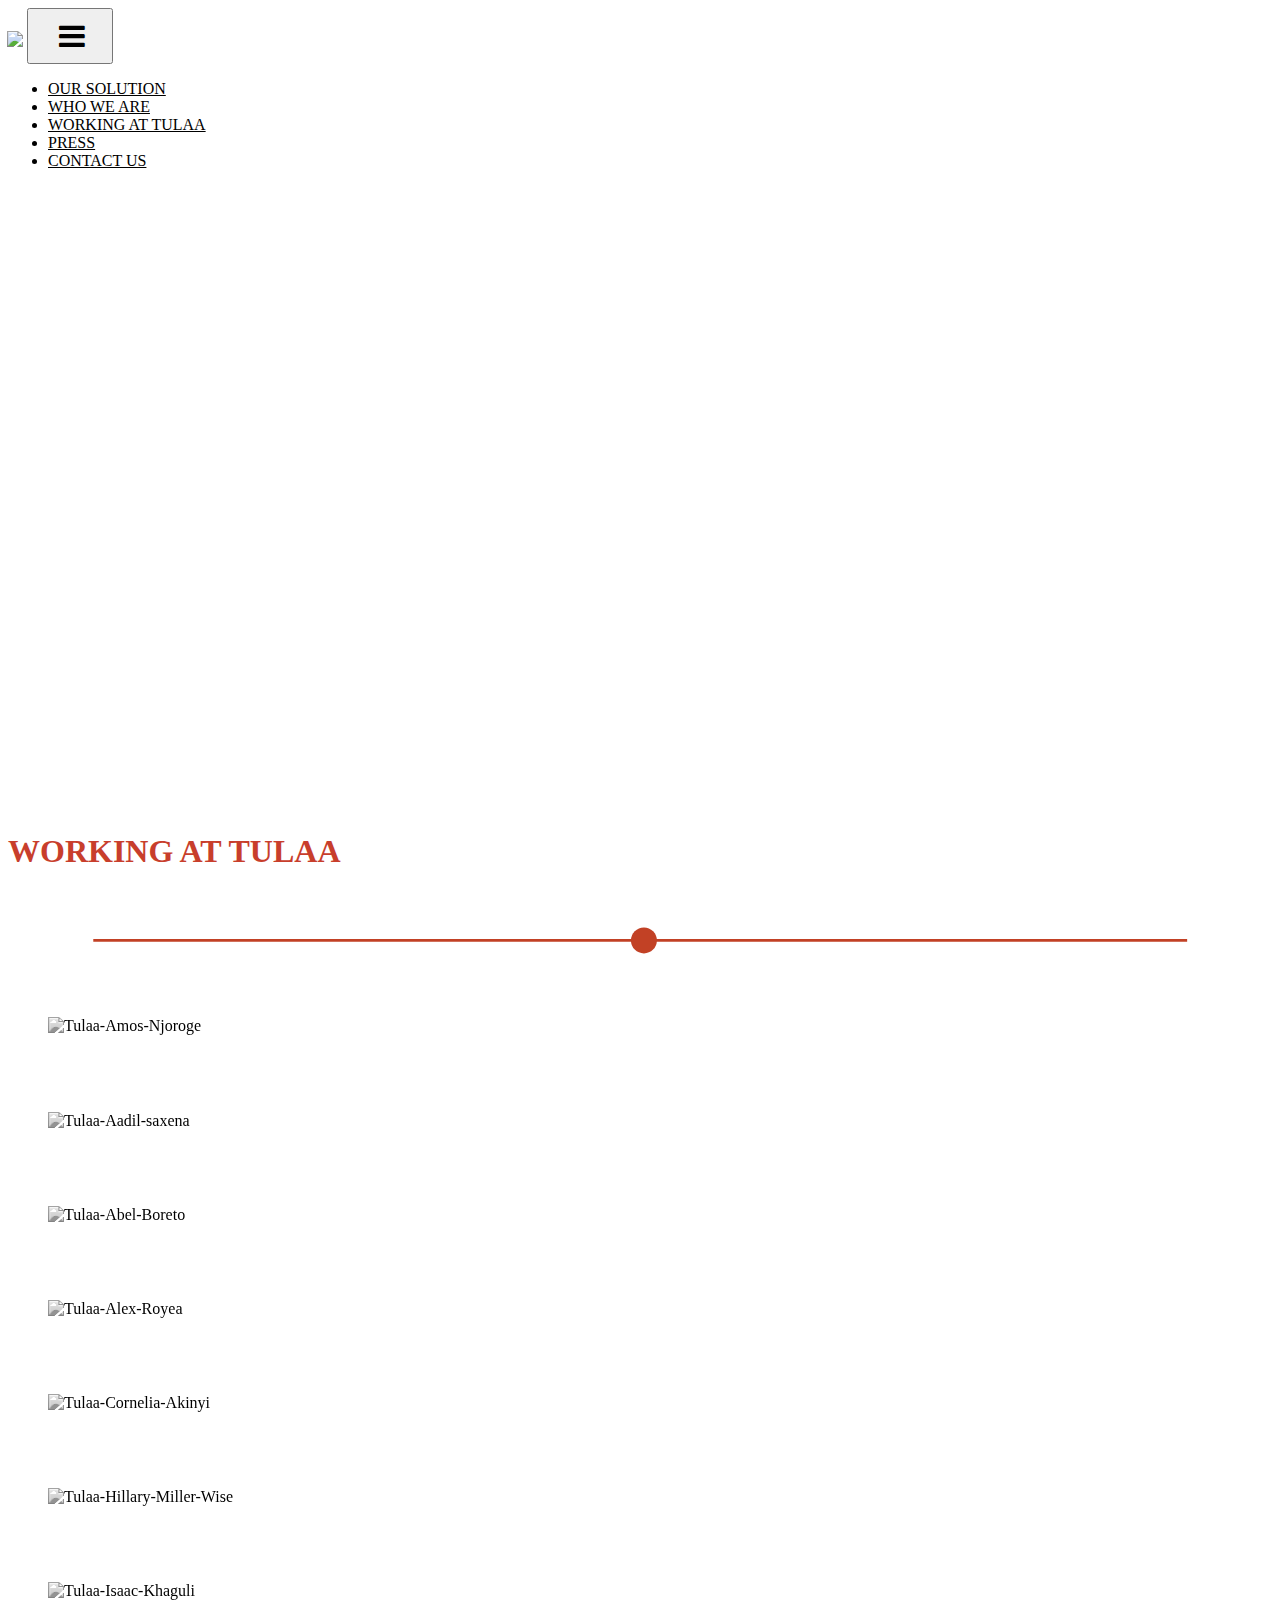
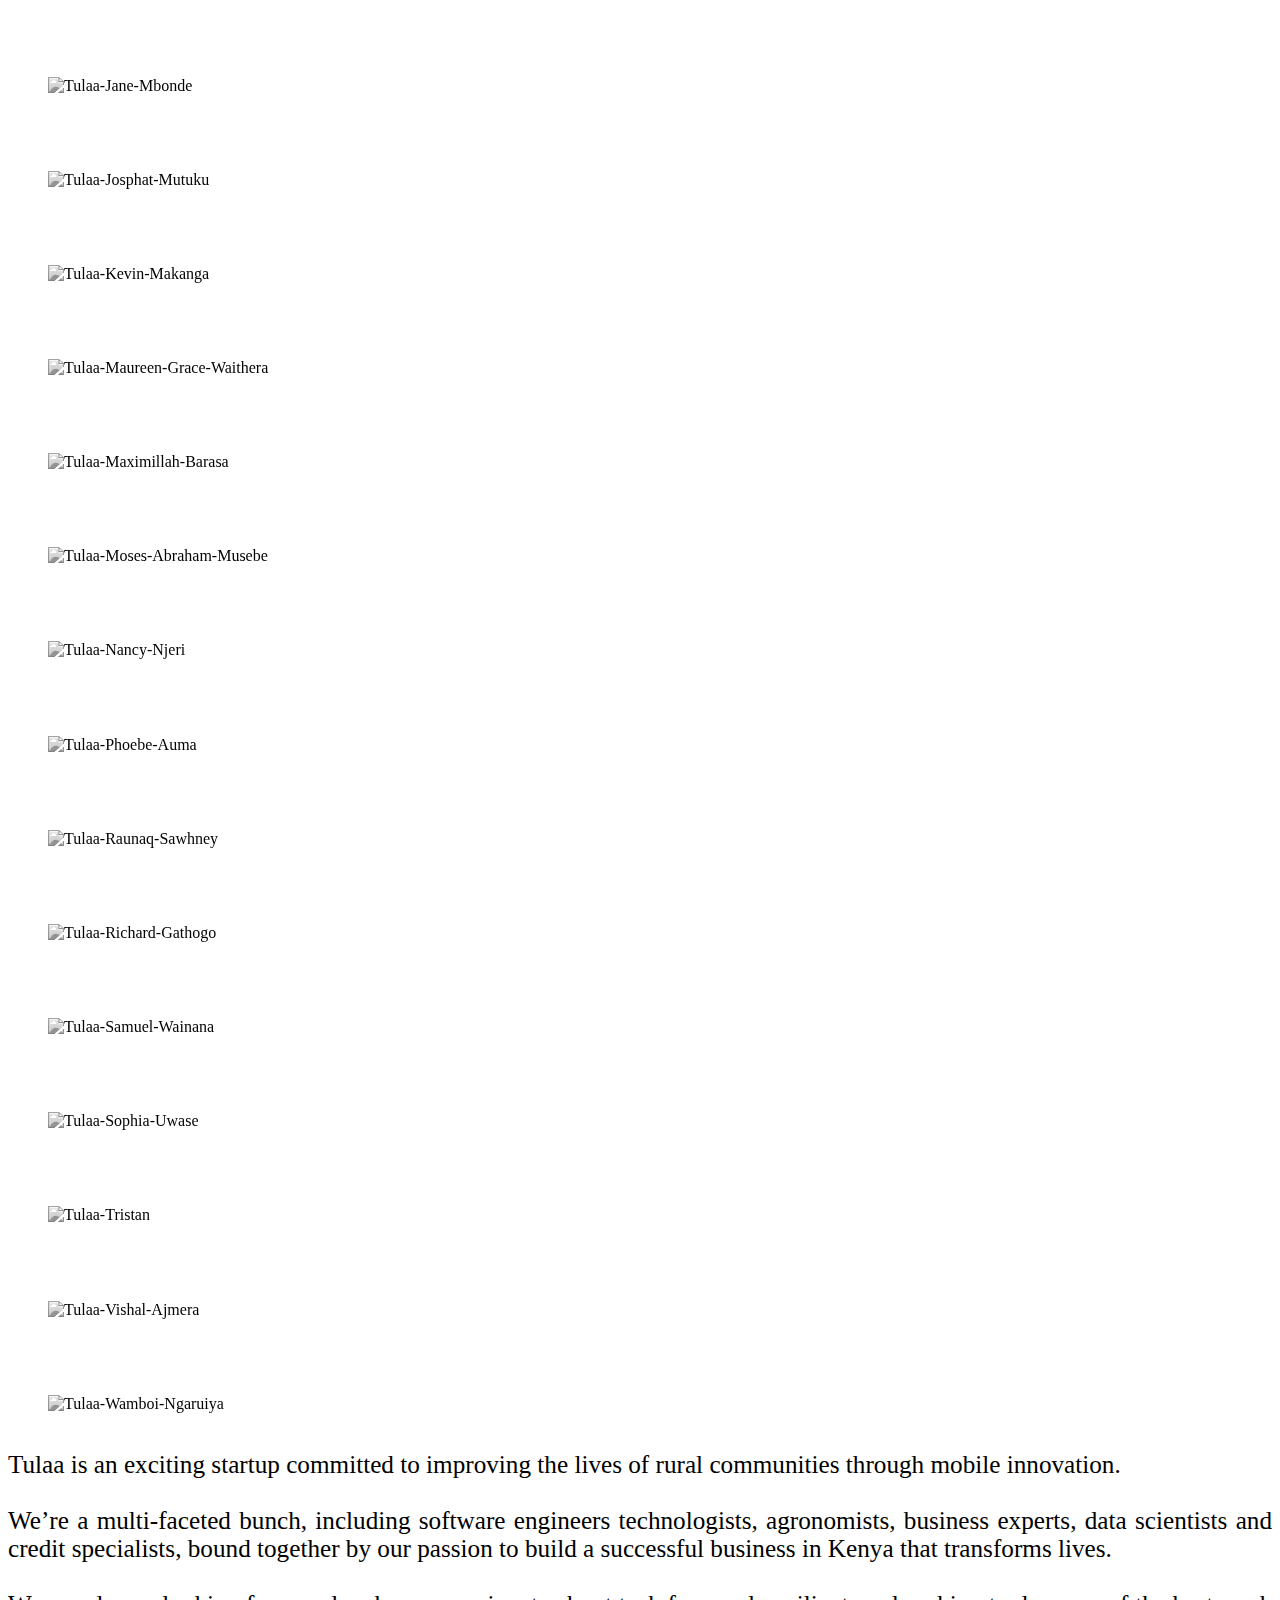
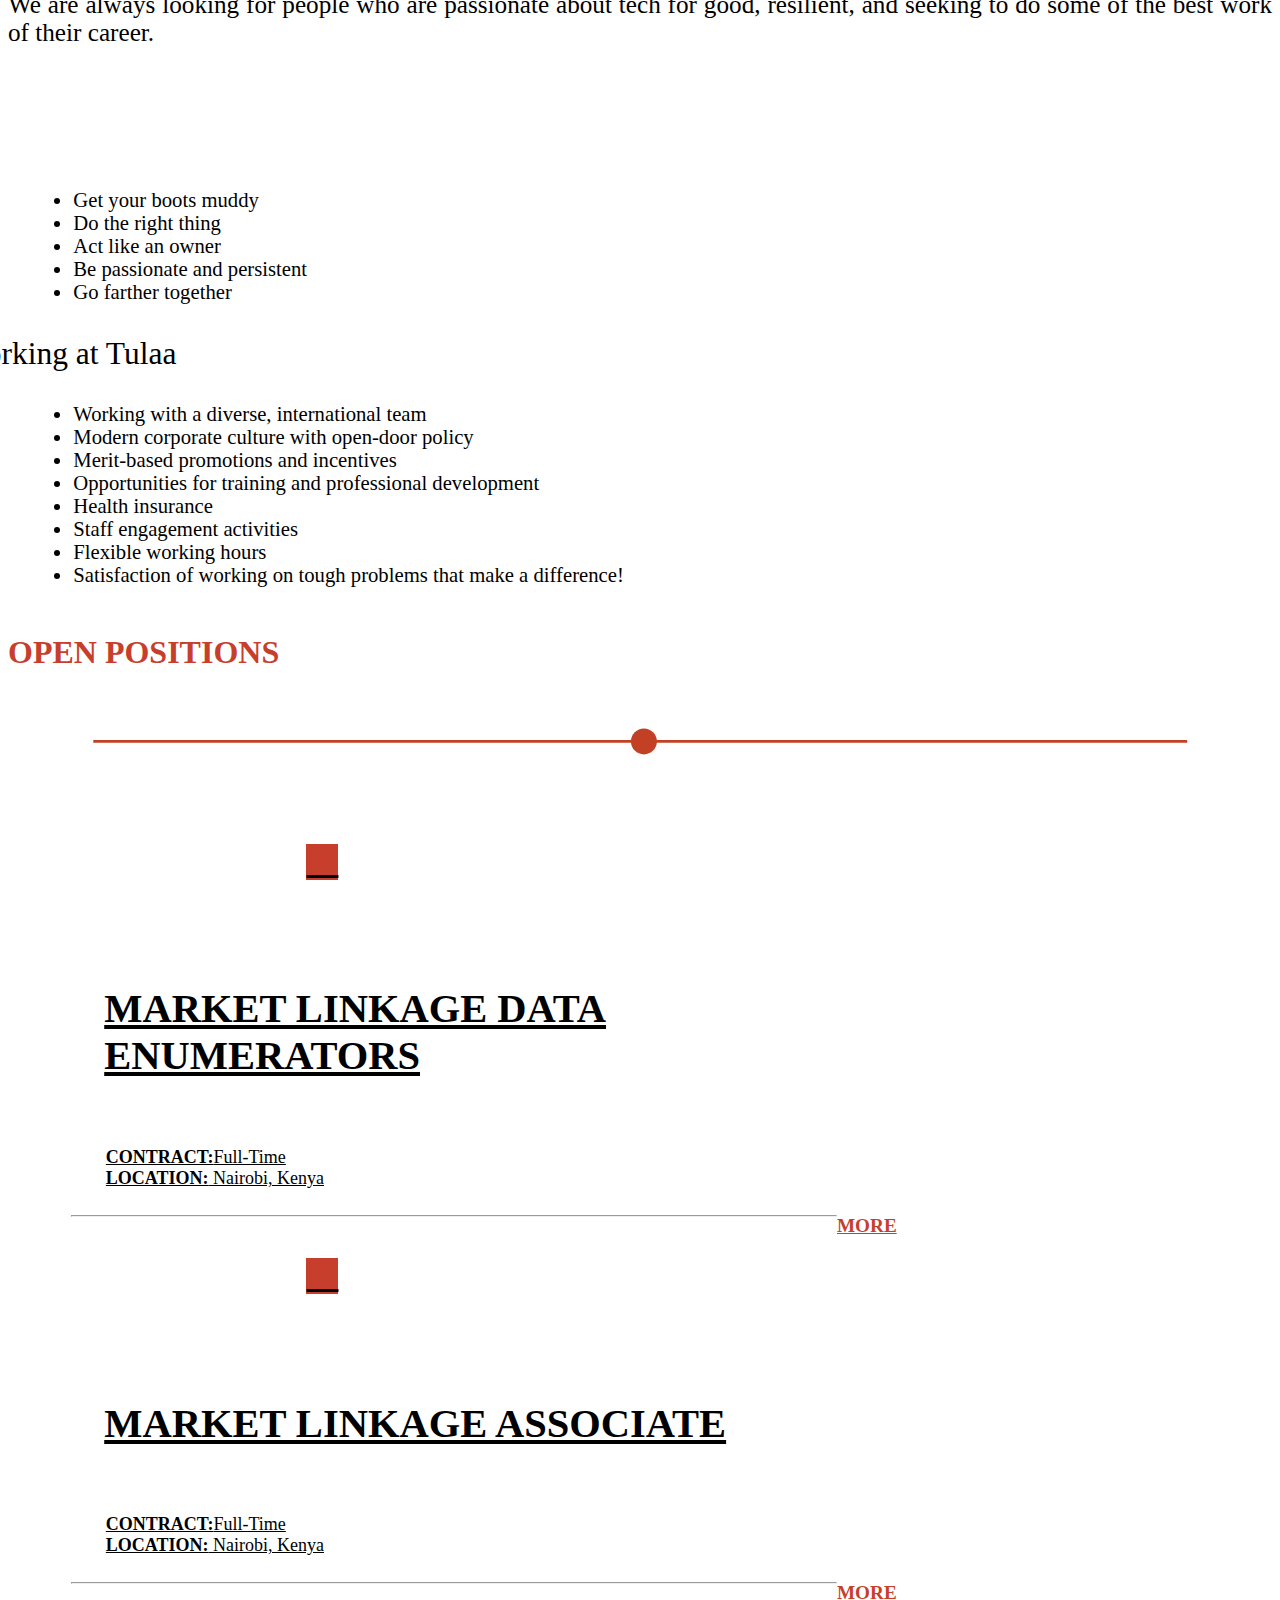
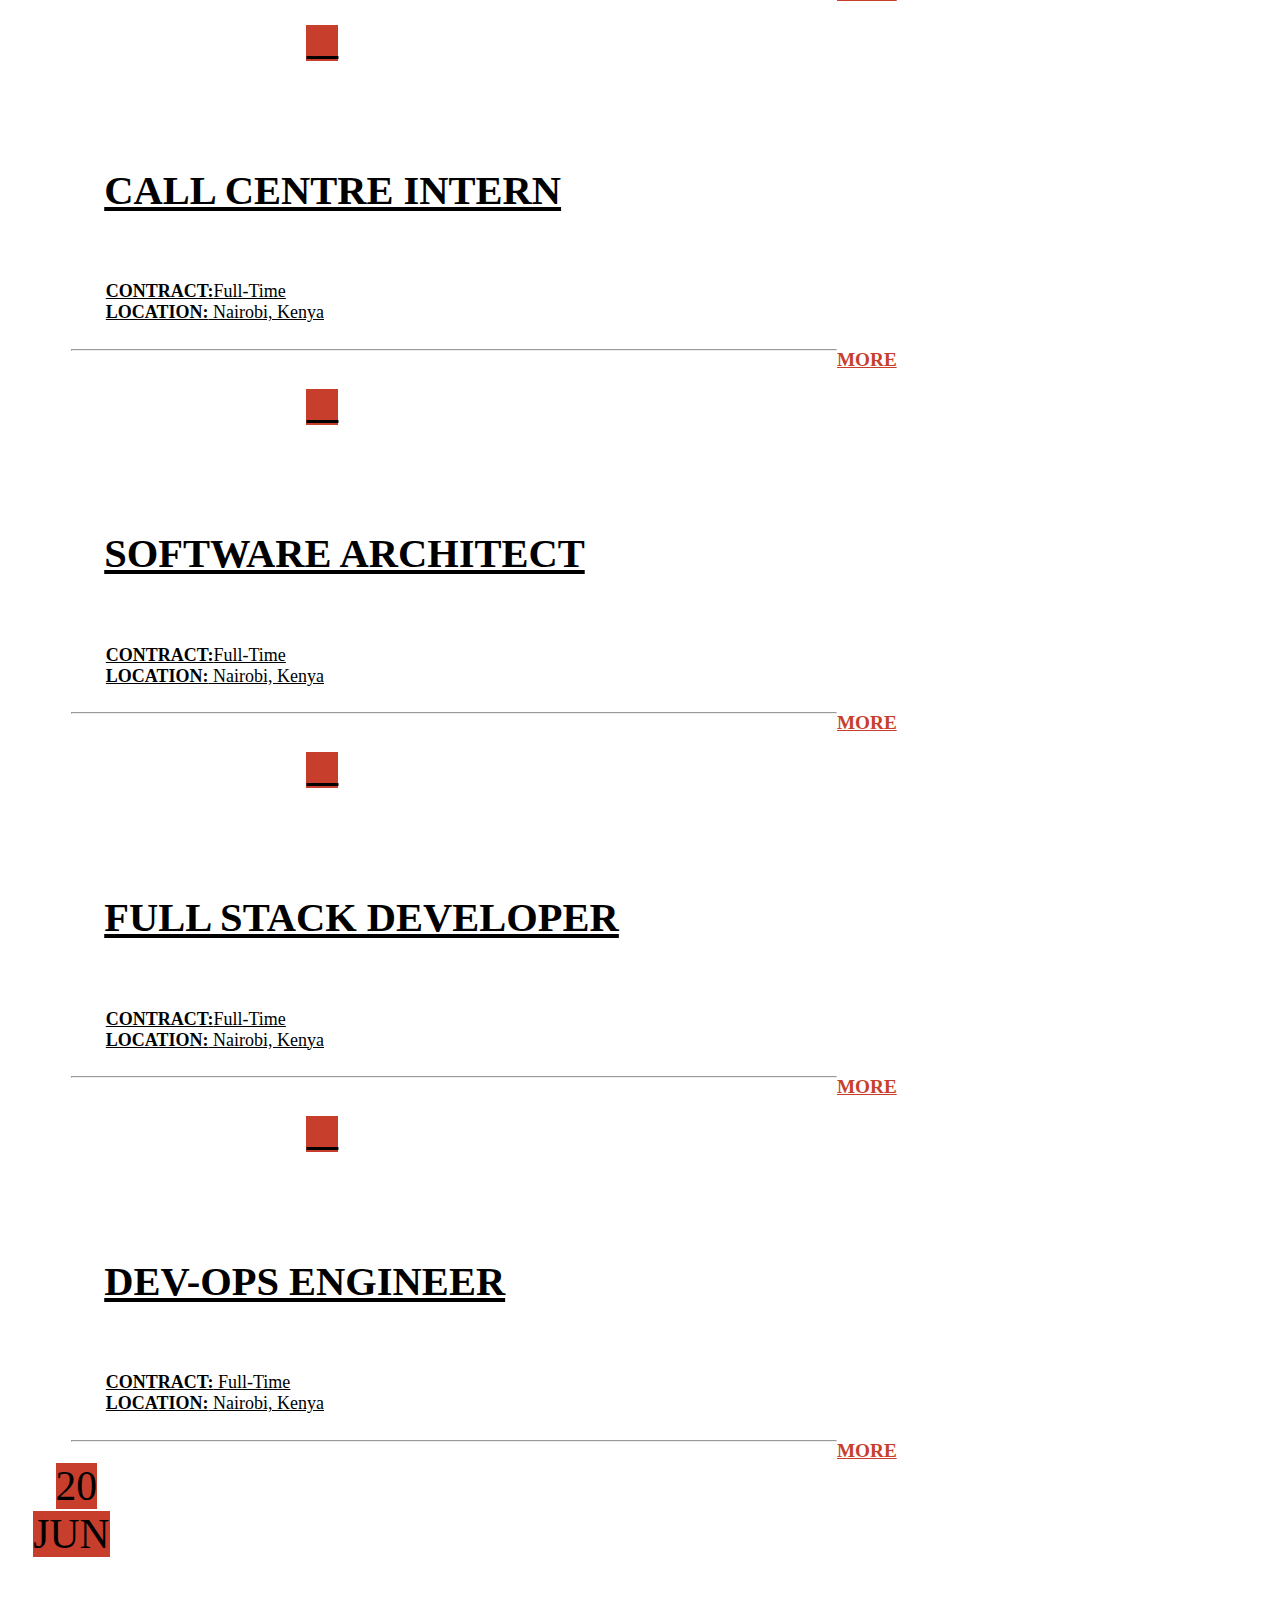
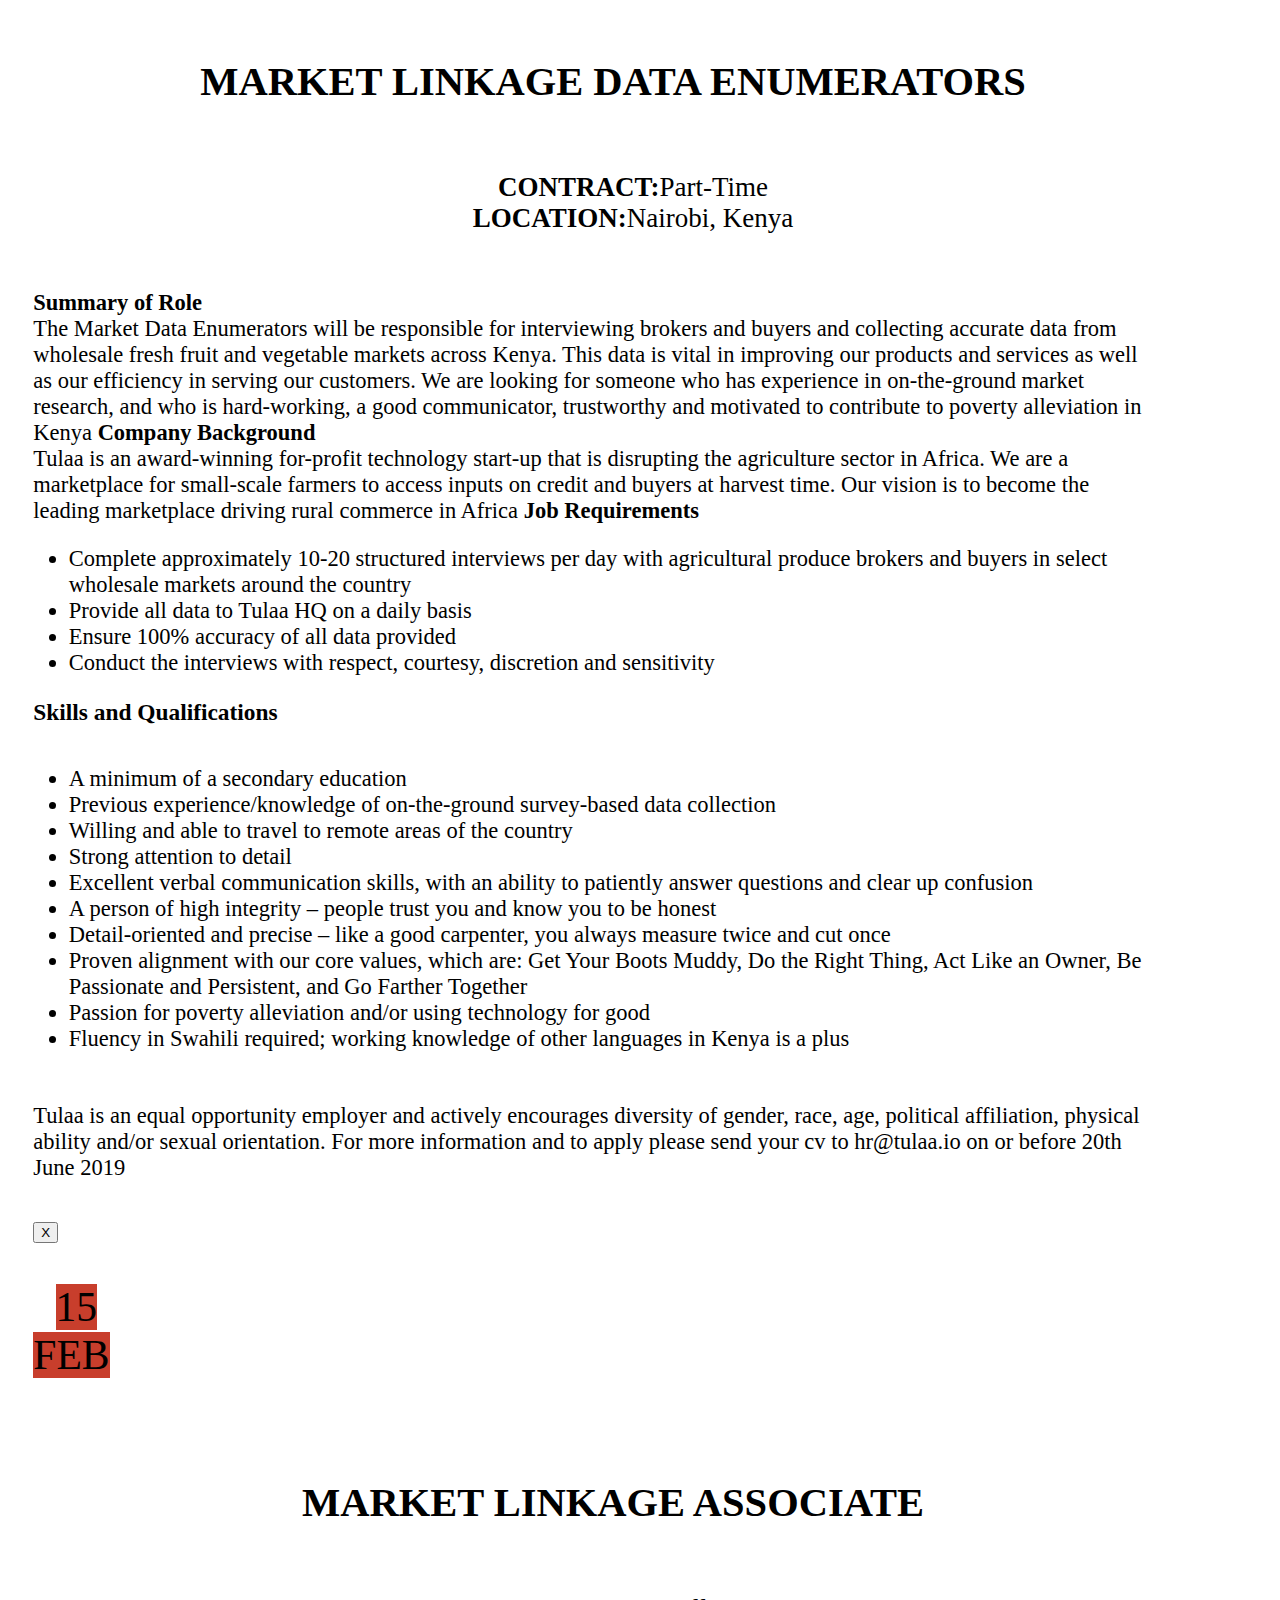
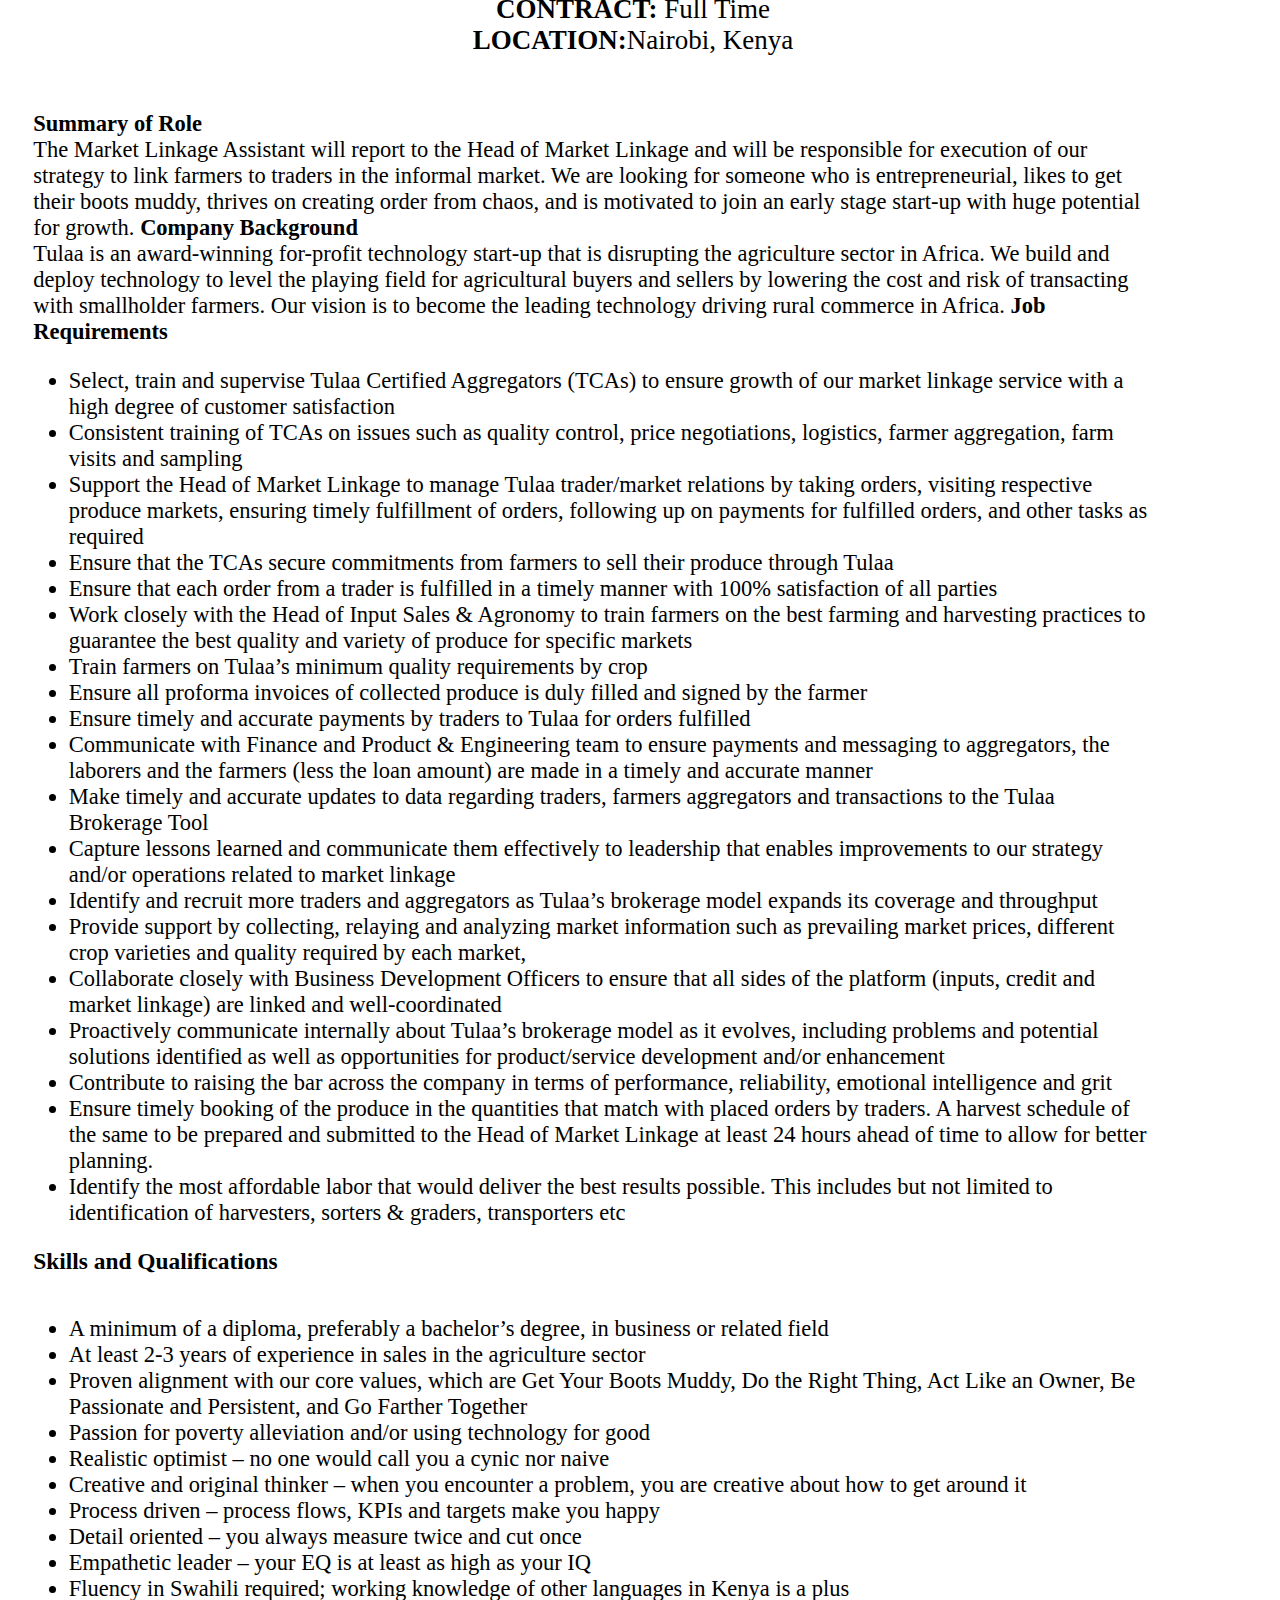
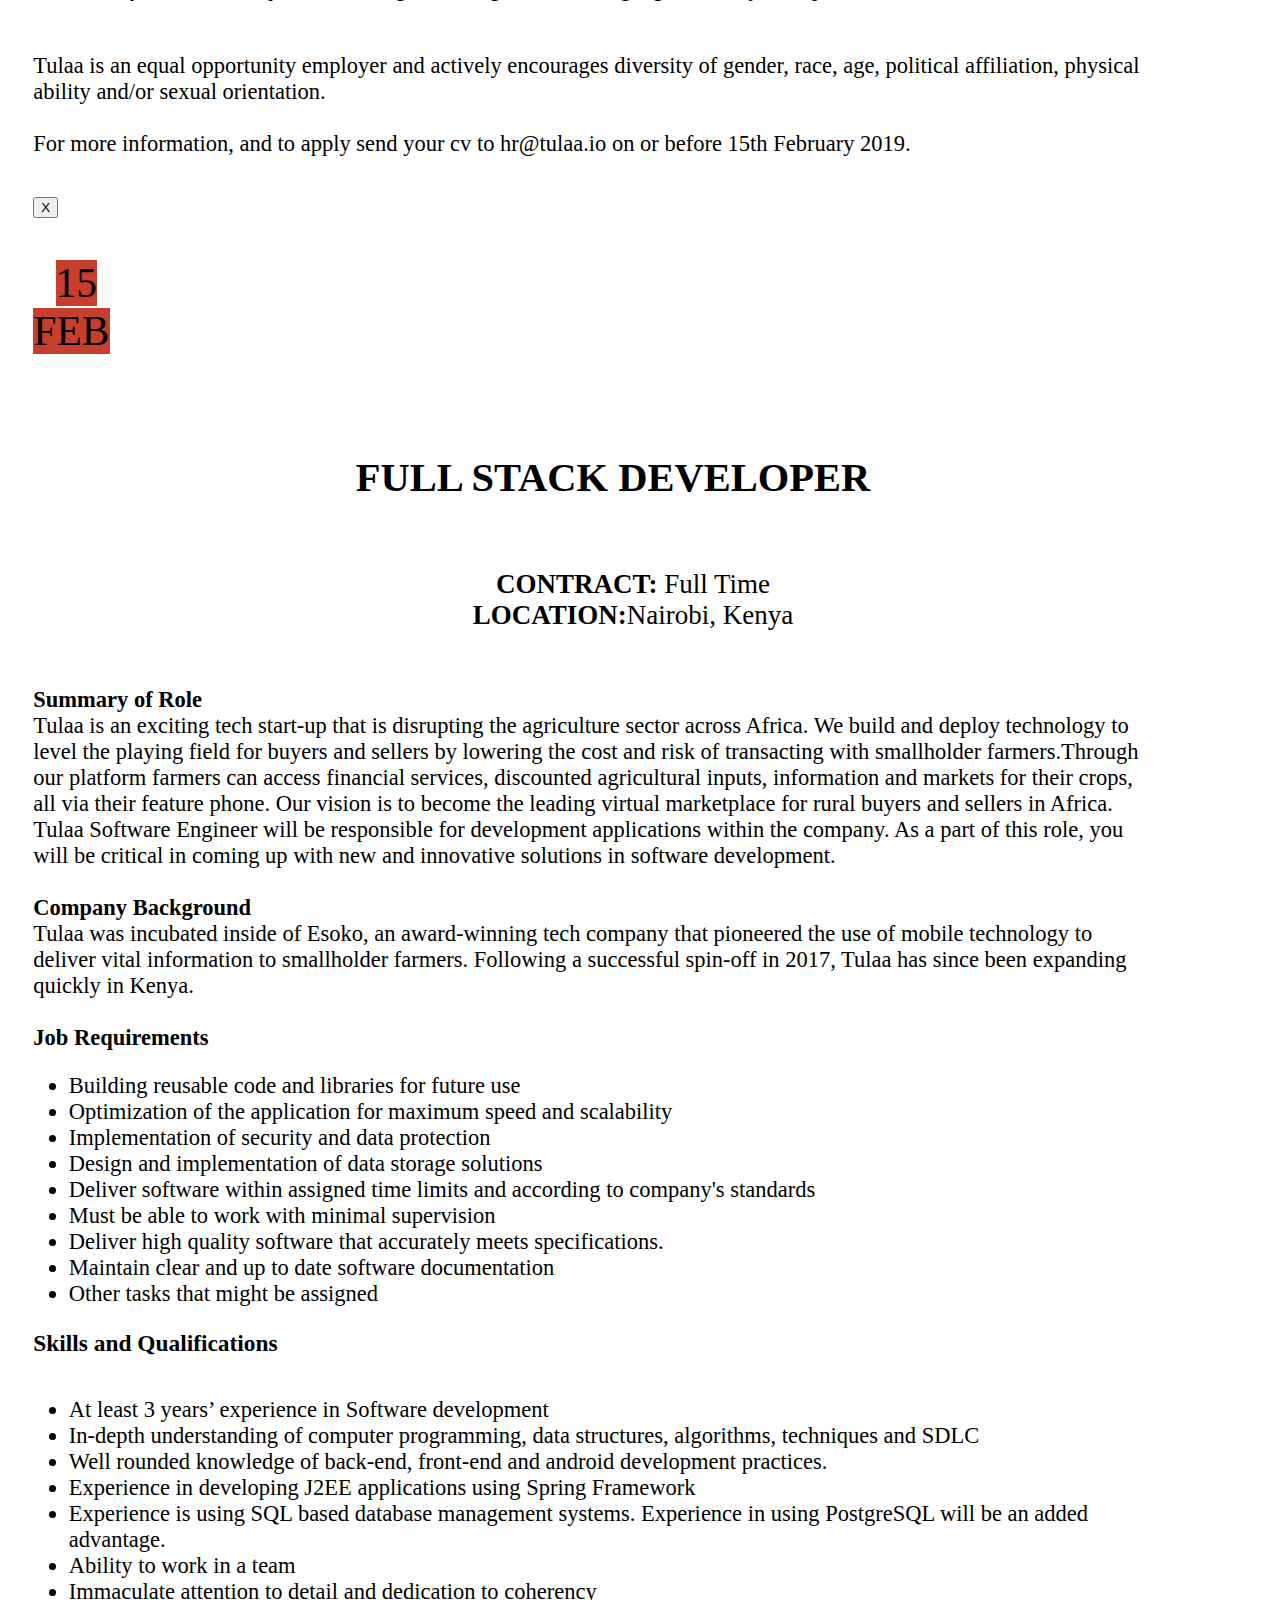
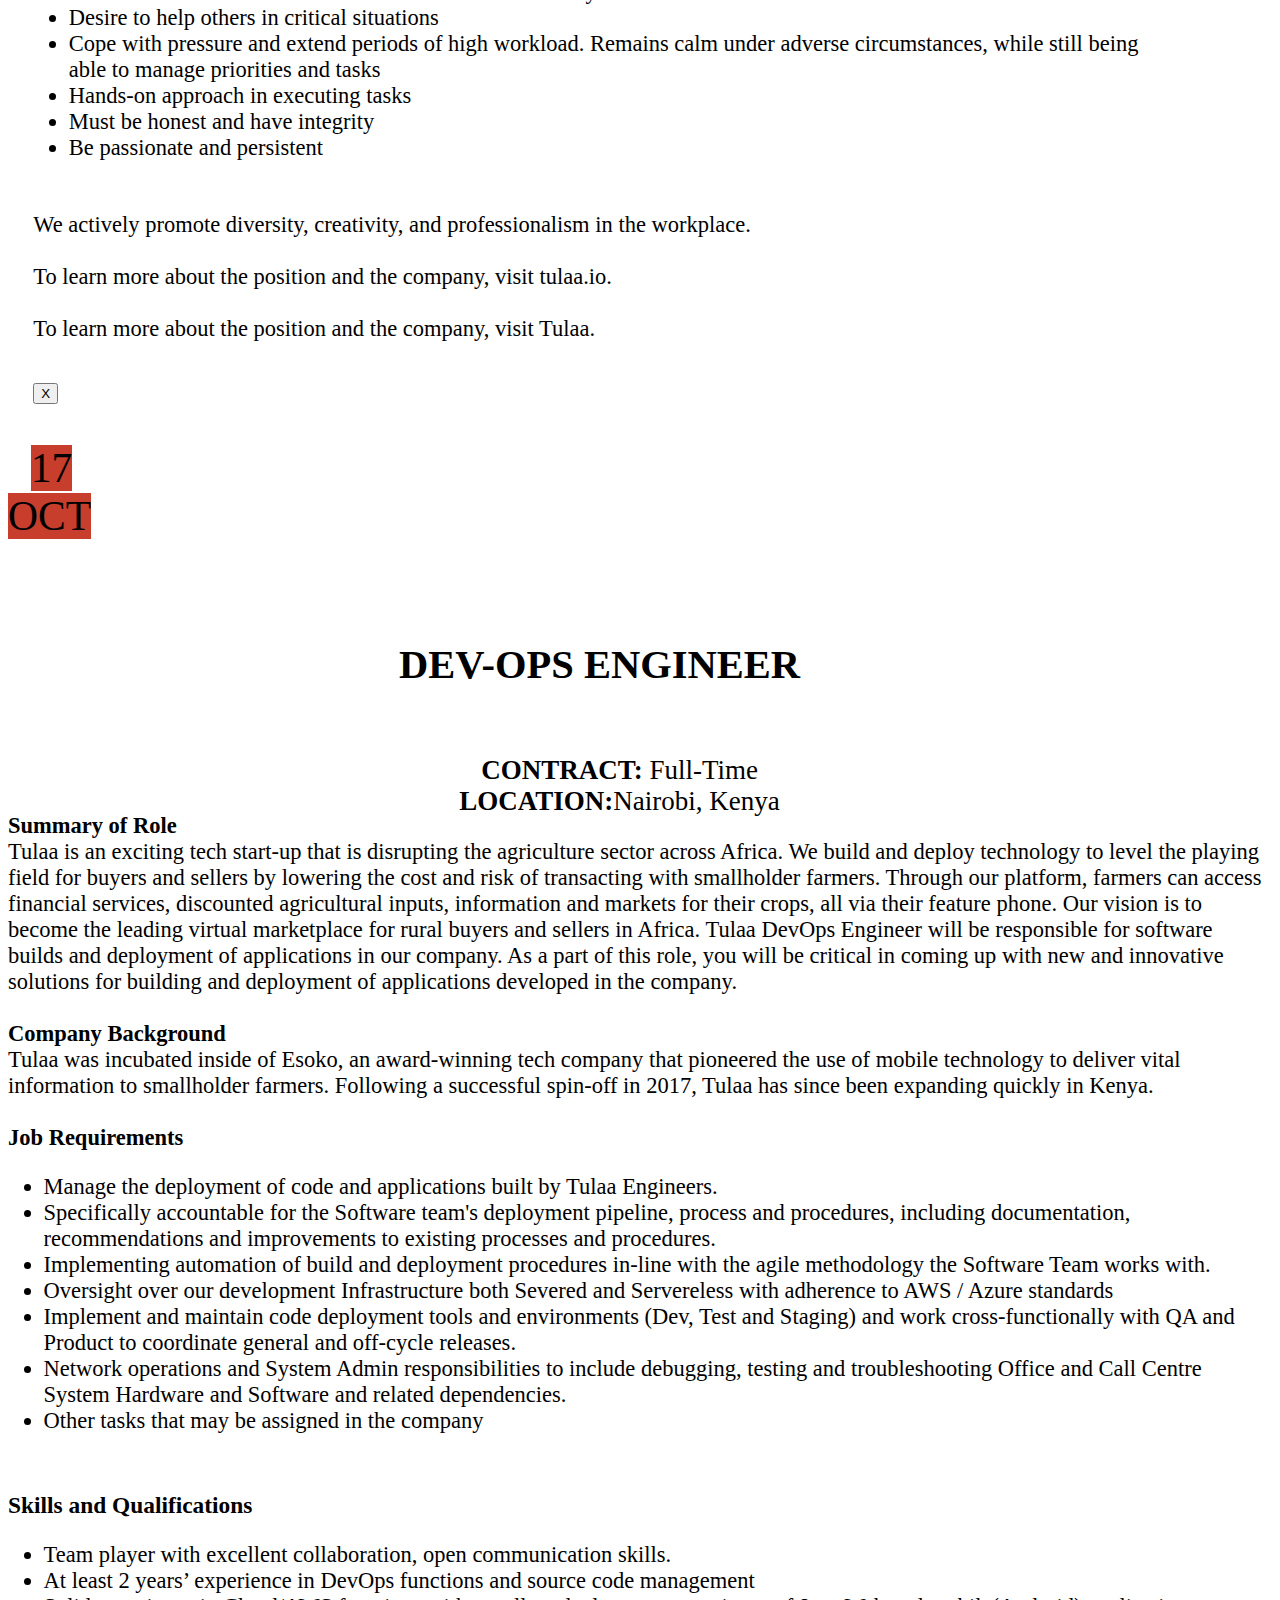
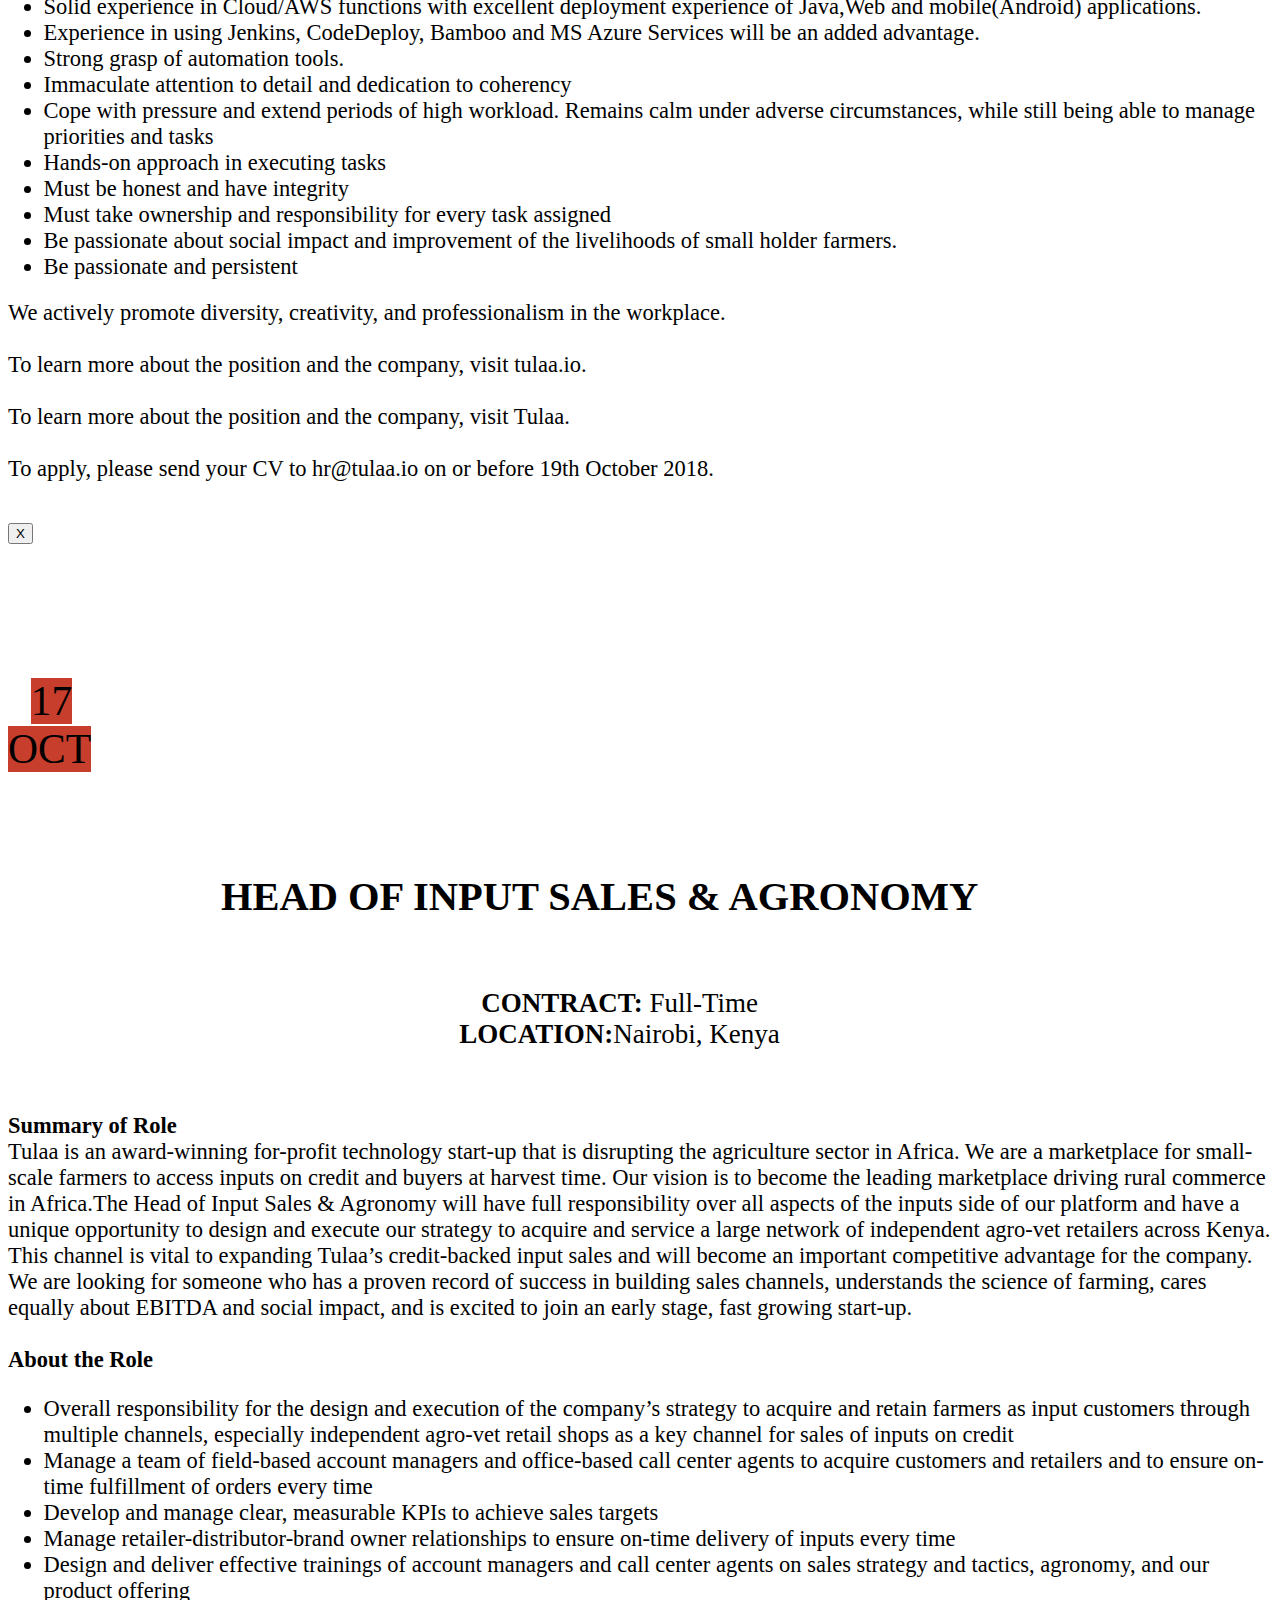
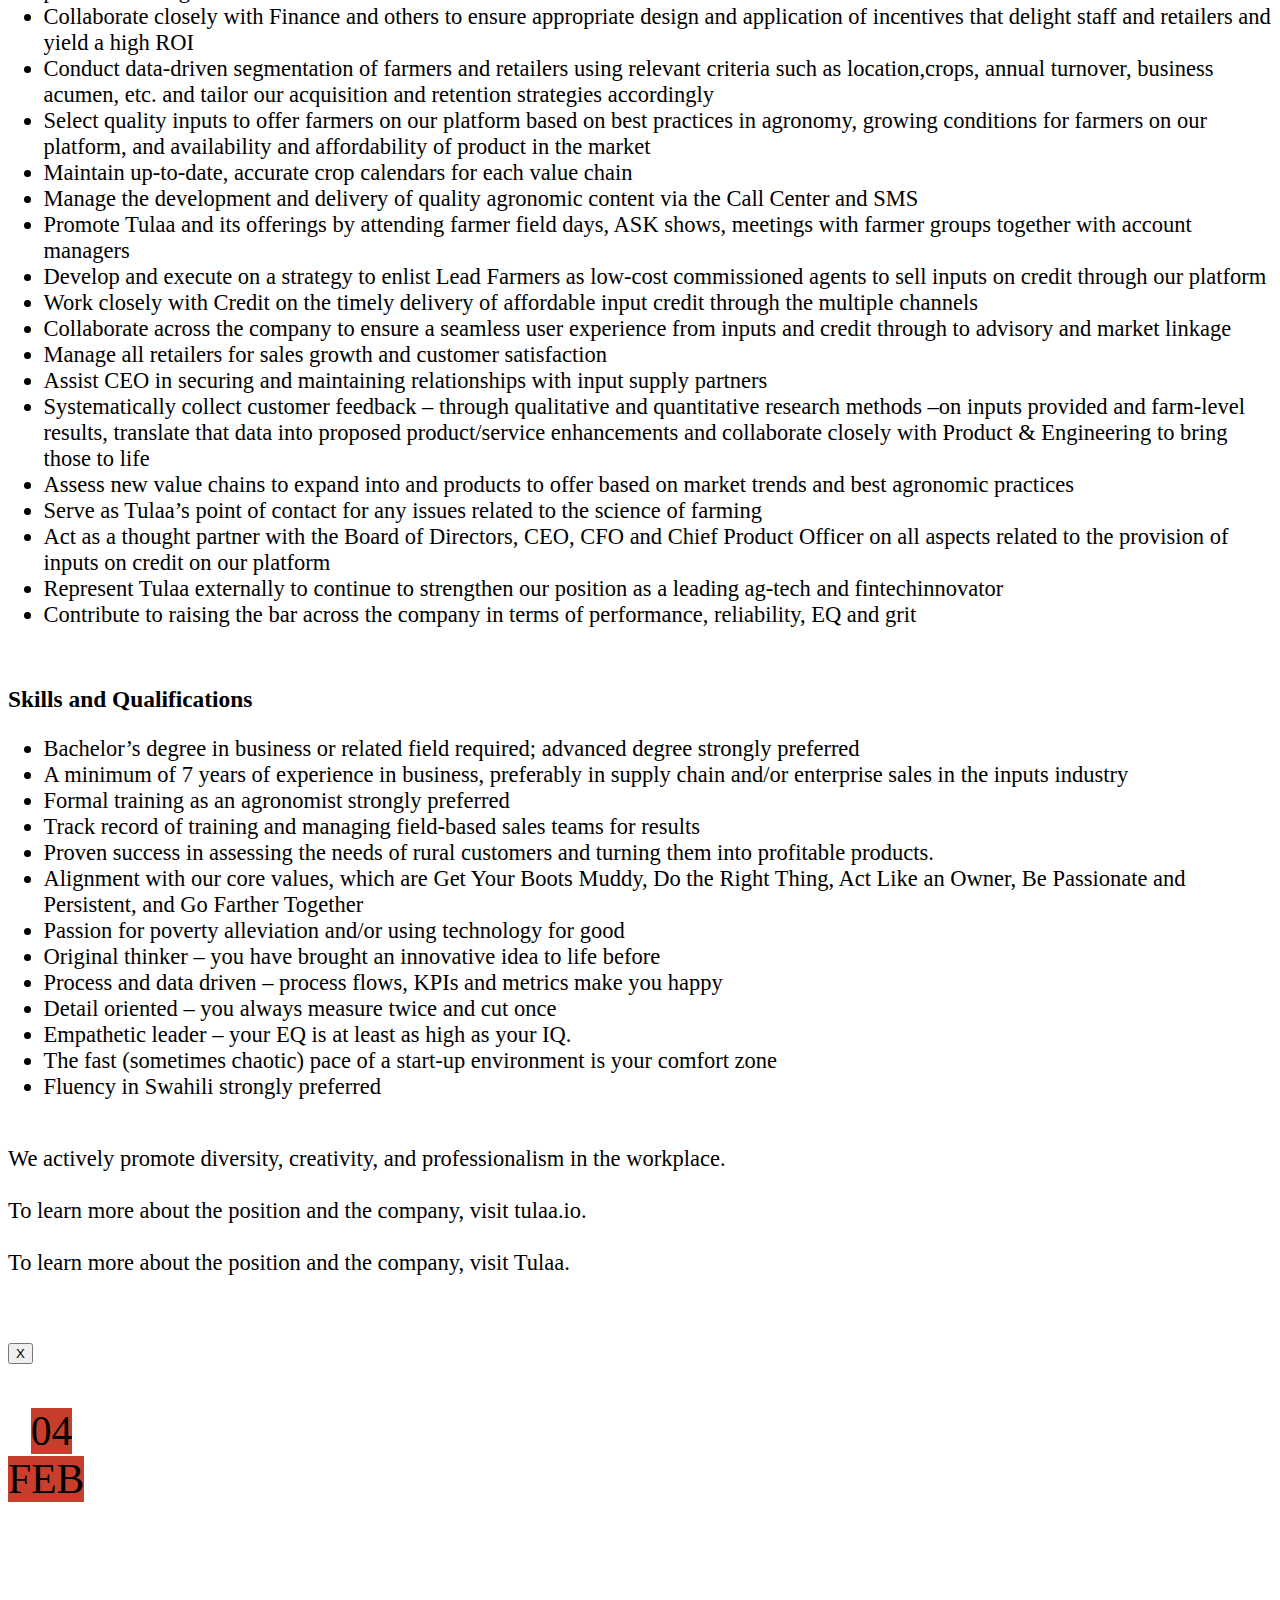
==== careers.html @ 45b43504 "Update careers.html" ====
<!DOCTYPE html>

<html lang="en">
<head>
  <meta charset="utf-8">
  <meta name="viewport" content="width=device-width, initial-scale=1">
  <meta name=”description” content="Tulaa: Market Access for Smallholder Farmers in Rural Africa.">
  <meta http-equiv="x-ua-compatible" content="ie=edge">
  <link rel="stylesheet" href="https://maxcdn.bootstrapcdn.com/font-awesome/4.7.0/css/font-awesome.min.css">
  <!-- Bootstrap core CSS -->
  <link href="css/bootstrap.min.css" rel="stylesheet">
  <link rel="shortcut icon" type="image/png" sizes="196x196" href="img/favicon-tulaa2.png"/>
  <!-- Material Design Bootstrap -->
  <link href="css/mdb.min.css" rel="stylesheet">

  <link rel="stylesheet" href="https://cdnjs.cloudflare.com/ajax/libs/font-awesome/4.7.0/css/font-awesome.min.css">
  <link rel="stylesheet" media="screen" href="https://fontlibrary.org/face/vegur" type="text/css"/>
  <link href="css/mdb.min.css" rel="stylesheet">
  <link href="https://fonts.googleapis.com/css?family=Raleway" rel="stylesheet">
  <link rel="stylesheet" href="css/careers.css">
  <link rel="stylesheet" href="css/styles.css">

  <title>Working at Tulaa | Tulaa</title>
  </head>

  <body data-spy="scroll" data-target=".navbar" data-offset="50">

    <div id="topheader">
      <nav class="navbar fixed-top navbar-expand-xl navbar-dark white">
          <a class="navbar-brand" href="index.html"><img src="img/tulaa-logo2.png" id="logo" style="margin-left:-0.1vw;"></a>
          <!-- button for collapse on mobile devices -->
          <button class="navbar-toggler" type="button" data-toggle="collapse" data-target="#navbarNavDropdown" aria-controls="navbarNavDropdown"
              aria-expanded="false" aria-label="Toggle navigation" id="hamburger">
              <span class="dark-red-text"><i class="fa fa-bars fa-1x"></i></span>
          </button>
          <div class="collapse navbar-collapse flex-grow-1 text-right classic-tabs mx-1" id="navbarNavDropdown">
              <ul class="nav nav-tabs ml-auto flex-wrap">
                <li class="nav-item">
                    <a href="index.html#solution" class="nav-link m-2 menu-item ">OUR SOLUTION</a>
                </li>
                <li class="nav-item">
                    <a href="index.html#who" class="nav-link m-2 menu-item">WHO WE ARE</a>
                </li>
                <li class="nav-item">
                    <a href="careers.html" class="nav-link m-2 menu-item active">WORKING AT TULAA</a>
                </li>
                <li class="nav-item">
                    <a href="press.html" class="nav-link m-2 menu-item">PRESS</a>
                </li>
                <li class="nav-item">
                    <a href="index.html#contact" class="nav-link m-2 menu-item">CONTACT US </a>
                </li>
              </ul>
          </div>
        </nav>
      </div>
      <div id="parallax">
      <div class="parallax-four" data-parallax="scroll" data-image-src="img/Tulaa-Image6.jpg" data-position-y="70px"  style="min-height:600px;background-repeat:no-repeat;"></div>
    </div>


         <h1>WORKING AT TULAA</h1>
         <svg version="1.1" id="Layer_1" xmlns="http://www.w3.org/2000/svg" xmlns:xlink="http://www.w3.org/1999/xlink" x="0px" y="0px"
         	 viewBox="0 0 204.5 17.2" enable-background="new 0 0 204.5 17.2" xml:space="preserve">
         <line fill="none" stroke="#C24125" stroke-width="0.45" stroke-miterlimit="10" x1="13.8" y1="8" x2="190.8" y2="8" style="width:80%;"/>
         <circle fill="#C24125" cx="102.9" cy="8" r="2.1"/>
         </svg>


     <br>

<div class="container-fluid" id="team-team">
  <div class="row d-flex justify-content-center">
    <div class="col-xs-12 col-sm-12 col-md-12 col-lg-12 col-xl-12">
      <div class="row ">
        <div class="col-xs-2 col-sm-4 col-md-4 col-lg-2 col-xl-2 ">
          <figure class="figure">
            <img src="Tulaa Website Staff/Tulaa-Amos.jpg" class="img-fluid rounded-circle" alt="Tulaa-Amos-Njoroge">
            <figcaption class="overlay">
              <br>
              <h2 style="color:#c83e2c;text-align:center;">AMOS NJOROGE</h2>
              <p style="color:grey;text-align:center;">PRODUCT LEAD</p>
            </figcaption>
          </figure>
        </div>
        <div class="col-xs-2 col-sm-4 col-md-4 col-lg-2 col-xl-2">
          <figure class="figure">
            <img src="Tulaa Website Staff/Tulaa-Aadil-two.jpg" class="img-fluid rounded-circle" alt="Tulaa-Aadil-saxena">
              <figcaption class="overlay">
                <br>
                <h2 style="color:#c83e2c;text-align:center;">AADIL SAXENA</h2>
                <p style="color:grey;text-align:center;">CFO</p>
              </figcaption>
          </figure>
        </div>
        <div class="col-xs-2 col-sm-4 col-md-4 col-lg-2 col-xl-2">
          <figure class="figure">
            <img src="Tulaa Website Staff/Tulaa-Abel.jpg" class="img-fluid rounded-circle" alt="Tulaa-Abel-Boreto">
              <figcaption class="overlay">
                <br>
                <h2 style="color:#c83e2c;text-align:center;">ABEL BORETO</h2>
                <p style="color:grey;text-align:center;">HEAD OF MARKET LINKAGE</p>
              </figcaption>
          </figure>
        </div>
        <div class="col-xs-2 col-sm-4 col-md-4 col-lg-2 col-xl-2">
          <figure class="figure">
            <img src="Tulaa Website Staff/Tulaa-Alex.jpg" class="img-fluid rounded-circle" alt="Tulaa-Alex-Royea">
              <figcaption class="overlay">
                <br>
                <h2 style="color:#c83e2c;text-align:center;">ALEX ROYEA</h2>
                <p style="color:grey;text-align:center;">PRODUCT MANAGER</p>
              </figcaption>
          </figure>
        </div>
        <div class="col-xs-2 col-sm-4 col-md-4 col-lg-2 col-xl-2">
          <figure class="figure">
            <img src="Tulaa Website Staff/Tulaa-Cornelia.jpg" class="img-fluid rounded-circle" alt="Tulaa-Cornelia-Akinyi">
              <figcaption class="overlay">
                <br>
                <h2 style="color:#c83e2c;text-align:center;">CORNELIA AKINYI</h2>
                <p style="color:grey;text-align:center;">CALL CENTRE ADVISOR</p>
              </figcaption>
          </figure>
        </div>
        <div class="col-xs-2 col-sm-4 col-md-4 col-lg-2 col-xl-2">
          <figure class="figure">
            <img src="Tulaa Website Staff/Tulaa-Hillary-two.jpg" class="img-fluid rounded-circle" alt="Tulaa-Hillary-Miller-Wise">
              <figcaption class="overlay">
                <br>
                <h2 style="color:#c83e2c;text-align:center;">HILLARY MILLER-WISE</h2>
                <p style="color:grey;text-align:center;">CHIEF EXECUTIVE OFFICER</p>
              </figcaption>
          </figure>
        </div>


        <div class="col-xs-2 col-sm-4 col-md-4 col-lg-2 col-xl-2">
          <figure class="figure">
            <img src="Tulaa Website Staff/Tulaa-Isaac.jpg" class="img-fluid rounded-circle" alt="Tulaa-Isaac-Khaguli">
              <figcaption class="overlay">
                <br>
                <h2 style="color:#c83e2c;text-align:center;">ISAAC KHAGULI</h2>
                <p style="color:grey;text-align:center;">ANDROID ENGINEER</p>
              </figcaption>
          </figure>
        </div>


        <div class="col-xs-2 col-sm-4 col-md-4 col-lg-2 col-xl-2">
          <figure class="figure">
            <img src="Tulaa Website Staff/Tulaa-Jane.jpg" class="img-fluid rounded-circle" alt="Tulaa-Jane-Mbonde">
              <figcaption class="overlay">
                <br>
                <h2 style="color:#c83e2c;text-align:center;">JANE MBONDE</h2>
                <p style="color:grey;text-align:center;">HR OFFICER</p>
              </figcaption>
          </figure>
        </div>

        <div class="col-xs-2 col-sm-4 col-md-4 col-lg-2 col-xl-2">
          <figure class="figure">
            <img src="Tulaa Website Staff/Tulaa-Josphat.jpg" class="img-fluid rounded-circle" alt="Tulaa-Josphat-Mutuku">
              <figcaption class="overlay">
                <br>
                <h2 style="color:#c83e2c;text-align:center;">JOSPHAT MUTUKU</h2>
                <p style="color:grey;text-align:center;">QA ENGINEER</p>
              </figcaption>
          </figure>
        </div>
        <div class="col-xs-2 col-sm-4 col-md-4 col-lg-2 col-xl-2">
          <figure class="figure">
            <img src="Tulaa Website Staff/Tulaa-Kevin.jpg" class="img-fluid rounded-circle" alt="Tulaa-Kevin-Makanga">
              <figcaption class="overlay">
                <br>
                <h2 style="color:#c83e2c;text-align:center;">KEVIN MAKANGA</h2>
                <p style="color:grey;text-align:center;">COMMUNICATIONS INTERN</p>
              </figcaption>
          </figure>
        </div>
        <div class="col-xs-2 col-sm-4 col-md-4 col-lg-2 col-xl-2">
          <figure class="figure">
            <img src="Tulaa Website Staff/Tulaa-Maureen.jpg" class="img-fluid rounded-circle" alt="Tulaa-Maureen-Grace-Waithera">
              <figcaption class="overlay">
                <br>
                <h2 style="color:#c83e2c;text-align:center;">WAMBUI NGARUIYA</h2>
                <p style="color:grey;text-align:center;">CALL CENTRE ADVISOR</p>
              </figcaption>
          </figure>
        </div>
        <div class="col-xs-2 col-sm-4 col-md-4 col-lg-2 col-xl-2">
          <figure class="figure">
            <img src="Tulaa Website Staff/Tulaa-Maximillah.jpg" class="img-fluid rounded-circle" alt="Tulaa-Maximillah-Barasa">
              <figcaption class="overlay">
                <br>
                <h2 style="color:#c83e2c;text-align:center;">MAXIMILLAH BARASA</h2>
                <p style="color:grey;text-align:center;">FINANCE & ADMIN OFFICER</p>
              </figcaption>
          </figure>
        </div>

        <div class="col-xs-2 col-sm-4 col-md-4 col-lg-2 col-xl-2">
          <figure class="figure">
            <img src="Tulaa Website Staff/Tulaa-Moses.jpg" class="img-fluid rounded-circle" alt="Tulaa-Moses-Abraham-Musebe">
              <figcaption class="overlay">
                <br>
                <h2 style="color:#c83e2c;text-align:center;">MOSES ABRAHAM MUSEBE</h2>
                <p style="color:grey;text-align:center;">FINANCIAL ACCOUNTANT</p>
              </figcaption>
          </figure>
        </div>
        <div class="col-xs-2 col-sm-4 col-md-4 col-lg-2 col-xl-2">
          <figure class="figure">
            <img src="Tulaa Website Staff/Tulaa-Nancy.jpg" class="img-fluid rounded-circle" alt="Tulaa-Nancy-Njeri">
              <figcaption class="overlay">
                <br>
                <h2 style="color:#c83e2c;text-align:center;">NANCY NJERI</h2>
                <p style="color:grey;text-align:center;">INPUT SALES & AGRONOMY ASSISTANT</p>
              </figcaption>
          </figure>
        </div>
        <div class="col-xs-2 col-sm-4 col-md-4 col-lg-2 col-xl-2">
          <figure class="figure">
            <img src="Tulaa Website Staff/Tulaa-Phoebe.jpg" class="img-fluid rounded-circle" alt="Tulaa-Phoebe-Auma">
              <figcaption class="overlay">
                <br>
                <h2 style="color:#c83e2c;text-align:center;">PHOEBE AUMA</h2>
                <p style="color:grey;text-align:center;">CREDIT OPERATIONS MANAGER</p>
              </figcaption>
          </figure>
        </div>

        <div class="col-xs-2 col-sm-4 col-md-4 col-lg-2 col-xl-2">
          <figure class="figure">
            <img src="Tulaa Website Staff/Tulaa-Raunaq.jpg" class="img-fluid rounded-circle" alt="Tulaa-Raunaq-Sawhney">
              <figcaption class="overlay">
                <br>
                <h2 style="color:#c83e2c;text-align:center;">RAUNAQ SAWHNEY</h2>
                <p style="color:grey;text-align:center;">BAIN CONSULTANT</p>
              </figcaption>
          </figure>
        </div>
        <div class="col-xs-2 col-sm-4 col-md-4 col-lg-2 col-xl-2">
          <figure class="figure">
            <img src="Tulaa Website Staff/Tulaa-Richard.jpg" class="img-fluid rounded-circle" alt="Tulaa-Richard-Gathogo">
              <figcaption class="overlay">
                <br>
                <h2 style="color:#c83e2c;text-align:center;">RICHARD GATHOGO</h2>
                <p style="color:grey;text-align:center;">API ENGINEER</p>
              </figcaption>
          </figure>
        </div>
        <div class="col-xs-2 col-sm-4 col-md-4 col-lg-2 col-xl-2">
          <figure class="figure">
            <img src="Tulaa Website Staff/Tulaa-Samuel.jpg" class="img-fluid rounded-circle" alt="Tulaa-Samuel-Wainana">
              <figcaption class="overlay">
                <br>
                <h2 style="color:#c83e2c;text-align:center;">SAMUEL WAINAINA</h2>
                <p style="color:grey;text-align:center;">SOFTWARE ENGINEER</p>
              </figcaption>
          </figure>
        </div>
        <div class="col-xs-2 col-sm-4 col-md-4 col-lg-2 col-xl-2">
          <figure class="figure">
            <img src="Tulaa Website Staff/Tulaa-Sophia.jpg" class="img-fluid rounded-circle" alt="Tulaa-Sophia-Uwase">
              <figcaption class="overlay">
                <br>
                <h2 style="color:#c83e2c;text-align:center;">SOPHIA UWASE</h2>
                <p style="color:grey;text-align:center;">COMMUNICATIONS INTERN</p>
              </figcaption>
          </figure>
        </div>

        <div class="col-xs-2 col-sm-4 col-md-4 col-lg-2 col-xl-2">
          <figure class="figure">
            <img src="Tulaa Website Staff/Tulaa-Tristan.jpg" class="img-fluid rounded-circle" alt="Tulaa-Tristan">
              <figcaption class="overlay">
                <br>
                <h2 style="color:#c83e2c;text-align:center;">TRISTAN</h2>
                <p style="color:grey;text-align:center;">DATA SCIENTIST </p>
              </figcaption>
          </figure>
        </div>

        <div class="col-xs-2 col-sm-4 col-md-4 col-lg-2 col-xl-2">
          <figure class="figure">
            <img src="Tulaa Website Staff/Tulaa-Vishal-two.jpg" class="img-fluid rounded-circle" alt="Tulaa-Vishal-Ajmera">
              <figcaption class="overlay">
                <br>
                <h2 style="color:#c83e2c;text-align:center;">VISHAL AJMERA</h2>
                <p style="color:grey;text-align:center;">CPO</p>
              </figcaption>
          </figure>
        </div>

        <div class="col-xs-2 col-sm-4 col-md-4 col-lg-2 col-xl-2">
          <figure class="figure">
            <img src="Tulaa Website Staff/Tulaa-Wamboi.jpg" class="img-fluid rounded-circle" alt="Tulaa-Wamboi-Ngaruiya">
              <figcaption class="overlay">
                <br>
                <h2 style="color:#c83e2c;text-align:center;">MAUREEN GRACE WAITHERA</h2>
                <p style="color:grey;text-align:center;">CALL CENTRE ADVISOR</p>
              </figcaption>
          </figure>
        </div>
      </div>
    </div>
  </div>
</div>


<div class="container-fluid d-flex justify-content-center benefits">
  <div class="row">
    <div class="col-md-5 d-flex justify-content-center ">


      <p style="text-align:justify;font-size:2.8vh;" class="align-self-center">Tulaa is an exciting startup committed to improving the lives of rural communities through mobile innovation. <br><br>We’re a multi-faceted bunch, including software engineers technologists, agronomists, business experts, data scientists and credit specialists, bound together by our passion to build a successful business in Kenya that transforms lives. <br><br>We are always looking for people who are passionate about tech for good, resilient, and seeking to do some of the best work of their career.</p>
    </div>
    <div class="col-md-7 " id="benefits-container">
      <div class="row d-flex justify-content-center">
        <br>
        <div class="col-md-12">
          <h3 style="margin-left:-37vw;font-size:3.5vh;">Our Core Values</h3>
          <div class="d-flex justify-content-start">
          <ul id="benefits">
            <li>Get your boots muddy</li>
            <li>Do the right thing</li>
            <li>Act like an owner</li>
            <li>Be passionate and persistent</li>
            <li>Go farther together</li>
          </ul>
        </div>

      </div>
        <div class="col-md-12">
          <h3 style="font-size:3.5vh;margin-right:5vh;">Benefits of working at Tulaa</h3>
          <ul id="benefits">
            <li>Working with a diverse, international team</li>
            <li>Modern corporate culture with open-door policy</li>
            <li>Merit-based promotions and incentives</li>
            <li>Opportunities for training and professional development</li>
            <li>Health insurance</li>
            <li>Staff engagement activities</li>
            <li>Flexible working hours</li>
            <li>Satisfaction of working on tough problems that make a difference!</li>
          </ul>
        </div>

    </div>
  </div>
</div>
</div>




<!-- Card section with on scroll and Summary of job title on Description. Each "CollapseExample" must match its CollapseExample Pair of the same ID below. Keep this consistent as you add more positions, the new position should read CollapseExample4, if it is the 4th position, and its dropdown needs the id="CollapseExample4" -->

<div class="container-fluid" id="card">
  <h1>OPEN POSITIONS</h1>
  <svg version="1.1" id="Layer_1" xmlns="http://www.w3.org/2000/svg" xmlns:xlink="http://www.w3.org/1999/xlink" x="0px" y="0px"
  	 viewBox="0 0 204.5 17.2" enable-background="new 0 0 204.5 17.2" xml:space="preserve">
  <line fill="none" stroke="#C24125" stroke-width="0.45" stroke-miterlimit="10" x1="13.8" y1="8" x2="190.8" y2="8" style="width:85%;"/>
  <circle fill="#C24125" cx="102.9" cy="8" r="2.1"/>
  </svg>

    <div class="row  d-flex justify-content-center" >
        <div class="col-md-12 mb-12" >
            <div class="card example-1 scrollbar-cyan bordered-cyan  d-flex justify-content-center"  style="height:90%;">
                <div class="card-body ">
                  <!-- This is the first job description for MARKET LINKAGE Data Enumerators, with a unique identifier of collapseExample8 -->
                     <a data-toggle="collapse" href="#collapseExample8" aria-expanded="false" aria-controls="collapseExample8" class="collapse-content">
                       <div class="row row-striped card-section" id="top-position" style="margin-top:3%;">
                         <div class="col-2 text-right" >
                           <h1 class="display-4"><span class="badge" style="color:#c83e2c;">20<br>JUN,2019</span></h1>
                         </div>
                         <div class="col-9 smooth-scroll">
                           <h5 class="text-uppercase"><strong>MARKET LINKAGE DATA ENUMERATORS</strong></h5>
                           <ul class="details">

                           <li><strong>CONTRACT:</strong>Full-Time</li>
                           <li><strong>LOCATION:</strong> Nairobi, Kenya</li>
                           </ul>
                           <h4><a data-toggle="collapse" href="#collapseExample8" aria-expanded="false" aria-controls="collapseExample8" style="color:#c83e2c;float:right;" >MORE</a></h4></a>

                         </div>
                       </div>
                       <hr>
                  <!-- This is the first job description for MARKET LINKAGE ASSOCIATE, with a unique identifier of collapseExample7 -->
                     <a data-toggle="collapse" href="#collapseExample7" aria-expanded="false" aria-controls="collapseExample7" class="collapse-content">
                       <div class="row row-striped card-section" id="top-position" style="margin-top:3%;">
                         <div class="col-2 text-right" >
                           <h1 class="display-4"><span class="badge" style="color:#c83e2c;">15<br>FEB,2019</span></h1>
                         </div>
                         <div class="col-9 smooth-scroll">
                           <h5 class="text-uppercase"><strong>MARKET LINKAGE ASSOCIATE</strong></h5>
                           <ul class="details">

                           <li><strong>CONTRACT:</strong>Full-Time</li>
                           <li><strong>LOCATION:</strong> Nairobi, Kenya</li>
                           </ul>
                           <h4><a data-toggle="collapse" href="#collapseExample7" aria-expanded="false" aria-controls="collapseExample7" style="color:#c83e2c;float:right;" >MORE</a></h4></a>

                         </div>
                       </div>
                       <hr>
               <!-- This is the first job description for CALL CENTRE INTERN, with a unique identifier of collapseExample6  -->
                  <a data-toggle="collapse" href="#collapseExample6" aria-expanded="false" aria-controls="collapseExample6" class="collapse-content">
                    <div class="row row-striped card-section" id="top-position" style="margin-top:3%;">
                      <div class="col-2 text-right" >
                        <h1 class="display-4"><span class="badge" style="color:#c83e2c;">15<br> FEB,2019</span></h1>
                      </div>
                      <div class="col-9 smooth-scroll">
                        <h5 class="text-uppercase"><strong>CALL CENTRE INTERN</strong></h5>
                        <ul class="details">

                        <li><strong>CONTRACT:</strong>Full-Time</li>
                        <li><strong>LOCATION:</strong> Nairobi, Kenya</li>
                        </ul>
                        <h4><a data-toggle="collapse" href="#collapseExample6" aria-expanded="false" aria-controls="collapseExample6" style="color:#c83e2c;float:right;" >MORE</a></h4></a>

                      </div>
                    </div>
                    <hr>
                  <!-- This is the first job description for SOFTWARE ARCHITECT, with a unique identifier of collapseExample5-->
                  <a data-toggle="collapse" href="#collapseExample5" aria-expanded="false" aria-controls="collapseExample5" class="collapse-content">
                    <div class="row row-striped card-section">
                      <div class="col-2 text-right">
                        <h1 class="display-4"><span class="badge" style="color:#c83e2c;">15<br>MAR,2019</span></h1>
                      </div>
                      <div class="col-9 smooth-scroll">
                        <h5 class="text-uppercase"><strong>SOFTWARE ARCHITECT</strong></h5>
                        <ul class="details">

                        <li><strong>CONTRACT:</strong>Full-Time</li>
                        <li><strong>LOCATION:</strong> Nairobi, Kenya</li>
                        </ul>
                        <h4><a data-toggle="collapse" href="#collapseExample5" aria-expanded="false" aria-controls="collapseExample5" style="color:#c83e2c;float:right;" >MORE</a></h4></a>

                      </div>
                    </div>
                    <hr>
                  <!-- This is the first job description for FULL STACK DEVELOPER, with a unique identifier of collapseExample  -->
                  <a data-toggle="collapse" href="#collapseExample" aria-expanded="false" aria-controls="collapseExample" data-target="#collapseExample" class="collapse-content">
                    <div class="row row-striped card-section">
                      <div class="col-2 text-right">
                        <h1 class="display-4"><span class="badge" style="color:#c83e2c;">18<br> OCT,2018</span></h1>
                      </div>
                      <div class="col-9 smooth-scroll">
                        <h5 class="text-uppercase"><strong>FULL STACK DEVELOPER</strong></h5>
                        <ul class="details">

                        <li><strong>CONTRACT:</strong>Full-Time</li>
                        <li><strong>LOCATION:</strong> Nairobi, Kenya</li>
                        </ul>
                        <h4><a data-toggle="collapse" href="#collapseExample" aria-expanded="false" aria-controls="collapseExample" style="color:#c83e2c;float:right;" >MORE</a></h4></a>

                      </div>
                    </div>
                    <hr>
                    <!-- This is the second job description for DEV-OPS ENGINEER with a unique identifier of collapseExample2  -->
                    <a data-toggle="collapse" href="#collapseExample2" aria-expanded="false" aria-controls="collapseExample2" class="collapse-content">
                    <div class="row row-striped card-section">
                      <div class="col-2 text-right">
                        <h1 class="display-4"><span class="badge" style="color:#c83e2c;">17<br>OCT,2018</span></h1>

                      </div>
                      <div class="col-9">
                        <h5 class="text-uppercase"><strong>DEV-OPS ENGINEER</strong></h5>
                        <ul class="details">

                        <li><strong>CONTRACT:</strong> Full-Time</li>
                        <li><strong>LOCATION:</strong> Nairobi, Kenya</li>
                        </ul>
                        <h4><a data-toggle="collapse" href="#collapseExample2" aria-expanded="false" aria-controls="collapseExample2" style="color:#c83e2c;float:right;">MORE</a></h4></a>

                      </div>
                    </div>
                    <hr>


                      </div>
                    </div>

                      </div>
                    </div>
                  </div>
                </div>
              </div>


    <!-- Job Content container with expanded details of position -->
    <!-- Keep format the same, if you can simply copy paste from div class="collapse collapse-content id="collapse Example" style="margin-left:2%"> to the end of the closing </div> tag (just before the next content) -->
    <div class="container-fluid job-content" >
      <!-- This is the content that will display below the careers card about the job details for collapseExample8 -->
      <div class="collapse collapse-content" id="collapseExample8" style="margin-left:2%;">
          <div class="mt-3">

            <div class="row row-striped">
              <span class="badge date">20<br>JUN</span>
              </div>
              <div class="col-9">
                <h5 class="text-uppercase"><strong>MARKET LINKAGE DATA ENUMERATORS</strong></h5>
                <ul class="details2">

                  <li><strong>CONTRACT:</strong>Part-Time</li>
                  <li><strong>LOCATION:</strong>Nairobi, Kenya</li>

                </ul>
              </div>
              <p style="margin-top:5%;text-align:left;font-size:2.5vh;">

                <strong>Summary of Role</strong><br>
                The Market Data Enumerators will be responsible for interviewing brokers and buyers and collecting accurate data from wholesale fresh fruit and vegetable markets across Kenya. This data is vital in improving our products and services as well as our efficiency in serving our customers. We are looking for someone who has experience in on-the-ground market research, and who is hard-working, a good communicator, trustworthy and motivated to contribute to poverty alleviation in Kenya
                <strong>Company Background</strong><br>
                Tulaa is an award-winning for-profit technology start-up that is disrupting the agriculture sector in Africa. We are a marketplace for small-scale farmers to access inputs on credit and buyers at harvest time. Our vision is to become the leading marketplace driving rural commerce in Africa
                <strong>Job Requirements</strong>
                <ul style="margin-left:-0.5vh;font-size:2.5vh;">

                <li>Complete approximately 10-20 structured interviews per day with agricultural produce brokers and buyers in select wholesale markets around the country</li>
                <li>Provide all data to Tulaa HQ on a daily basis</li>
                <li>Ensure 100% accuracy of all data provided</li>
                <li>Conduct the interviews with respect, courtesy, discretion and sensitivity</li>

              </ul>
              <strong style="font-size:2.6vh;">Skills and Qualifications</strong>
              <br>
              <br>
              <ul style="margin-left:-0.5vh;font-size:2.5vh;">

              <li>A minimum of a secondary education</li>
              <li>Previous experience/knowledge of on-the-ground survey-based data collection</li>
              <li>Willing and able to travel to remote areas of the country</li>
              <li>Strong attention to detail</li>
              <li>Excellent verbal communication skills, with an ability to patiently answer questions and clear up confusion</li>
              <li>A person of high integrity – people trust you and know you to be honest</li>
              <li>Detail-oriented and precise – like a good carpenter, you always measure twice and cut once</li>
              <li>Proven alignment with our core values, which are: Get Your Boots Muddy, Do the Right Thing, Act Like an Owner, Be Passionate and Persistent, and Go Farther Together</li>
              <li>Passion for poverty alleviation and/or using technology for good</li>
              <li>Fluency in Swahili required; working knowledge of other languages in Kenya is a plus</li>


              <br>
            </ul><br><br>
              <p style="text-align:left;font-size:2.5vh;">
                Tulaa is an equal opportunity employer and actively encourages diversity of gender, race, age, political affiliation, physical ability and/or sexual orientation. For more information and to apply please send your cv to  hr@tulaa.io on or before 20th June 2019


              </p><br>
              <div class="container" style="margin-bottom:2%;">
              <div class="form-row text-center">
                  <div class="col-md-12">
                      <a data-toggle="collapse" href="#collapseExample8" aria-expanded="false" aria-controls="collapseExample8" style="color:#c83e2c;"><button type="button" class="btn btn-outline-danger waves-effect">
                        X</button></a>
                  </div>
               </div>
              </div>
            </div>
            <br>

    </div>
    <!-- / Collapsible element -->
    <div class="container-fluid job-content" >
      <!-- This is the content that will display below the careers card about the job details for collapseExample7 -->
      <div class="collapse collapse-content" id="collapseExample7" style="margin-left:2%;">
          <div class="mt-3">

            <div class="row row-striped">
              <span class="badge date">15<br>FEB</span>
              </div>
              <div class="col-9">
                <h5 class="text-uppercase"><strong>MARKET LINKAGE ASSOCIATE</strong></h5>
                <ul class="details2">

                  <li><strong>CONTRACT:</strong> Full Time</li>
                  <li><strong>LOCATION:</strong>Nairobi, Kenya</li>

                </ul>
              </div>
              <p style="margin-top:5%;text-align:left;font-size:2.5vh;">

                <strong>Summary of Role</strong><br>
                The Market Linkage Assistant will report to the Head of Market Linkage and will be responsible for execution of our strategy to link farmers to traders in the informal market. We are looking for someone who is entrepreneurial, likes to get their boots muddy, thrives on creating order from chaos, and is motivated to join an early stage start-up with huge potential for growth.
                <strong>Company Background</strong><br>
                Tulaa is an award-winning for-profit technology start-up that is disrupting the agriculture sector in Africa. We build and deploy technology to level the playing field for agricultural buyers and sellers by lowering the cost and risk of transacting with smallholder farmers. Our vision is to become the leading technology driving rural commerce in Africa.
                <strong>Job Requirements</strong>
                <ul style="margin-left:-0.5vh;font-size:2.5vh;">

                <li> Select, train and supervise Tulaa Certified Aggregators (TCAs) to ensure growth of our market linkage service with a high degree of customer satisfaction</li>
  <li>Consistent training of TCAs on issues such as quality control, price negotiations, logistics, farmer aggregation, farm visits and sampling</li>
  <li>Support the Head of Market Linkage to manage Tulaa trader/market relations by taking orders, visiting respective produce markets, ensuring timely fulfillment of orders, following up on payments for fulfilled orders, and other tasks as required</li>
  <li>Ensure that the TCAs secure commitments from farmers to sell their produce through Tulaa</li>
  <li>Ensure that each order from a trader is fulfilled in a timely manner with 100% satisfaction of all parties</li>
  <li>Work closely with the Head of Input Sales & Agronomy to train farmers on the best farming and harvesting practices to guarantee the best quality and variety of produce for specific markets</li>
  <li>Train farmers on Tulaa’s minimum quality requirements by crop</li>
  <li>Ensure all proforma invoices of collected produce is duly filled and signed by the farmer</li>
  <li>Ensure timely and accurate payments by traders to Tulaa for orders fulfilled </li>
  <li>Communicate with Finance and Product & Engineering team to ensure payments and messaging to aggregators, the laborers and the farmers (less the loan amount) are made in a timely and accurate manner</li>
  <li>Make timely and accurate updates to data regarding traders, farmers aggregators and transactions to the Tulaa Brokerage Tool </li>
  <li>Capture lessons learned and communicate them effectively to leadership that enables improvements to our strategy and/or operations related to market linkage</li>
  <li>Identify and recruit more traders and aggregators as Tulaa’s brokerage model expands its coverage and throughput </li>
  <li>Provide support by collecting, relaying and analyzing market information such as prevailing market prices, different crop varieties and quality required by each market, </li>
  <li>Collaborate closely with Business Development Officers to ensure that all sides of the platform (inputs, credit and market linkage) are linked and well-coordinated</li>
  <li>Proactively communicate internally about Tulaa’s brokerage model as it evolves, including problems and potential solutions identified as well as opportunities for product/service development and/or enhancement</li>
  <li>Contribute to raising the bar across the company in terms of performance, reliability, emotional intelligence and grit</li>
  <li>Ensure timely booking of the produce in the quantities that match with placed orders by traders. A harvest schedule of the same to be prepared and submitted to the Head of Market Linkage at least 24 hours ahead of time to allow for better planning.</li>
  <li>Identify the most affordable labor that would deliver the best results possible. This includes but not limited to identification of harvesters, sorters & graders, transporters etc</li>

              </ul>
              <strong style="font-size:2.6vh;">Skills and Qualifications</strong>
              <br>
              <br>
              <ul style="margin-left:-0.5vh;font-size:2.5vh;">

              <li> A minimum of a diploma, preferably a bachelor’s degree, in business or related field</li>
<li>At least 2-3 years of experience in sales in the agriculture sector</li>
<li>Proven alignment with our core values, which are Get Your Boots Muddy, Do the Right Thing, Act Like an Owner, Be Passionate and Persistent, and Go Farther Together</li>
<li>Passion for poverty alleviation and/or using technology for good </li>
<li>Realistic optimist – no one would call you a cynic nor naive</li>
<li>Creative and original thinker – when you encounter a problem, you are creative about how to get around it</li>
<li>Process driven – process flows, KPIs and targets make you happy</li>
<li>Detail oriented – you always measure twice and cut once</li>
<li>Empathetic leader – your EQ is at least as high as your IQ</li>
<li>Fluency in Swahili required; working knowledge of other languages in Kenya is a plus</li>


              <br>
            </ul><br><br>
              <p style="text-align:left;font-size:2.5vh;">
                Tulaa is an equal opportunity employer and actively encourages diversity of gender, race, age, political affiliation, physical ability and/or sexual orientation. <br><br>
                For more information, and to apply send your cv to hr@tulaa.io on or before 15th February 2019.


              </p><br>
              <div class="container" style="margin-bottom:2%;">
              <div class="form-row text-center">
                  <div class="col-md-12">
                      <a data-toggle="collapse" href="#collapseExample7" aria-expanded="false" aria-controls="collapseExample7" style="color:#c83e2c;"><button type="button" class="btn btn-outline-danger waves-effect">
                        X</button></a>
                  </div>
               </div>
              </div>
            </div>
            <br>

    </div>
    <!-- / Collapsible element -->
      <div class="container-fluid job-content" >
        <!-- This is the content that will display below the careers card about the job details for collapseExample -->
        <div class="collapse collapse-content" id="collapseExample" style="margin-left:2%;">
            <div class="mt-3">

              <div class="row row-striped">
                <span class="badge date">15<br>FEB</span>
                </div>
                <div class="col-9">
                  <h5 class="text-uppercase"><strong>FULL STACK DEVELOPER</strong></h5>
                  <ul class="details2">

                    <li><strong>CONTRACT:</strong> Full Time</li>
                    <li><strong>LOCATION:</strong>Nairobi, Kenya</li>

                  </ul>
                </div>
                <p style="margin-top:5%;text-align:left;font-size:2.5vh;">

                  <strong>Summary of Role</strong><br>
                  Tulaa is an exciting tech start-up that is disrupting the agriculture sector across Africa. We build and deploy technology to level the playing field for buyers and sellers by lowering the cost and risk of transacting with smallholder farmers.Through our platform farmers can access financial services, discounted agricultural inputs, information and markets for their crops, all via their feature phone. Our vision is to become the leading virtual marketplace for rural buyers and sellers in Africa. Tulaa Software Engineer will be responsible for development applications within the company. As a part of this role, you will be critical in coming up with new and innovative solutions in software development.<br><br>


                  <strong>Company Background</strong><br>
                  Tulaa was incubated inside of Esoko, an award-winning tech company that pioneered the use of mobile technology to deliver vital information to smallholder farmers. Following a successful spin-off in 2017, Tulaa has since been expanding quickly in Kenya.<br><br>

                  <strong>Job Requirements</strong>
                  <ul style="margin-left:-0.5vh;font-size:2.5vh;">
                  <li>Building reusable code and libraries for future use</li>
                  <li>Optimization of the application for maximum speed and scalability</li>
                  <li>Implementation of security and data protection</li>
                  <li>Design and implementation of data storage solutions</li>
                  <li>Deliver software within assigned time limits and according to company&#39;s standards</li>
                  <li>Must be able to work with minimal supervision</li>
                  <li>Deliver high quality software that accurately meets specifications.</li>
                  <li>Maintain clear and up to date software documentation</li>
                  <li>Other tasks that might be assigned</li>

                </ul>
                <strong style="font-size:2.6vh;">Skills and Qualifications</strong>
                <br>
                <br>
                <ul style="margin-left:-0.5vh;font-size:2.5vh;">

                <li>At least 3 years’ experience in Software development</li>
                <li>In-depth understanding of computer programming, data structures, algorithms, techniques and SDLC</li>
                <li>Well rounded knowledge of back-end, front-end and android development practices.</li>
                <li>Experience in developing J2EE applications using Spring Framework</li>
                <li>Experience is using SQL based database management systems. Experience in using PostgreSQL will be an added advantage.</li>
                <li>Ability to work in a team</li>
                <li>Immaculate attention to detail and dedication to coherency</li>
                <li>Desire to help others in critical situations</li>
                <li>Cope with pressure and extend periods of high workload. Remains calm under adverse circumstances, while still being able to manage priorities and tasks</li>
                <li>Hands-on approach in executing tasks</li>
                <li>Must be honest and have integrity</li>
                <li>Be passionate and persistent</li>
                <br>
              </ul><br><br>
                <p style="text-align:left;font-size:2.5vh;">
                  We actively promote diversity, creativity, and professionalism in the workplace. <br><br>

                  To learn more about the position and the company, visit tulaa.io.<br><br>

                  To learn more about the position and the company, visit Tulaa.

                </p><br>
                <div class="container" style="margin-bottom:2%;">
                <div class="form-row text-center">
                    <div class="col-md-12">
                        <a data-toggle="collapse" href="#collapseExample" aria-expanded="false" aria-controls="collapseExample" style="color:#c83e2c;"><button type="button" class="btn btn-outline-danger waves-effect">
                          X</button></a>
                    </div>
                 </div>
                </div>
              </div>
              <br>

      </div>
    <!-- / Collapsible element -->
  <div class="container-fluid job-content">
    <!-- This is the content that will display below the careers card about the job details for collapseExample2 -->
    <div class="collapse collapse-content" id="collapseExample2">
        <div class="mt-3">
          <div class="row row-striped">

            <span class="badge date">17<br>OCT</span>
            </div>
            <div class="col-9">
          <h5 class="text-uppercase"><strong>DEV-OPS ENGINEER</strong></h5>
          <ul class="details2">

          <li><strong>CONTRACT:</strong> Full-Time</li>
          <li><strong>LOCATION:</strong>Nairobi, Kenya</li>

          </ul>
          <br>
        </div>
      </div>
        <p id="job-description" style="text-align:left;font-size:2.5vh;">

          <strong>Summary of Role</strong><br>
          Tulaa is an exciting tech start-up that is disrupting the agriculture sector across Africa. We build and deploy technology to level the playing field for buyers and sellers by lowering the cost and risk of transacting with smallholder farmers. Through our platform, farmers can access financial services, discounted agricultural inputs, information and markets for their crops, all via their feature phone. Our vision is to become the leading virtual marketplace for rural buyers and sellers in Africa.

          Tulaa DevOps Engineer will be responsible for software builds and deployment of applications in our company. As a part of this role, you will be critical in coming up with new and innovative solutions for building and deployment of applications developed in the company.<br><br>

          <strong>Company Background</strong><br>
          Tulaa was incubated inside of Esoko, an award-winning tech company that pioneered the use of mobile technology to deliver vital information to smallholder farmers. Following a successful spin-off in 2017, Tulaa has since been expanding quickly in Kenya.<br><br>

          <strong>Job Requirements</strong>
          <ul style="margin-left:-0.5vh;font-size:2.5vh;">
          <li>Manage the deployment of code and applications built by Tulaa Engineers.</li>
          <li>Specifically accountable for the Software team&#39;s deployment pipeline, process and procedures, including documentation, recommendations and improvements to existing processes and procedures.</li>

          <li>Implementing automation of build and deployment procedures in-line with the agile methodology the Software Team works with.</li>

          <li>Oversight over our development Infrastructure both Severed and Servereless with adherence to AWS / Azure standards</li>
          <li>Implement and maintain code deployment tools and environments (Dev, Test and Staging) and work cross-functionally with QA and Product to coordinate general and off-cycle releases.</li>
          <li>Network operations and System Admin responsibilities to include debugging, testing and troubleshooting Office and Call Centre System Hardware and Software and related dependencies.</li>
          <li>Other tasks that may be assigned in the company</li>

        </ul><br><br>
        <strong style="font-size:2.6vh;">Skills and Qualifications</strong>
        <ul style="margin-left:-0.5vh;font-size:2.5vh;">
        <li>Team player with excellent collaboration, open communication skills.</li>
        <li>At least 2 years’ experience in DevOps functions and source code management</li>
        <li>Solid experience in Cloud/AWS functions with excellent deployment experience of Java,Web and mobile(Android) applications.</li>
        <li>Experience in using Jenkins, CodeDeploy, Bamboo and MS Azure Services will be an added advantage.</li>
        <li>Strong grasp of automation tools.</li>
        <li>Immaculate attention to detail and dedication to coherency</li>
        <li>Cope with pressure and extend periods of high workload. Remains calm under adverse circumstances, while still being able to manage priorities and tasks</li>
        <li>Hands-on approach in executing tasks</li>
        <li>Must be honest and have integrity</li>
        <li>Must take ownership and responsibility for every task assigned</li>
        <li>Be passionate about social impact and improvement of the livelihoods of small holder farmers.</li>
        <li>Be passionate and persistent</li>


      </ul><br><br>
        <p style="text-align:left;font-size:2.5vh;">
          We actively promote diversity, creativity, and professionalism in the workplace. <br><br>

          To learn more about the position and the company, visit tulaa.io.<br><br>

          To learn more about the position and the company, visit Tulaa.<br><br>
          To apply, please send your CV to hr@tulaa.io on or before 19th October 2018.

        </p><br>
        <div class="container" style="margin-bottom:2%;">
          <div class="form-row text-center">
            <div class="col-md-12">
                <a data-toggle="collapse" href="#collapseExample2" aria-expanded="false" aria-controls="collapseExample2" style="color:#c83e2c;"><button type="button" class="btn btn-outline-danger waves-effect">
                  X</button></a>
              </div>
            </div>
          </div>
        <br>
        </div>
      </div>


        <!-- / Collapsible element -->
      <div class="container-fluid job-content-3">

        <!-- This is the content that will display below the careers card about the job details for collapseExample3 -->


        <div class="collapse collapse-content" id="collapseExample3">
            <div class="mt-3">
              <div class="row row-striped">

                <span class="badge date">17<br>OCT</span>
                </div>
                <div class="col-9">
              <h5 class="text-uppercase"><strong>HEAD OF INPUT SALES &amp; AGRONOMY</strong></h5>
              <ul class="details2">

              <li><strong>CONTRACT:</strong> Full-Time</li>
              <li><strong>LOCATION:</strong>Nairobi, Kenya</li>

              </ul>
            </div>
          </div>
            <p id="job-description" style="margin-top:5%;text-align:left;font-size:2.5vh;">

              <strong>Summary of Role</strong><br>
              Tulaa is an award-winning for-profit technology start-up that is disrupting the agriculture sector in Africa. We are a marketplace for small-scale farmers to access inputs on credit and buyers at harvest time. Our vision is to become the leading marketplace driving rural commerce in Africa.The Head of Input Sales &amp; Agronomy will have full responsibility over all aspects of the inputs side of our platform and have a unique opportunity to design and execute our strategy to acquire and service a large network of independent agro-vet retailers across Kenya. This channel is vital to expanding Tulaa’s credit-backed input sales and will become an important competitive advantage for the company. We are looking for someone who has a proven record of success in building sales channels, understands the science of farming, cares equally about EBITDA and social impact, and is excited to join an early stage, fast growing start-up.<br><br>

              <strong>About the Role</strong>
              <ul style="margin-left:-0.5vh;font-size:2.5vh;">
              <li>Overall responsibility for the design and execution of the company’s strategy to acquire and retain farmers as input customers through multiple channels, especially independent agro-vet retail shops as a key channel for sales of inputs on credit</li>
              <li>Manage a team of field-based account managers and office-based call center agents to acquire
                customers and retailers and to ensure on-time fulfillment of orders every time</li>

              <li>Develop and manage clear, measurable KPIs to achieve sales targets</li>

              <li>Manage retailer-distributor-brand owner relationships to ensure on-time delivery of inputs every time</li>
              <li>Design and deliver effective trainings of account managers and call center agents on sales strategy and tactics, agronomy, and our product offering</li>

              <li>Collaborate closely with Finance and others to ensure appropriate design and application of incentives that delight staff and retailers and yield a high ROI</li>
              <li>Conduct data-driven segmentation of farmers and retailers using relevant criteria such as location,crops, annual turnover, business acumen, etc. and tailor our acquisition and retention strategies accordingly</li>
              <li>Select quality inputs to offer farmers on our platform based on best practices in agronomy, growing conditions for farmers on our platform, and availability and affordability of product in the market</li>
              <li>Maintain up-to-date, accurate crop calendars for each value chain</li>
              <li>Manage the development and delivery of quality agronomic content via the Call Center and SMS</li>
              <li>Promote Tulaa and its offerings by attending farmer field days, ASK shows, meetings with farmer
                groups together with account managers</li>
              <li>Develop and execute on a strategy to enlist Lead Farmers as low-cost commissioned agents to sell
                  inputs on credit through our platform</li>
              <li>Work closely with Credit on the timely delivery of affordable input credit through the multiple
                  channels</li>
              <li>Collaborate across the company to ensure a seamless user experience from inputs and credit
                  through to advisory and market linkage</li>
              <li>Manage all retailers for sales growth and customer satisfaction</li>
              <li>Assist CEO in securing and maintaining relationships with input supply partners</li>
              <li>Systematically collect customer feedback – through qualitative and quantitative research methods –on inputs provided and farm-level results, translate that data into proposed product/service enhancements and collaborate closely with Product &amp; Engineering to bring those to life</li>
              <li>Assess new value chains to expand into and products to offer based on market trends and best
                  agronomic practices</li>
              <li>Serve as Tulaa’s point of contact for any issues related to the science of farming</li>
              <li>Act as a thought partner with the Board of Directors, CEO, CFO and Chief Product Officer on all
                  aspects related to the provision of inputs on credit on our platform</li>
              <li>Represent Tulaa externally to continue to strengthen our position as a leading ag-tech and                 fintechinnovator</li>
              <li>Contribute to raising the bar across the company in terms of performance, reliability, EQ and grit</li>


            </ul><br><br>
            <strong style="font-size:2.6vh;">Skills and Qualifications</strong>
            <ul style="margin-left:-0.5vh;font-size:2.5vh;">
            <li>Bachelor’s degree in business or related field required; advanced degree strongly preferred</li>
            <li>A minimum of 7 years of experience in business, preferably in supply chain and/or enterprise sales
              in the inputs industry</li>
            <li>Formal training as an agronomist strongly preferred</li>
            <li>Track record of training and managing field-based sales teams for results</li>
            <li>Proven success in assessing the needs of rural customers and turning them into profitable products.</li>
            <li>Alignment with our core values, which are Get Your Boots Muddy, Do the Right Thing, Act Like an
              Owner, Be Passionate and Persistent, and Go Farther Together</li>
            <li>Passion for poverty alleviation and/or using technology for good</li>
            <li>Original thinker – you have brought an innovative idea to life before</li>
            <li>Process and data driven – process flows, KPIs and metrics make you happy</li>
            <li>Detail oriented – you always measure twice and cut once</li>
            <li>Empathetic leader – your EQ is at least as high as your IQ.</li>
            <li>The fast (sometimes chaotic) pace of a start-up environment is your comfort zone</li>
            <li>Fluency in Swahili strongly preferred</li>
            <br>
          </ul><br><br>
            <p style="text-align:left;font-size:2.5vh;">
              We actively promote diversity, creativity, and professionalism in the workplace. <br><br>

              To learn more about the position and the company, visit tulaa.io.<br><br>

              To learn more about the position and the company, visit Tulaa.<br><br>


            </p><br>
            <div class="container" style="margin-bottom:2%;">
              <div class="form-row text-center">
                <div class="col-md-12">
                    <a data-toggle="collapse" href="#collapseExample3" aria-expanded="false" aria-controls="collapseExample3" style="color:#c83e2c;"><button type="button" class="btn btn-outline-danger waves-effect">
                      X</button></a>
                  </div>
                </div>
              </div>
            <br>
            </div>
      </div>



      <div class="container-fluid job-content-3">

        <!-- This is the content that will display below the careers card about the job details for collapseExample5 -->


        <div class="collapse collapse-content" id="collapseExample5">
            <div class="mt-3">
              <div class="row row-striped">

                <span class="badge date">04<br>FEB</span>
                </div>
                <div class="col-9">
              <h5 class="text-uppercase"><strong>SOFTWARE ARCHITECT</strong></h5>
              <ul class="details2">

              <li><strong>CONTRACT:</strong> Full-Time</li>
              <li><strong>LOCATION:</strong>Nairobi, Kenya</li>

              </ul>
            </div>
          </div>
            <p id="job-description" style="margin-top:5%;text-align:left;font-size:2.5vh;">

              <strong>Summary of Role</strong><br>
              Tulaa is an exciting tech start-up that is disrupting the agriculture sector across Africa. We build and deploy technology to level the playing field for buyers and sellers by lowering the cost and risk of transacting with smallholder farmers. Through our platform farmers can access financial services, discounted agricultural inputs, information and markets for their crops, all via their feature phone. Our vision is to become the leading virtual marketplace for rural buyers and sellers in Africa. Tulaa’s  Software Engineer will be responsible for developing applications within the company. As a part of this role, you will be critical in coming up with new and innovative solutions in software development. <br><br>
              <strong>Job Responsibilities</strong>
              <ul style="margin-left:-0.5vh;font-size:2.5vh;">
              <li>Design and maintain a continuous delivery platform infrastructure that allows for rapid automated application testing and deployments, and work with a team of engineers to build AWS infrastructure as code that is:</li>
              <dd style="margin-left:2vh;">-Highly available</dd>
              <dd style="margin-left:2vh;">-Self-healing</dd>
              <dd style="margin-left:2vh;">-Self-aware</dd>
              <dd style="margin-left:2vh;">-Fully-orchestrated and dockerized</dd>
              <dd style="margin-left:2vh;">-Elastic, low cost, low consumption, high performance</dd>
              <dd style="margin-left:2vh;">-Fully versioned through Bitbucket and CodeCommit</dd>
              <li>Coordinating with an Engineering team to automate the build, test and deployment of applications in an agile Software development life cycle</li>

              <li>Automate monitoring of servers  and applications and alerting when issues arises</li>

              <li>Participate in engineering hackathons and on-call rotations for first responder and escalation tiers.</li>
              <li>Building reusable code and libraries for future use</li>

              <li>Optimization of the application for maximum speed and scalability</li>
              <li>Implementation of security and data protection</li>
              <li>Design and implementation of data storage solutions</li>
              <li>Deliver software within assigned time limits and according to company's standards</li>
              <li>Deliver high quality software that accurately meets specifications.</li>
              <li>Maintain clear and up to date software documentation</li>
              <li>Other tasks that might be assigned</li>

            </ul><br><br>
            <strong style="font-size:2.6vh;">Skills and Qualifications</strong>
            <ul style="margin-left:-0.5vh;font-size:2.5vh;">
            <li>Foundational and working knowledge in Cloud Computing (AWS, AZURE, DIGITAL OCEAN) with knowledge and or experience in implementing cloud security best practices such as Identity and Access Management (IAM) features such as Roles, Users, Groups, Policies, Federated Access and Multi-Factor Authentication.</li>
            <li>At least 3 years’ experience in Software development</li>
            <li>In-depth understanding of computer programming, data structures, algorithms, techniques and SDLC</li>
            <li>Well rounded knowledge of back-end, front-end and android development practices.</li>
            <li>Experience in developing J2EE applications using Spring Framework</li>
            <li>Experience is using SQL based database management systems. Experience in using PostgreSQL will be an added advantage.</li>
            <li>Ability to work in a team</li>
            <li>Immaculate attention to detail and dedication to coherency</li>
            <li>Desire to help others in critical situations</li>
            <li>Cope with pressure and extensive periods of high workload. Remains calm under adverse circumstances, while still being able to manage priorities and tasks</li>
            <li>Hands-on approach in executing tasks</li>
            <li>Must be honest and have integrity</li>
            <li>Be passionate and persistent</li>
            <li>Passion for poverty alleviation and/or using technology for good </li>
            <li>Process and data-driven – process flows, KPIs and metrics make you happy</li>
            <li>Empathetic leader – your EQ is at least as high as your IQ</li>
            <li>The fast (sometimes chaotic) pace of a start-up environment is your comfort zone</li>
            <br>
          </ul><br><br>
            <p style="text-align:left;font-size:2.5vh;">
              We actively promote diversity, creativity, and professionalism in the workplace. <br><br> To learn more about the position and the company, visit tulaa.io. <br><br> To apply, please send your CV to <a href="hr@tulaa.io">hr@tulaa.io</a>  before 15th February 2019. <br><br>



            </p><br>
            <div class="container" style="margin-bottom:2%;">
              <div class="form-row text-center">
                <div class="col-md-12">
                    <a data-toggle="collapse" href="#collapseExample5" aria-expanded="false" aria-controls="collapseExample5" style="color:#c83e2c;"><button type="button" class="btn btn-outline-danger waves-effect">
                      X</button></a>
                  </div>
                </div>
              </div>
            <br>
            </div>
      </div>

      <div class="container-fluid job-content-3">

        <!-- This is the content that will display below the careers card about the job details for collapseExample6 -->


        <div class="collapse collapse-content" id="collapseExample6">
            <div class="mt-3">
              <div class="row row-striped">

                <span class="badge date">04<br>FEB</span>
                </div>
                <div class="col-9">
              <h5 class="text-uppercase"><strong>CALL CENTRE INTERN</strong></h5>
              <ul class="details2">

              <li><strong>CONTRACT:</strong>&nbsp;Full-Time</li>
              <li><strong>LOCATION:</strong>&nbsp;Nairobi, Kenya</li>
              <li><strong>START DATE:</strong>&nbsp;Immediately</li>

              </ul>
            </div>
          </div>
            <p id="job-description" style="margin-top:5%;text-align:left;font-size:2.5vh;">

              <strong>Summary of Role</strong><br>
              Tulaa is an exciting tech start-up that is disrupting the agriculture sector across Africa. We build and deploy technology to level the playing field for buyers and sellers by lowering the cost and risk of transacting with smallholder farmers. Through our platform, farmers can access financial services, discounted agricultural inputs, information and markets for their crops, all via their feature phone. Our vision is to become the leading virtual marketplace for rural buyers and sellers in Africa.<br><br>Tulaa Call Centre Advisors are a vital link to the farmers. They build trust in our brand, generating goodwill through the provision of reliable and accurate information, actively listening to the farmers, and putting customer euphoria at the centre of every interaction. . <br><br>
              <strong>About the Role</strong>
              <ul style="margin-left:-0.5vh;font-size:2.5vh;">
              <li>Provide expert advice to farmers on good agronomic practices in their local languages on phone</li>
              <li>Sell approved Tulaa products and services to farmers e.g. input layaways, input credit, etc.</li>

              <li>Translate and record crop production protocols to voice messages in the local language</li>

              <li>Create tickets of all inbounds and outbound calls</li>
              <li>Write weekly, monthly, quarterly, and annual call reports for the farmer helpline</li>

              <li>Answer inbound calls/or emails promptly and in accordance with established procedures</li>
              <li>Empathize with caller(s) and provide technical advice about the Tulaa program</li>
              <li>Respond courteously and solve problems to achieve customer euphoria with every interaction</li>
              <li>Recognize, apply, and explain product knowledge to customers</li>
              <li>Comprehend and interpret customer complaints/or suggestions accurately</li>
              <li>Build customer(s) interest in the services and products offered by Tulaa</li>
              <li>Communicate relevant market information as well as customer needs, demands and pain points to the business team effectively to drive product development</li>
              <li>Provide technical support for end users through effective troubleshooting and problem solving</li>
              <li>Identify the need to escalate specific issues and follow through where necessary</li>

            </ul><br><br>
            <strong style="font-size:2.6vh;">About You</strong>
            <ul style="margin-left:-0.5vh;font-size:2.5vh;">
            <li>Speaks Kalenjin, Maasai or kikuyu.</li>
            <li>A minimum of first degree in agriculture technology, general agriculture, agronomy, or agriculture extension </li>
            <li>At least two years of field experience as an agriculture extension officer or crop/animal production worker. He/She must have an experience of working with farmers, e.g. NGO that works in the Agricultural sector, Ministry of Food and Agriculture, crop research institute or their equivalent</li>
            <li>A sound knowledge in telephone etiquette</li>
            <li>Proficient data entry skills</li>
            <li>Process-driven.</li>
            <li>Able to inspire and influence, with and without authority</li>
            <li>Diligent attention to detail and strong technical intuition</li>
            <li>A team player with a positive attitude</li>
            <li>Kind and empathetic – your EQ is as high as your IQ</li>
            <li>Passionate about working in an innovative business with strong social impact </li>
            <li>Able to thrive in a startup culture</li>
            <li>Adept at managing through ambiguity and providing clarity</li>
            <li>Fun, energetic, and collaborative personality with a positive outlook</li>
            <li>Able to inspire and advocate internally and externally, with or without authority</li>
            <li>Outstanding written and verbal communications skills in English</li>
            <br>
          </ul><br><br>
            <p style="text-align:left;font-size:2.5vh;">
              We actively promote diversity, creativity, and professionalism in the workplace. <br><br> To learn more about the position and the company, visit tulaa.io. <br><br> To apply, please send your CV to <a href="hr@tulaa.io">hr@tulaa.io</a>  before 11th February 2019. <br><br>



            </p><br>
            <div class="container" style="margin-bottom:2%;">
              <div class="form-row text-center">
                <div class="col-md-12">
                    <a data-toggle="collapse" href="#collapseExample6" aria-expanded="false" aria-controls="collapseExample6" style="color:#c83e2c;"><button type="button" class="btn btn-outline-danger waves-effect">
                      X</button></a>
                  </div>
                </div>
              </div>
            <br>
            </div>
      </div>
    </div>


    <footer class="page-footer font-small teal lighten-2 align-self-end" style="background-color:#008f8a; width="100%">
            <div style="background-color:#008f8a;">
              <div class="container-fluid footer">
                <div class="row py-4 d-flex justify-content-between flex-wrap">
                  <!-- <div class="col-xs-12 col-sm-12 col-md-12 col-lg-12 col-xl-12"> -->


                  <div class="col-xs-4 col-sm-4 col-md-4 col-lg-4  col-xl-4 mt-md-0 mt-3 align-self-end" id="footer-text">
                    <div style="color:white;font-size:2vh;" class="mb-0">
                      <h6>BLOCK C, 1st FLOOR</h6>
                      <h6>EDEN SQUARE COMPLEX, CHIROMO ROAD, WESTLANDS</h6>
                      <h6>NAIROBI, KENYA</h6>
                      <h6>+254 743 710 252</h6>
                      <h6>info@tulaa.io</h6>
                    </div>
                  </div>

                  <div class="col-xs-4 col-sm-4 col-md-4  col-lg-4 col-xl-4 mt-md-0 mt-3 text-center text-white copy-right align-self-end" style="color:white;font-size:2vh;"><div id="copyright">© 2019 Tulaa. All Rights Reserved.</div>
                  </div>
                  <div class="col-xs-4 col-sm-4 col-md-4 col-lg-4 col-xl-4 mt-md-0 mt-3 text-center icons align-self-end" style="margin-top:2%;">
                    <div id="icons">
                    <!-- Facebook -->
                    <a class="fb-ic" href="https://web.facebook.com/tulaanews?_rdc=1&_rdr" target="_blank">
                      <i class="fa fa-facebook white-text mr-1"> </i>
                    </a>
                    <!-- Twitter -->
                    <a class="tw-ic" href="https://twitter.com/tulaanews" target="_blank">
                      <i class="fa fa-twitter white-text mr-1"> </i>
                    </a>
                    <!--Linkedin -->
                    <a class="li-ic" href="https://www.linkedin.com/company-beta/11164051" target="_blank">
                      <i class="fa fa-linkedin white-text mr-1"> </i>
                    </a>
                    <!--Youtube-->
                    <a class="yt-ic" href="https://www.youtube.com/user/esokonetworks" target="_blank">
                      <i class="fa fa-youtube white-text mr-1"> </i>
                    </a>
                  </div>
                </div>
              <!-- </div> -->
              </div>
            </div>
          </div>
      </footer>

 <script src='js/main.js'></script>

       <!-- JQuery -->
  <script type="text/javascript" src="js/jquery-3.3.1.min.js"></script>
  <!-- Bootstrap tooltips -->
  <script type="text/javascript" src="js/popper.min.js"></script>
  <!-- Bootstrap core JavaScript -->
  <script type="text/javascript" src="js/bootstrap.min.js"></script>
  <script src="js/parallax.js"></script>
  <!-- Initializations -->

  <script>


 $('.collapse').collapse({toggle: false})

  $(document).ready(function(){
      $("button").click(function(){
          $("#div1").load("careers.html");
      });

      $('#collapseExample').on("shown.bs.collapse", function(){
      $('html, body').animate({
          scrollTop: $(this).offset().top - 20
      }, 'slow');
  });
  $('#collapseExample2').on("shown.bs.collapse", function(){
  $('html, body').animate({
      scrollTop: $(this).offset().top - 20
  }, 'slow');
});
$('#collapseExample3').on("shown.bs.collapse", function(){
$('html, body').animate({
    scrollTop: $(this).offset().top - 20
}, 'slow');
});
$('#collapseExample5').on("shown.bs.collapse", function(){
$('html, body').animate({
    scrollTop: $(this).offset().top - 20
}, 'slow');
});
$('#collapseExample6').on("shown.bs.collapse", function(){
$('html, body').animate({
    scrollTop: $(this).offset().top - 20
}, 'slow');
});
  });


      </script>

      <script>
      $('.nav>li>a').on('click', function(){
      $('.navbar-collapse').collapse('hide');
  });
  $(".collapse-content").click(function(){
    $(".collapse").collapse('hide');
  });

  $('.parallax-four').parallax({imageSrc: 'img/Tulaa-Image6.jpg'});
    jQuery(window).trigger('resize').trigger('scroll');

      </script>

  </body>
</html>
---- css/careers.css ----
#team-team figure{
  filter: gray; /* IE6-9 */
  -webkit-filter: grayscale(1); /* Google Chrome, Safari 6+ & Opera 15+ */
  height:5%;
}
#team-team figure:hover {
  filter: none; /* IE6-9 */
  -webkit-filter: grayscale(0); /* Google Chrome, Safari 6+ & Opera 15+ */
}
#team-team figure  h2{
  font-size: 2vh;
}
#team-team figure  p{
  font-size: 2.2vh;
}



 #team-team figure  p, #team-team figure  h2 {
  color: grey;
  opacity: 0;
  filter: alpha(opacity=0);
  -webkit-transition: opacity 0.35s, -webkit-transform 0.35s;
  transition: opacity 0.35s, transform 0.35s;
  -webkit-transform: translate3d(0,10%,0);
  transform: translate3d(0,10%,0);
}
#team-team figure:hover p, #team-team figure:hover h2 {
  opacity: 1;
  filter: alpha(opacity=100);
  -webkit-transform: translate3d(0,0,0);
  transform: translate3d(0,0,0);
}

#Layer_2{
  height:10%;
}
.parallax-window{
  margin-top: -10em;
}

#navbarSupportedContent{
  margin-left: 13vw;
}
.center{
  display: block;
  margin-left: auto;
  margin-right: auto;
  width: 90%;
  margin-top: -3%;
  margin-bottom: -6%;
  mix-blend-mode: multiply;

}

h3{
   font-size:230%;
   margin-left:-20%;
}
.job-content h5{
  text-align: center;
}

  #jumbotron-text-two{
    margin-top: 45%;
    color:white;
    font-size:265%;
    text-align: center;
    border-bottom: 3px solid white;
    border-top: 3px solid white;
    width:30%;
    padding-bottom: 4%;
    padding-top: 3%;
    display: block;
    margin-left: auto;
    margin-right: auto;
    margin-bottom: -6%;

  }

.top-nav-collapse {
  background-color: white;
  color:black;
}

.fa {
  padding: 10px;
  font-size: 30px;
  width: 50px;
  text-align: center;
  text-decoration: none;

  border-radius: 50%;
  margin-left: 3.5%;

}
.fa:hover {
    opacity: 0.7;
    color: black;
}

.fa-facebook {
  background: #3B5998;
  color: white;
}

.fa-twitter {
  background: #55ACEE;
  color: white;
}



.fa-linkedin {
  background: #007bb5;
  color: white;
}

.fa-youtube {
  background: #bb0000;
  color: white;
}
#icon-container{
  margin-top: -6.2%;
}
#benefits-text{
  font-size: 130%;
  margin-top: 3%;
  text-align: left;
  margin-left: 10%;
}
#pagebreak{
  /* margin-bottom: -8vh; */
  mix-blend-mode: multiply;
}
.collapse h5{
  text-align: center;
}


.scrollbar-deep-purple::-webkit-scrollbar-track {
  -webkit-box-shadow: inset 0 0 6px rgba(0, 0, 0, 0.1);
  background-color: #c83e2c;
  border-radius: 10px; }

.scrollbar-deep-purple::-webkit-scrollbar {
  width: 12px;
  background-color: #c83e2c; }

.scrollbar-deep-purple::-webkit-scrollbar-thumb {
  border-radius: 10px;
  -webkit-box-shadow: inset 0 0 6px rgba(0, 0, 0, 0.1);
  background-color: red; }

.scrollbar-cyan::-webkit-scrollbar-track {
  -webkit-box-shadow: inset 0 0 6px rgba(0, 0, 0, 0.1);
  background-color: #F5F5F5;
  border-radius: 10px; }

.scrollbar-cyan::-webkit-scrollbar {
  width: 12px;
  background-color: #c83e2c; }

.scrollbar-cyan::-webkit-scrollbar-thumb {
  border-radius: 10px;
  -webkit-box-shadow: inset 0 0 60 rgba(0, 0, 0, 0.1);
  background-color: #c83e2c; }

.scrollbar-dusty-grass::-webkit-scrollbar-track {
  -webkit-box-shadow: inset 0 0 6px rgba(0, 0, 0, 0.1);
  background-color: #F5F5F5;
  border-radius: 10px; }

.scrollbar-dusty-grass::-webkit-scrollbar {
  width: 12px;
  background-color: red; }

.scrollbar-dusty-grass::-webkit-scrollbar-thumb {
  border-radius: 10px;
  -webkit-box-shadow: inset 0 0 6px rgba(0, 0, 0, 0.1);
  background-image: -webkit-linear-gradient(330deg, #d4fc79 0%, #96e6a1 100%);
  background-image: linear-gradient(120deg, #d4fc79 0%, #96e6a1 100%); }

.scrollbar-ripe-malinka::-webkit-scrollbar-track {
  -webkit-box-shadow: inset 0 0 6px rgba(0, 0, 0, 0.1);
  background-color: red;
  border-radius: 10px; }

.scrollbar-ripe-malinka::-webkit-scrollbar {
  width: 12px;
  background-color: red; }

.scrollbar-ripe-malinka::-webkit-scrollbar-thumb {
  border-radius: 10px;
  -webkit-box-shadow: inset 0 0 6px rgba(0, 0, 0, 0.1);
  background-image: -webkit-linear-gradient(330deg, #f093fb 0%, #f5576c 100%);
  background-image: linear-gradient(120deg, #f093fb 0%, #f5576c 100%); }

.bordered-deep-purple::-webkit-scrollbar-track {
  -webkit-box-shadow: none;
  border: 1px solid #512da8; }

.bordered-deep-purple::-webkit-scrollbar-thumb {
  -webkit-box-shadow: none; }

.bordered-cyan::-webkit-scrollbar-track {
  -webkit-box-shadow: none;
  border: 1px solid red; }

.bordered-cyan::-webkit-scrollbar-thumb {
  -webkit-box-shadow: none; }

.square::-webkit-scrollbar-track {
  border-radius: 0 !important; }

.square::-webkit-scrollbar-thumb {
  border-radius: 0 !important; }

.thin::-webkit-scrollbar {
  width: 6px; }

.example-1 {
  position: relative;
  overflow-y: scroll;
  height: 200px; }

a:link {
  color:black;
}
.list-group-item{
  color:black;
}

.display-4{
  margin-left: -30%;
}
.col-9{
  margin-left: 4%;
}
p{
  font-size: 70%;
  margin-top:-3%;
}
h3{

  font-family: 'VegurRegular';
  font-weight: normal;
  font-style: normal;
  font-size: 295%;

}
.details{
  list-style: none;
  margin-left: -3vw;
}

.job-content .details2{
  list-style: none;
  /* margin-left: 15.3vw; */
}

.job-content .text-uppercase{
  padding-top: 3%;
}

.badge{
  background-color:#c83e2c;
  margin-left: 45%;
  width:12vw;
  font-family: 'VegurRegular';
  font-weight: normal;
  font-style: normal;
}
h1{
  color:#c83e2c;
  padding-top:2%;
}

#benefits-container h3{
  color:black;
}

.card{
  border-color: #c83e2c;
  height:auto;
  margin: auto;
  display:flex;
  width:90%;
}

#benefits{
  font-size: 2.3vh;
  margin-left: 2%;
  text-align: left;

}
#benefits-text{
  margin-top: 1%;

}

#jumbo-title{
  margin-top: 70vh;
  color:white;
  font-size: 410%;
}
.date{
  background-color: #c83e2c;
  height:15vh;
  width:13%;
  font-size: 260%;
  font-family: 'VegurRegular';
  font-weight: normal;
  font-style: normal;
  margin-left: 2%;
}

#icon-container{
  margin-top: -6.2%;
}
#collapseExample1,#collapseExample2{
  margin-bottom: 10vh;
}


.favicon{
  width:4%;
  height:5%;
  margin-left: 1vw;
  background-blend-mode: multiply;
  margin-bottom: 2%;
}


h4{
  font-size: 120%;
}
h3{
  font-size: 3vh;
  color:black;
  margin-left: -15vw;
}

h5{
  font-size:4vh;
}


a{
  color:black;
}

.text-uppercase{
  font-size: 4.5vh;
}
.details{
  font-size: 2vh;
}
.col-9 .details2 li{
  font-size: 3vh;
  text-align: center;
}

@media only screen
and (min-device-width: 5120px)
and (max-device-width: 5120px)
and (orientation: landscape)
and (-webkit-min-device-pixel-ratio: 2){
#team-team img{
  display:flex;
  margin:auto;
}
#team-team{
  padding-left:5%;
}

.benefits {
  padding-left:4%;
}
#card h5{
  margin-left: -2.2vw;
}
#card h4{
  font-size: 2vh;
}
#card .badge{
  font-size: 4vh;
}
#card{
  padding-bottom: 3%;
}
.job-content .badge{
  font-size: 4vh;
}
.job-content button{
  font-size: 2vh;
  width:20%;
}
#collapseExample3 .form-row{
  padding-bottom: 10vh;
}
.parallax-four{
  min-height: 400px;
  height:2200px;
  background: transparent;
  background-attachment: fixed;
}

}

@media only screen and (min-width : 375px) and (max-width : 667px) {

  .card{

    width:96%;
  }
  .card span{
    font-size: 50%;
    margin-left: -3vw;
    margin-top: -30vh;
  }
  .card h3 {
    font-size: 102%;
    margin-left: 20%;
    margin-top: 10vh;
  }
  .card li {
    font-size: 80%;
  }
  .line{
    margin-top: 40vh;
  }

  #collapseExample span {
    width:30%;
    margin-bottom: 20%;
  }
  #collapseExample .mt-3{
    margin-bottom: 10vh;
  }

}

@media only screen and (min-width: 320px) and (max-width: 568px)
and (-webkit-device-pixel-ratio: 2) and (aspect-ratio: 40/71)
{
  .card{
    margin-top: 8vh;
    margin-left: -2%;
    width:99%;
  }
  .card span{
    font-size: 60%;
    margin-left: -8vw;
    margin-top: -20vh;
    width:580%;
  }
  .card h3 {
    font-size: 124%;
    margin-left: -40%;
    margin-top: 10vh;
  }
  .card li {
    font-size: 80%;

  }
  .line{
    margin-top: 20vh;
  }

  #collapseExample span {
    width:30%;
    margin-bottom: 20%;
  }
  #collapseExample .mt-3{
    margin-bottom: 10vh;
  }

}

/* iphone 6/7/8 and plus  */
@media only screen and (min-width : 375px) and (max-width : 667px) {

    .nav a{
      color:red;
    }

    #row-2,#row-3,#row-4{
      margin-top: -6vh;
    }
    h3{
      font-size: 180%;
      color:black;
      margin-left: 4vw;
      text-align: left;
    }
    .card{
      width:100%;
    }
    .card h5{
      font-size:130%;

    }
    .card .row{
      margin-top: -9vh;
    }
    .card ul {
      margin-left: -10vw;
    }
    .card .badge{
      background-color:#c83e2c;
      margin-left: 75%;
      width:20vw;
      margin-bottom: 3vh;
      margin-top: -50vh;
      font-family: 'VegurRegular';
      font-weight: normal;
      font-style: normal;
    }
    .card h4{
      margin-left: -30vw;
    }
    .layer1{
      margin-top: 10%;
      margin-bottom: -10vh;
    }
    .job-content .date{
      margin-top: 20vh;
      font-size: 200%;
      height:90%;
      margin-left: 5vw;
    }
    .job-content  h5{
      margin-left: -7vw;
      text-align: left;
      font-size: 200%;
    }
    .job-content ul{
      text-align: left;
      width:100%;
      margin-left: -17vw;
    }
    .collapse .badge{
      width:30%;
      margin-bottom: 10vh;
    }
    .collapse h5{
      text-align: left;
    }
    .navbar-collapse{
      background-color: white;
    }
    .card ul{
      margin-left: -30%;
    }


}


/* iphone 5 media query */
@media only screen and (min-width: 320px) and (max-width: 568px)
and (-webkit-device-pixel-ratio: 2) and (aspect-ratio: 40/71)
{

  #benefits-container h3{
    margin-left: 2vw;
    font-size: 160%;
  }

  .card{
    width:110%;
  }
  .card h5{
    font-size:120%;
    margin-top: -4%;

  }
  .card-body{
    width:100%;
    height:300%;
  }
  .card .badge{
    background-color:#c83e2c;
    margin-left: 75%;
    width:20vw;
    margin-top: 6em;
    margin-bottom: 1em;

    font-family: 'VegurRegular';
    font-weight: normal;
    font-style: normal;
    font-size: 35%;
  }
  .card .card-text{
    margin-left: 10vw;
  }
  .card ul{
  margin-left:-12vw;
  margin-bottom: 10vh;
  }
  .last-badge{
    margin-top: 10vh;
  }
  .card h4{
    margin-top: -10vh;
  }
  .job-content .date{
    margin-top: 20vh;
    font-size: 200%;
    height:90%;
    margin-left: 4vw;
  }
  .job-content  h5{
    margin-left: -8vw;
    text-align: left;
    font-size: 200%;
  }
  .job-content ul{
    text-align: left;
    width:100%;
    margin-left: -18vw;
  }
  .job-content button{
    margin-top: 20%;
    margin-bottom: -10vh;
  }


  .title{
    margin-top: 80vh;
  }

  .content{
    margin-top: -60vh;
  }

}

@media only screen
and (min-device-width: 1920px){
  #parallax{
    margin-top: -5vh;
  }

  #benefits-container h3{
    margin-left: -25vw;
  }

}
@media only screen
and (min-device-width: 1366px)
and (max-device-width: 1366px)
and (orientation: landscape)
and (-webkit-min-device-pixel-ratio: 2){
  #parallax{
    margin-top: -3em;
  }
  .job-content{
    padding-top: 1%;
  }
  .job-content .badge{
    height:50%;
  }
}

/* ipad */
@media only screen
and (min-width : 768px)
and (max-width : 1024px)  {


  #benefits-container h3{
    margin-left: 2vw;
    font-size: 160%;
  }
  .card{
    margin-bottom: 10em;
  }
  .card .badge{
    background-color:#c83e2c;
    margin-left: 75%;
    width:3em;
    margin-top: -1.5em;
    margin-bottom: 1em;

    font-family: 'VegurRegular';
    font-weight: normal;
    font-style: normal;
    font-size: 45%;
  }
  .card ul{
  margin-left:-6vw;
  margin-bottom: 10vh;
  font-size: 90%;
  }
  .card-body{
    width:100%;
    height:100%;
  }
  .card .row{
    height:50%;
  }
  .card h5{
    margin-top: 1vh;
    font-size: 140%;
    margin-left: -1em;
  }
  .card h4{
    margin-top: -6em;
  }
  .job-content .date{
    /* margin-top: 20vh; */
    font-size: 200%;
    height:110%;
    width:15%;
    margin-left: 4vw;
    margin-bottom: 0.5em;
  }
  .job-content  h5{
    margin-left: -4vw;
    text-align: left;
    font-size: 200%;
  }
  .job-content ul{
    text-align: left;
    width:100%;
    margin-left: -8vw;
  }




}

@media screen and (min-width: 1440px) {

  .job-content .badge{
    height:10%;
  }
  .job-content {
    padding-top: 1%;
    width:90%;
  }
  }
@media only screen
and (min-device-width: 1024px)
and (max-device-width: 1024px)
and (orientation: portrait)
and (-webkit-min-device-pixel-ratio: 2) {



#benefits-container{
  margin-top: -2.5em;
}

.card .badge{
  font-size: 80%;
  margin-top: 0.5em;
}
.card h5{
  font-size: 200%;
}

.card ul{
  font-size: 180%;
}
.card .row{
  margin-bottom: -10vh;
}

.card h4{
  font-size: 140%;
}
.job-content-3{
  margin-top: -8em;
  margin-left: -2vw;
  width:82%;
  padding-bottom: 2%;
}
.job-content2 {
  padding-bottom: 2%;
  margin-left: -0.5vw;
}
.job-content{
  padding-top: 5%;
  width:70%;
  padding-bottom: 2%;

}
#parallax{
  margin-top: -8em;
}

#card{
  padding-bottom: -50em;
}


}



@media only screen and (max-width:1024px){
  .card .row{
    margin-bottom: -3%;
  }

  #benefits-container{
    margin-top: -0.5%;
  }
  #benefits-container h3{
    margin-left: -10vw;
  }
  #parallax{
    margin-top: -3em;
  }


}

@media only screen and (max-width:812px){
  .card h5{
    font-size: 140%;
  }
  .card ul{
    font-size: 90%;
  }
  .card .badge{
    background-color:#c83e2c;
    margin-left: 75%;
    width:8vw;
    margin-top: 1.5em;
    margin-bottom: 1em;

    font-family: 'VegurRegular';
    font-weight: normal;
    font-style: normal;
    font-size: 40%;
  }
}

@media only screen and (max-width:768px){

  #parallax{
    margin-top: -5em;
  }

  .card h5{
    font-size: 210%;
    margin-top: 7%;
  }
  .card ul{
    font-size: 130%;
    margin-left: -10%;
  }


}
@media only screen
and (min-device-width: 768px)
and (max-device-width: 768px)
and (orientation: portrait)
and (-webkit-min-device-pixel-ratio: 2) {

 .job-content .badge{

   padding-bottom: -20em;
 }
 .job-content-3{
   margin-top: -14vh;
 }

}
@media only screen and (max-width:767px){
  .job-content .date{
    margin-top: 20vh;
    font-size: 200%;
    height:110%;
    width:15%;
    margin-left: 4vw;
    margin-bottom: 1em;
  }


}

@media only screen and (max-width:667px){

  #benefits-container h3{
    margin-left:-6em;
  }
  .card .badge{
    background-color:#c83e2c;
    margin-left: 75%;
    width:3em;
    font-family: 'VegurRegular';
    font-weight: normal;
    font-style: normal;
    font-size: 40%;
  }
  .card h5{
    margin-top : -3em;
    margin-left: -4vw;
    font-size: 140%;
  }



  .subheader{
    margin-top:-3em;
  }



}


@media only screen and (max-width:575px){

  .card .badge{
    font-size: 40%;
    margin-bottom: -12em;

  }
  .card ul{
    font-size: 100%;
  }
  .card h5{
    margin-top : -3em;
    margin-left: -4vw;
    font-size: 140%;
  }




}
@media only screen and (max-width:568px){

    #benefits-container #benefits-text{
      margin-left: 2%;
      font-size: 98%;
    }
    #benefits-container #benefits{
      font-size: 98%;
    }
    #benefits-container h3{
      margin-bottom: 5%;
    }
    .card .col-9{
      margin-top: 5em;
    }
    .layer1{
      margin-top: 1em;
    }


  }


@media only screen and (max-width:414px){

  #benefits-container h3{
    margin-left: 8%;
    margin-bottom: 8%;
  }
  #benefits-container{
    margin-left: -2%;
    padding-top: 20%;
  }

  #parallax{
    margin-top: -5em;
  }
  .job-content .badge{
    width:30%;
  }
  .job-content-3{
    margin-top: -14vh;
  }

  #card{
    padding-bottom: 8%;
  }

  .mt-3 ul{
    text-align: center;
  }


  }
@media only screen and (max-width: 411px){
  .job-content .badge{
    width:30%;
  }
  .job-content-3{
    margin-top: -14vh;
  }

  #card{
    padding-bottom: 8%;
  }
}

@media only screen and (max-width: 375px){

  #logo{
    width:70%;
  }
  .card ul{
    margin-left: -3.4em;
  }
  #main-title{
    font-size: 90%;
  }
  #benefits-container h3{
    margin-left: -2%;
  }
  #benefits-container #benefits-text{
    margin-left: 5%;
  }

  #parallax{
    margin-top: -5em;
  }


  .job-content .badge{
    width:30%;
  }
  .job-content-3{
    margin-top: -14vh;
  }
  #card{
    padding-bottom: 8%;
  }
  .mt-3 ul{
    text-align: center;
  }




  }

@media only screen and (max-width:360px){
  .job-content-3 .badge, .job-content .badge {
    width:40%;
  }
  .job-content-3{

    margin-top: -2em;
    padding-bottom: 10%;
  }
  .job-content-3 .text-uppercase{
    text-align: left;
    margin-left: -8vw;
  }

  .mt-3 ul{
    text-align: center;
  }
  #card .card-body{
    padding-top:36em;
  }

}
@media only screen and (max-width:320px){
  .job-content .mt-3 {
    width:90%;

  }

  .job-content .badge{
    width:30%;
  }
  .job-content .row{
    padding-top: 2em;
  }

  #card{
    width:75%;

  }
  .job-content-3{
    padding-top: 1em;
    margin-top: -2em;
    padding-bottom: 10%;
  }
  .job-content-3 .badge{
    margin-top: 2vh;
  }
  .job-content-3 h5{

    padding-bottom: 10%;
    width:100%;
    margin-left: -2vw;
  }

  .card h4{
    margin-left: 2vw;
  }

  #card{
    width:85%;
  }
  #card .badge{
    padding-top: -13em;
  }
  .mt-3 ul{
    text-align: center;
  }
  #card .card-body{
    padding-top:17em;
  }
}
.job-content .mt-3 {
  width:90%;
}
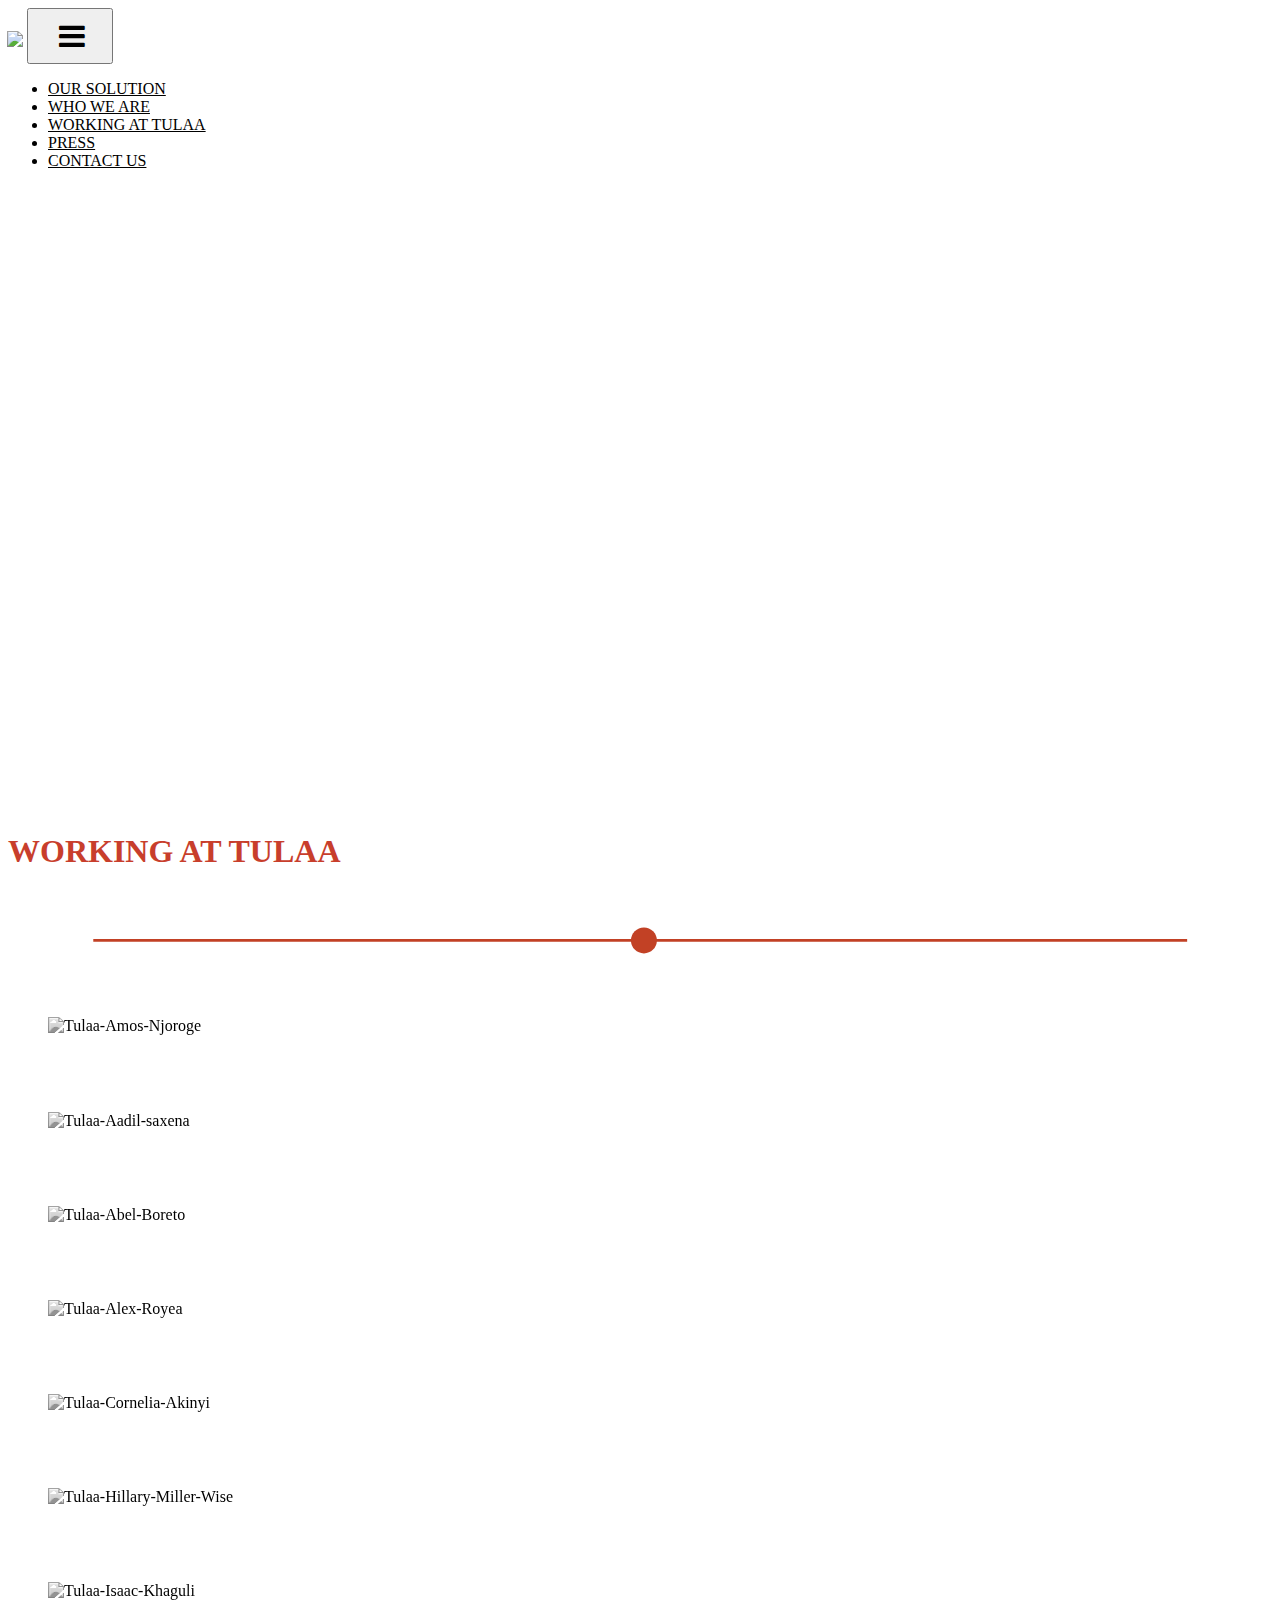
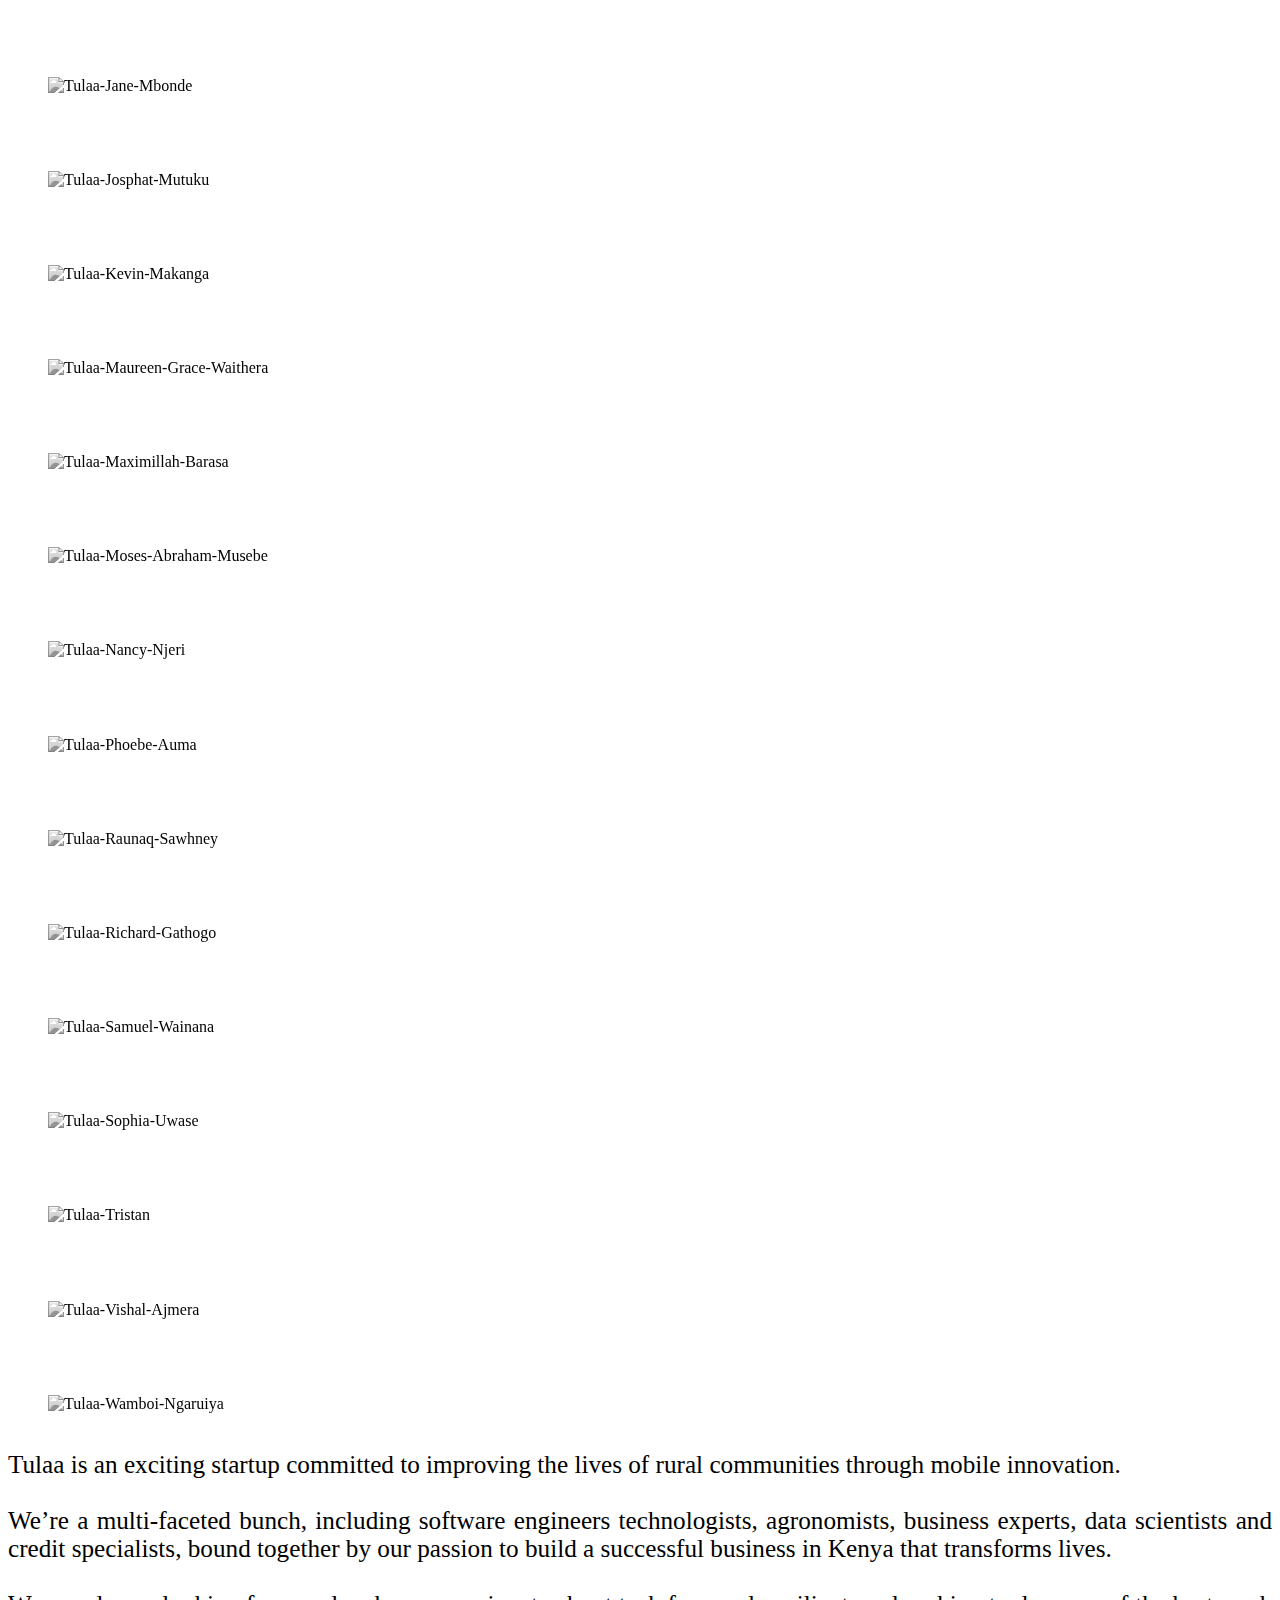
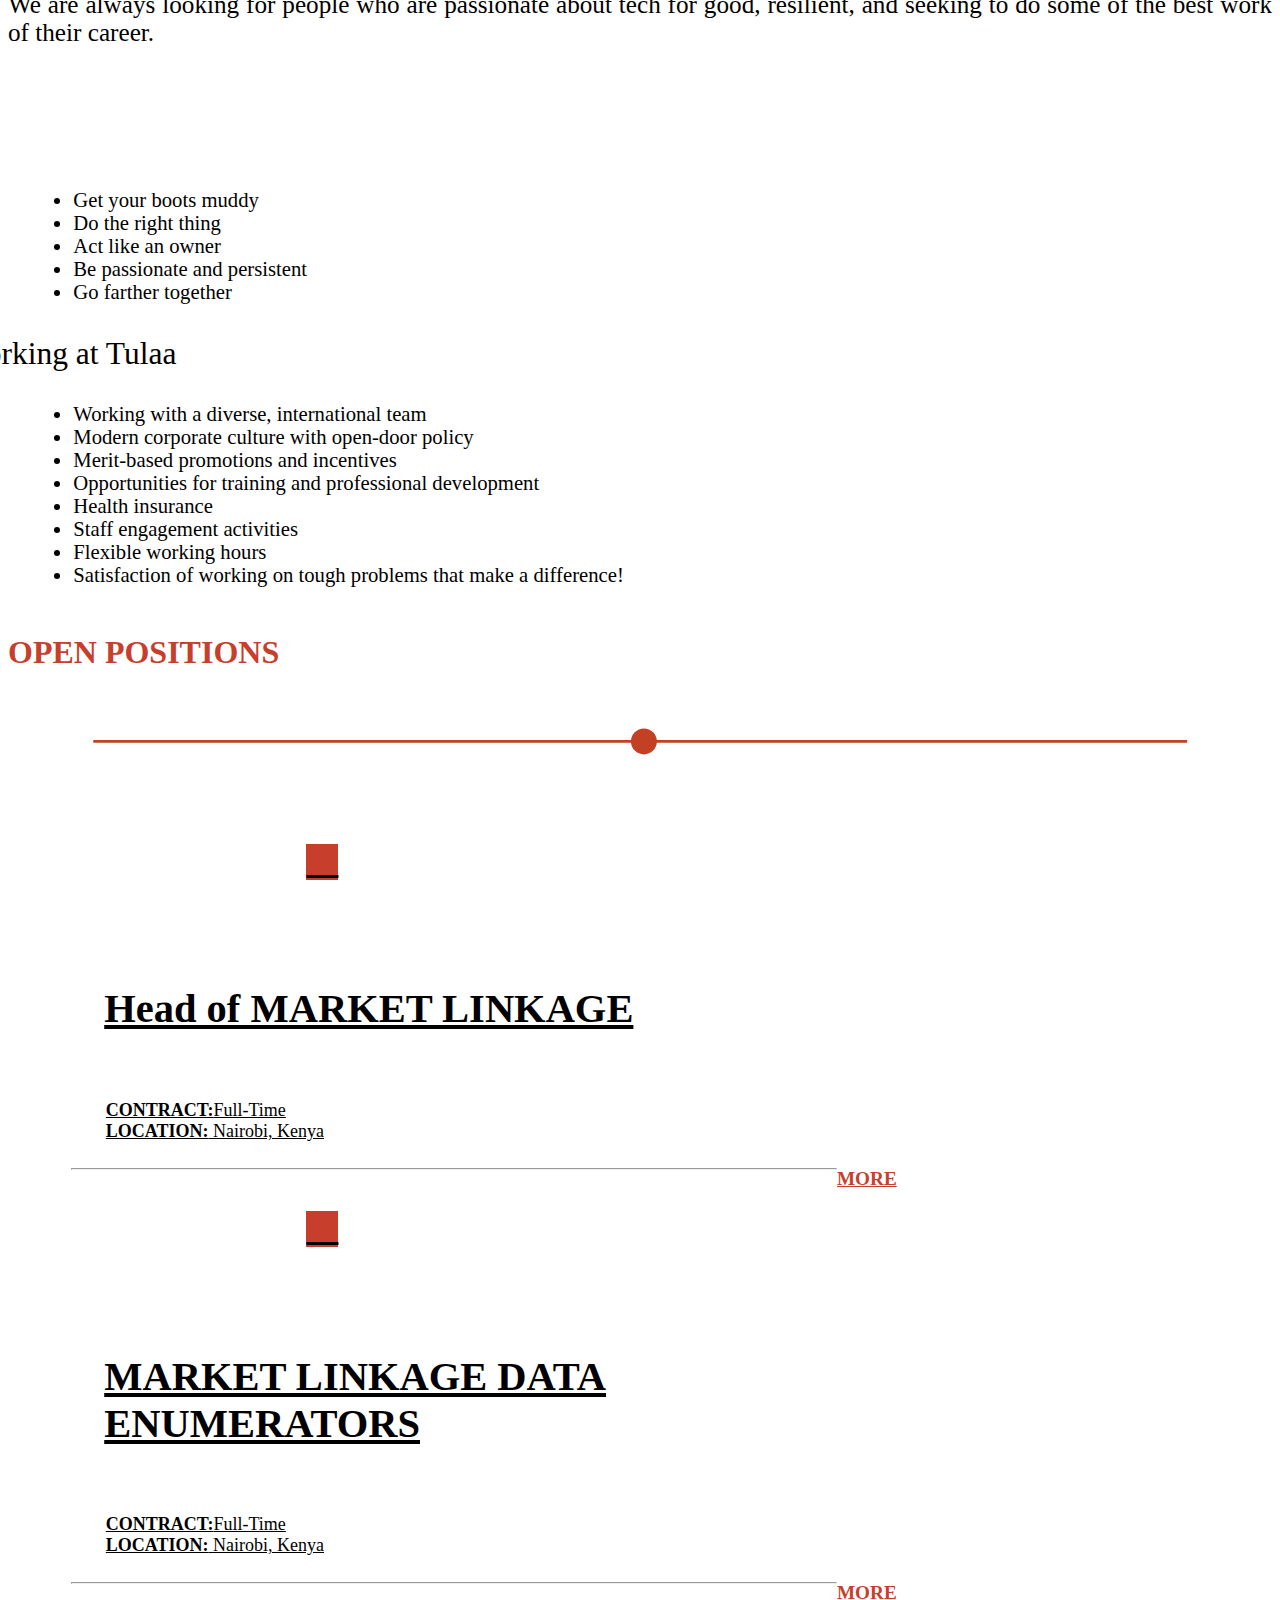
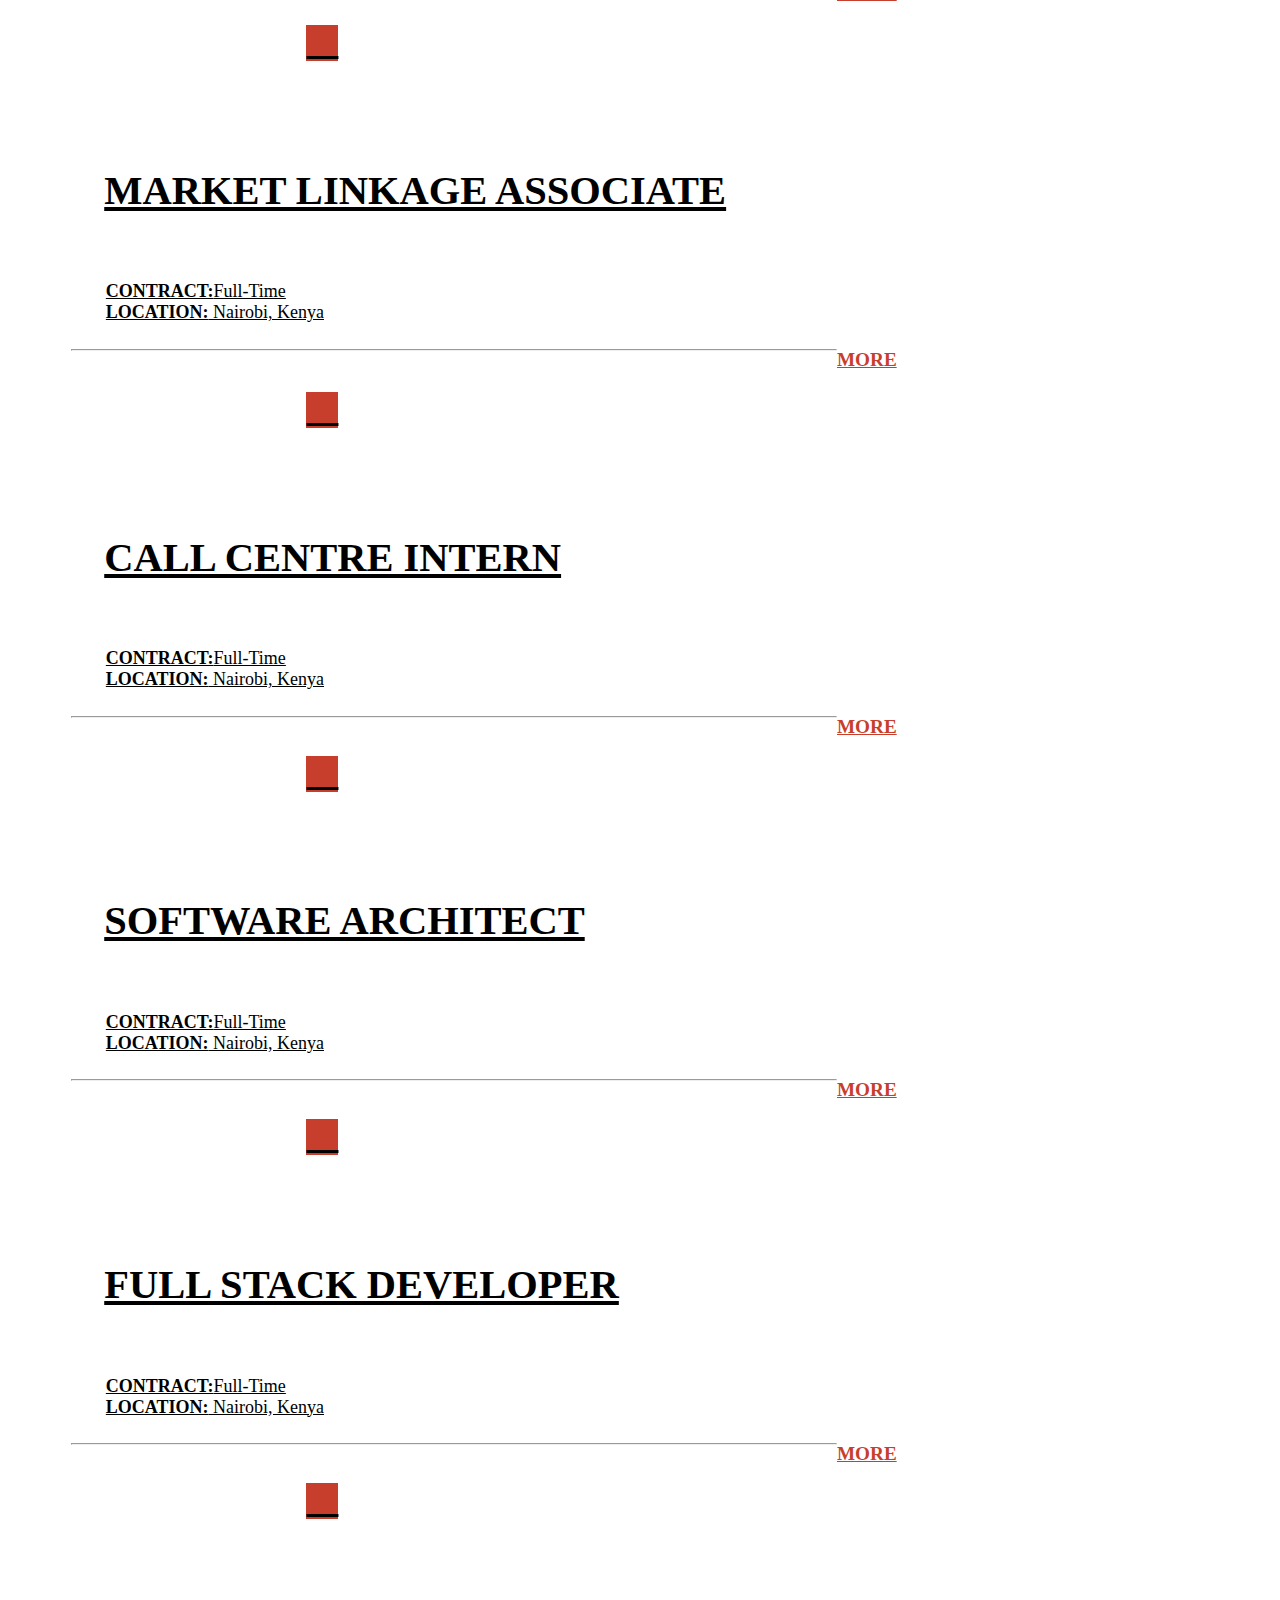
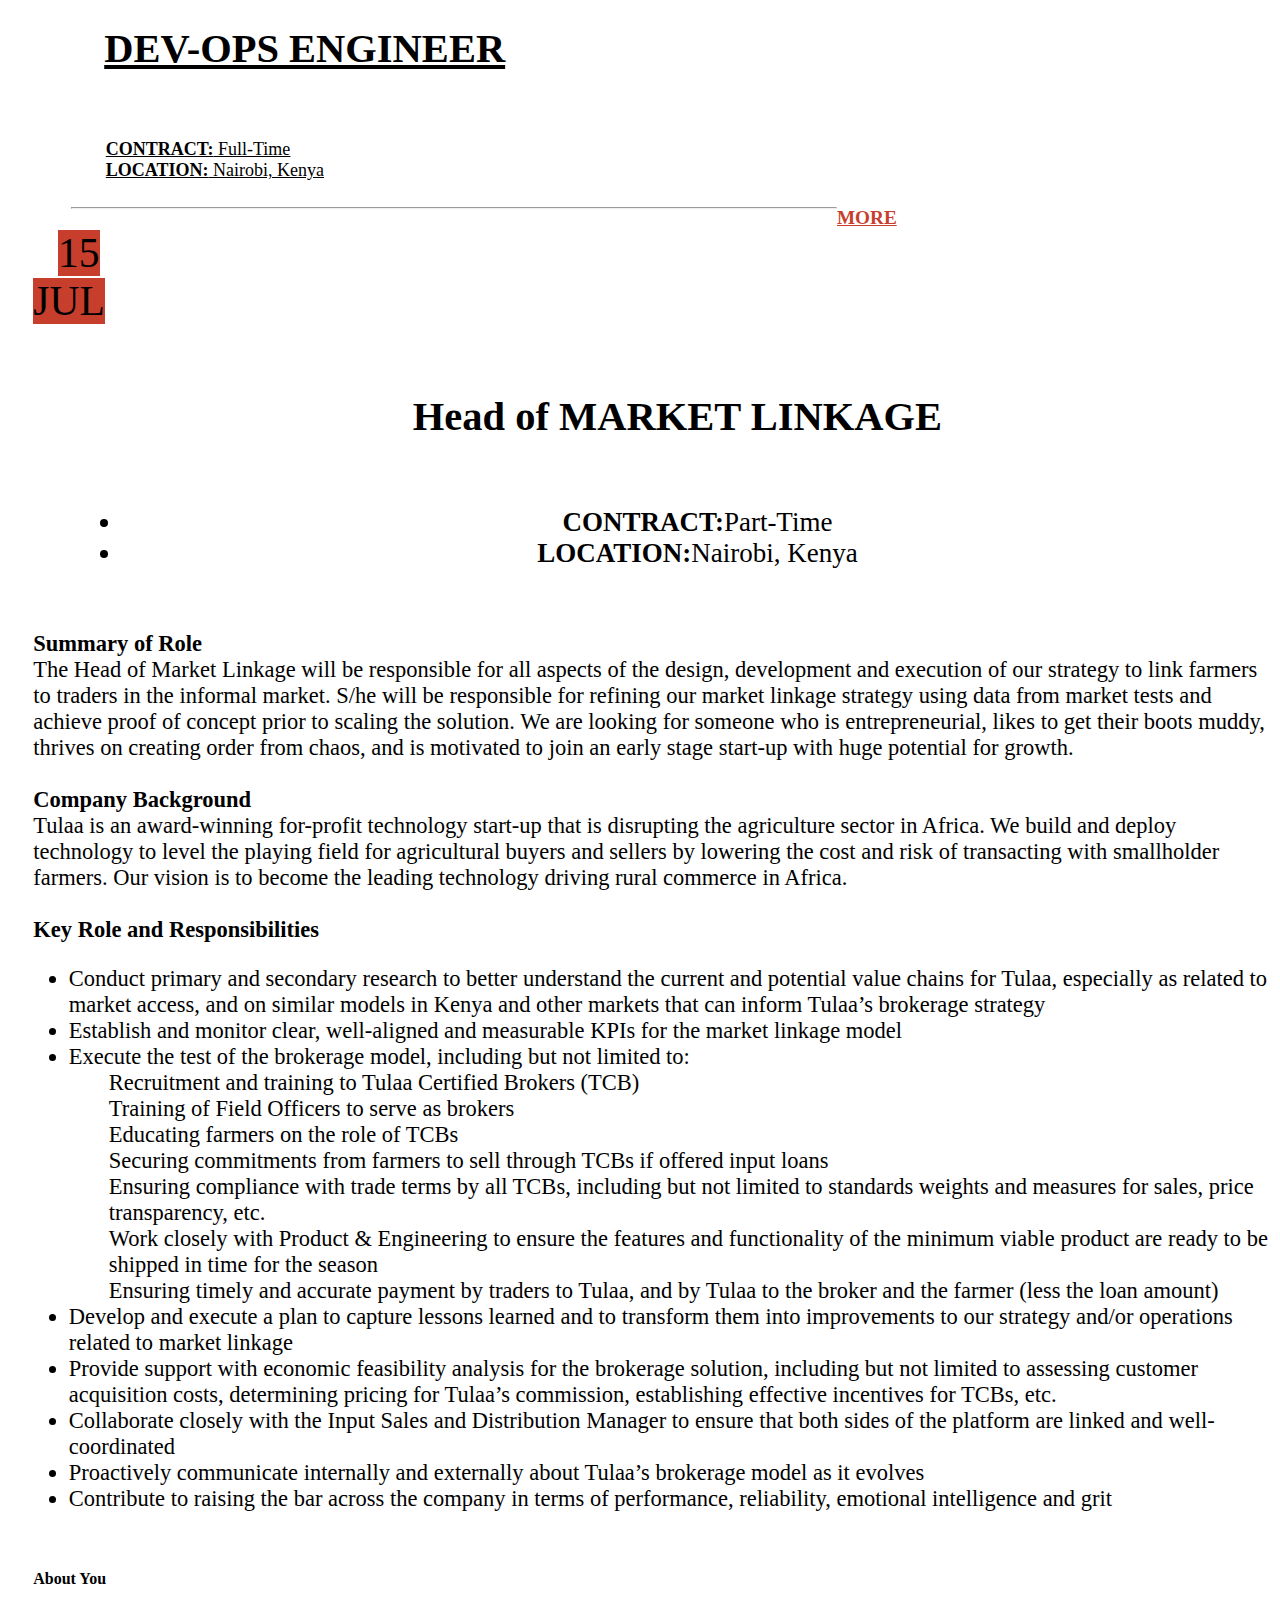
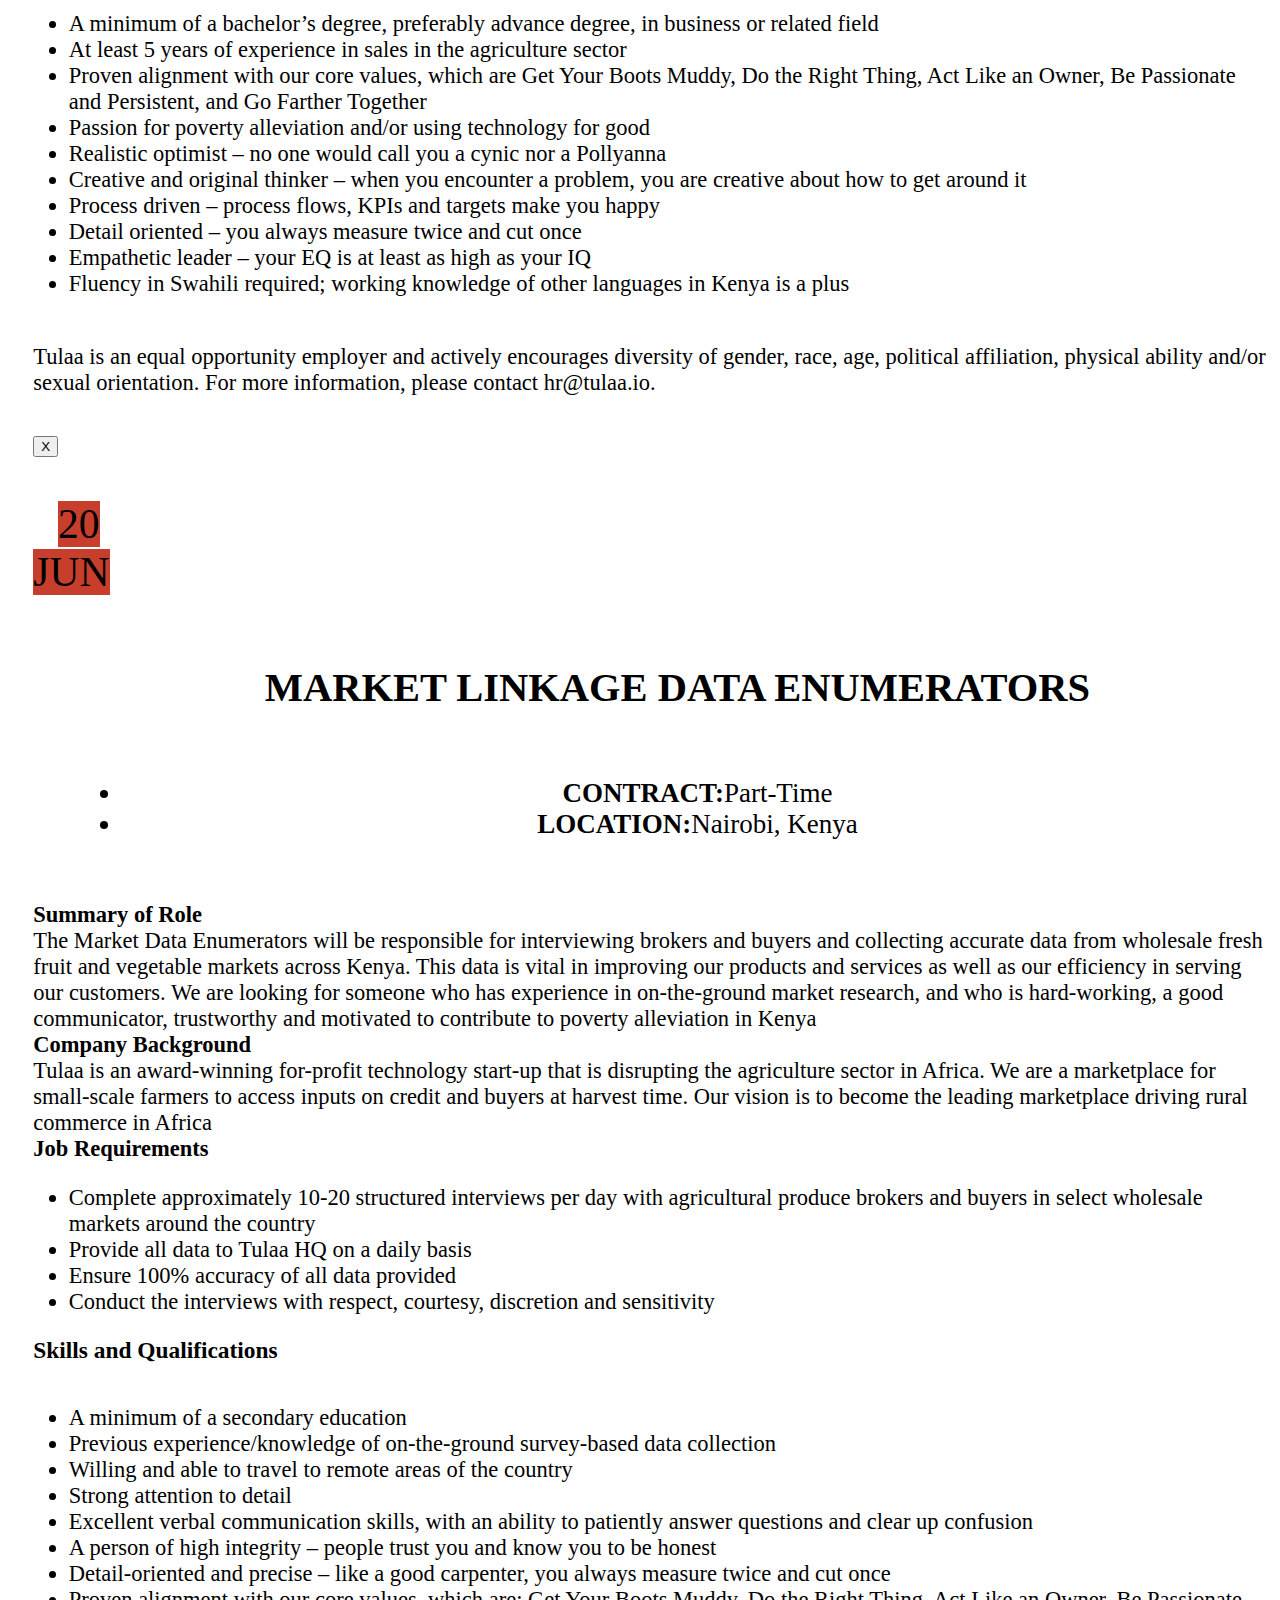
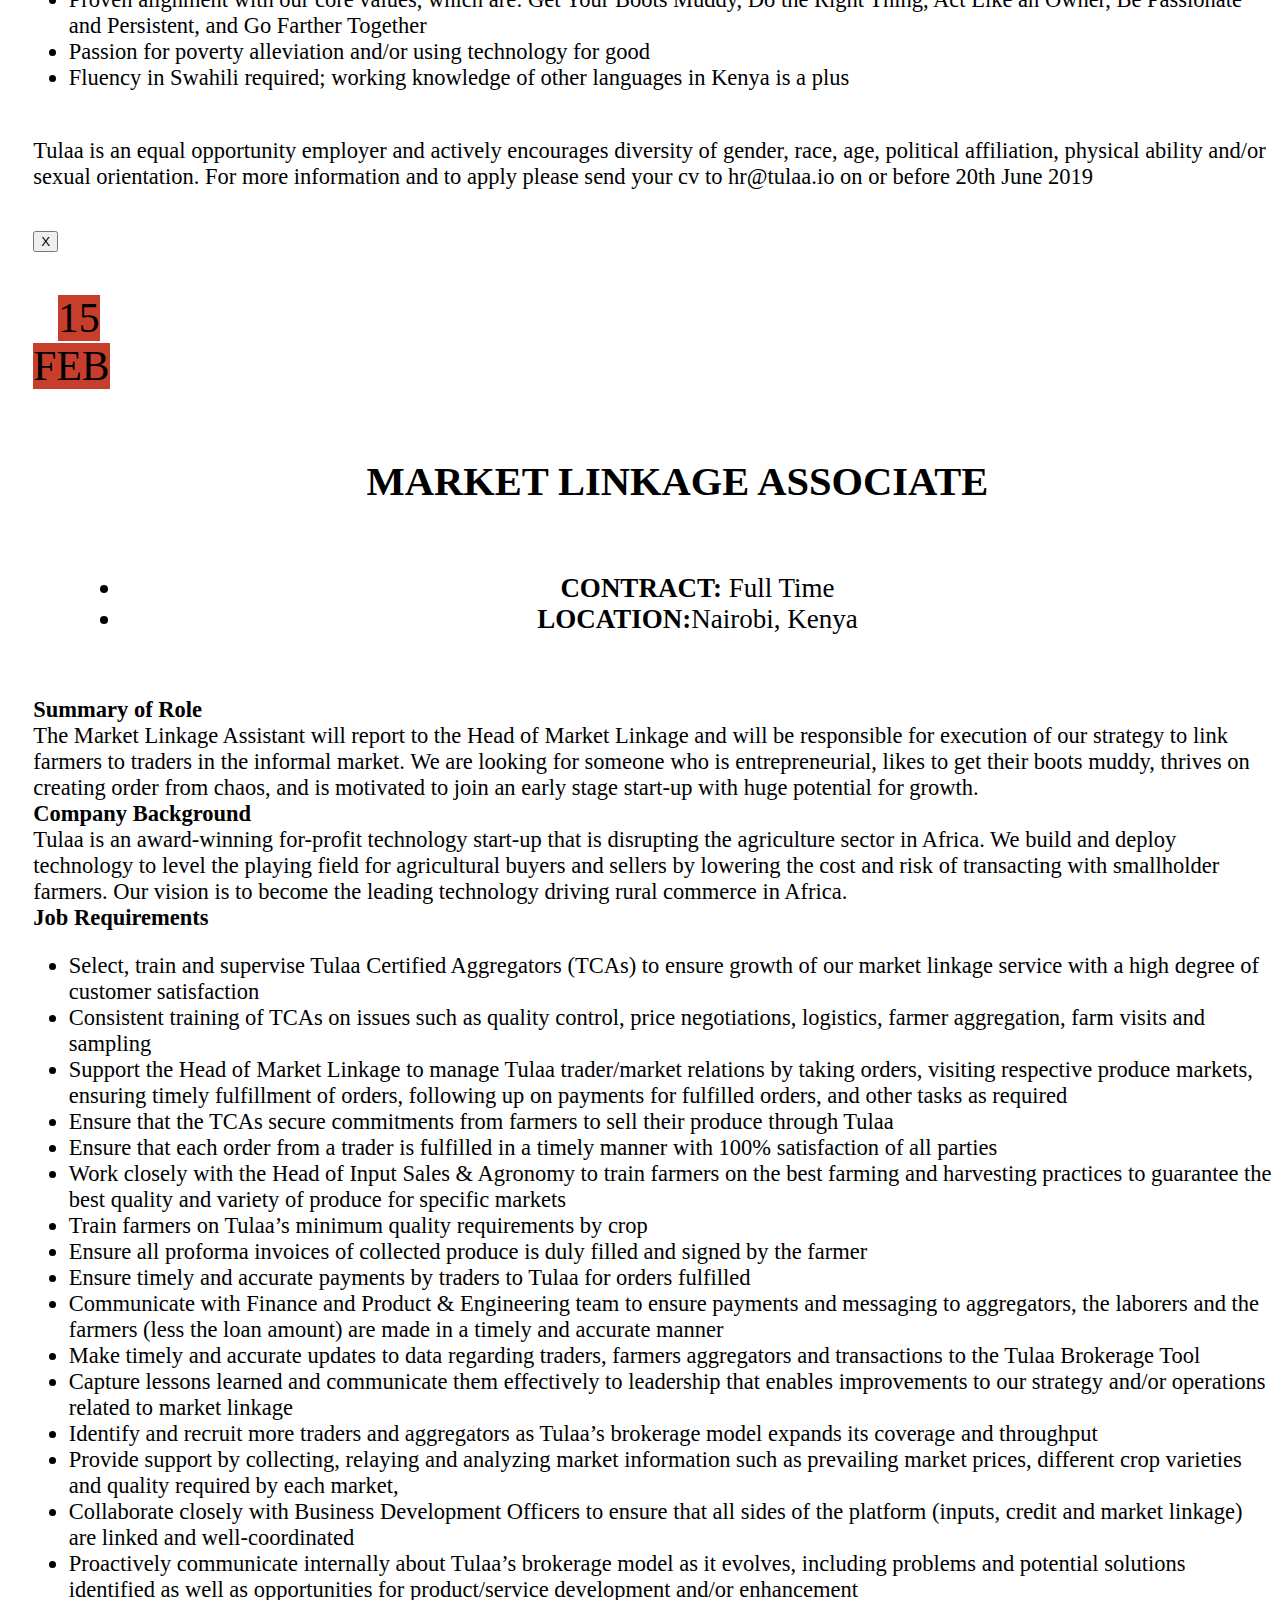
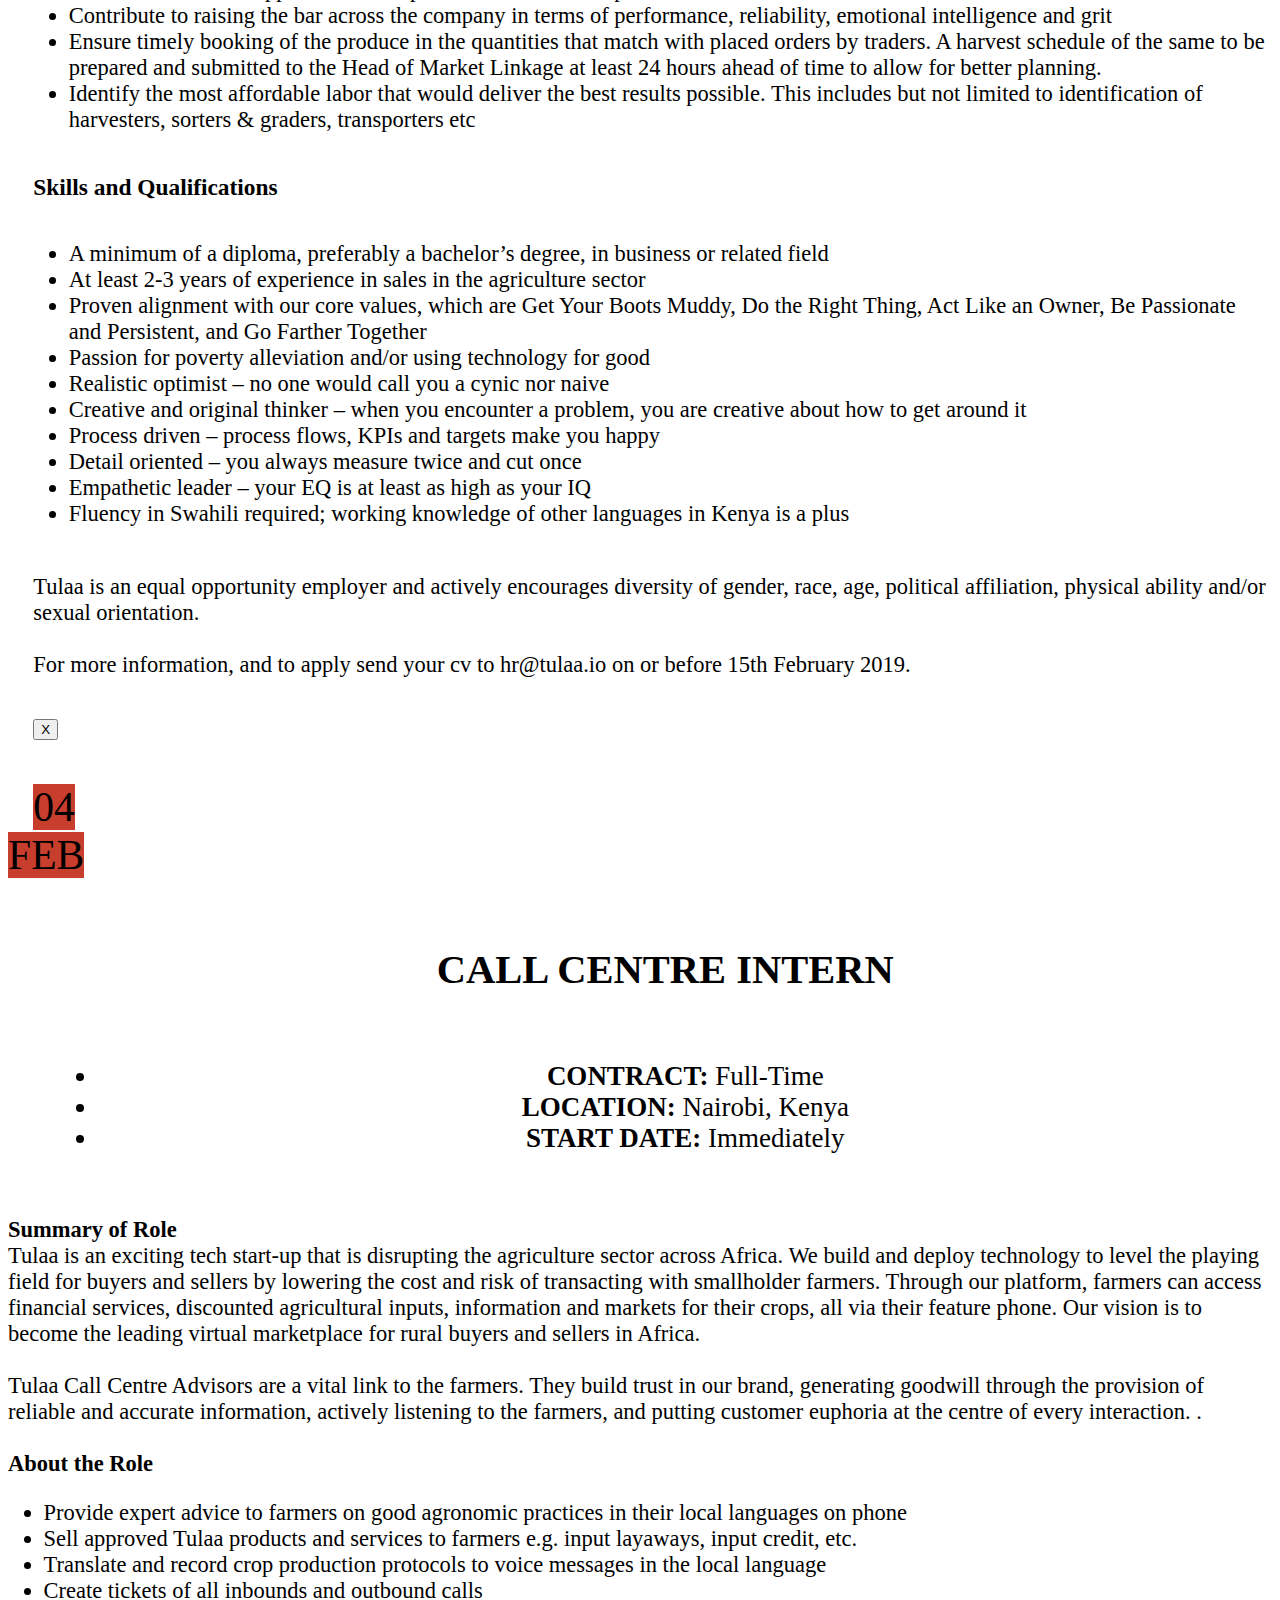
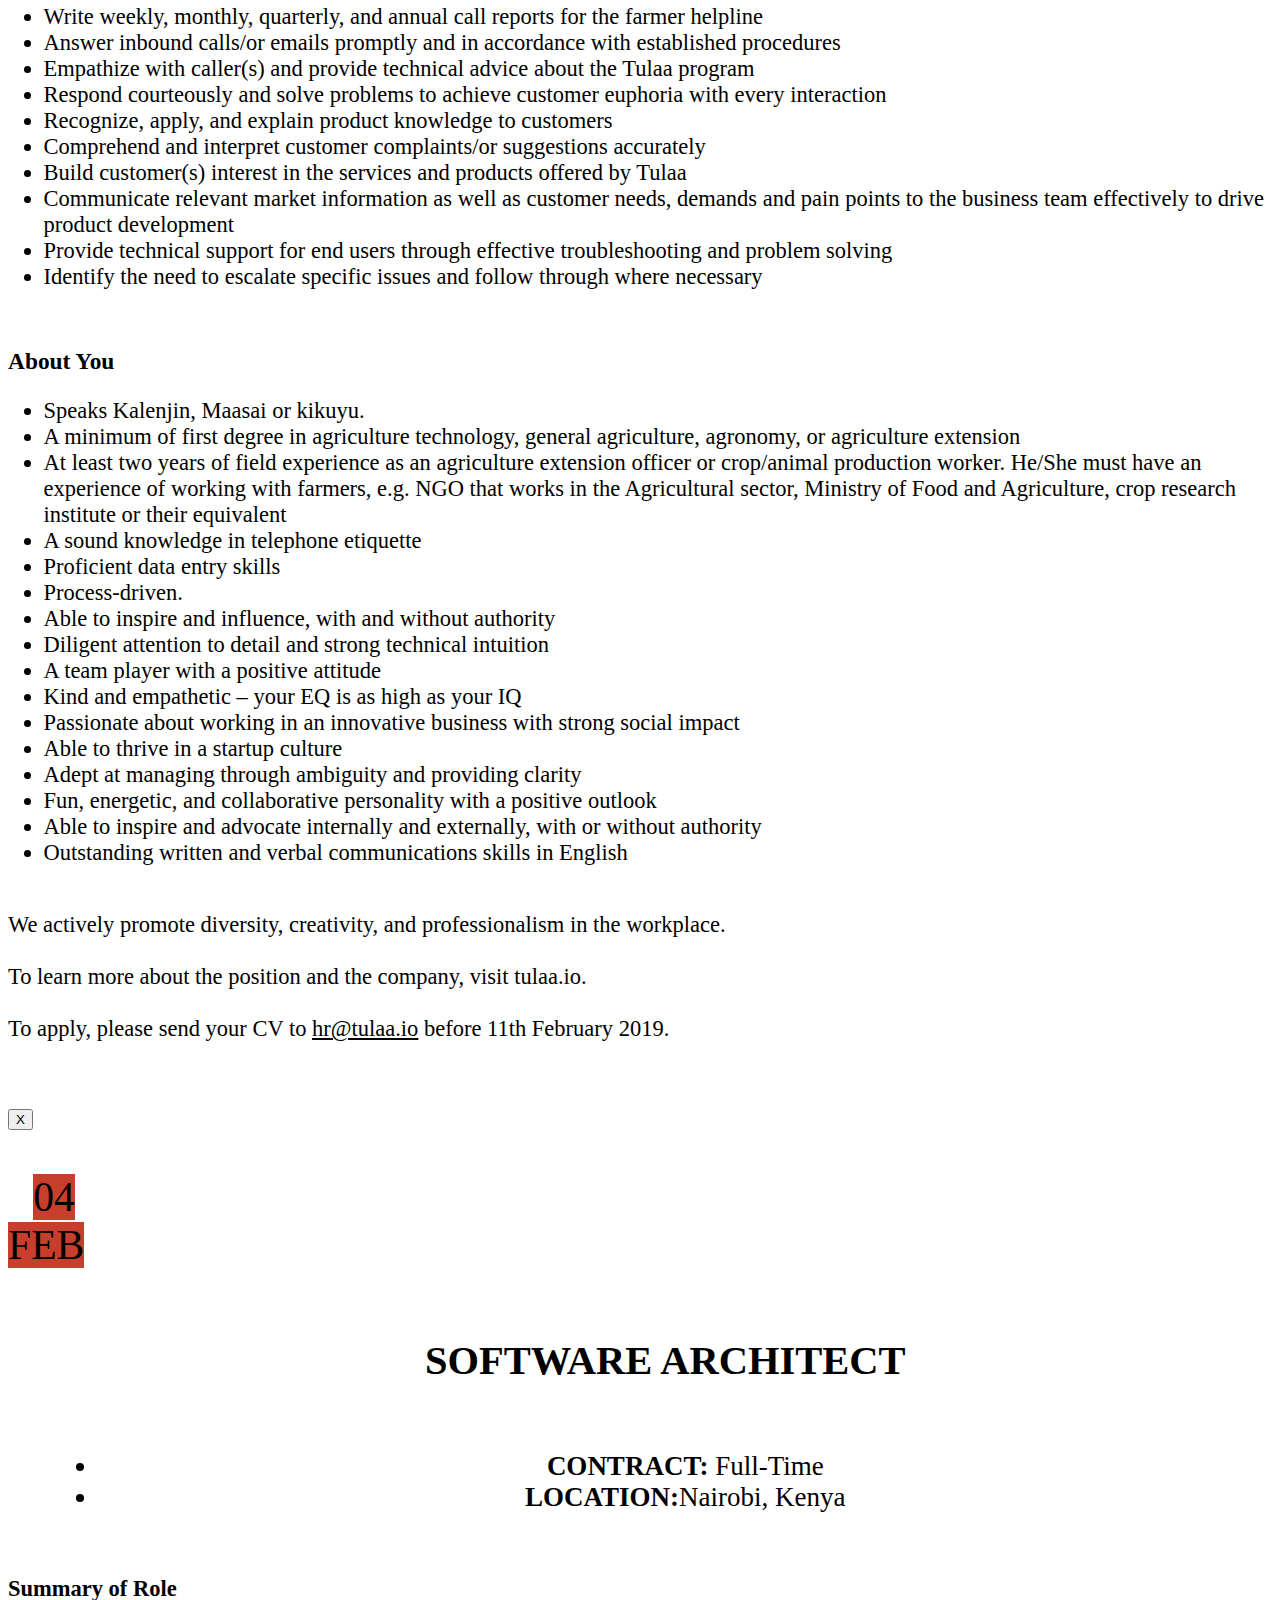
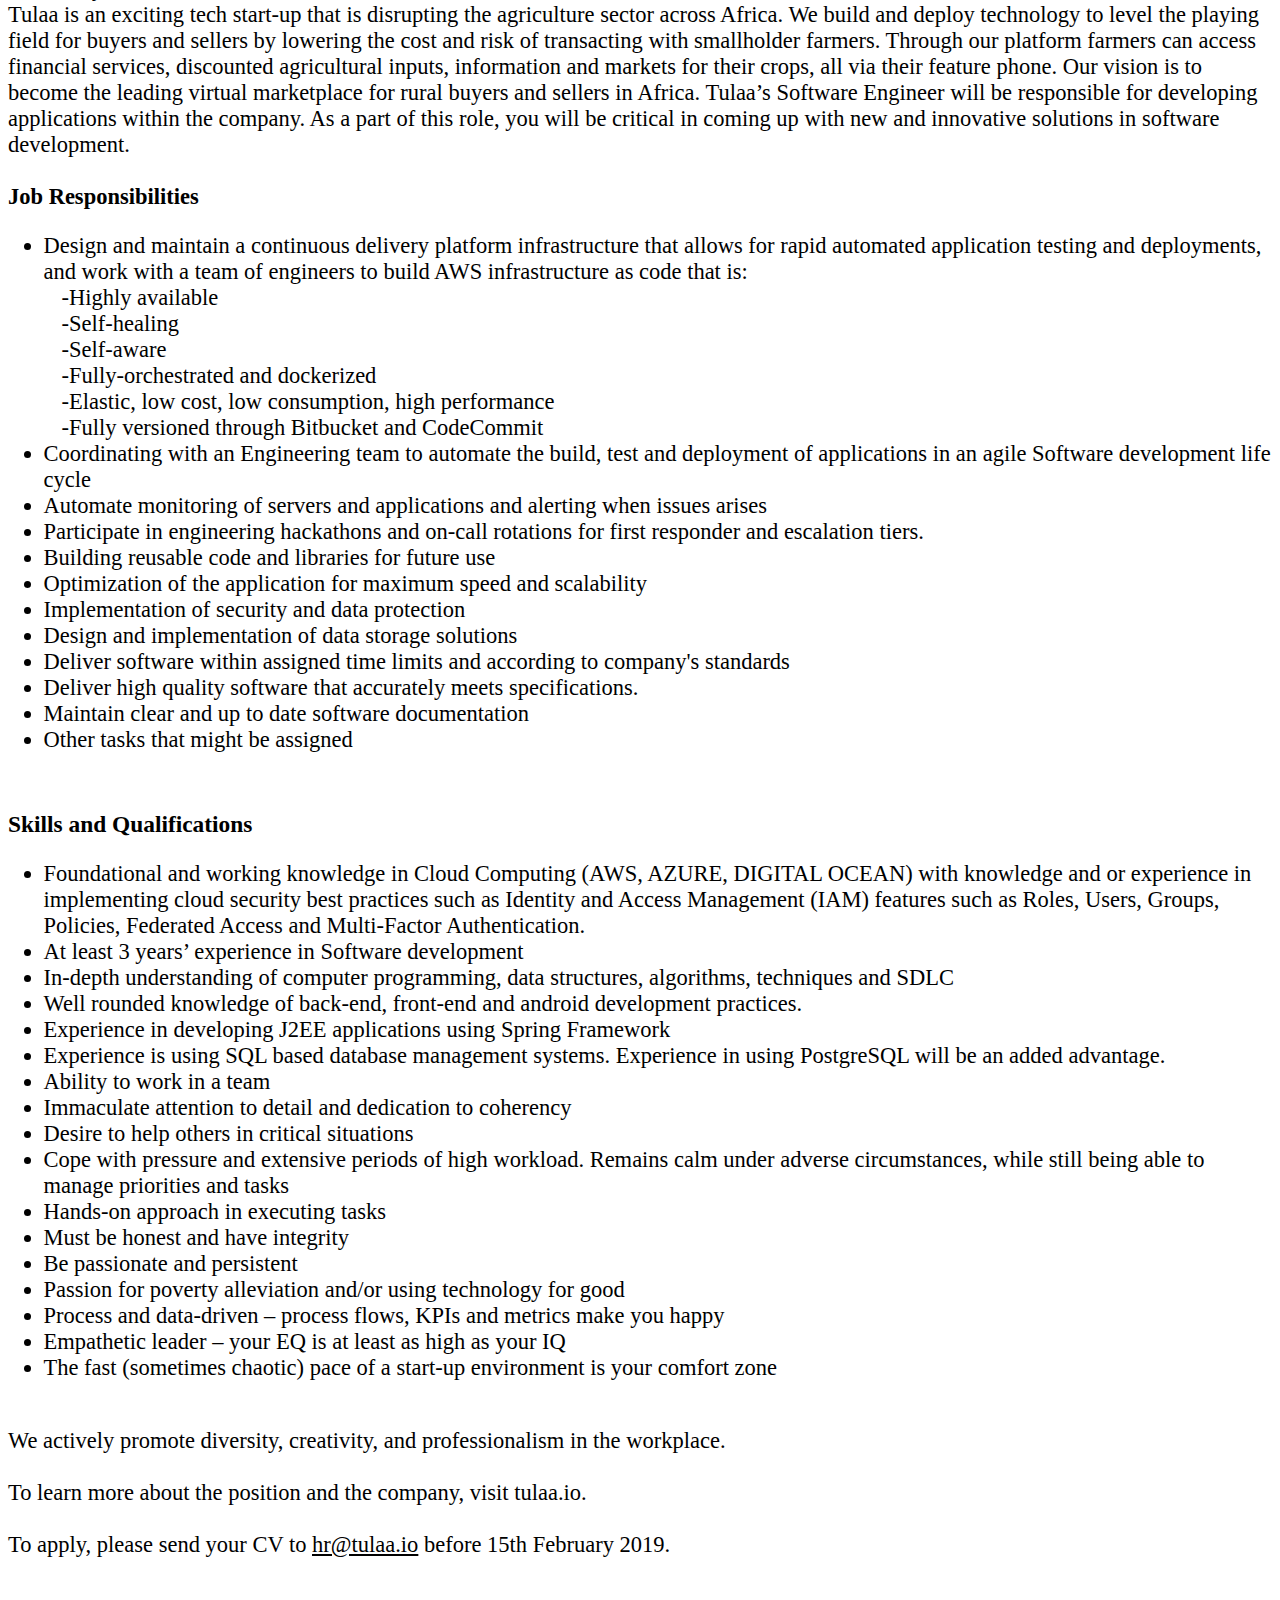
==== commit 2a0a819a: "Update careers.html" ====
--- a/careers.html
+++ b/careers.html
@@ -368,6 +368,24 @@
         <div class="col-md-12 mb-12" >
             <div class="card example-1 scrollbar-cyan bordered-cyan  d-flex justify-content-center"  style="height:90%;">
                 <div class="card-body ">
+                  <!-- This is the first job description for MARKET LINKAGE Data Enumerators, with a unique identifier of collapseExample9 -->
+                     <a data-toggle="collapse" href="#collapseExample9" aria-expanded="false" aria-controls="collapseExample9" class="collapse-content">
+                       <div class="row row-striped card-section" id="top-position" style="margin-top:3%;">
+                         <div class="col-2 text-right" >
+                           <h1 class="display-4"><span class="badge" style="color:#c83e2c;">15<br>JUL,2019</span></h1>
+                         </div>
+                         <div class="col-9 smooth-scroll">
+                           <h5 class="text-uppercase"><strong>Head of MARKET LINKAGE</strong></h5>
+                           <ul class="details">
+
+                           <li><strong>CONTRACT:</strong>Full-Time</li>
+                           <li><strong>LOCATION:</strong> Nairobi, Kenya</li>
+                           </ul>
+                           <h4><a data-toggle="collapse" href="#collapseExample9" aria-expanded="false" aria-controls="collapseExample9" style="color:#c83e2c;float:right;" >MORE</a></h4></a>
+
+                         </div>
+                       </div>
+                       <hr>
                   <!-- This is the first job description for MARKET LINKAGE Data Enumerators, with a unique identifier of collapseExample8 -->
                      <a data-toggle="collapse" href="#collapseExample8" aria-expanded="false" aria-controls="collapseExample8" class="collapse-content">
                        <div class="row row-striped card-section" id="top-position" style="margin-top:3%;">
@@ -444,7 +462,7 @@
                   <a data-toggle="collapse" href="#collapseExample" aria-expanded="false" aria-controls="collapseExample" data-target="#collapseExample" class="collapse-content">
                     <div class="row row-striped card-section">
                       <div class="col-2 text-right">
-                        <h1 class="display-4"><span class="badge" style="color:#c83e2c;">18<br> OCT,2018</span></h1>
+                        <h1 class="display-4"><span class="badge" style="color:#c83e2c;">18<br>OCT,2018</span></h1>
                       </div>
                       <div class="col-9 smooth-scroll">
                         <h5 class="text-uppercase"><strong>FULL STACK DEVELOPER</strong></h5>
@@ -487,165 +505,416 @@
                   </div>
                 </div>
               </div>
-
-
-    <!-- Job Content container with expanded details of position -->
-    <!-- Keep format the same, if you can simply copy paste from div class="collapse collapse-content id="collapse Example" style="margin-left:2%"> to the end of the closing </div> tag (just before the next content) -->
-    <div class="container-fluid job-content" >
-      <!-- This is the content that will display below the careers card about the job details for collapseExample8 -->
-      <div class="collapse collapse-content" id="collapseExample8" style="margin-left:2%;">
-          <div class="mt-3">
-
-            <div class="row row-striped">
-              <span class="badge date">20<br>JUN</span>
+              <!-- Job Content container with expanded details of position -->
+              <!-- Keep format the same, if you can simply copy paste from div class="collapse collapse-content id="collapse Example" style="margin-left:2%"> to the end of the closing </div> tag (just before the next content) -->
+              <div class="container-fluid job-content-3">
+                <!-- This is the content that will display below the careers card about the job details for collapseExample9 -->
+                <div class="collapse collapse-content" id="collapseExample9" style="margin-left:2%;">
+                    <div class="mt-3">
+
+                      <div class="row row-striped">
+                        <span class="badge date">15<br>JUL</span>
+                        </div>
+                        <div class="col-9">
+                          <h5 class="text-uppercase"><strong>Head of MARKET LINKAGE</strong></h5>
+                          <ul class="details2">
+
+                            <li><strong>CONTRACT:</strong>Part-Time</li>
+                            <li><strong>LOCATION:</strong>Nairobi, Kenya</li>
+
+                          </ul>
+                        </div>
+                        <p style="margin-top:5%;text-align:left;font-size:2.5vh;">
+
+                          <strong>Summary of Role</strong><br>
+                          The Head of Market Linkage will be responsible for all aspects of the design, development and execution of our strategy to link farmers to traders in the informal market. S/he will be responsible for refining our market linkage strategy using data from market tests and achieve proof of concept prior to scaling the solution. We are looking for someone who is entrepreneurial, likes to get their boots muddy, thrives on creating order from chaos, and is motivated to join an early stage start-up with huge potential for growth.<br><br>
+
+                          <strong>Company Background</strong><br>
+                          Tulaa is an award-winning for-profit technology start-up that is disrupting the agriculture sector in Africa. We build and deploy technology to level the playing field for agricultural buyers and sellers by lowering the cost and risk of transacting with smallholder farmers. Our vision is to become the leading technology driving rural commerce in Africa.<br><br>
+
+                          <strong>Key Role and Responsibilities</strong><br>
+                          <ul style="margin-left:-0.5vh;font-size:2.5vh;">
+                                <li>Conduct primary and secondary research to better understand the current and potential value chains for Tulaa, especially as related to market access, and on similar models in Kenya and other markets that can inform Tulaa’s brokerage strategy</li>
+                                <li>Establish and monitor clear, well-aligned and measurable KPIs for the market linkage model</li>
+                                <li>Execute the test of the brokerage model, including but not limited to:
+                                  <ul>Recruitment and training to Tulaa Certified Brokers (TCB)</ul>
+                                  <ul>Training of Field Officers to serve as brokers</ul>
+                                  <ul>Educating farmers on the role of TCBs</ul>
+                                  <ul>Securing commitments from farmers to sell through TCBs if offered input loans</ul>
+                                  <ul>Ensuring compliance with trade terms by all TCBs, including but not limited to standards weights and measures for sales, price transparency, etc.</ul>
+                                  <ul>Work closely with Product & Engineering to ensure the features and functionality of the minimum viable product are ready to be shipped in time for the season</ul>
+                                  <ul>Ensuring timely and accurate payment by traders to Tulaa, and by Tulaa to the broker and the farmer (less the loan amount)</ul>
+                                </li>
+                                <li>Develop and execute a plan to capture lessons learned and to transform them into improvements to our strategy and/or operations related to market linkage</li>
+                                <li>Provide support with economic feasibility analysis for the brokerage solution, including but not limited to assessing customer acquisition costs, determining pricing for Tulaa’s commission, establishing effective incentives for TCBs, etc.</li>
+                                <li>Collaborate closely with the Input Sales and Distribution Manager to ensure that both sides of the platform are linked and well-coordinated</li>
+                                <li>Proactively communicate internally and externally about Tulaa’s brokerage model as it evolves</li>
+                                <li>Contribute to raising the bar across the company in terms of performance, reliability, emotional intelligence and grit</li>
+                        </ul><br><br>
+
+                          <strong>About You</strong><br>
+                          <ul style="margin-left:-0.5vh;font-size:2.5vh;">
+                                  <li>A minimum of a bachelor’s degree, preferably advance degree, in business or related field</li>
+                                  <li>At least 5 years of experience in sales in the agriculture sector </li>
+                                  <li>Proven alignment with our core values, which are Get Your Boots Muddy, Do the Right Thing, Act Like an Owner, Be Passionate and Persistent, and Go Farther Together</li>
+                                  <li>Passion for poverty alleviation and/or using technology for good </li>
+                                  <li>Realistic optimist – no one would call you a cynic nor a Pollyanna</li>
+                                  <li>Creative and original thinker – when you encounter a problem, you are creative about how to get around it</li>
+                                  <li>Process driven – process flows, KPIs and targets make you happy</li>
+                                  <li>Detail oriented – you always measure twice and cut once</li>
+                                  <li>Empathetic leader – your EQ is at least as high as your IQ</li>
+                                  <li>Fluency in Swahili required; working knowledge of other languages in Kenya is a plus</li><br>
+                           </ul>
+                        <br><br>
+                        <p style="text-align:left;font-size:2.5vh;">
+                        Tulaa is an equal opportunity employer and actively encourages diversity of gender, race, age, political affiliation, physical ability and/or sexual orientation. For more information, please contact hr@tulaa.io.
+                        </p><br>
+                        <div class="container" style="margin-bottom:2%;">
+                        <div class="form-row text-center">
+                            <div class="col-md-12">
+                                <a data-toggle="collapse" href="#collapseExample9" aria-expanded="false" aria-controls="collapseExample9" style="color:#c83e2c;"><button type="button" class="btn btn-outline-danger waves-effect">
+                                  X</button></a>
+                            </div>
+                         </div>
+                        </div>
+                      </div>
+                      <br>
+
               </div>
-              <div class="col-9">
-                <h5 class="text-uppercase"><strong>MARKET LINKAGE DATA ENUMERATORS</strong></h5>
-                <ul class="details2">
-
-                  <li><strong>CONTRACT:</strong>Part-Time</li>
-                  <li><strong>LOCATION:</strong>Nairobi, Kenya</li>
-
-                </ul>
+              <!-- / Collapsible element -->
+              <div class="container-fluid job-content-3">
+                <!-- Keep format the same, if you can simply copy paste from div class="collapse collapse-content id="collapse Example" style="margin-left:2%"> to the end of the closing </div> tag (just before the next content) -->
+              <div class="collapse collapse-content" id="collapseExample8" style="margin-left:2%;">
+                  <div class="mt-3">
+
+                    <div class="row row-striped">
+                      <span class="badge date">20<br>JUN</span>
+                      </div>
+                      <div class="col-9">
+                        <h5 class="text-uppercase"><strong>MARKET LINKAGE DATA ENUMERATORS</strong></h5>
+                        <ul class="details2">
+
+                          <li><strong>CONTRACT:</strong>Part-Time</li>
+                          <li><strong>LOCATION:</strong>Nairobi, Kenya</li>
+
+                        </ul>
+                      </div>
+                      <p style="margin-top:5%;text-align:left;font-size:2.5vh;">
+
+                        <strong>Summary of Role</strong><br>
+                        The Market Data Enumerators will be responsible for interviewing brokers and buyers and collecting accurate data from wholesale fresh fruit and vegetable markets across Kenya. This data is vital in improving our products and services as well as our efficiency in serving our customers. We are looking for someone who has experience in on-the-ground market research, and who is hard-working, a good communicator, trustworthy and motivated to contribute to poverty alleviation in Kenya<br>
+                        <strong>Company Background</strong><br>
+                        Tulaa is an award-winning for-profit technology start-up that is disrupting the agriculture sector in Africa. We are a marketplace for small-scale farmers to access inputs on credit and buyers at harvest time. Our vision is to become the leading marketplace driving rural commerce in Africa<br>
+                        <strong>Job Requirements</strong><br>
+                        <ul style="margin-left:-0.5vh;font-size:2.5vh;">
+
+                        <li>Complete approximately 10-20 structured interviews per day with agricultural produce brokers and buyers in select wholesale markets around the country</li>
+                        <li>Provide all data to Tulaa HQ on a daily basis</li>
+                        <li>Ensure 100% accuracy of all data provided</li>
+                        <li>Conduct the interviews with respect, courtesy, discretion and sensitivity</li>
+
+                      </ul>
+                      <strong style="font-size:2.6vh;">Skills and Qualifications</strong>
+                      <br>
+                      <br>
+                      <ul style="margin-left:-0.5vh;font-size:2.5vh;">
+
+                      <li>A minimum of a secondary education</li>
+                      <li>Previous experience/knowledge of on-the-ground survey-based data collection</li>
+                      <li>Willing and able to travel to remote areas of the country</li>
+                      <li>Strong attention to detail</li>
+                      <li>Excellent verbal communication skills, with an ability to patiently answer questions and clear up confusion</li>
+                      <li>A person of high integrity – people trust you and know you to be honest</li>
+                      <li>Detail-oriented and precise – like a good carpenter, you always measure twice and cut once</li>
+                      <li>Proven alignment with our core values, which are: Get Your Boots Muddy, Do the Right Thing, Act Like an Owner, Be Passionate and Persistent, and Go Farther Together</li>
+                      <li>Passion for poverty alleviation and/or using technology for good</li>
+                      <li>Fluency in Swahili required; working knowledge of other languages in Kenya is a plus</li>
+
+
+                      <br>
+                    </ul><br><br>
+                      <p style="text-align:left;font-size:2.5vh;">
+                        Tulaa is an equal opportunity employer and actively encourages diversity of gender, race, age, political affiliation, physical ability and/or sexual orientation. For more information and to apply please send your cv to  hr@tulaa.io on or before 20th June 2019
+
+
+                      </p><br>
+                      <div class="container" style="margin-bottom:2%;">
+                      <div class="form-row text-center">
+                          <div class="col-md-12">
+                              <a data-toggle="collapse" href="#collapseExample8" aria-expanded="false" aria-controls="collapseExample8" style="color:#c83e2c;"><button type="button" class="btn btn-outline-danger waves-effect">
+                                X</button></a>
+                          </div>
+                       </div>
+                      </div>
+                    </div>
+                    <br>
+
               </div>
-              <p style="margin-top:5%;text-align:left;font-size:2.5vh;">
-
-                <strong>Summary of Role</strong><br>
-                The Market Data Enumerators will be responsible for interviewing brokers and buyers and collecting accurate data from wholesale fresh fruit and vegetable markets across Kenya. This data is vital in improving our products and services as well as our efficiency in serving our customers. We are looking for someone who has experience in on-the-ground market research, and who is hard-working, a good communicator, trustworthy and motivated to contribute to poverty alleviation in Kenya
-                <strong>Company Background</strong><br>
-                Tulaa is an award-winning for-profit technology start-up that is disrupting the agriculture sector in Africa. We are a marketplace for small-scale farmers to access inputs on credit and buyers at harvest time. Our vision is to become the leading marketplace driving rural commerce in Africa
-                <strong>Job Requirements</strong>
-                <ul style="margin-left:-0.5vh;font-size:2.5vh;">
-
-                <li>Complete approximately 10-20 structured interviews per day with agricultural produce brokers and buyers in select wholesale markets around the country</li>
-                <li>Provide all data to Tulaa HQ on a daily basis</li>
-                <li>Ensure 100% accuracy of all data provided</li>
-                <li>Conduct the interviews with respect, courtesy, discretion and sensitivity</li>
-
-              </ul>
-              <strong style="font-size:2.6vh;">Skills and Qualifications</strong>
-              <br>
-              <br>
-              <ul style="margin-left:-0.5vh;font-size:2.5vh;">
-
-              <li>A minimum of a secondary education</li>
-              <li>Previous experience/knowledge of on-the-ground survey-based data collection</li>
-              <li>Willing and able to travel to remote areas of the country</li>
-              <li>Strong attention to detail</li>
-              <li>Excellent verbal communication skills, with an ability to patiently answer questions and clear up confusion</li>
-              <li>A person of high integrity – people trust you and know you to be honest</li>
-              <li>Detail-oriented and precise – like a good carpenter, you always measure twice and cut once</li>
-              <li>Proven alignment with our core values, which are: Get Your Boots Muddy, Do the Right Thing, Act Like an Owner, Be Passionate and Persistent, and Go Farther Together</li>
-              <li>Passion for poverty alleviation and/or using technology for good</li>
+              <!-- / Collapsible element -->
+              <div class="container-fluid job-content-3">
+              <!-- This is the content that will display below the careers card about the job details for collapseExample7 -->
+              <div class="collapse collapse-content" id="collapseExample7" style="margin-left:2%;">
+                  <div class="mt-3">
+
+                    <div class="row row-striped">
+                      <span class="badge date">15<br>FEB</span>
+                      </div>
+                      <div class="col-9">
+                        <h5 class="text-uppercase"><strong>MARKET LINKAGE ASSOCIATE</strong></h5>
+                        <ul class="details2">
+
+                          <li><strong>CONTRACT:</strong> Full Time</li>
+                          <li><strong>LOCATION:</strong>Nairobi, Kenya</li>
+
+                        </ul>
+                      </div>
+                      <p style="margin-top:5%;text-align:left;font-size:2.5vh;">
+
+                        <strong>Summary of Role</strong><br>
+                        The Market Linkage Assistant will report to the Head of Market Linkage and will be responsible for execution of our strategy to link farmers to traders in the informal market. We are looking for someone who is entrepreneurial, likes to get their boots muddy, thrives on creating order from chaos, and is motivated to join an early stage start-up with huge potential for growth.<br>
+                        <strong>Company Background</strong><br>
+                        Tulaa is an award-winning for-profit technology start-up that is disrupting the agriculture sector in Africa. We build and deploy technology to level the playing field for agricultural buyers and sellers by lowering the cost and risk of transacting with smallholder farmers. Our vision is to become the leading technology driving rural commerce in Africa.<br>
+                        <strong>Job Requirements</strong>
+                        <ul style="margin-left:-0.5vh;font-size:2.5vh;">
+
+                        <li> Select, train and supervise Tulaa Certified Aggregators (TCAs) to ensure growth of our market linkage service with a high degree of customer satisfaction</li>
+              <li>Consistent training of TCAs on issues such as quality control, price negotiations, logistics, farmer aggregation, farm visits and sampling</li>
+              <li>Support the Head of Market Linkage to manage Tulaa trader/market relations by taking orders, visiting respective produce markets, ensuring timely fulfillment of orders, following up on payments for fulfilled orders, and other tasks as required</li>
+              <li>Ensure that the TCAs secure commitments from farmers to sell their produce through Tulaa</li>
+              <li>Ensure that each order from a trader is fulfilled in a timely manner with 100% satisfaction of all parties</li>
+              <li>Work closely with the Head of Input Sales & Agronomy to train farmers on the best farming and harvesting practices to guarantee the best quality and variety of produce for specific markets</li>
+              <li>Train farmers on Tulaa’s minimum quality requirements by crop</li>
+              <li>Ensure all proforma invoices of collected produce is duly filled and signed by the farmer</li>
+              <li>Ensure timely and accurate payments by traders to Tulaa for orders fulfilled </li>
+              <li>Communicate with Finance and Product & Engineering team to ensure payments and messaging to aggregators, the laborers and the farmers (less the loan amount) are made in a timely and accurate manner</li>
+              <li>Make timely and accurate updates to data regarding traders, farmers aggregators and transactions to the Tulaa Brokerage Tool </li>
+              <li>Capture lessons learned and communicate them effectively to leadership that enables improvements to our strategy and/or operations related to market linkage</li>
+              <li>Identify and recruit more traders and aggregators as Tulaa’s brokerage model expands its coverage and throughput </li>
+              <li>Provide support by collecting, relaying and analyzing market information such as prevailing market prices, different crop varieties and quality required by each market, </li>
+              <li>Collaborate closely with Business Development Officers to ensure that all sides of the platform (inputs, credit and market linkage) are linked and well-coordinated</li>
+              <li>Proactively communicate internally about Tulaa’s brokerage model as it evolves, including problems and potential solutions identified as well as opportunities for product/service development and/or enhancement</li>
+              <li>Contribute to raising the bar across the company in terms of performance, reliability, emotional intelligence and grit</li>
+              <li>Ensure timely booking of the produce in the quantities that match with placed orders by traders. A harvest schedule of the same to be prepared and submitted to the Head of Market Linkage at least 24 hours ahead of time to allow for better planning.</li>
+              <li>Identify the most affordable labor that would deliver the best results possible. This includes but not limited to identification of harvesters, sorters & graders, transporters etc</li>
+
+                      </ul><br>
+                      <strong style="font-size:2.6vh;">Skills and Qualifications</strong>
+                      <br>
+                      <br>
+                      <ul style="margin-left:-0.5vh;font-size:2.5vh;">
+
+                      <li> A minimum of a diploma, preferably a bachelor’s degree, in business or related field</li>
+              <li>At least 2-3 years of experience in sales in the agriculture sector</li>
+              <li>Proven alignment with our core values, which are Get Your Boots Muddy, Do the Right Thing, Act Like an Owner, Be Passionate and Persistent, and Go Farther Together</li>
+              <li>Passion for poverty alleviation and/or using technology for good </li>
+              <li>Realistic optimist – no one would call you a cynic nor naive</li>
+              <li>Creative and original thinker – when you encounter a problem, you are creative about how to get around it</li>
+              <li>Process driven – process flows, KPIs and targets make you happy</li>
+              <li>Detail oriented – you always measure twice and cut once</li>
+              <li>Empathetic leader – your EQ is at least as high as your IQ</li>
               <li>Fluency in Swahili required; working knowledge of other languages in Kenya is a plus</li>
 
 
-              <br>
-            </ul><br><br>
-              <p style="text-align:left;font-size:2.5vh;">
-                Tulaa is an equal opportunity employer and actively encourages diversity of gender, race, age, political affiliation, physical ability and/or sexual orientation. For more information and to apply please send your cv to  hr@tulaa.io on or before 20th June 2019
-
-
-              </p><br>
-              <div class="container" style="margin-bottom:2%;">
-              <div class="form-row text-center">
-                  <div class="col-md-12">
-                      <a data-toggle="collapse" href="#collapseExample8" aria-expanded="false" aria-controls="collapseExample8" style="color:#c83e2c;"><button type="button" class="btn btn-outline-danger waves-effect">
-                        X</button></a>
+                      <br>
+                    </ul><br><br>
+                      <p style="text-align:left;font-size:2.5vh;">
+                        Tulaa is an equal opportunity employer and actively encourages diversity of gender, race, age, political affiliation, physical ability and/or sexual orientation. <br><br>
+                        For more information, and to apply send your cv to hr@tulaa.io on or before 15th February 2019.
+
+
+                      </p><br>
+                      <div class="container" style="margin-bottom:2%;">
+                      <div class="form-row text-center">
+                          <div class="col-md-12">
+                              <a data-toggle="collapse" href="#collapseExample7" aria-expanded="false" aria-controls="collapseExample7" style="color:#c83e2c;"><button type="button" class="btn btn-outline-danger waves-effect">
+                                X</button></a>
+                          </div>
+                       </div>
+                      </div>
+                    </div>
+                    <br>
+
+              </div>
+              <!-- / Collapsible element -->
+              <div class="container-fluid job-content-3">
+
+                <!-- This is the content that will display below the careers card about the job details for collapseExample6 -->
+
+
+                <div class="collapse collapse-content" id="collapseExample6">
+                    <div class="mt-3">
+                      <div class="row row-striped">
+
+                        <span class="badge date">04<br>FEB</span>
+                        </div>
+                        <div class="col-9">
+                      <h5 class="text-uppercase"><strong>CALL CENTRE INTERN</strong></h5>
+                      <ul class="details2">
+
+                      <li><strong>CONTRACT:</strong>&nbsp;Full-Time</li>
+                      <li><strong>LOCATION:</strong>&nbsp;Nairobi, Kenya</li>
+                      <li><strong>START DATE:</strong>&nbsp;Immediately</li>
+
+                      </ul>
+                    </div>
                   </div>
-               </div>
+                    <p id="job-description" style="margin-top:5%;text-align:left;font-size:2.5vh;">
+
+                      <strong>Summary of Role</strong><br>
+                      Tulaa is an exciting tech start-up that is disrupting the agriculture sector across Africa. We build and deploy technology to level the playing field for buyers and sellers by lowering the cost and risk of transacting with smallholder farmers. Through our platform, farmers can access financial services, discounted agricultural inputs, information and markets for their crops, all via their feature phone. Our vision is to become the leading virtual marketplace for rural buyers and sellers in Africa.<br><br>Tulaa Call Centre Advisors are a vital link to the farmers. They build trust in our brand, generating goodwill through the provision of reliable and accurate information, actively listening to the farmers, and putting customer euphoria at the centre of every interaction. . +<br><br>
+                      <strong>About the Role</strong>
+                      <ul style="margin-left:-0.5vh;font-size:2.5vh;">
+                      <li>Provide expert advice to farmers on good agronomic practices in their local languages on phone</li>
+                      <li>Sell approved Tulaa products and services to farmers e.g. input layaways, input credit, etc.</li>
+
+                      <li>Translate and record crop production protocols to voice messages in the local language</li>
+
+                      <li>Create tickets of all inbounds and outbound calls</li>
+                      <li>Write weekly, monthly, quarterly, and annual call reports for the farmer helpline</li>
+
+                      <li>Answer inbound calls/or emails promptly and in accordance with established procedures</li>
+                      <li>Empathize with caller(s) and provide technical advice about the Tulaa program</li>
+                      <li>Respond courteously and solve problems to achieve customer euphoria with every interaction</li>
+                      <li>Recognize, apply, and explain product knowledge to customers</li>
+                      <li>Comprehend and interpret customer complaints/or suggestions accurately</li>
+                      <li>Build customer(s) interest in the services and products offered by Tulaa</li>
+                      <li>Communicate relevant market information as well as customer needs, demands and pain points to the business team effectively to drive product development</li>
+                      <li>Provide technical support for end users through effective troubleshooting and problem solving</li>
+                      <li>Identify the need to escalate specific issues and follow through where necessary</li>
+
+                    </ul><br><br>
+                    <strong style="font-size:2.6vh;">About You</strong>
+                    <ul style="margin-left:-0.5vh;font-size:2.5vh;">
+                    <li>Speaks Kalenjin, Maasai or kikuyu.</li>
+                    <li>A minimum of first degree in agriculture technology, general agriculture, agronomy, or agriculture extension </li>
+                    <li>At least two years of field experience as an agriculture extension officer or crop/animal production worker. He/She must have an experience of working with farmers, e.g. NGO that works in the Agricultural sector, Ministry of Food and Agriculture, crop research institute or their equivalent</li>
+                    <li>A sound knowledge in telephone etiquette</li>
+                    <li>Proficient data entry skills</li>
+                    <li>Process-driven.</li>
+                    <li>Able to inspire and influence, with and without authority</li>
+                    <li>Diligent attention to detail and strong technical intuition</li>
+                    <li>A team player with a positive attitude</li>
+                    <li>Kind and empathetic – your EQ is as high as your IQ</li>
+                    <li>Passionate about working in an innovative business with strong social impact </li>
+                    <li>Able to thrive in a startup culture</li>
+                    <li>Adept at managing through ambiguity and providing clarity</li>
+                    <li>Fun, energetic, and collaborative personality with a positive outlook</li>
+                    <li>Able to inspire and advocate internally and externally, with or without authority</li>
+                    <li>Outstanding written and verbal communications skills in English</li>
+                    <br>
+                  </ul><br><br>
+                    <p style="text-align:left;font-size:2.5vh;">
+                      We actively promote diversity, creativity, and professionalism in the workplace. <br><br> To learn more about the position and the company, visit tulaa.io. <br><br> To apply, please send your CV to <a href="hr@tulaa.io">hr@tulaa.io</a>  before 11th February 2019. <br><br>
+
+
+
+                    </p><br>
+                    <div class="container" style="margin-bottom:2%;">
+                      <div class="form-row text-center">
+                        <div class="col-md-12">
+                            <a data-toggle="collapse" href="#collapseExample6" aria-expanded="false" aria-controls="collapseExample6" style="color:#c83e2c;"><button type="button" class="btn btn-outline-danger waves-effect">
+                              X</button></a>
+                          </div>
+                        </div>
+                      </div>
+                    <br>
+                    </div>
               </div>
-            </div>
-            <br>
-
-    </div>
-    <!-- / Collapsible element -->
-    <div class="container-fluid job-content" >
-      <!-- This is the content that will display below the careers card about the job details for collapseExample7 -->
-      <div class="collapse collapse-content" id="collapseExample7" style="margin-left:2%;">
-          <div class="mt-3">
-
-            <div class="row row-striped">
-              <span class="badge date">15<br>FEB</span>
               </div>
-              <div class="col-9">
-                <h5 class="text-uppercase"><strong>MARKET LINKAGE ASSOCIATE</strong></h5>
-                <ul class="details2">
-
-                  <li><strong>CONTRACT:</strong> Full Time</li>
-                  <li><strong>LOCATION:</strong>Nairobi, Kenya</li>
-
-                </ul>
+<!-- / Collapsible element -->
+              <div class="container-fluid job-content-3">
+
+                <!-- This is the content that will display below the careers card about the job details for collapseExample5 -->
+
+                <div class="collapse collapse-content" id="collapseExample5">
+                    <div class="mt-3">
+                      <div class="row row-striped">
+
+                        <span class="badge date">04<br>FEB</span>
+                        </div>
+                        <div class="col-9">
+                      <h5 class="text-uppercase"><strong>SOFTWARE ARCHITECT</strong></h5>
+                      <ul class="details2">
+
+                      <li><strong>CONTRACT:</strong> Full-Time</li>
+                      <li><strong>LOCATION:</strong>Nairobi, Kenya</li>
+
+                      </ul>
+                    </div>
+                  </div>
+                    <p id="job-description" style="margin-top:5%;text-align:left;font-size:2.5vh;">
+
+                      <strong>Summary of Role</strong><br>
+                      Tulaa is an exciting tech start-up that is disrupting the agriculture sector across Africa. We build and deploy technology to level the playing field for buyers and sellers by lowering the cost and risk of transacting with smallholder farmers. Through our platform farmers can access financial services, discounted agricultural inputs, information and markets for their crops, all via their feature phone. Our vision is to become the leading virtual marketplace for rural buyers and sellers in Africa. Tulaa’s  Software Engineer will be responsible for developing applications within the company. As a part of this role, you will be critical in coming up with new and innovative solutions in software development. +<br><br>
+                      <strong>Job Responsibilities</strong>
+                      <ul style="margin-left:-0.5vh;font-size:2.5vh;">
+                      <li>Design and maintain a continuous delivery platform infrastructure that allows for rapid automated application testing and deployments, and work with a team of engineers to build AWS infrastructure as code that is:</li>
+                      <dd style="margin-left:2vh;">-Highly available</dd>
+                      <dd style="margin-left:2vh;">-Self-healing</dd>
+                      <dd style="margin-left:2vh;">-Self-aware</dd>
+                      <dd style="margin-left:2vh;">-Fully-orchestrated and dockerized</dd>
+                      <dd style="margin-left:2vh;">-Elastic, low cost, low consumption, high performance</dd>
+                      <dd style="margin-left:2vh;">-Fully versioned through Bitbucket and CodeCommit</dd>
+                      <li>Coordinating with an Engineering team to automate the build, test and deployment of applications in an agile Software development life cycle</li>
+
+                      <li>Automate monitoring of servers  and applications and alerting when issues arises</li>
+
+                      <li>Participate in engineering hackathons and on-call rotations for first responder and escalation tiers.</li>
+                      <li>Building reusable code and libraries for future use</li>
+
+                      <li>Optimization of the application for maximum speed and scalability</li>
+                      <li>Implementation of security and data protection</li>
+                      <li>Design and implementation of data storage solutions</li>
+                      <li>Deliver software within assigned time limits and according to company's standards</li>
+                      <li>Deliver high quality software that accurately meets specifications.</li>
+                      <li>Maintain clear and up to date software documentation</li>
+                      <li>Other tasks that might be assigned</li>
+
+                    </ul><br><br>
+                    <strong style="font-size:2.6vh;">Skills and Qualifications</strong>
+                    <ul style="margin-left:-0.5vh;font-size:2.5vh;">
+                    <li>Foundational and working knowledge in Cloud Computing (AWS, AZURE, DIGITAL OCEAN) with knowledge and or experience in implementing cloud security best practices such as Identity and Access Management (IAM) features such as Roles, Users, Groups, Policies, Federated Access and Multi-Factor Authentication.</li>
+                    <li>At least 3 years’ experience in Software development</li>
+                    <li>In-depth understanding of computer programming, data structures, algorithms, techniques and SDLC</li>
+                    <li>Well rounded knowledge of back-end, front-end and android development practices.</li>
+                    <li>Experience in developing J2EE applications using Spring Framework</li>
+                    <li>Experience is using SQL based database management systems. Experience in using PostgreSQL will be an added advantage.</li>
+                    <li>Ability to work in a team</li>
+                    <li>Immaculate attention to detail and dedication to coherency</li>
+                    <li>Desire to help others in critical situations</li>
+                    <li>Cope with pressure and extensive periods of high workload. Remains calm under adverse circumstances, while still being able to manage priorities and tasks</li>
+                    <li>Hands-on approach in executing tasks</li>
+                    <li>Must be honest and have integrity</li>
+                    <li>Be passionate and persistent</li>
+                    <li>Passion for poverty alleviation and/or using technology for good </li>
+                    <li>Process and data-driven – process flows, KPIs and metrics make you happy</li>
+                    <li>Empathetic leader – your EQ is at least as high as your IQ</li>
+                    <li>The fast (sometimes chaotic) pace of a start-up environment is your comfort zone</li>
+                    <br>
+                  </ul><br><br>
+                    <p style="text-align:left;font-size:2.5vh;">
+                      We actively promote diversity, creativity, and professionalism in the workplace. <br><br> To learn more about the position and the company, visit tulaa.io. <br><br> To apply, please send your CV to <a href="hr@tulaa.io">hr@tulaa.io</a>  before 15th February 2019. <br><br>
+
+
+
+                    </p><br>
+                    <div class="container" style="margin-bottom:2%;">
+                      <div class="form-row text-center">
+                        <div class="col-md-12">
+                            <a data-toggle="collapse" href="#collapseExample5" aria-expanded="false" aria-controls="collapseExample5" style="color:#c83e2c;"><button type="button" class="btn btn-outline-danger waves-effect">
+                              X</button></a>
+                          </div>
+                        </div>
+                      </div>
+                    <br>
+                    </div>
               </div>
-              <p style="margin-top:5%;text-align:left;font-size:2.5vh;">
-
-                <strong>Summary of Role</strong><br>
-                The Market Linkage Assistant will report to the Head of Market Linkage and will be responsible for execution of our strategy to link farmers to traders in the informal market. We are looking for someone who is entrepreneurial, likes to get their boots muddy, thrives on creating order from chaos, and is motivated to join an early stage start-up with huge potential for growth.
-                <strong>Company Background</strong><br>
-                Tulaa is an award-winning for-profit technology start-up that is disrupting the agriculture sector in Africa. We build and deploy technology to level the playing field for agricultural buyers and sellers by lowering the cost and risk of transacting with smallholder farmers. Our vision is to become the leading technology driving rural commerce in Africa.
-                <strong>Job Requirements</strong>
-                <ul style="margin-left:-0.5vh;font-size:2.5vh;">
-
-                <li> Select, train and supervise Tulaa Certified Aggregators (TCAs) to ensure growth of our market linkage service with a high degree of customer satisfaction</li>
-  <li>Consistent training of TCAs on issues such as quality control, price negotiations, logistics, farmer aggregation, farm visits and sampling</li>
-  <li>Support the Head of Market Linkage to manage Tulaa trader/market relations by taking orders, visiting respective produce markets, ensuring timely fulfillment of orders, following up on payments for fulfilled orders, and other tasks as required</li>
-  <li>Ensure that the TCAs secure commitments from farmers to sell their produce through Tulaa</li>
-  <li>Ensure that each order from a trader is fulfilled in a timely manner with 100% satisfaction of all parties</li>
-  <li>Work closely with the Head of Input Sales & Agronomy to train farmers on the best farming and harvesting practices to guarantee the best quality and variety of produce for specific markets</li>
-  <li>Train farmers on Tulaa’s minimum quality requirements by crop</li>
-  <li>Ensure all proforma invoices of collected produce is duly filled and signed by the farmer</li>
-  <li>Ensure timely and accurate payments by traders to Tulaa for orders fulfilled </li>
-  <li>Communicate with Finance and Product & Engineering team to ensure payments and messaging to aggregators, the laborers and the farmers (less the loan amount) are made in a timely and accurate manner</li>
-  <li>Make timely and accurate updates to data regarding traders, farmers aggregators and transactions to the Tulaa Brokerage Tool </li>
-  <li>Capture lessons learned and communicate them effectively to leadership that enables improvements to our strategy and/or operations related to market linkage</li>
-  <li>Identify and recruit more traders and aggregators as Tulaa’s brokerage model expands its coverage and throughput </li>
-  <li>Provide support by collecting, relaying and analyzing market information such as prevailing market prices, different crop varieties and quality required by each market, </li>
-  <li>Collaborate closely with Business Development Officers to ensure that all sides of the platform (inputs, credit and market linkage) are linked and well-coordinated</li>
-  <li>Proactively communicate internally about Tulaa’s brokerage model as it evolves, including problems and potential solutions identified as well as opportunities for product/service development and/or enhancement</li>
-  <li>Contribute to raising the bar across the company in terms of performance, reliability, emotional intelligence and grit</li>
-  <li>Ensure timely booking of the produce in the quantities that match with placed orders by traders. A harvest schedule of the same to be prepared and submitted to the Head of Market Linkage at least 24 hours ahead of time to allow for better planning.</li>
-  <li>Identify the most affordable labor that would deliver the best results possible. This includes but not limited to identification of harvesters, sorters & graders, transporters etc</li>
-
-              </ul>
-              <strong style="font-size:2.6vh;">Skills and Qualifications</strong>
-              <br>
-              <br>
-              <ul style="margin-left:-0.5vh;font-size:2.5vh;">
-
-              <li> A minimum of a diploma, preferably a bachelor’s degree, in business or related field</li>
-<li>At least 2-3 years of experience in sales in the agriculture sector</li>
-<li>Proven alignment with our core values, which are Get Your Boots Muddy, Do the Right Thing, Act Like an Owner, Be Passionate and Persistent, and Go Farther Together</li>
-<li>Passion for poverty alleviation and/or using technology for good </li>
-<li>Realistic optimist – no one would call you a cynic nor naive</li>
-<li>Creative and original thinker – when you encounter a problem, you are creative about how to get around it</li>
-<li>Process driven – process flows, KPIs and targets make you happy</li>
-<li>Detail oriented – you always measure twice and cut once</li>
-<li>Empathetic leader – your EQ is at least as high as your IQ</li>
-<li>Fluency in Swahili required; working knowledge of other languages in Kenya is a plus</li>
-
-
-              <br>
-            </ul><br><br>
-              <p style="text-align:left;font-size:2.5vh;">
-                Tulaa is an equal opportunity employer and actively encourages diversity of gender, race, age, political affiliation, physical ability and/or sexual orientation. <br><br>
-                For more information, and to apply send your cv to hr@tulaa.io on or before 15th February 2019.
-
-
-              </p><br>
-              <div class="container" style="margin-bottom:2%;">
-              <div class="form-row text-center">
-                  <div class="col-md-12">
-                      <a data-toggle="collapse" href="#collapseExample7" aria-expanded="false" aria-controls="collapseExample7" style="color:#c83e2c;"><button type="button" class="btn btn-outline-danger waves-effect">
-                        X</button></a>
-                  </div>
-               </div>
-              </div>
-            </div>
-            <br>
-
-    </div>
-    <!-- / Collapsible element -->
-      <div class="container-fluid job-content" >
+
+
+  <!-- / Collapsible element -->
+      <div class="container-fluid job-content-3">
         <!-- This is the content that will display below the careers card about the job details for collapseExample -->
         <div class="collapse collapse-content" id="collapseExample" style="margin-left:2%;">
             <div class="mt-3">
@@ -724,7 +993,7 @@
 
       </div>
     <!-- / Collapsible element -->
-  <div class="container-fluid job-content">
+  <div class="container-fluid job-content-3">
     <!-- This is the content that will display below the careers card about the job details for collapseExample2 -->
     <div class="collapse collapse-content" id="collapseExample2">
         <div class="mt-3">
@@ -911,185 +1180,9 @@
 
 
 
-      <div class="container-fluid job-content-3">
-
-        <!-- This is the content that will display below the careers card about the job details for collapseExample5 -->
-
-
-        <div class="collapse collapse-content" id="collapseExample5">
-            <div class="mt-3">
-              <div class="row row-striped">
-
-                <span class="badge date">04<br>FEB</span>
-                </div>
-                <div class="col-9">
-              <h5 class="text-uppercase"><strong>SOFTWARE ARCHITECT</strong></h5>
-              <ul class="details2">
-
-              <li><strong>CONTRACT:</strong> Full-Time</li>
-              <li><strong>LOCATION:</strong>Nairobi, Kenya</li>
-
-              </ul>
-            </div>
-          </div>
-            <p id="job-description" style="margin-top:5%;text-align:left;font-size:2.5vh;">
-
-              <strong>Summary of Role</strong><br>
-              Tulaa is an exciting tech start-up that is disrupting the agriculture sector across Africa. We build and deploy technology to level the playing field for buyers and sellers by lowering the cost and risk of transacting with smallholder farmers. Through our platform farmers can access financial services, discounted agricultural inputs, information and markets for their crops, all via their feature phone. Our vision is to become the leading virtual marketplace for rural buyers and sellers in Africa. Tulaa’s  Software Engineer will be responsible for developing applications within the company. As a part of this role, you will be critical in coming up with new and innovative solutions in software development. -<br><br>
-              <strong>Job Responsibilities</strong>
-              <ul style="margin-left:-0.5vh;font-size:2.5vh;">
-              <li>Design and maintain a continuous delivery platform infrastructure that allows for rapid automated application testing and deployments, and work with a team of engineers to build AWS infrastructure as code that is:</li>
-              <dd style="margin-left:2vh;">-Highly available</dd>
-              <dd style="margin-left:2vh;">-Self-healing</dd>
-              <dd style="margin-left:2vh;">-Self-aware</dd>
-              <dd style="margin-left:2vh;">-Fully-orchestrated and dockerized</dd>
-              <dd style="margin-left:2vh;">-Elastic, low cost, low consumption, high performance</dd>
-              <dd style="margin-left:2vh;">-Fully versioned through Bitbucket and CodeCommit</dd>
-              <li>Coordinating with an Engineering team to automate the build, test and deployment of applications in an agile Software development life cycle</li>
-
-              <li>Automate monitoring of servers  and applications and alerting when issues arises</li>
-
-              <li>Participate in engineering hackathons and on-call rotations for first responder and escalation tiers.</li>
-              <li>Building reusable code and libraries for future use</li>
-
-              <li>Optimization of the application for maximum speed and scalability</li>
-              <li>Implementation of security and data protection</li>
-              <li>Design and implementation of data storage solutions</li>
-              <li>Deliver software within assigned time limits and according to company's standards</li>
-              <li>Deliver high quality software that accurately meets specifications.</li>
-              <li>Maintain clear and up to date software documentation</li>
-              <li>Other tasks that might be assigned</li>
-
-            </ul><br><br>
-            <strong style="font-size:2.6vh;">Skills and Qualifications</strong>
-            <ul style="margin-left:-0.5vh;font-size:2.5vh;">
-            <li>Foundational and working knowledge in Cloud Computing (AWS, AZURE, DIGITAL OCEAN) with knowledge and or experience in implementing cloud security best practices such as Identity and Access Management (IAM) features such as Roles, Users, Groups, Policies, Federated Access and Multi-Factor Authentication.</li>
-            <li>At least 3 years’ experience in Software development</li>
-            <li>In-depth understanding of computer programming, data structures, algorithms, techniques and SDLC</li>
-            <li>Well rounded knowledge of back-end, front-end and android development practices.</li>
-            <li>Experience in developing J2EE applications using Spring Framework</li>
-            <li>Experience is using SQL based database management systems. Experience in using PostgreSQL will be an added advantage.</li>
-            <li>Ability to work in a team</li>
-            <li>Immaculate attention to detail and dedication to coherency</li>
-            <li>Desire to help others in critical situations</li>
-            <li>Cope with pressure and extensive periods of high workload. Remains calm under adverse circumstances, while still being able to manage priorities and tasks</li>
-            <li>Hands-on approach in executing tasks</li>
-            <li>Must be honest and have integrity</li>
-            <li>Be passionate and persistent</li>
-            <li>Passion for poverty alleviation and/or using technology for good </li>
-            <li>Process and data-driven – process flows, KPIs and metrics make you happy</li>
-            <li>Empathetic leader – your EQ is at least as high as your IQ</li>
-            <li>The fast (sometimes chaotic) pace of a start-up environment is your comfort zone</li>
-            <br>
-          </ul><br><br>
-            <p style="text-align:left;font-size:2.5vh;">
-              We actively promote diversity, creativity, and professionalism in the workplace. <br><br> To learn more about the position and the company, visit tulaa.io. <br><br> To apply, please send your CV to <a href="hr@tulaa.io">hr@tulaa.io</a>  before 15th February 2019. <br><br>
-
-
-
-            </p><br>
-            <div class="container" style="margin-bottom:2%;">
-              <div class="form-row text-center">
-                <div class="col-md-12">
-                    <a data-toggle="collapse" href="#collapseExample5" aria-expanded="false" aria-controls="collapseExample5" style="color:#c83e2c;"><button type="button" class="btn btn-outline-danger waves-effect">
-                      X</button></a>
-                  </div>
-                </div>
-              </div>
-            <br>
-            </div>
-      </div>
-
-      <div class="container-fluid job-content-3">
-
-        <!-- This is the content that will display below the careers card about the job details for collapseExample6 -->
-
-
-        <div class="collapse collapse-content" id="collapseExample6">
-            <div class="mt-3">
-              <div class="row row-striped">
-
-                <span class="badge date">04<br>FEB</span>
-                </div>
-                <div class="col-9">
-              <h5 class="text-uppercase"><strong>CALL CENTRE INTERN</strong></h5>
-              <ul class="details2">
-
-              <li><strong>CONTRACT:</strong>&nbsp;Full-Time</li>
-              <li><strong>LOCATION:</strong>&nbsp;Nairobi, Kenya</li>
-              <li><strong>START DATE:</strong>&nbsp;Immediately</li>
-
-              </ul>
-            </div>
-          </div>
-            <p id="job-description" style="margin-top:5%;text-align:left;font-size:2.5vh;">
-
-              <strong>Summary of Role</strong><br>
-              Tulaa is an exciting tech start-up that is disrupting the agriculture sector across Africa. We build and deploy technology to level the playing field for buyers and sellers by lowering the cost and risk of transacting with smallholder farmers. Through our platform, farmers can access financial services, discounted agricultural inputs, information and markets for their crops, all via their feature phone. Our vision is to become the leading virtual marketplace for rural buyers and sellers in Africa.<br><br>Tulaa Call Centre Advisors are a vital link to the farmers. They build trust in our brand, generating goodwill through the provision of reliable and accurate information, actively listening to the farmers, and putting customer euphoria at the centre of every interaction. . -<br><br>
-              <strong>About the Role</strong>
-              <ul style="margin-left:-0.5vh;font-size:2.5vh;">
-              <li>Provide expert advice to farmers on good agronomic practices in their local languages on phone</li>
-              <li>Sell approved Tulaa products and services to farmers e.g. input layaways, input credit, etc.</li>
-
-              <li>Translate and record crop production protocols to voice messages in the local language</li>
-
-              <li>Create tickets of all inbounds and outbound calls</li>
-              <li>Write weekly, monthly, quarterly, and annual call reports for the farmer helpline</li>
-
-              <li>Answer inbound calls/or emails promptly and in accordance with established procedures</li>
-              <li>Empathize with caller(s) and provide technical advice about the Tulaa program</li>
-              <li>Respond courteously and solve problems to achieve customer euphoria with every interaction</li>
-              <li>Recognize, apply, and explain product knowledge to customers</li>
-              <li>Comprehend and interpret customer complaints/or suggestions accurately</li>
-              <li>Build customer(s) interest in the services and products offered by Tulaa</li>
-              <li>Communicate relevant market information as well as customer needs, demands and pain points to the business team effectively to drive product development</li>
-              <li>Provide technical support for end users through effective troubleshooting and problem solving</li>
-              <li>Identify the need to escalate specific issues and follow through where necessary</li>
-
-            </ul><br><br>
-            <strong style="font-size:2.6vh;">About You</strong>
-            <ul style="margin-left:-0.5vh;font-size:2.5vh;">
-            <li>Speaks Kalenjin, Maasai or kikuyu.</li>
-            <li>A minimum of first degree in agriculture technology, general agriculture, agronomy, or agriculture extension </li>
-            <li>At least two years of field experience as an agriculture extension officer or crop/animal production worker. He/She must have an experience of working with farmers, e.g. NGO that works in the Agricultural sector, Ministry of Food and Agriculture, crop research institute or their equivalent</li>
-            <li>A sound knowledge in telephone etiquette</li>
-            <li>Proficient data entry skills</li>
-            <li>Process-driven.</li>
-            <li>Able to inspire and influence, with and without authority</li>
-            <li>Diligent attention to detail and strong technical intuition</li>
-            <li>A team player with a positive attitude</li>
-            <li>Kind and empathetic – your EQ is as high as your IQ</li>
-            <li>Passionate about working in an innovative business with strong social impact </li>
-            <li>Able to thrive in a startup culture</li>
-            <li>Adept at managing through ambiguity and providing clarity</li>
-            <li>Fun, energetic, and collaborative personality with a positive outlook</li>
-            <li>Able to inspire and advocate internally and externally, with or without authority</li>
-            <li>Outstanding written and verbal communications skills in English</li>
-            <br>
-          </ul><br><br>
-            <p style="text-align:left;font-size:2.5vh;">
-              We actively promote diversity, creativity, and professionalism in the workplace. <br><br> To learn more about the position and the company, visit tulaa.io. <br><br> To apply, please send your CV to <a href="hr@tulaa.io">hr@tulaa.io</a>  before 11th February 2019. <br><br>
-
-
-
-            </p><br>
-            <div class="container" style="margin-bottom:2%;">
-              <div class="form-row text-center">
-                <div class="col-md-12">
-                    <a data-toggle="collapse" href="#collapseExample6" aria-expanded="false" aria-controls="collapseExample6" style="color:#c83e2c;"><button type="button" class="btn btn-outline-danger waves-effect">
-                      X</button></a>
-                  </div>
-                </div>
-              </div>
-            <br>
-            </div>
-      </div>
-    </div>
-
-
-    <footer class="page-footer font-small teal lighten-2 align-self-end" style="background-color:#008f8a; width="100%">
+
+
+    <footer class="page-footer font-small teal lighten-2 align-self-end" style="background-color:#008f8a;>
             <div style="background-color:#008f8a;">
               <div class="container-fluid footer">
                 <div class="row py-4 d-flex justify-content-between flex-wrap">
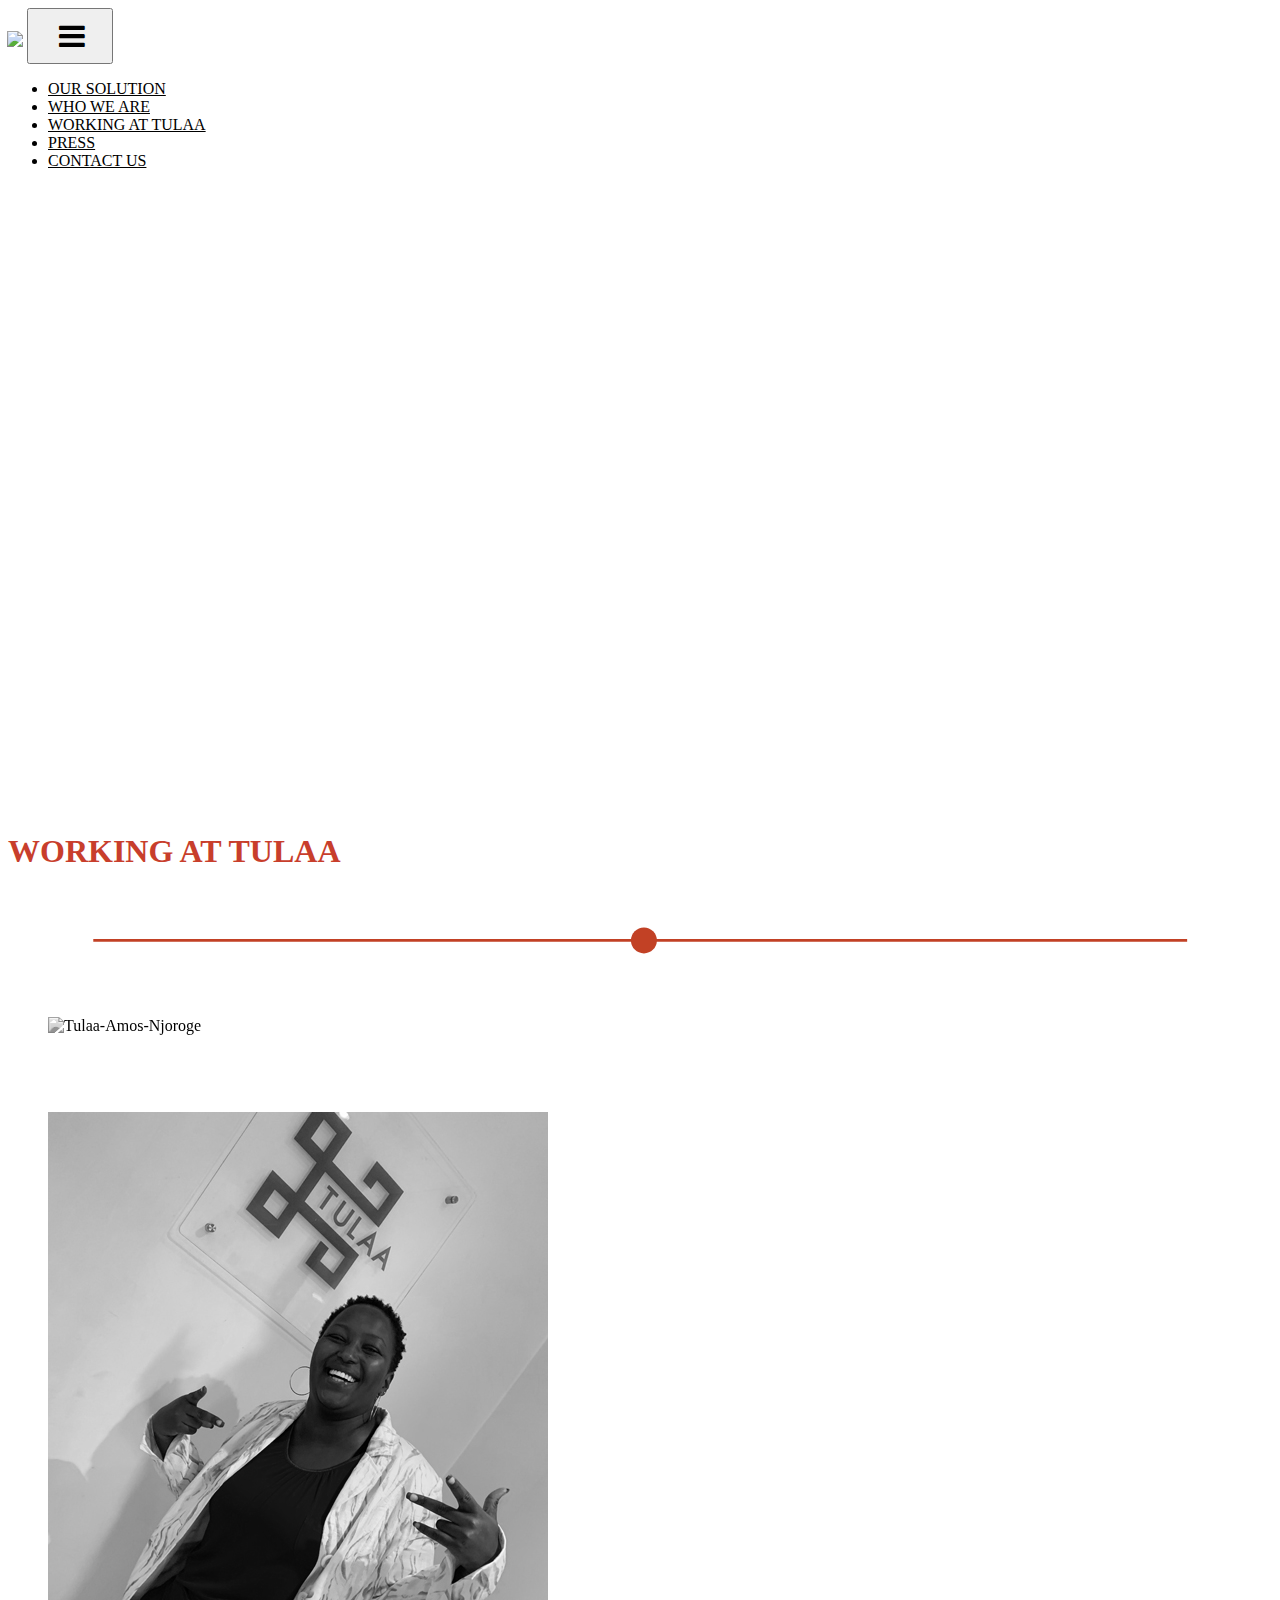
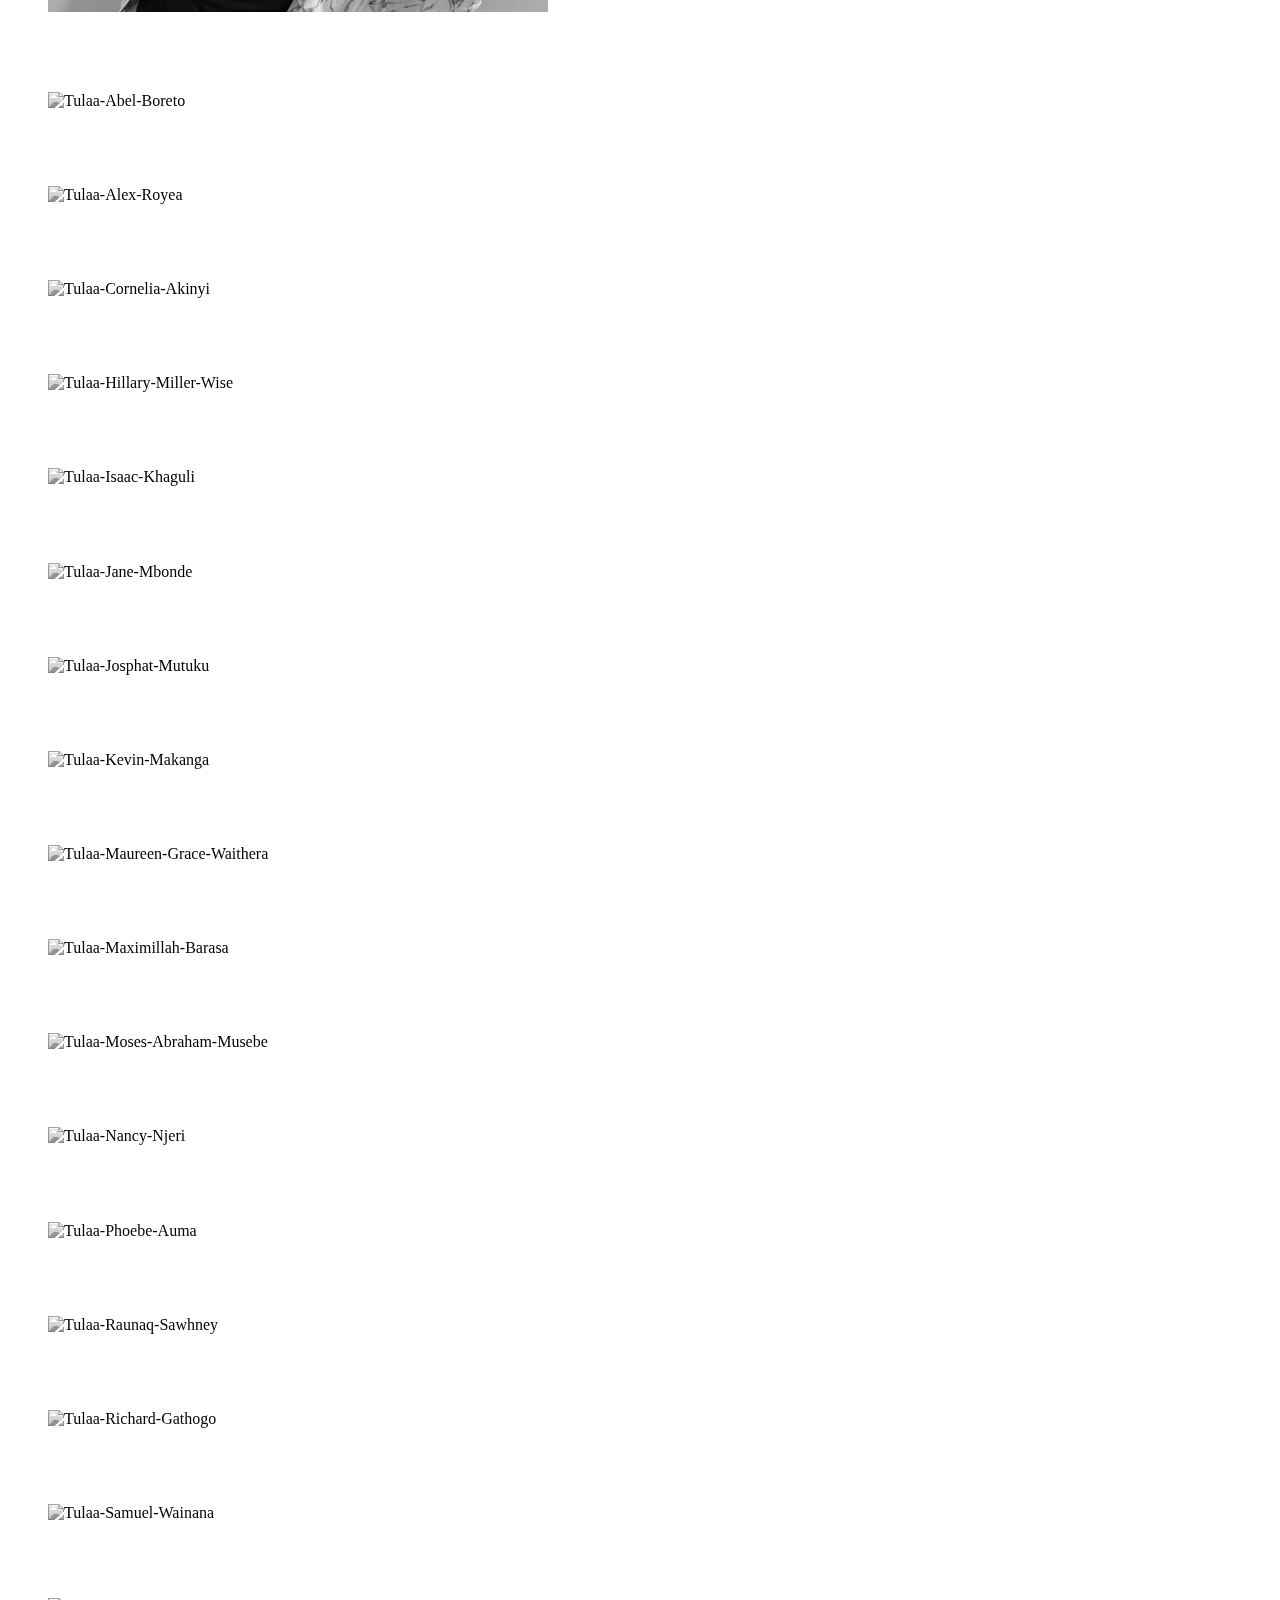
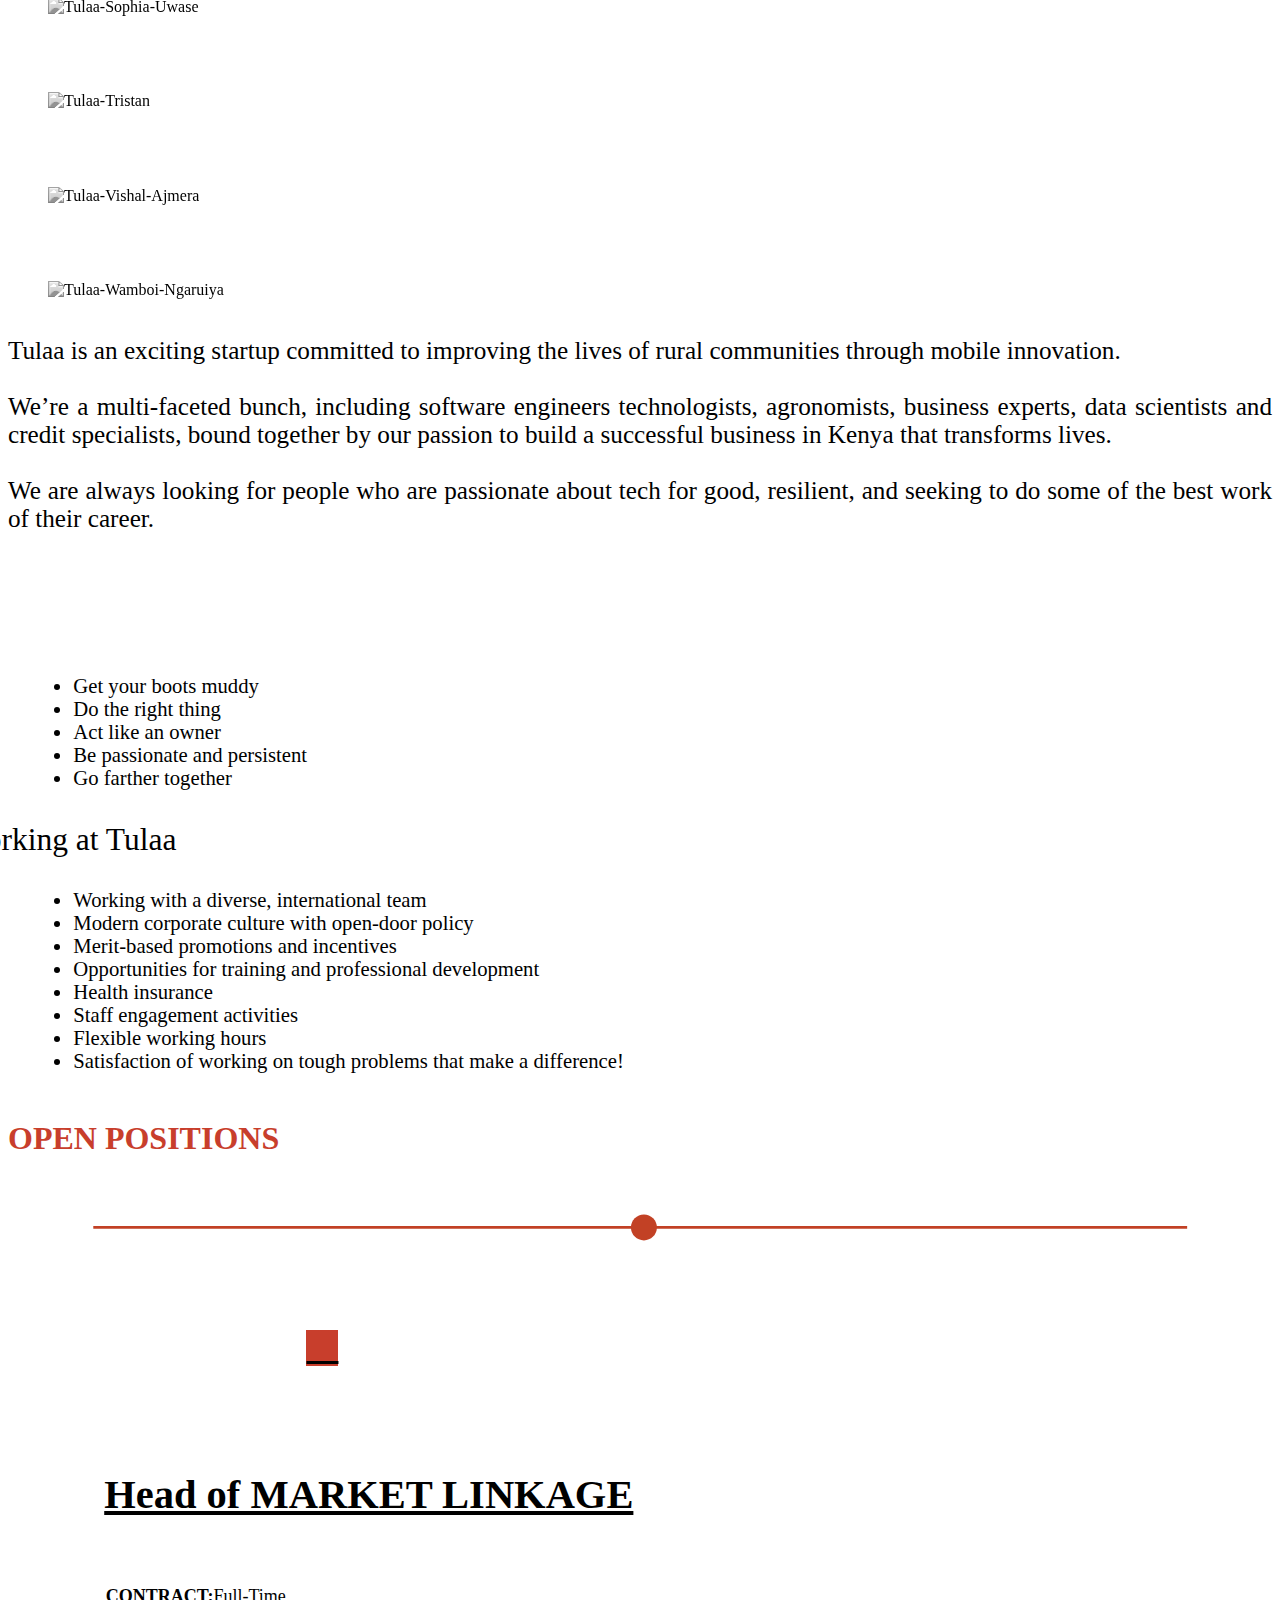
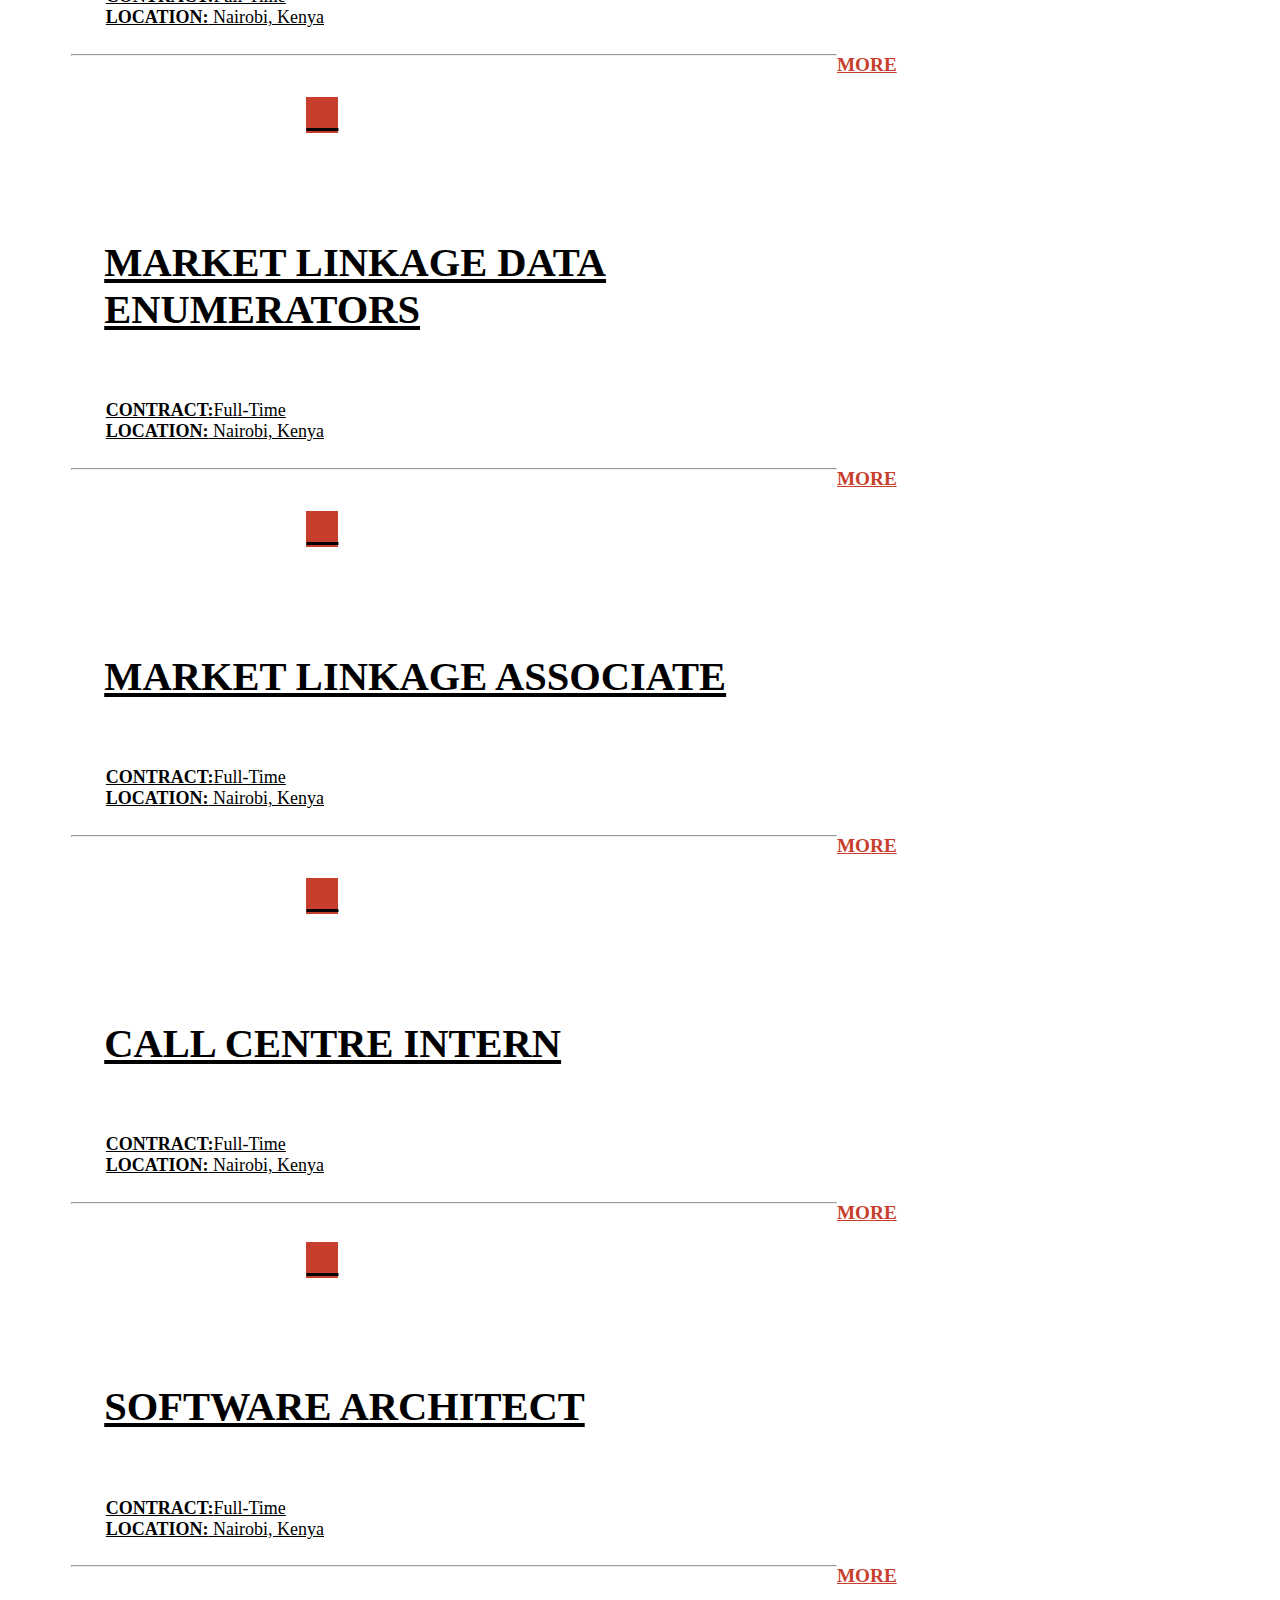
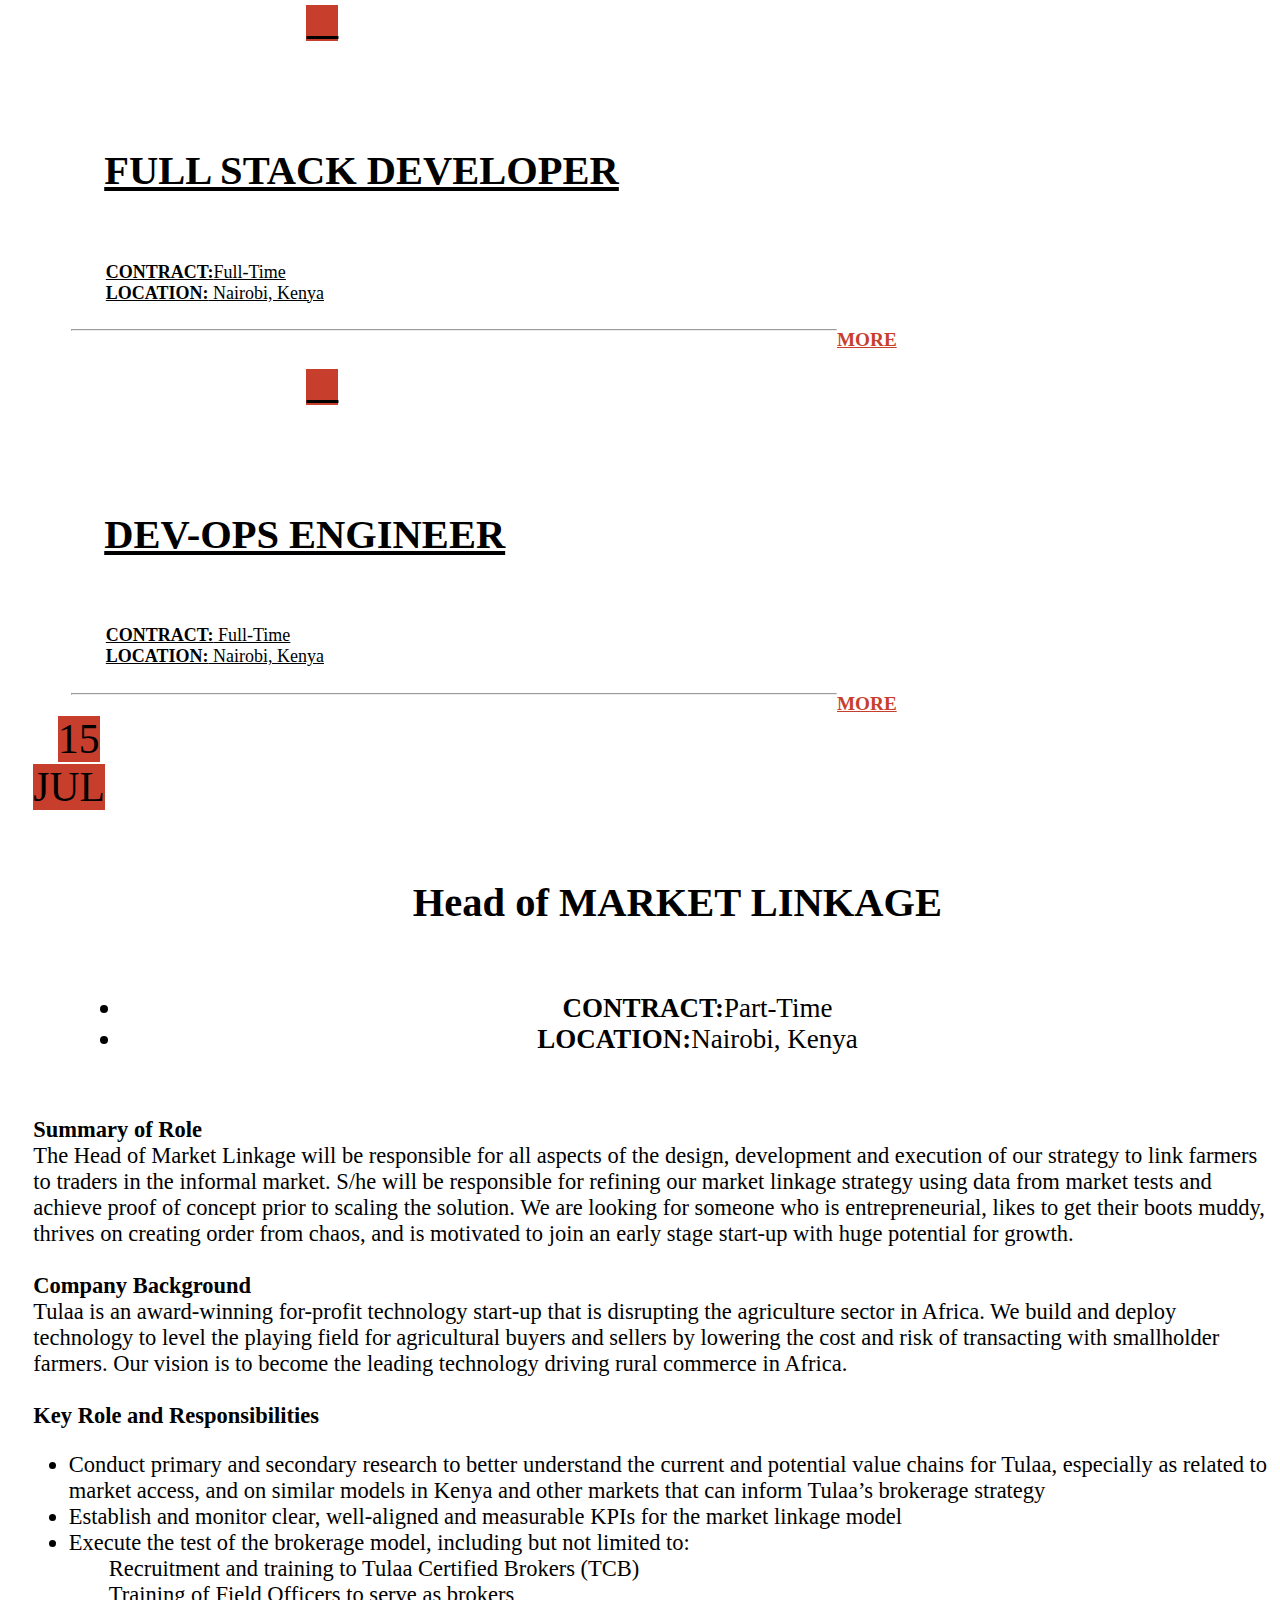
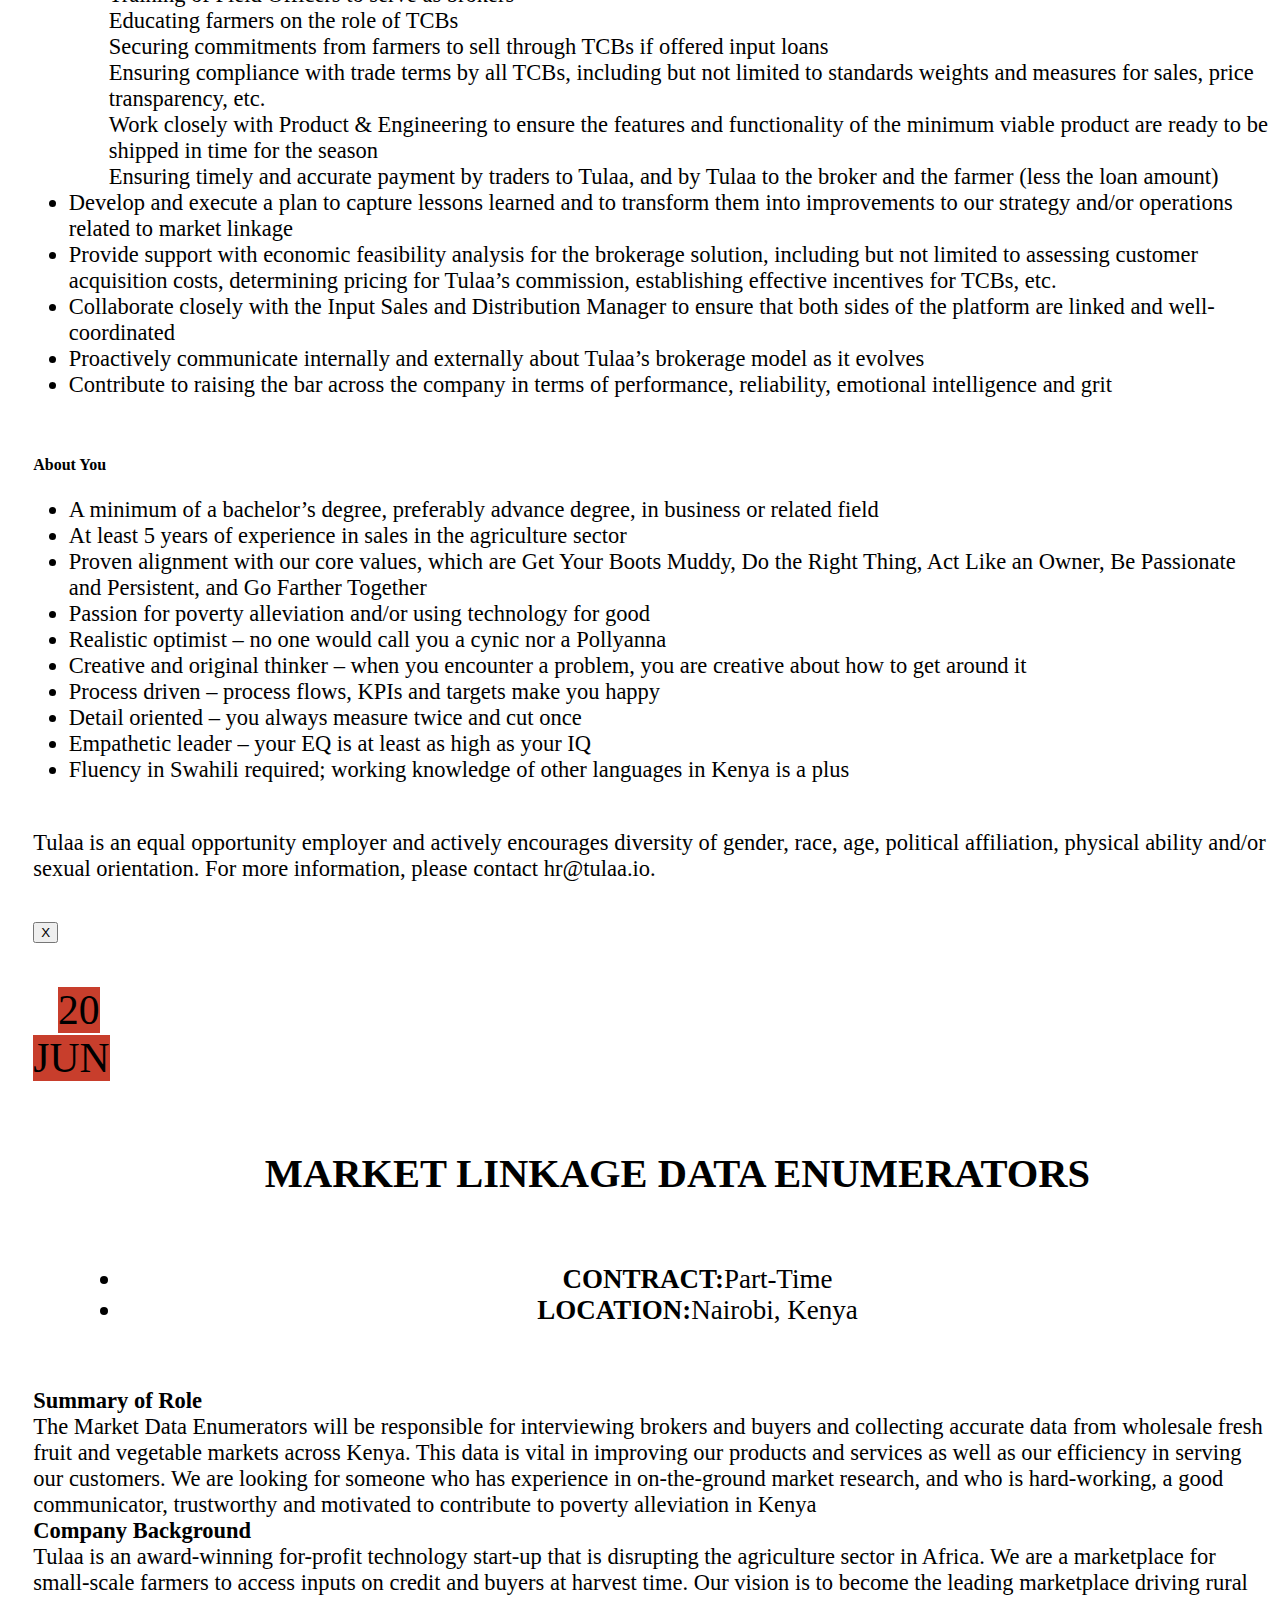
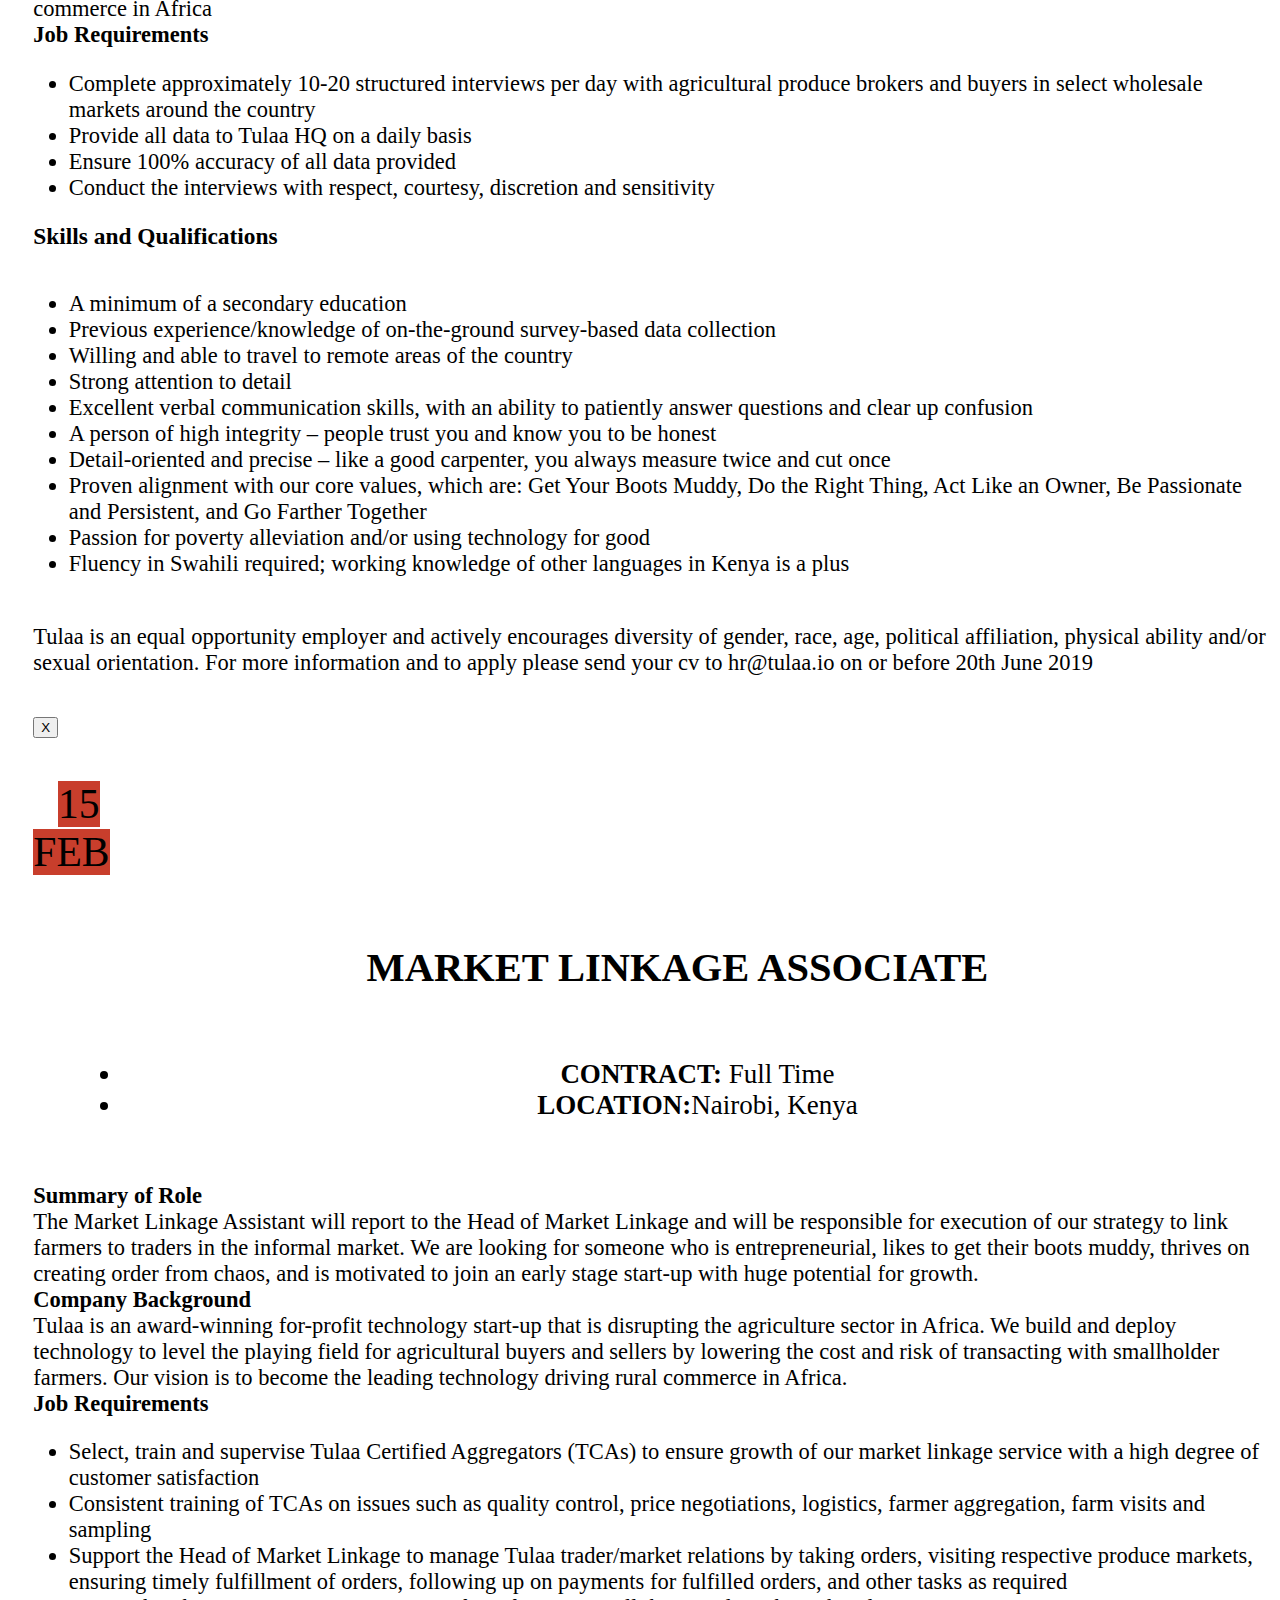
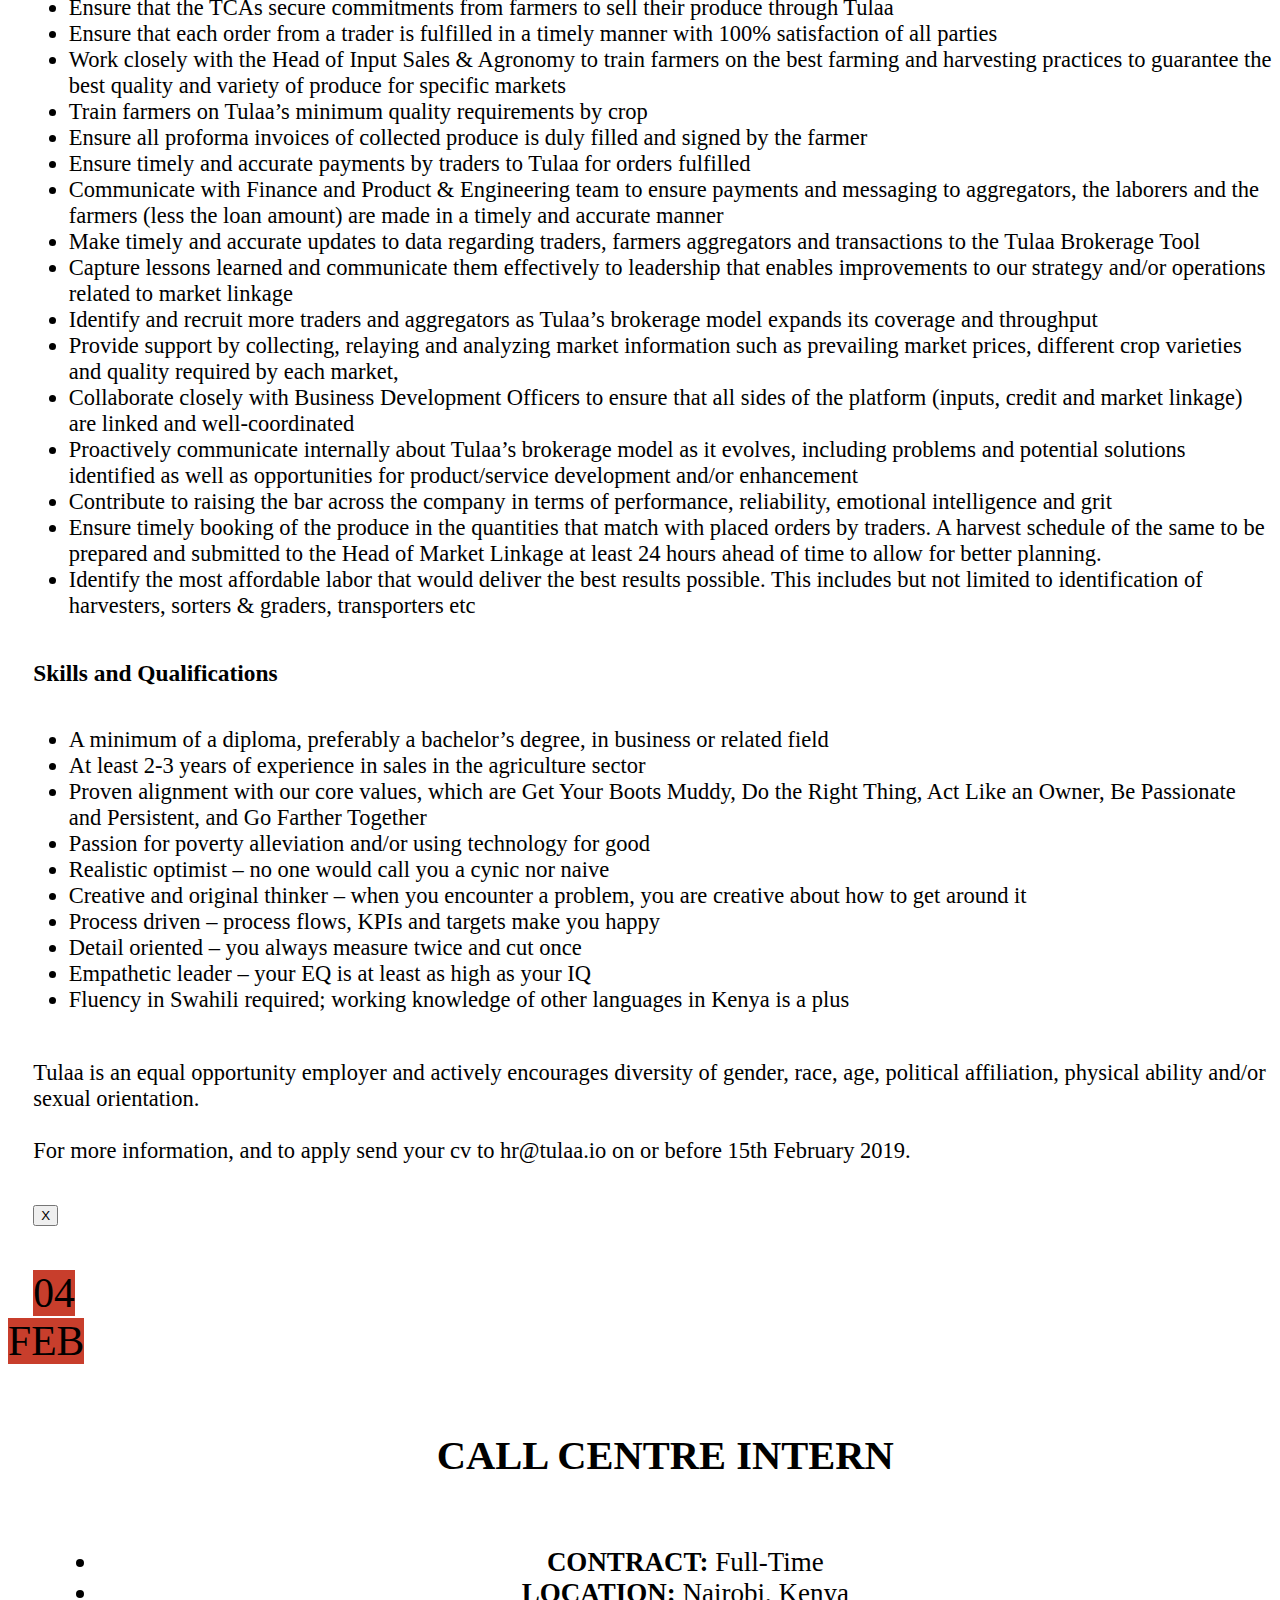
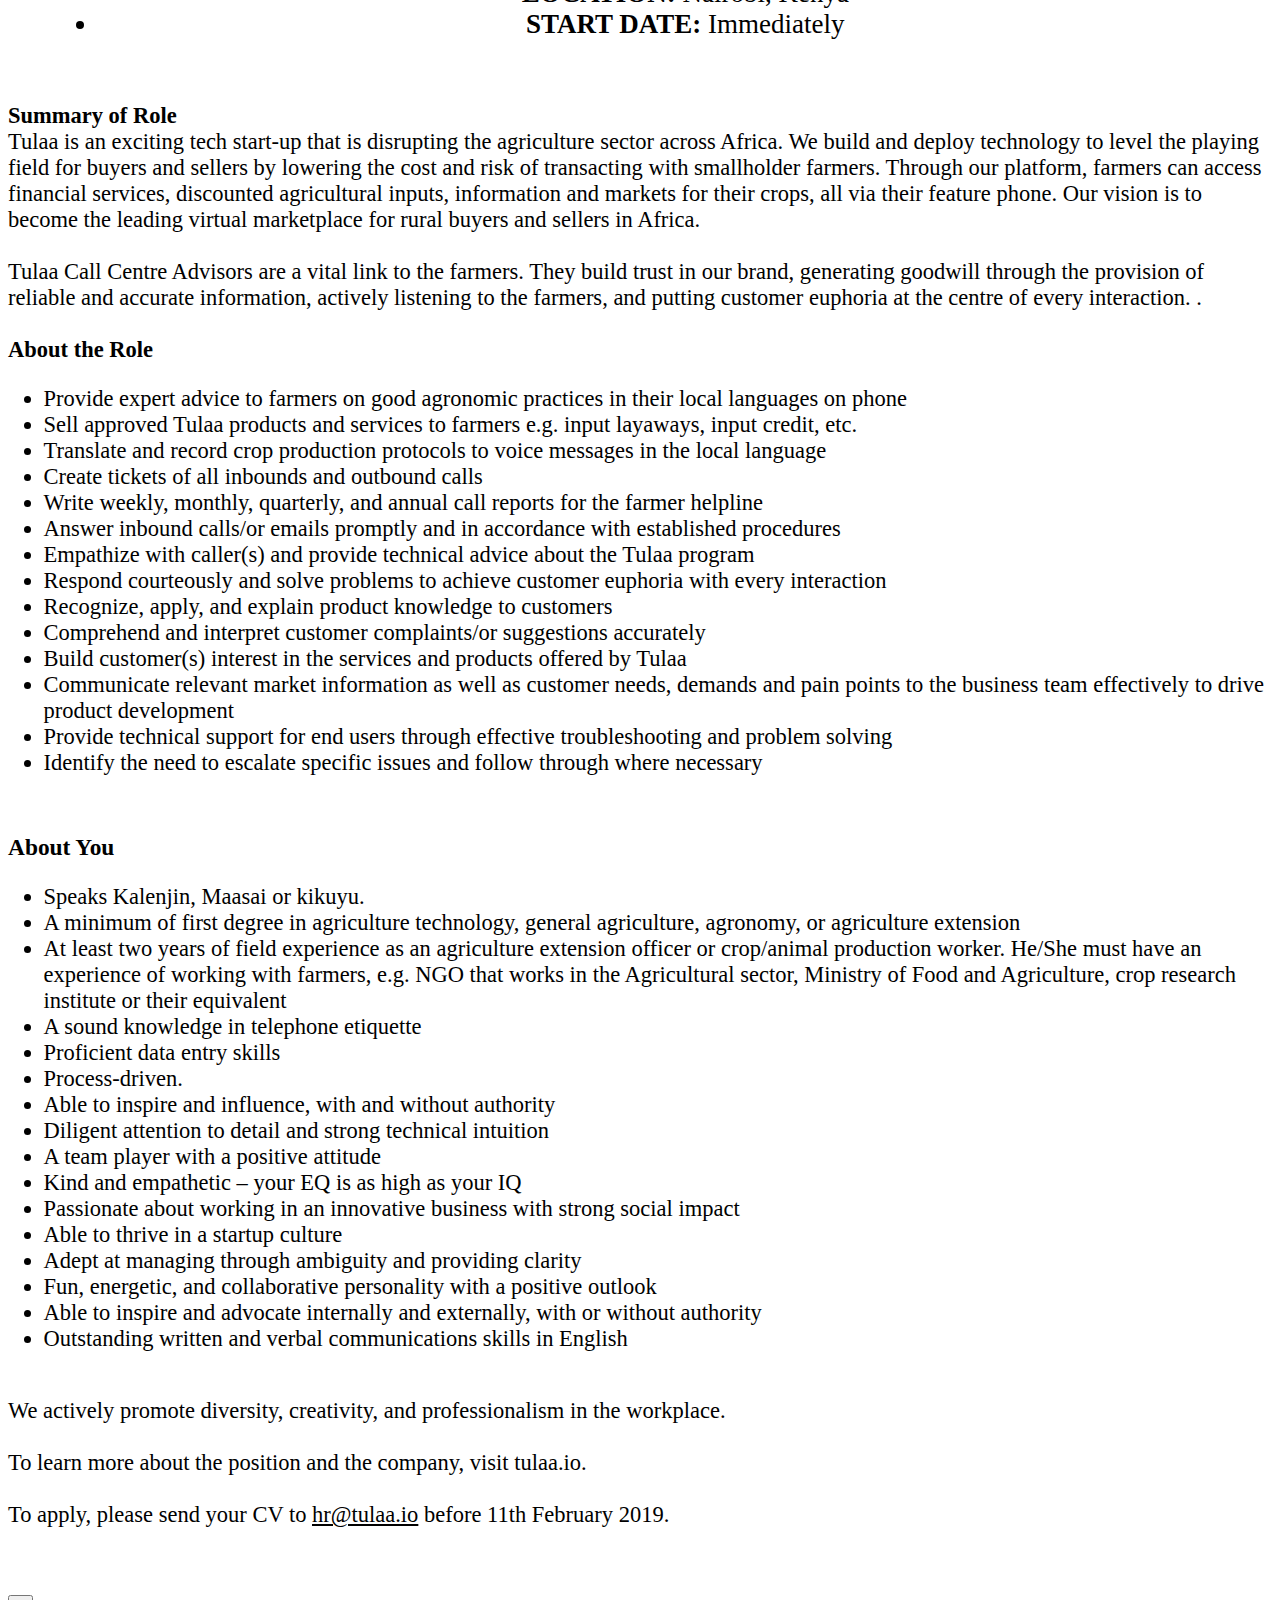
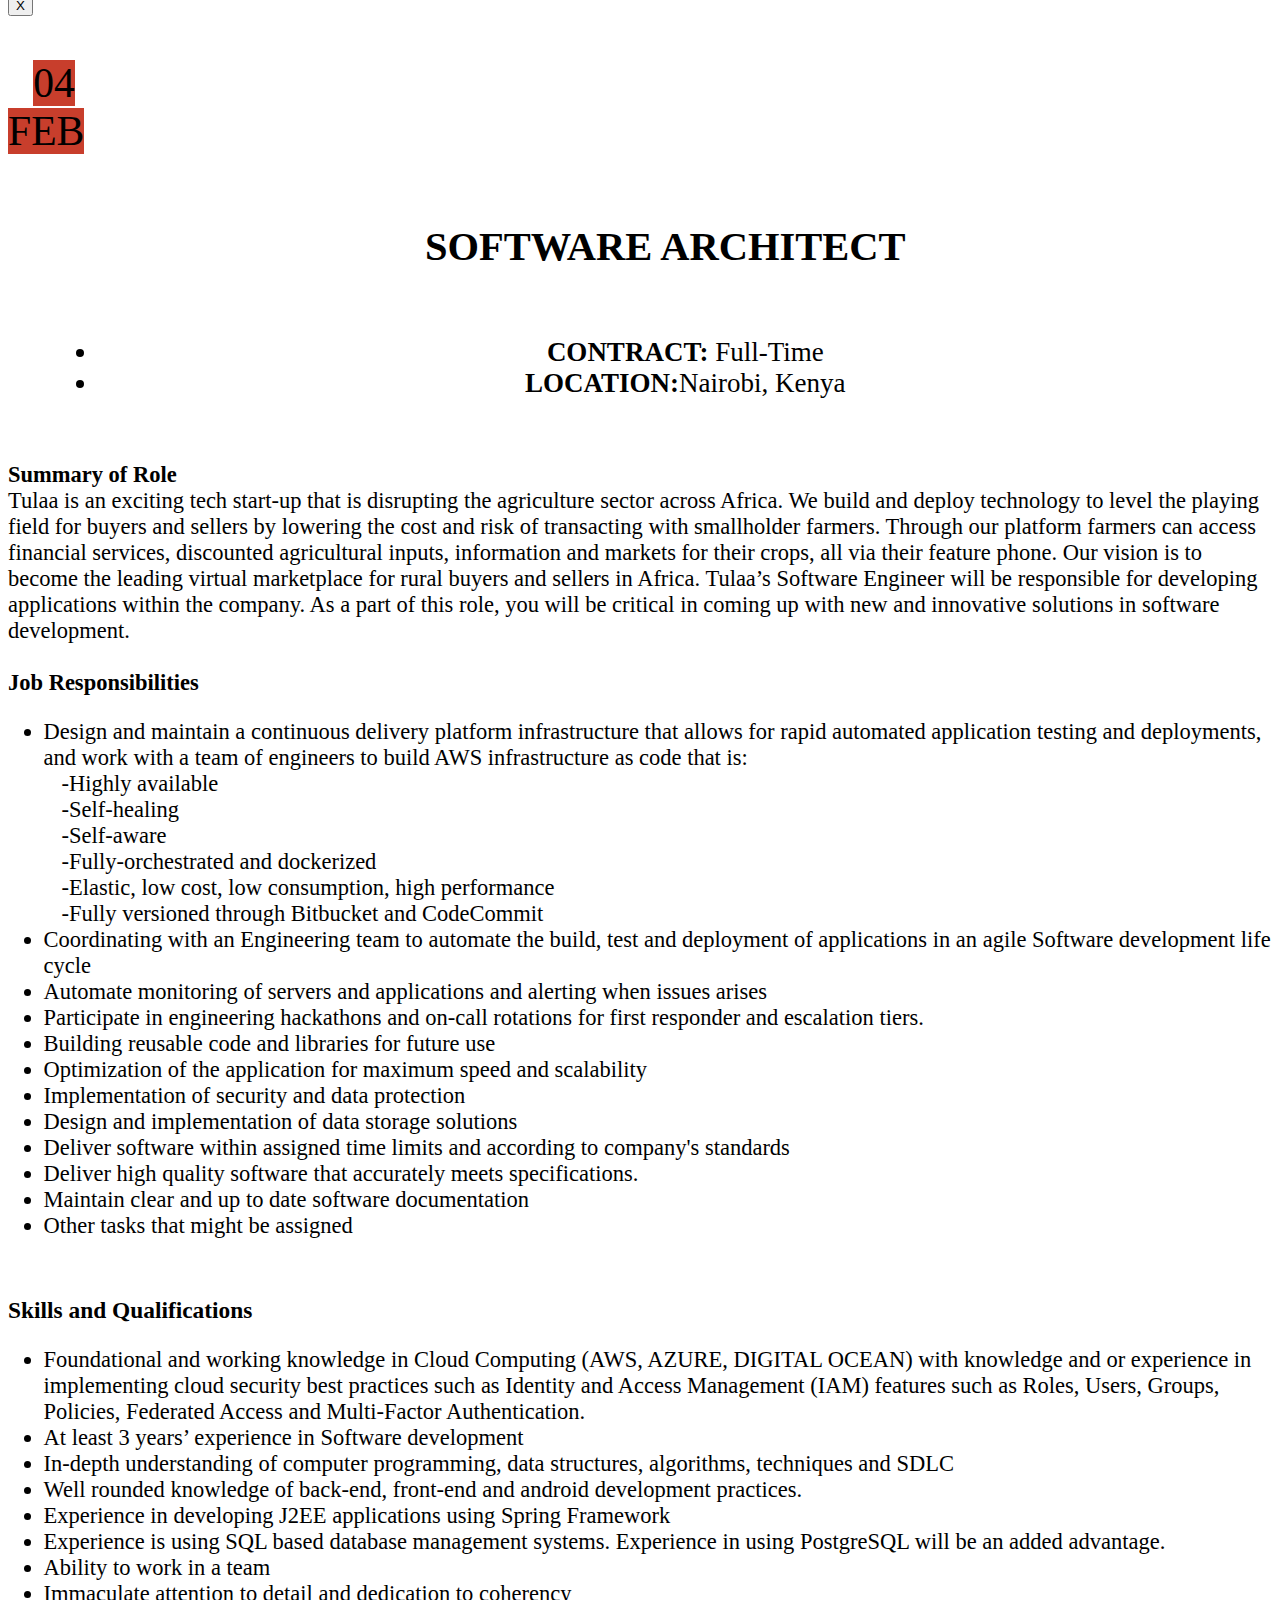
==== commit 4009b60a: "Updated Careers page" ====
--- a/careers.html
+++ b/careers.html
@@ -85,11 +85,11 @@
         </div>
         <div class="col-xs-2 col-sm-4 col-md-4 col-lg-2 col-xl-2">
           <figure class="figure">
-            <img src="Tulaa Website Staff/Tulaa-Aadil-two.jpg" class="img-fluid rounded-circle" alt="Tulaa-Aadil-saxena">
-              <figcaption class="overlay">
-                <br>
-                <h2 style="color:#c83e2c;text-align:center;">AADIL SAXENA</h2>
-                <p style="color:grey;text-align:center;">CFO</p>
+            <img src="Tulaa Website Staff/Tulaa-AJ_Murugi.jpg" class="img-fluid rounded-circle" alt="Tulaa-AJ_Murugi">
+              <figcaption class="overlay">
+                <br>
+                <h2 style="color:#c83e2c;text-align:center;">AJ MURUGI</h2>
+                <p style="color:grey;text-align:center;">CALL CENTRE MANAGER</p>
               </figcaption>
           </figure>
         </div>
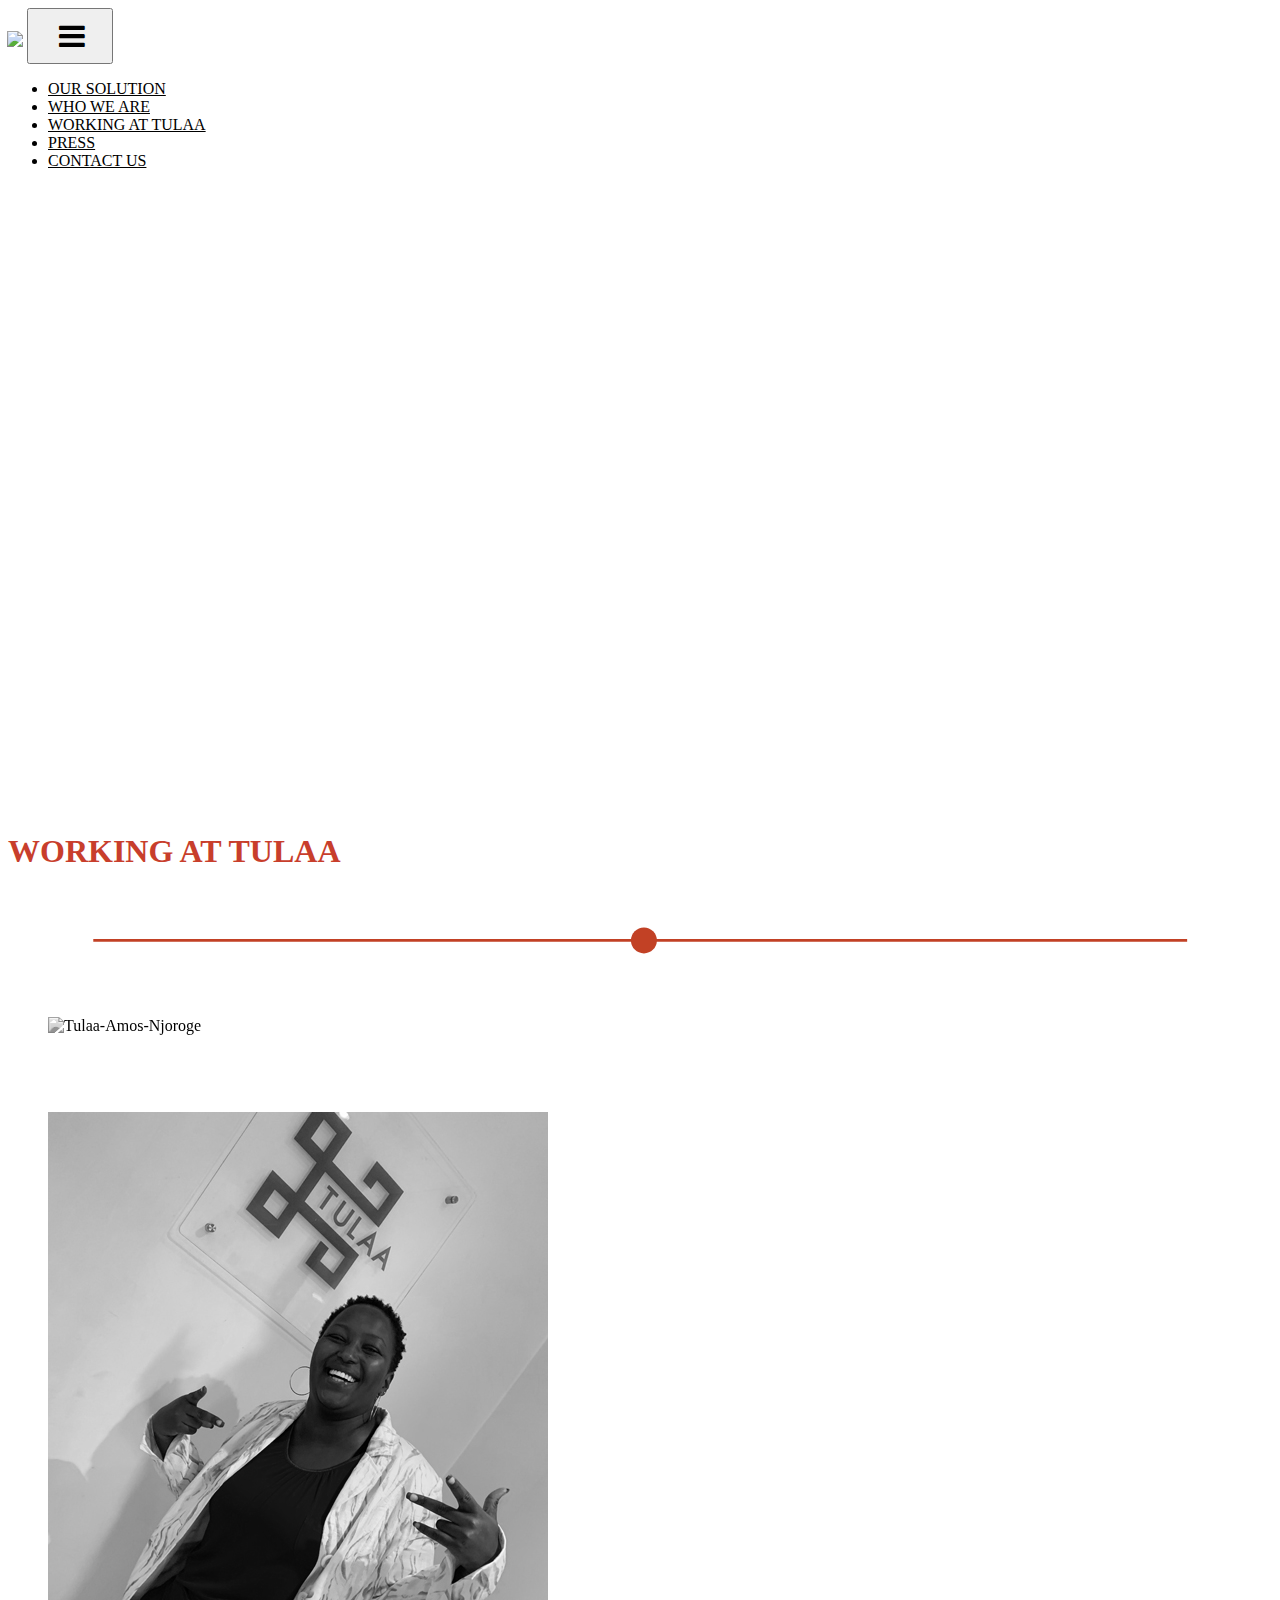
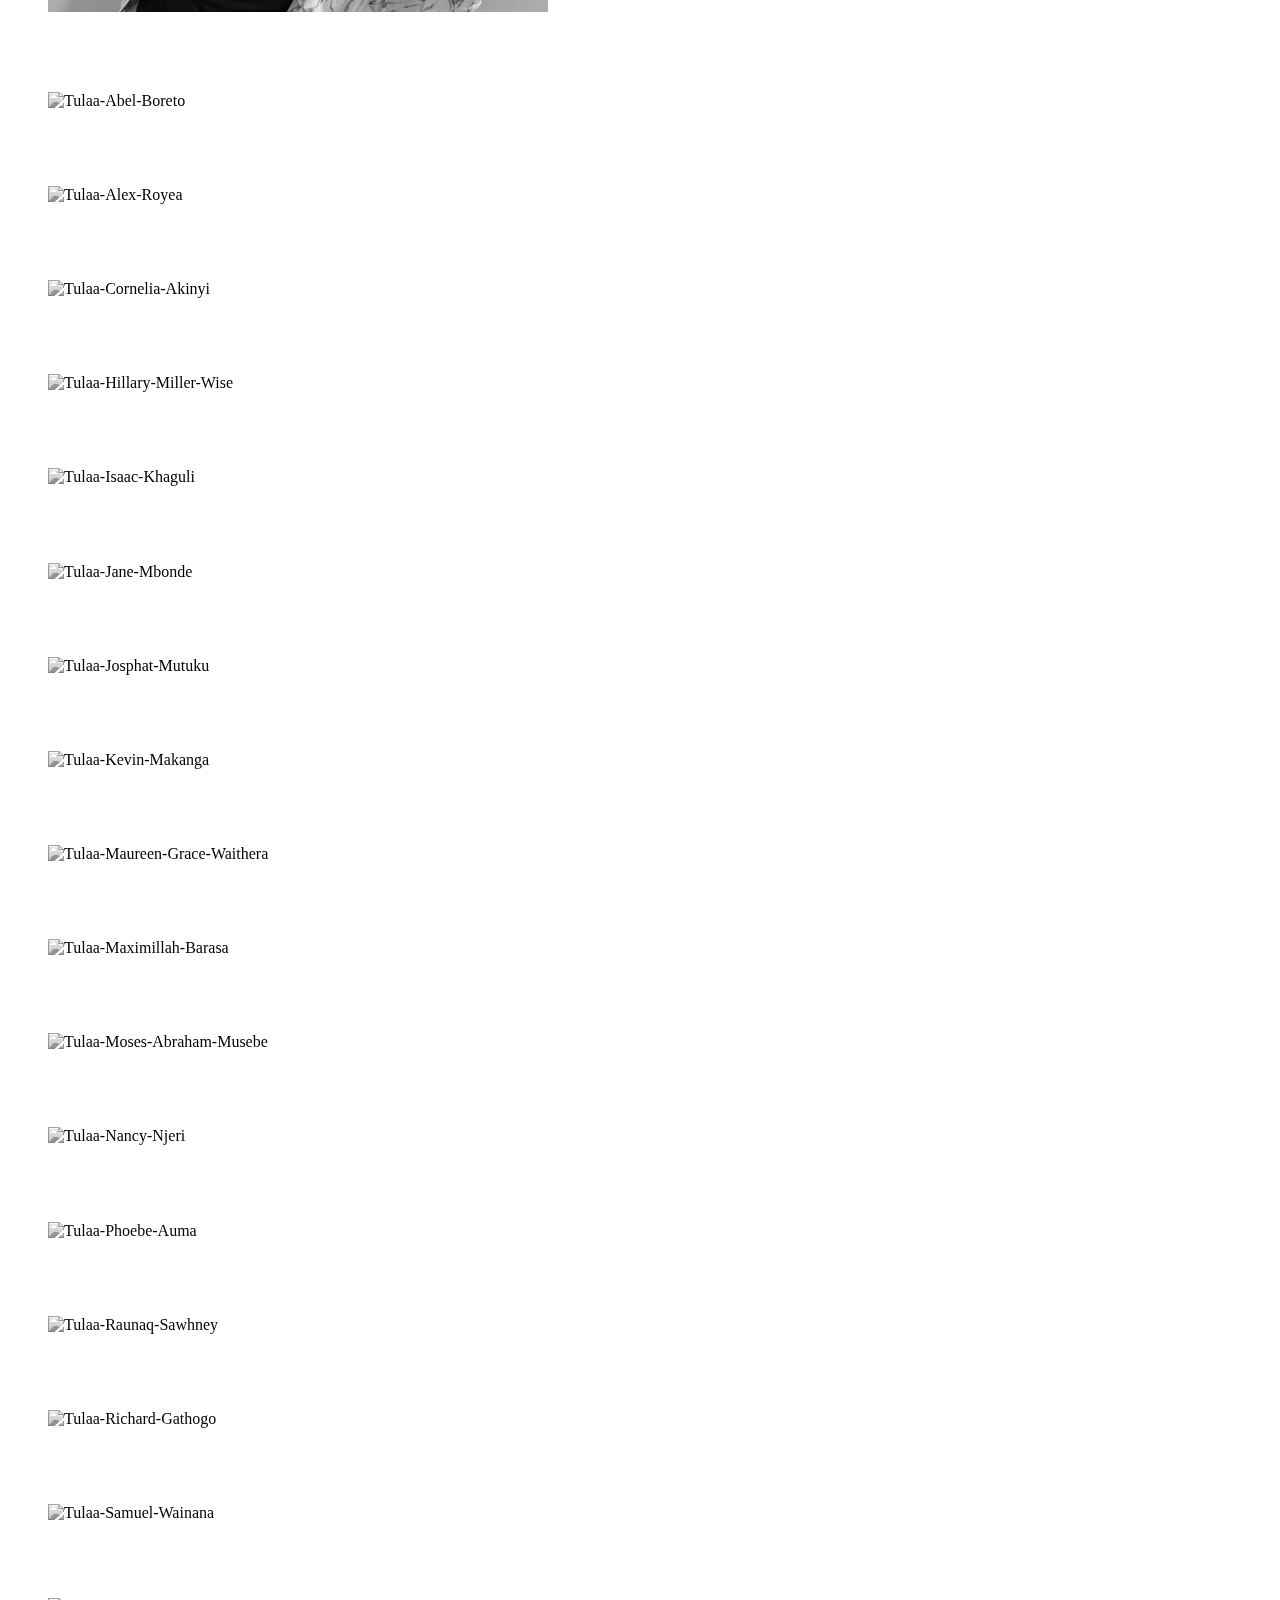
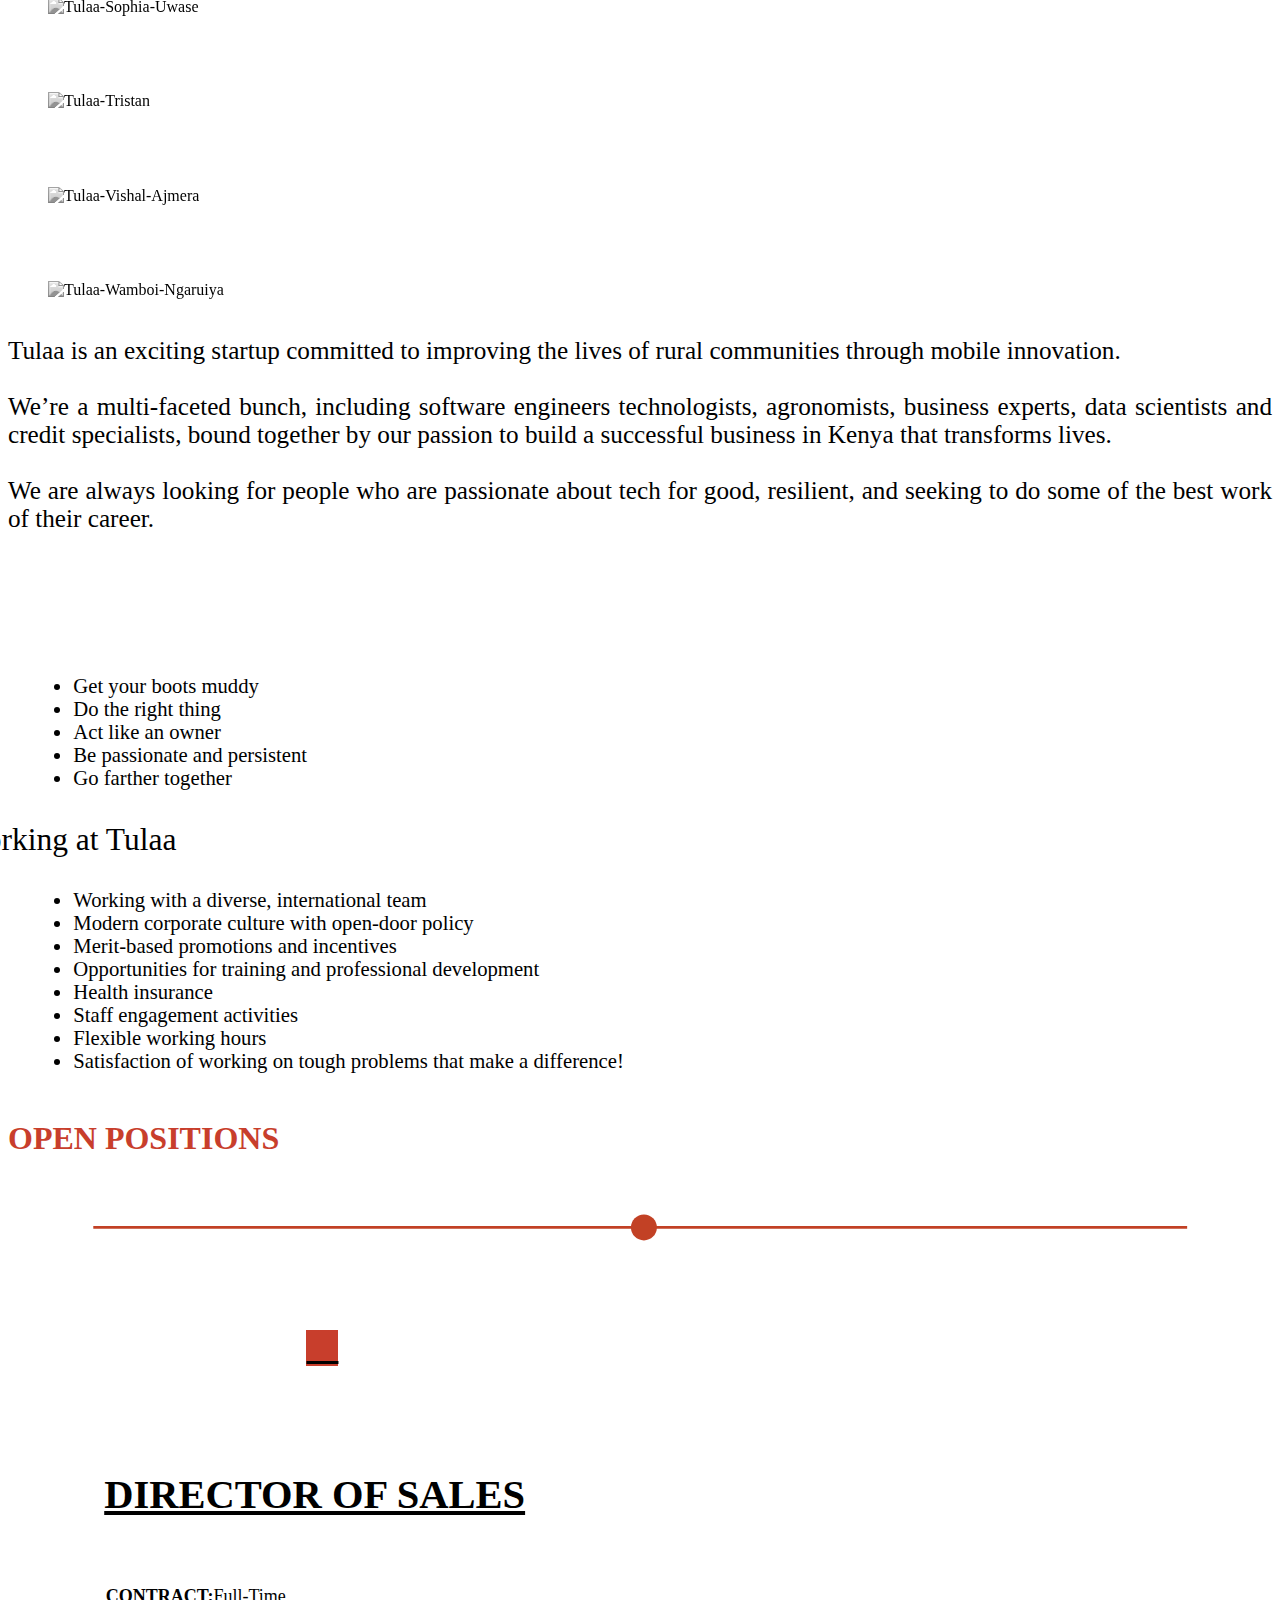
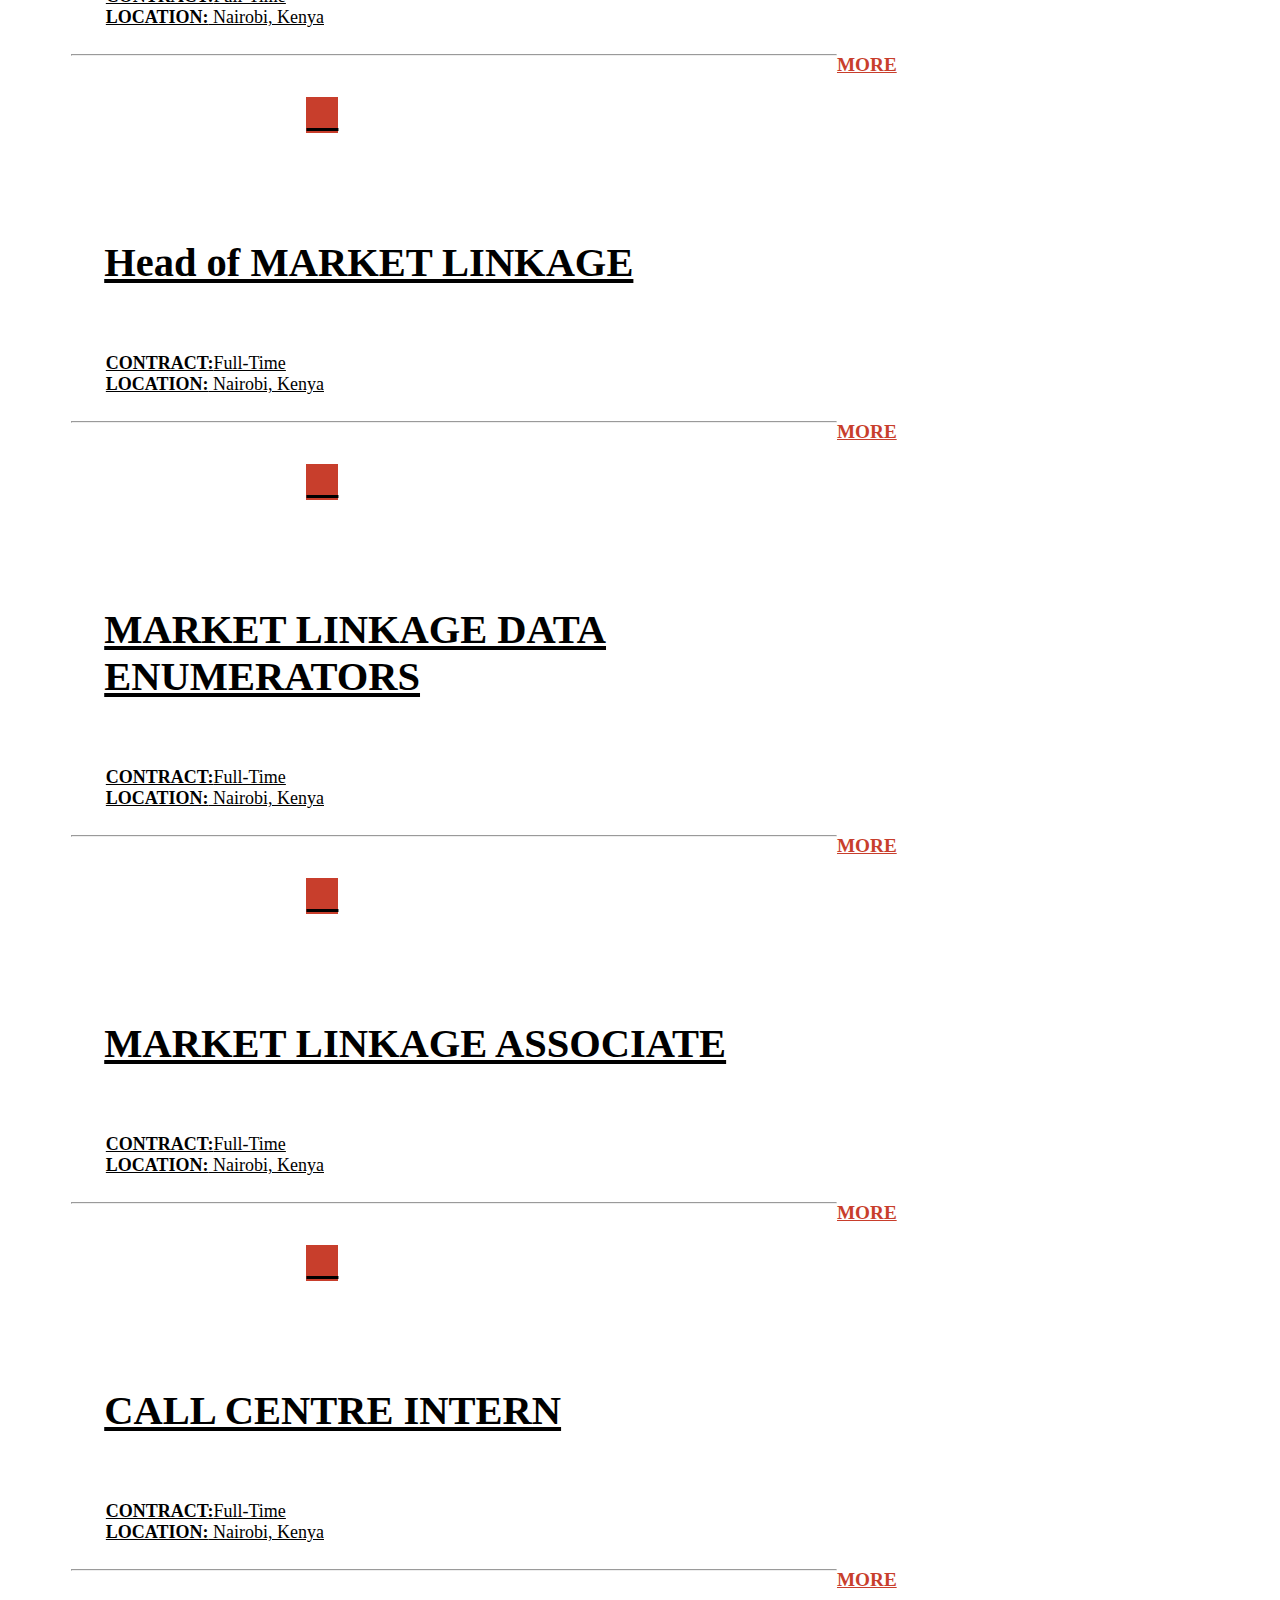
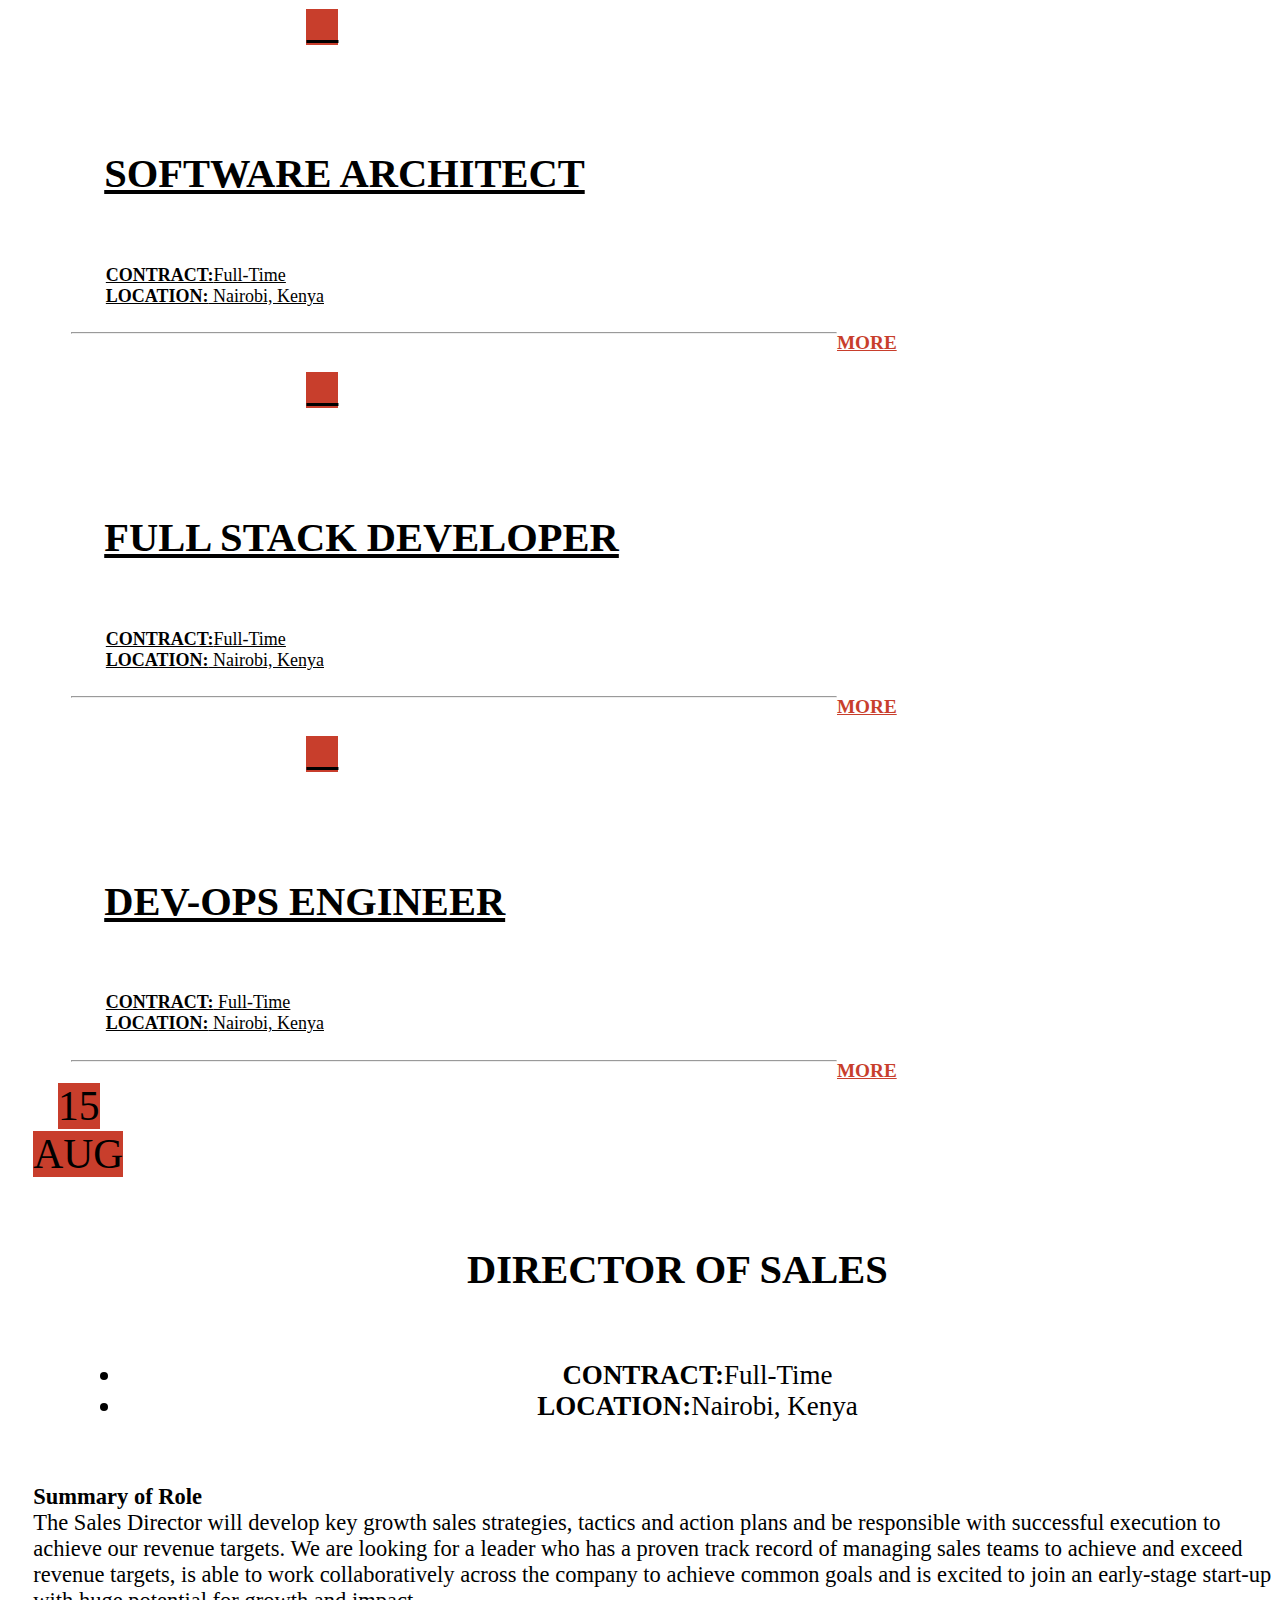
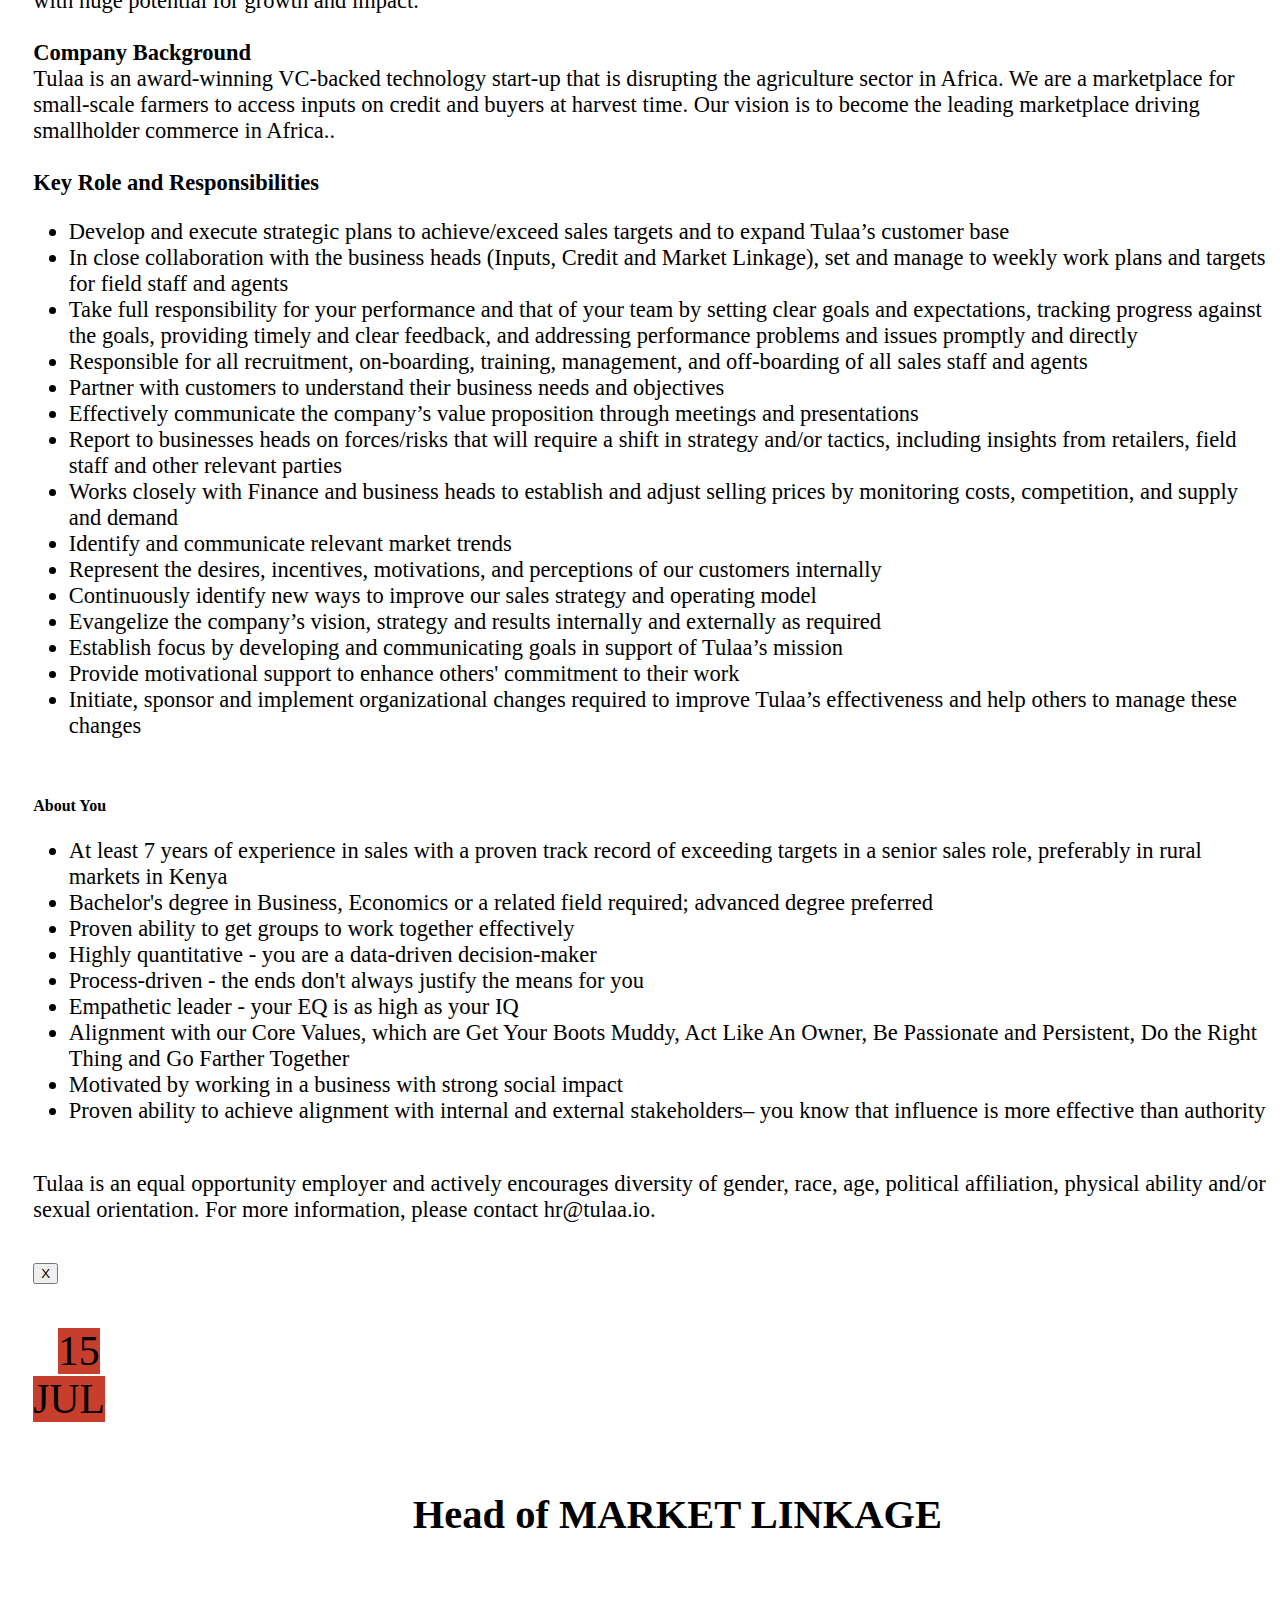
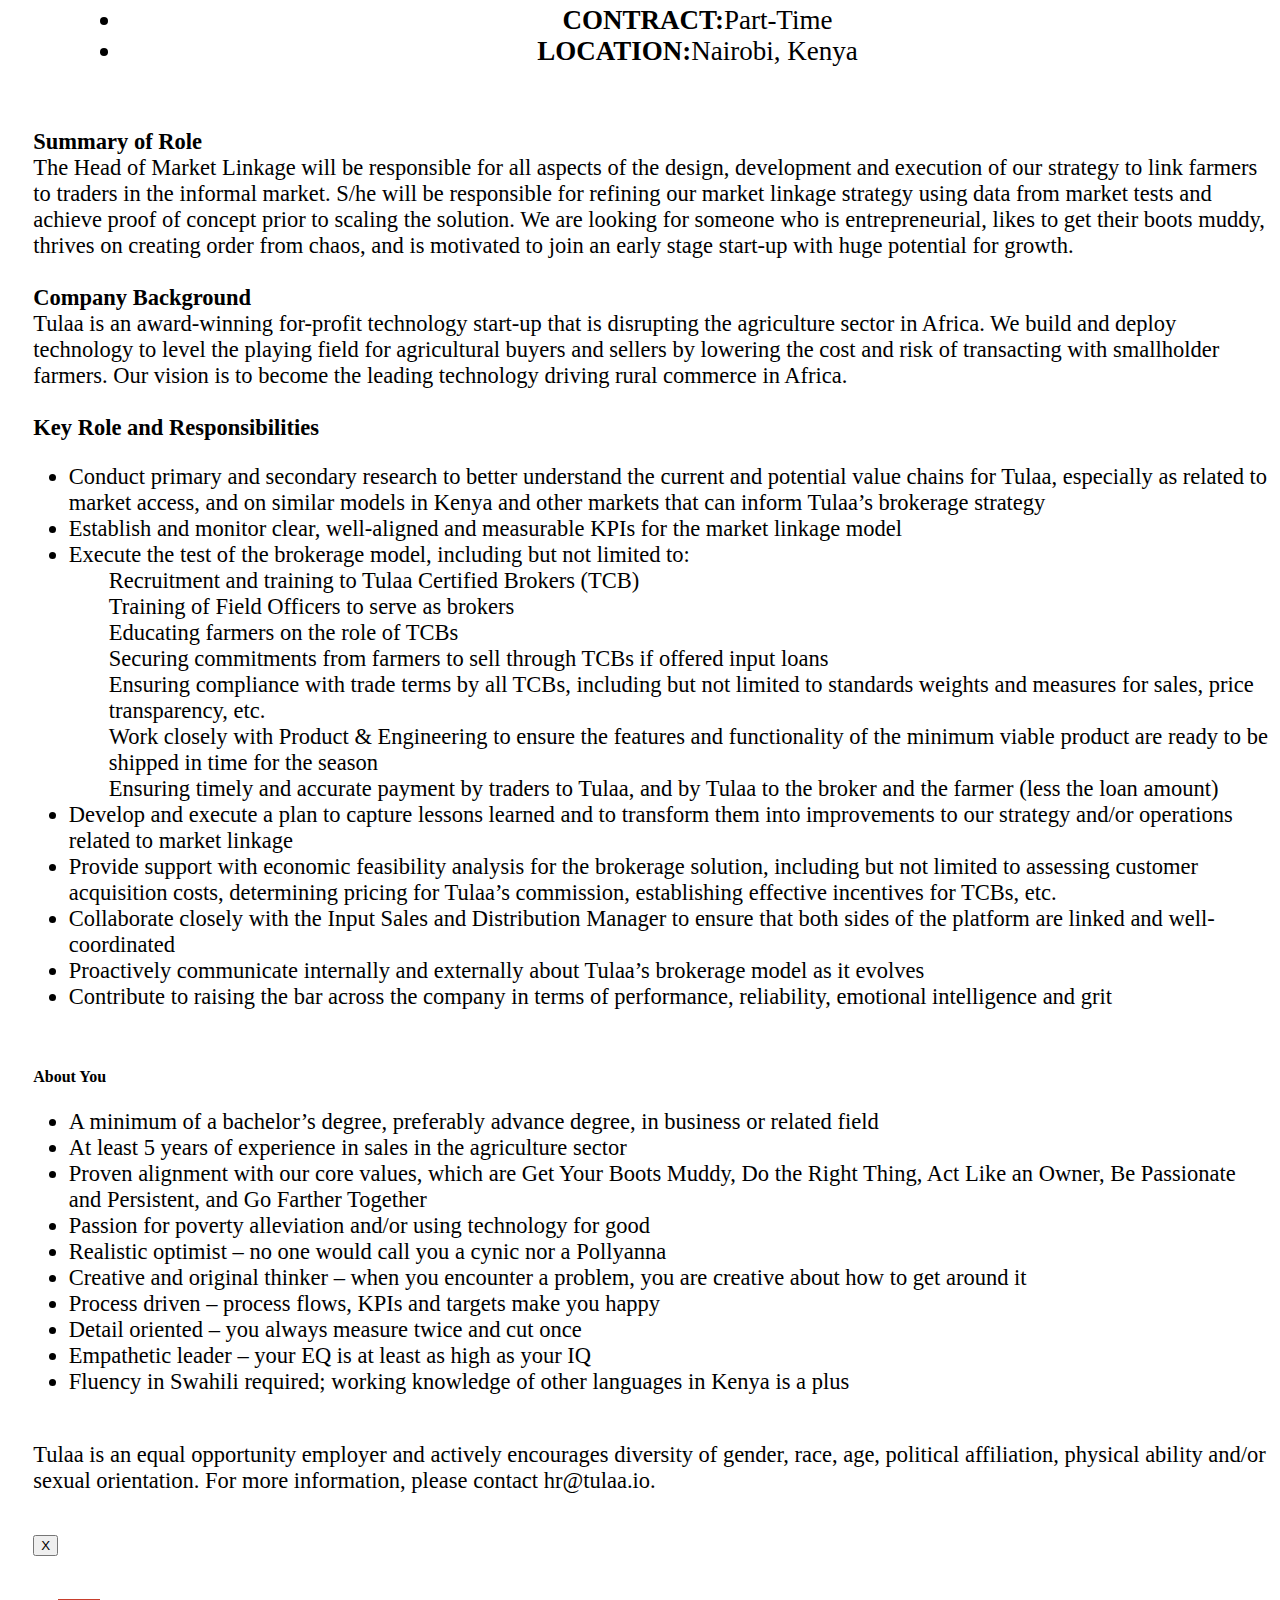
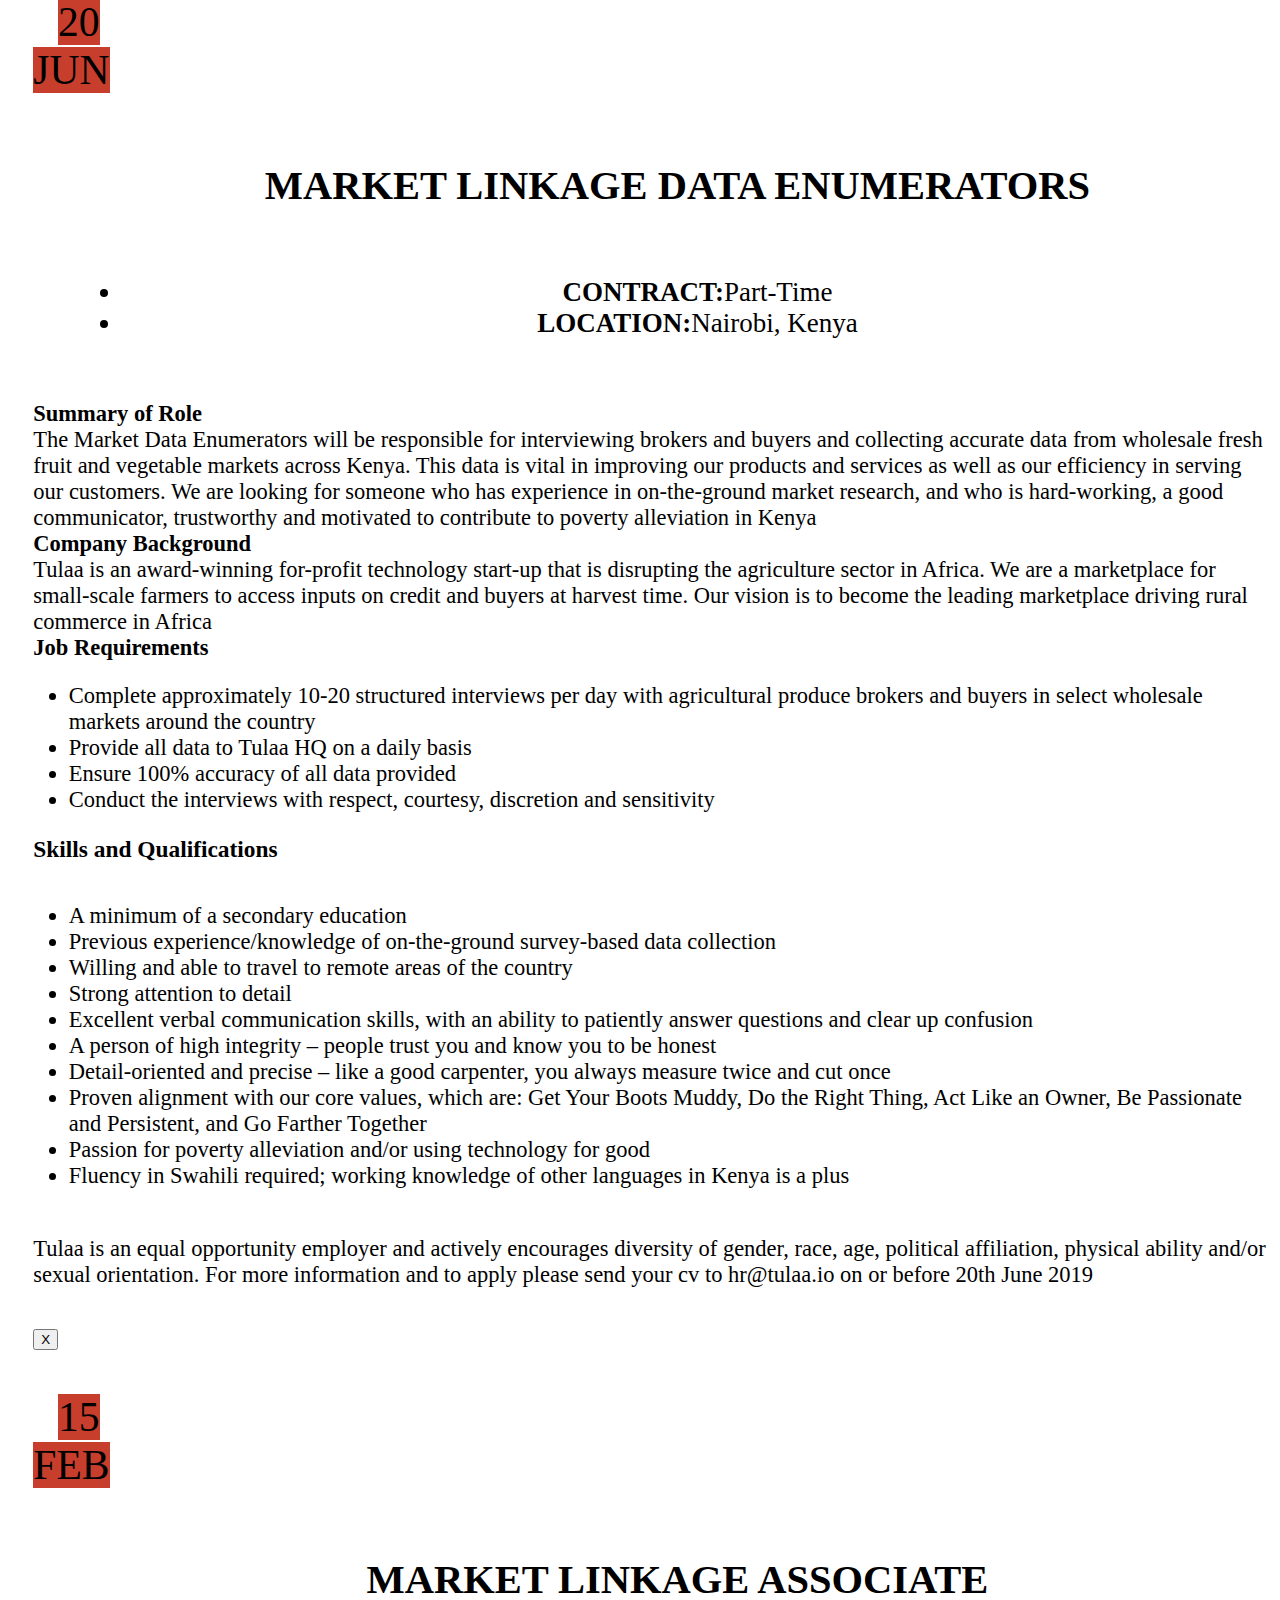
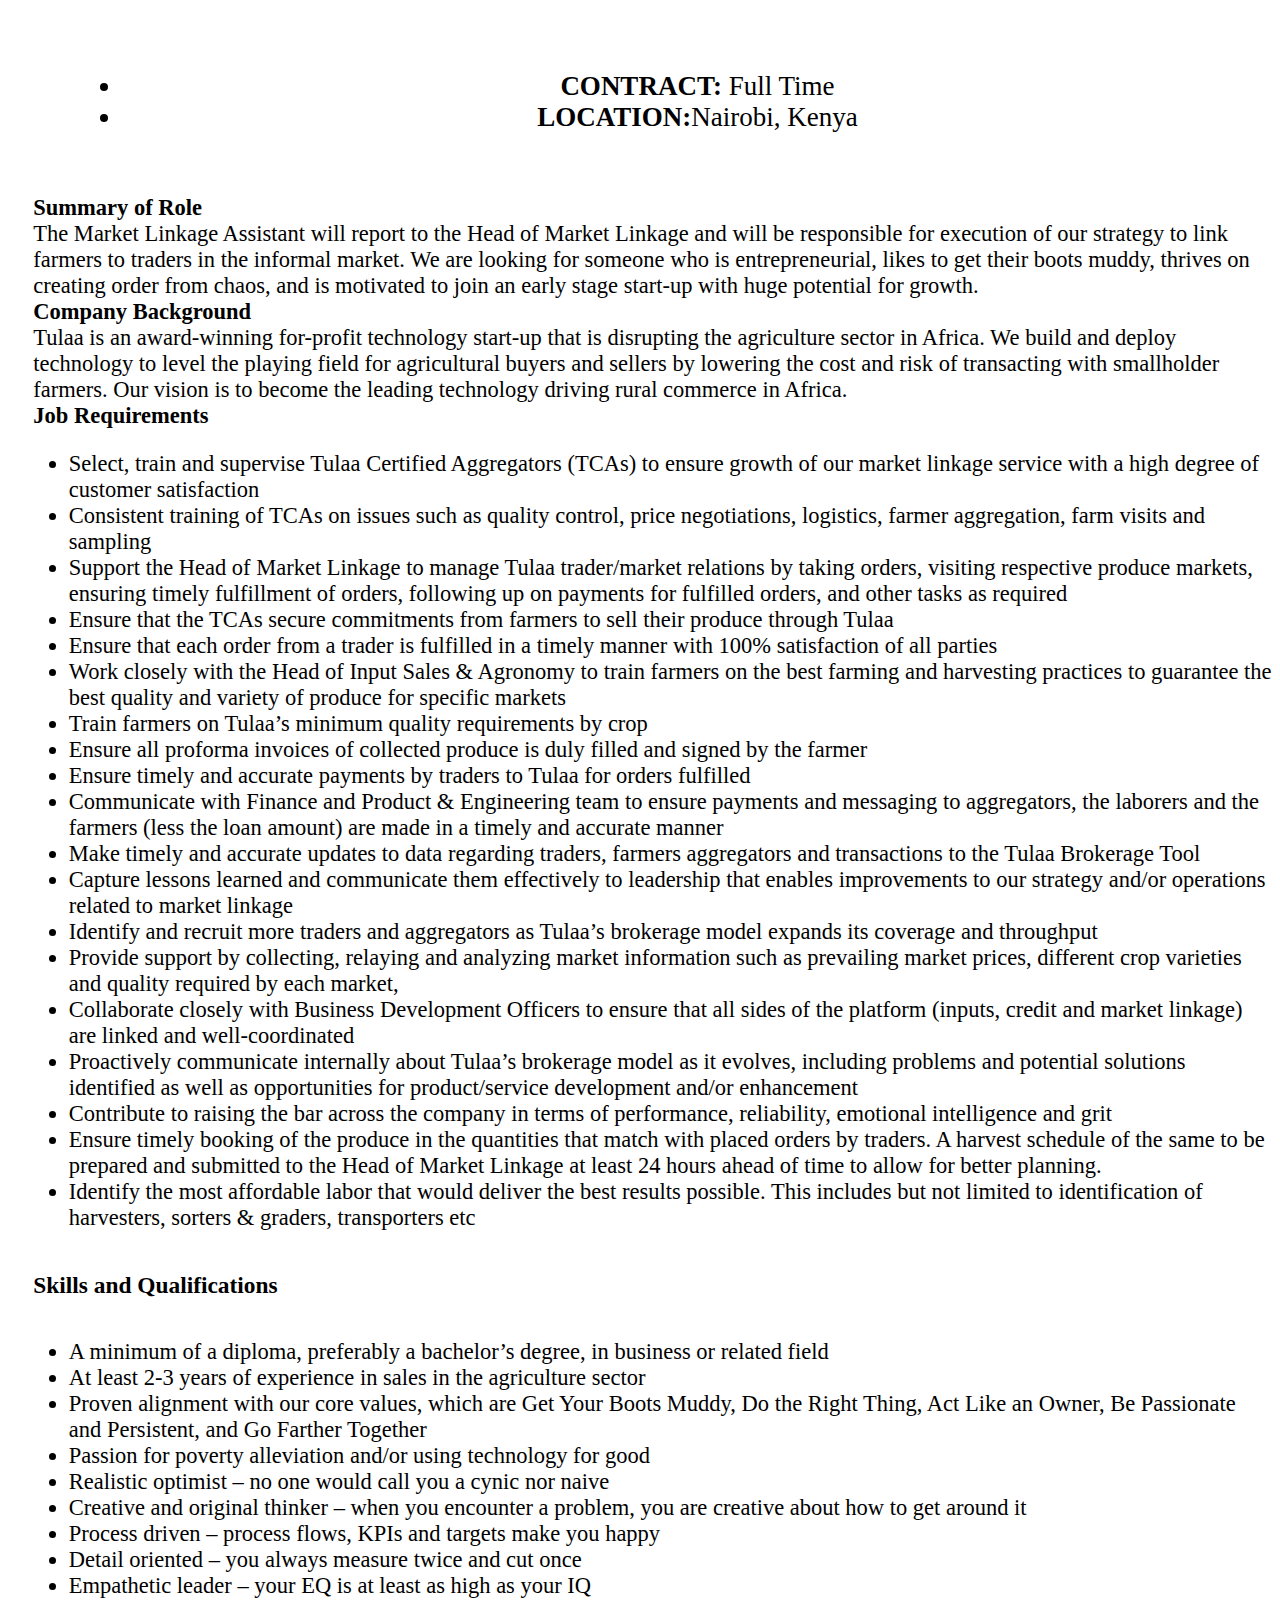
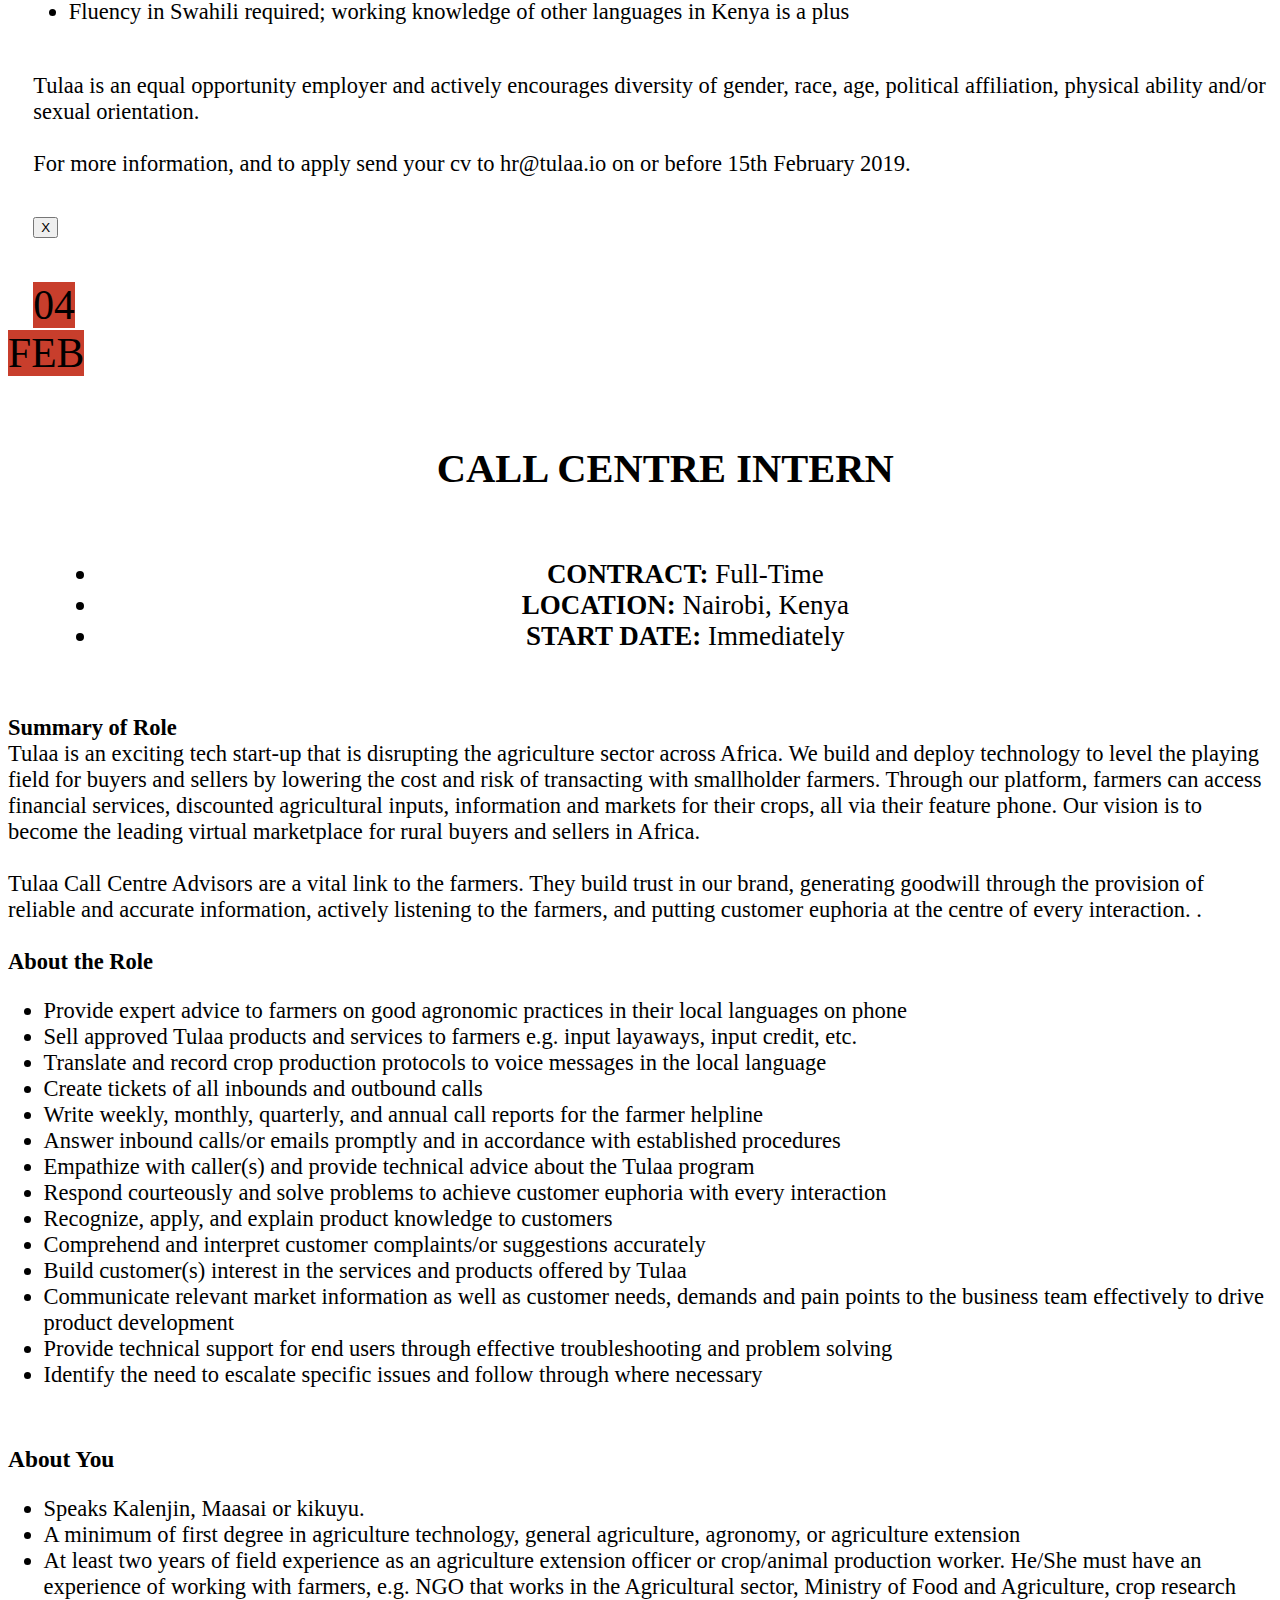
==== commit 621efb3b: "Update careers.html" ====
--- a/careers.html
+++ b/careers.html
@@ -368,6 +368,25 @@
         <div class="col-md-12 mb-12" >
             <div class="card example-1 scrollbar-cyan bordered-cyan  d-flex justify-content-center"  style="height:90%;">
                 <div class="card-body ">
+                  <!-- This is the first job description for DIRECTOR OF SALES Data Enumerators, with a unique identifier of collapseExample10 -->
+                     <a data-toggle="collapse" href="#collapseExample9" aria-expanded="false" aria-controls="collapseExample10" class="collapse-content">
+                       <div class="row row-striped card-section" id="top-position" style="margin-top:3%;">
+                         <div class="col-2 text-right" >
+                           <h1 class="display-4"><span class="badge" style="color:#c83e2c;">15<br>AUG,2019</span></h1>
+                         </div>
+                         <div class="col-9 smooth-scroll">
+                           <h5 class="text-uppercase"><strong>DIRECTOR OF SALES</strong></h5>
+                           <ul class="details">
+
+                           <li><strong>CONTRACT:</strong>Full-Time</li>
+                           <li><strong>LOCATION:</strong> Nairobi, Kenya</li>
+                           </ul>
+                           <h4><a data-toggle="collapse" href="#collapseExample10" aria-expanded="false" aria-controls="collapseExample10" style="color:#c83e2c;float:right;" >MORE</a></h4></a>
+
+                         </div>
+                       </div>
+                       <hr>
+
                   <!-- This is the first job description for MARKET LINKAGE Data Enumerators, with a unique identifier of collapseExample9 -->
                      <a data-toggle="collapse" href="#collapseExample9" aria-expanded="false" aria-controls="collapseExample9" class="collapse-content">
                        <div class="row row-striped card-section" id="top-position" style="margin-top:3%;">
@@ -507,7 +526,80 @@
               </div>
               <!-- Job Content container with expanded details of position -->
               <!-- Keep format the same, if you can simply copy paste from div class="collapse collapse-content id="collapse Example" style="margin-left:2%"> to the end of the closing </div> tag (just before the next content) -->
-              <div class="container-fluid job-content-3">
+              <div class="container-fluid job-content-3"><!-- This is the content that will display below the careers card about the job details for collapseExample9 -->
+              <div class="collapse collapse-content" id="collapseExample10" style="margin-left:2%;">
+                  <div class="mt-3">
+
+                    <div class="row row-striped">
+                      <span class="badge date">15<br>AUG</span>
+                      </div>
+                      <div class="col-9">
+                        <h5 class="text-uppercase"><strong>DIRECTOR OF SALES</strong></h5>
+                        <ul class="details2">
+
+                          <li><strong>CONTRACT:</strong>Full-Time</li>
+                          <li><strong>LOCATION:</strong>Nairobi, Kenya</li>
+
+                        </ul>
+                      </div>
+                      <p style="margin-top:5%;text-align:left;font-size:2.5vh;">
+
+                        <strong>Summary of Role</strong><br>
+                        The Sales Director will develop key growth sales strategies, tactics and action plans and be responsible with successful execution to achieve our revenue targets. We are looking for a leader who has a proven track record of managing sales teams to achieve and exceed revenue targets, is able to work collaboratively across the company to achieve common goals and is excited to join an early-stage start-up with huge potential for growth and impact.<br><br>
+
+                        <strong>Company Background</strong><br>
+                        Tulaa is an award-winning VC-backed technology start-up that is disrupting the agriculture sector in Africa. We are a marketplace for small-scale farmers to access inputs on credit and buyers at harvest time. Our vision is to become the leading marketplace driving smallholder commerce in Africa..<br><br>
+
+                        <strong>Key Role and Responsibilities</strong><br>
+                        <ul style="margin-left:-0.5vh;font-size:2.5vh;">
+                              <li>Develop and execute strategic plans to achieve/exceed sales targets and to expand Tulaa’s customer base</li>
+                              <li>In close collaboration with the business heads (Inputs, Credit and Market Linkage), set and manage to weekly work plans and targets for field staff and agents</li>
+                              <li>Take full responsibility for your performance and that of your team by setting clear goals and expectations, tracking progress against the goals, providing timely and clear feedback, and addressing performance problems and issues promptly and directly </li>
+                              <li>Responsible for all recruitment, on-boarding, training, management, and off-boarding of all sales staff and agents</li>
+                              <li>Partner with customers to understand their business needs and objectives</li>
+                              <li>Effectively communicate the company’s value proposition through meetings and presentations</li>
+                              <li>Report to businesses heads on forces/risks that will require a shift in strategy and/or tactics, including insights from retailers, field staff and other relevant parties </li>
+                              <li>Works closely with Finance and business heads to establish and adjust selling prices by monitoring costs, competition, and supply and demand</li>
+                              <li>Identify and communicate relevant market trends</li>
+                              <li>Represent the desires, incentives, motivations, and perceptions of our customers internally</li>
+                              <li>Continuously identify new ways to improve our sales strategy and operating model</li>
+                              <li>Evangelize the company’s vision, strategy and results internally and externally as required</li>
+                              <li>Establish focus by developing and communicating goals in support of Tulaa’s mission</li>
+                              <li>Provide motivational support to enhance others' commitment to their work</li>
+                              <li>Initiate, sponsor and implement organizational changes required to improve Tulaa’s effectiveness and help others to manage these changes</li>
+
+                      </ul><br><br>
+
+                        <strong>About You</strong><br>
+                        <ul style="margin-left:-0.5vh;font-size:2.5vh;">
+                                <li>At least 7 years of experience in sales with a proven track record of exceeding targets in a senior sales role, preferably in rural markets in Kenya</li>
+                                <li>Bachelor's degree in Business, Economics or a related field required; advanced degree preferred</li>
+                                <li>Proven ability to get groups to work together effectively</li>
+                                <li>Highly quantitative - you are a data-driven decision-maker</li>
+                                <li>Process-driven - the ends don't always justify the means for you</li>
+                                <li>Empathetic leader - your EQ is as high as your IQ</li>
+                                <li>Alignment with our Core Values, which are Get Your Boots Muddy, Act Like An Owner, Be Passionate and Persistent, Do the Right Thing and Go Farther Together</li>
+                                <li>Motivated by working in a business with strong social impact</li>
+                                <li>Proven ability to achieve alignment with internal and external stakeholders– you know that influence is more effective than authority</li><br>
+                         </ul>
+                      <br><br>
+                      <p style="text-align:left;font-size:2.5vh;">
+                      Tulaa is an equal opportunity employer and actively encourages diversity of gender, race, age, political affiliation, physical ability and/or sexual orientation. For more information, please contact hr@tulaa.io.
+                      </p><br>
+                      <div class="container" style="margin-bottom:2%;">
+                      <div class="form-row text-center">
+                          <div class="col-md-12">
+                              <a data-toggle="collapse" href="#collapseExample10" aria-expanded="false" aria-controls="collapseExample10" style="color:#c83e2c;"><button type="button" class="btn btn-outline-danger waves-effect">
+                                X</button></a>
+                          </div>
+                       </div>
+                      </div>
+                    </div>
+                    <br>
+
+            </div>
+            <!-- / Collapsible element -->
+            <div class="container-fluid job-content-3">
                 <!-- This is the content that will display below the careers card about the job details for collapseExample9 -->
                 <div class="collapse collapse-content" id="collapseExample9" style="margin-left:2%;">
                     <div class="mt-3">
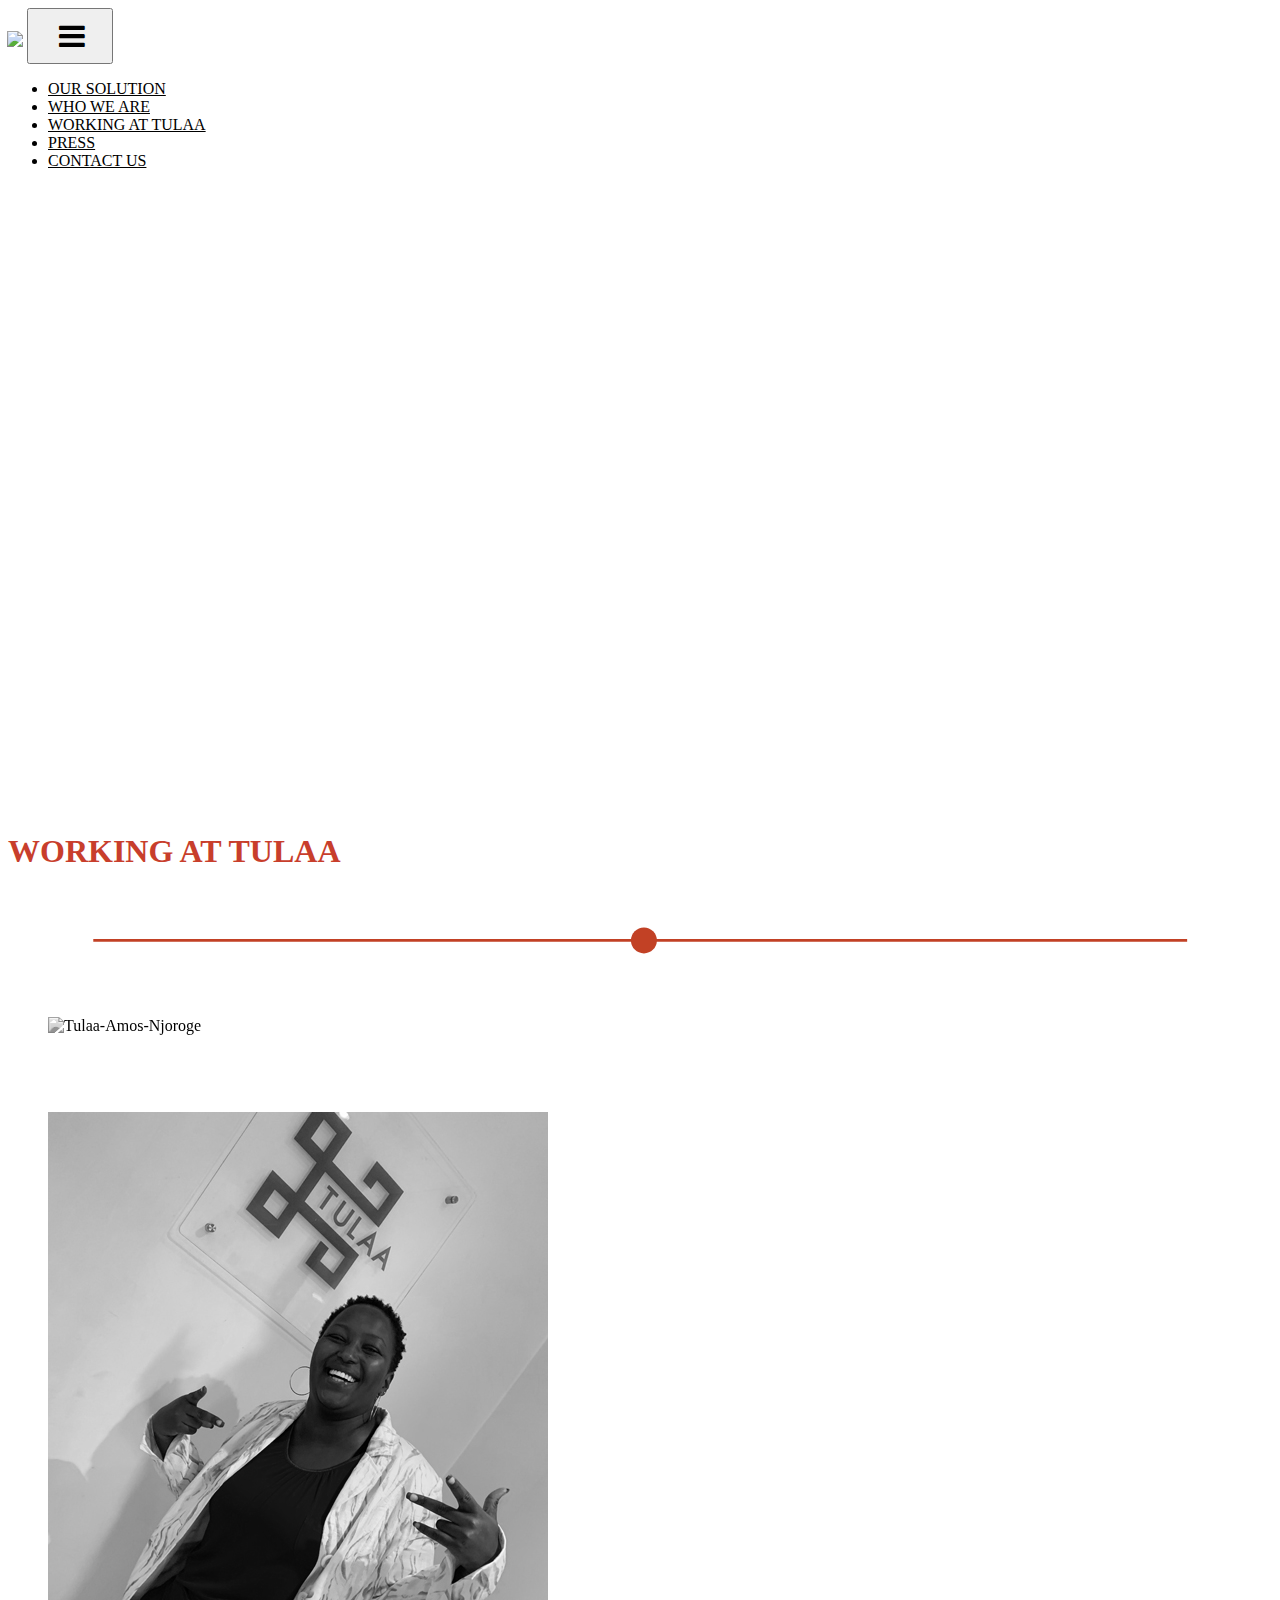
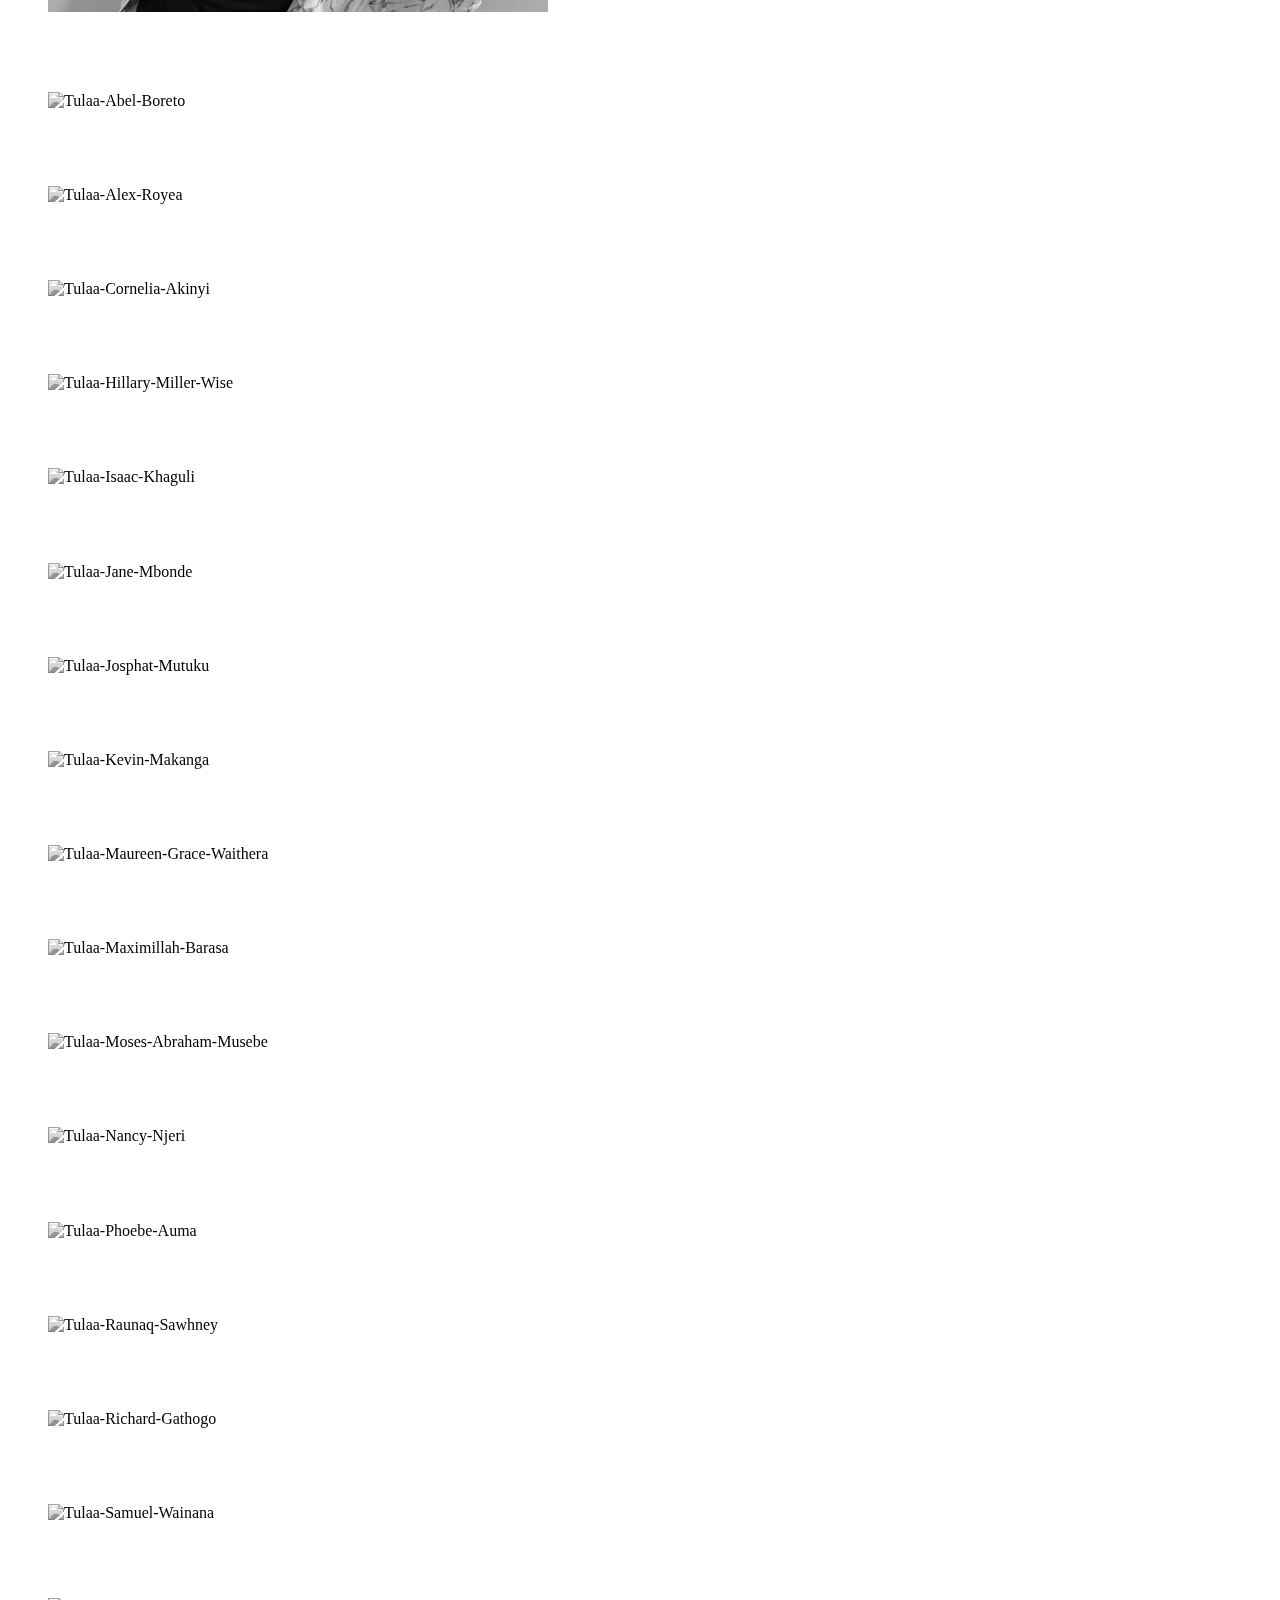
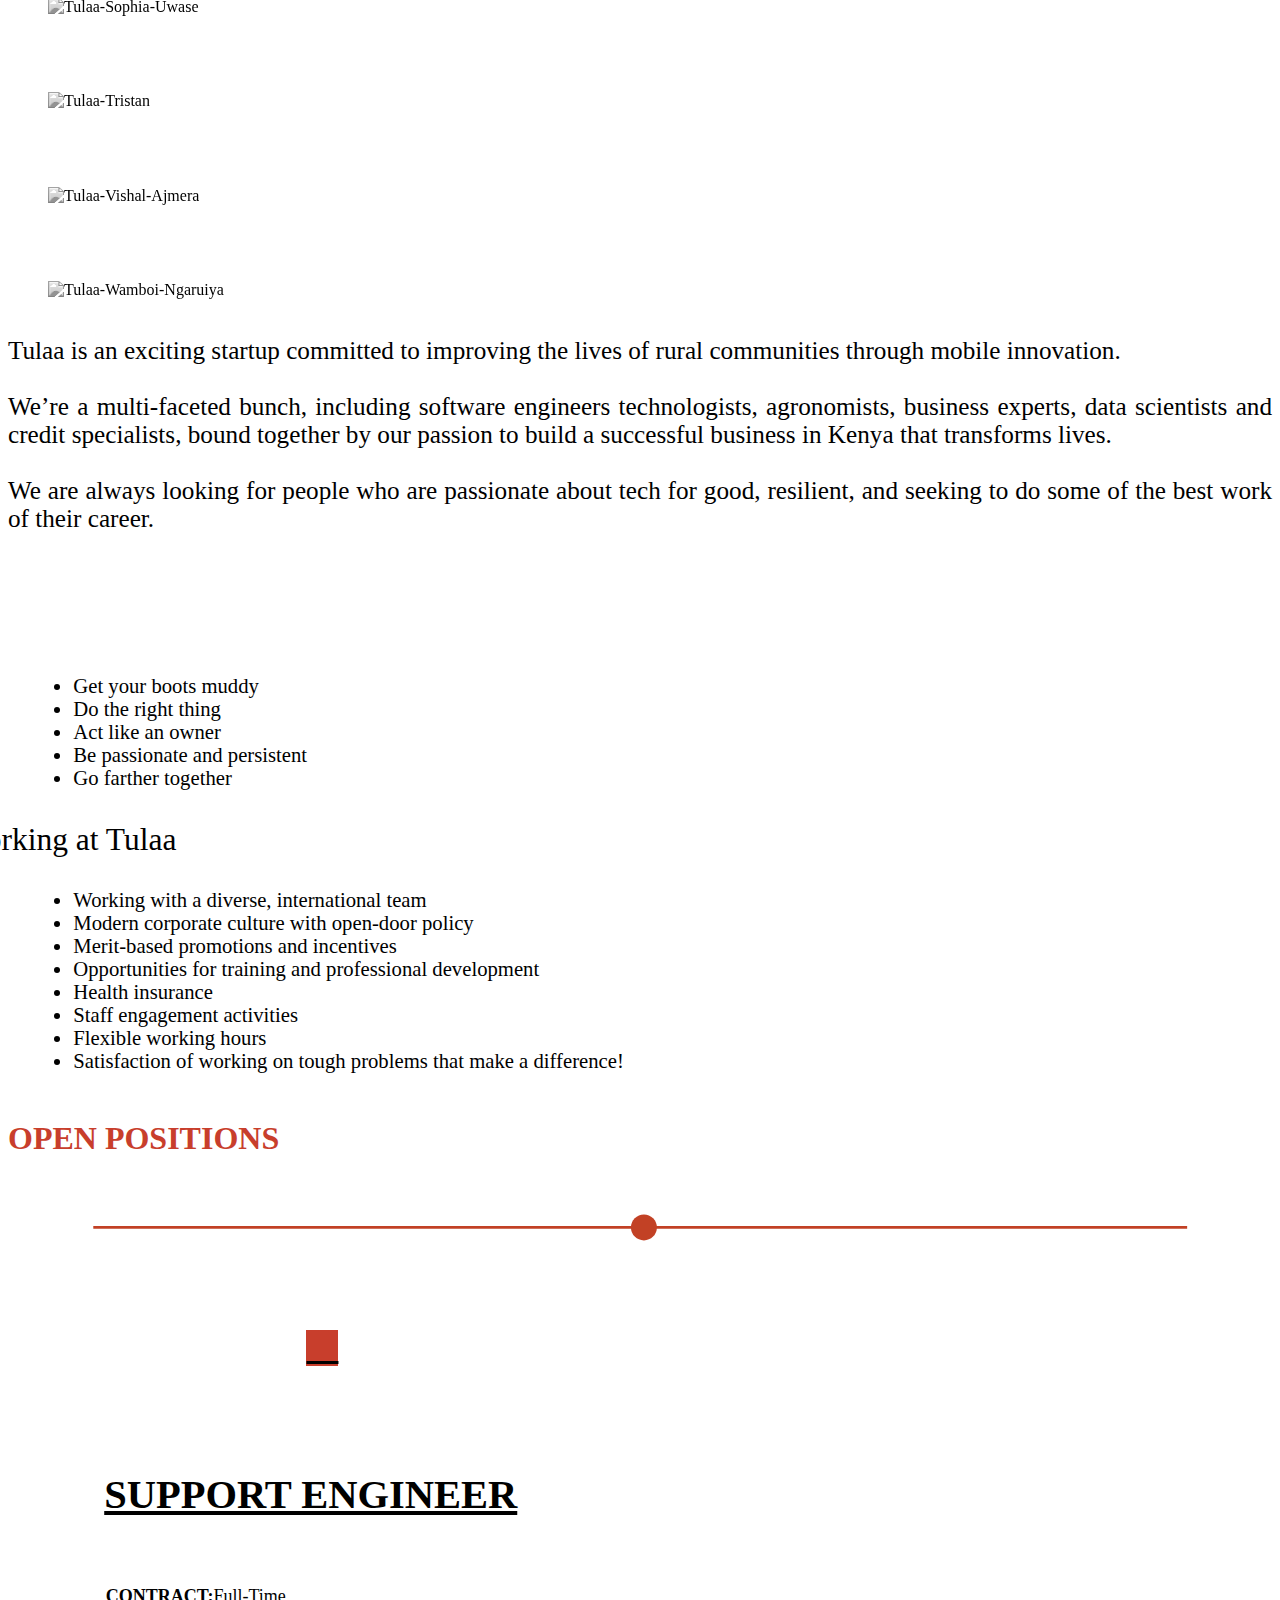
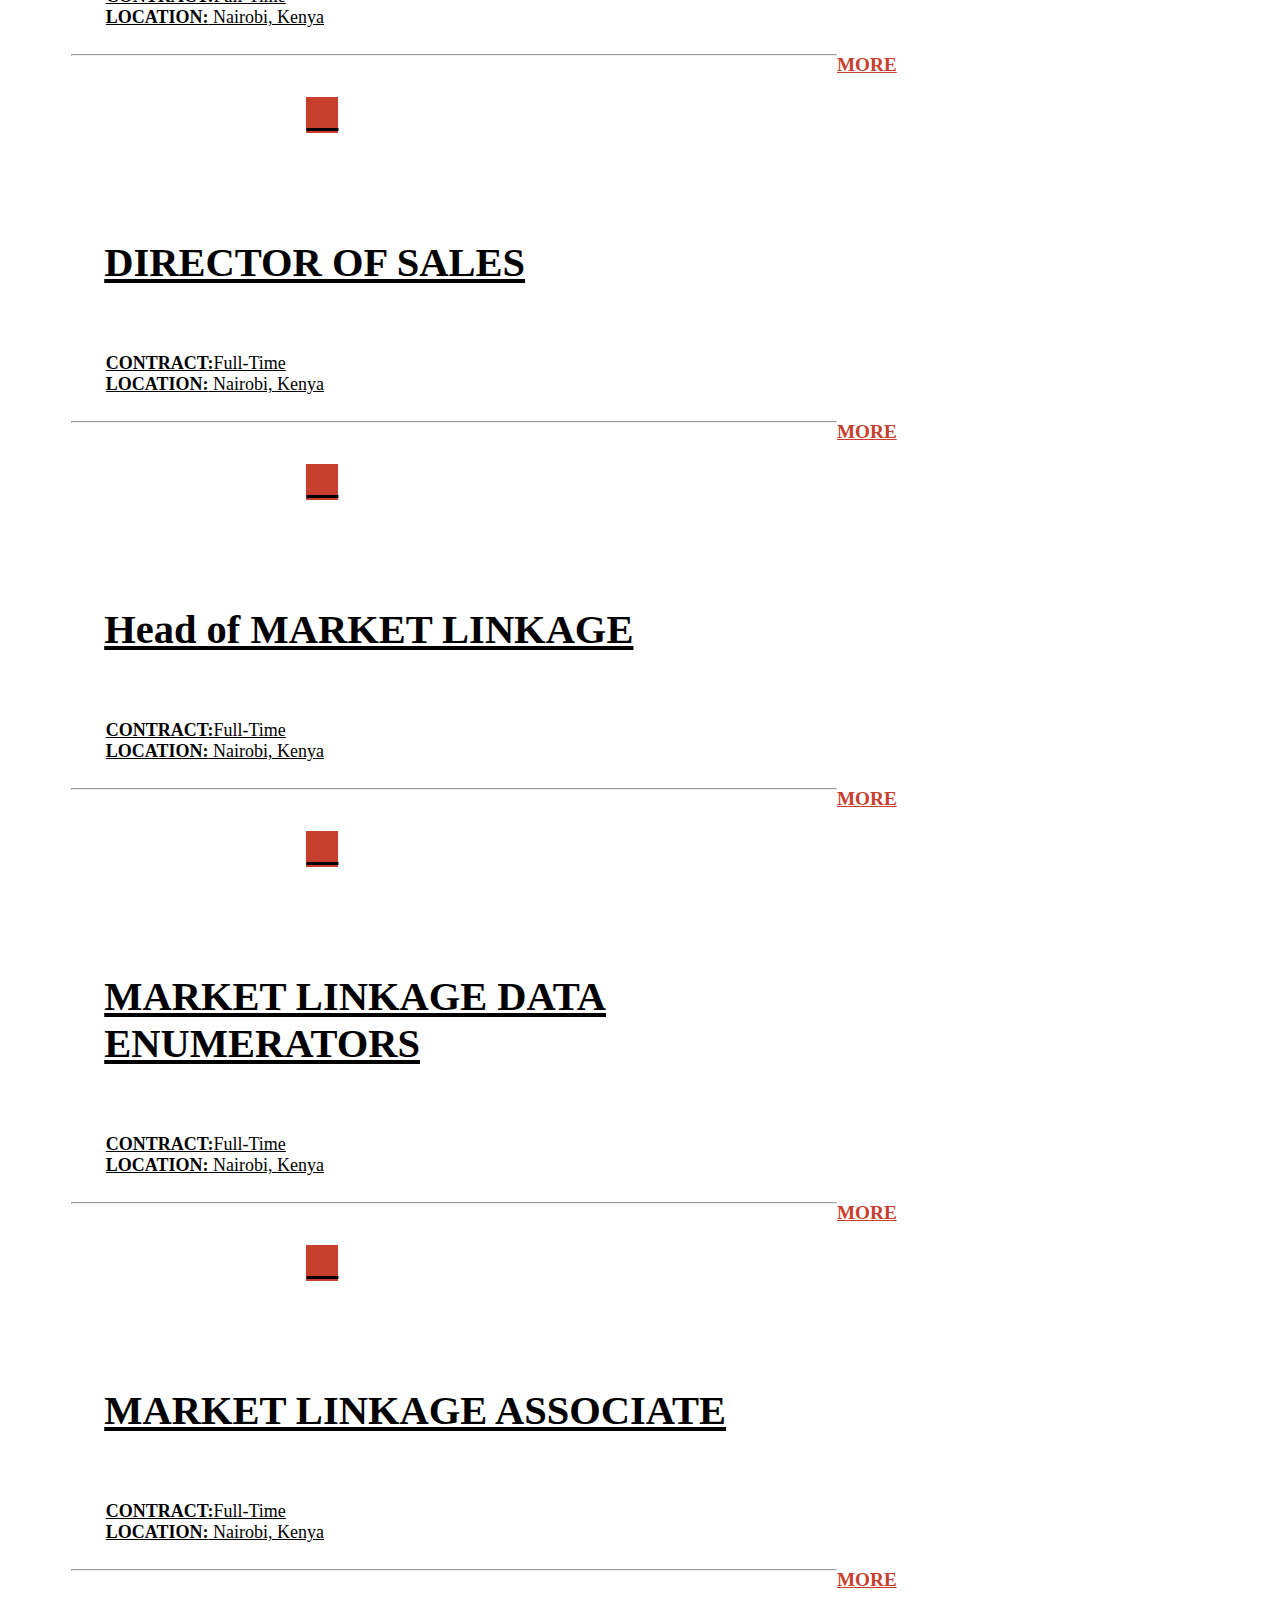
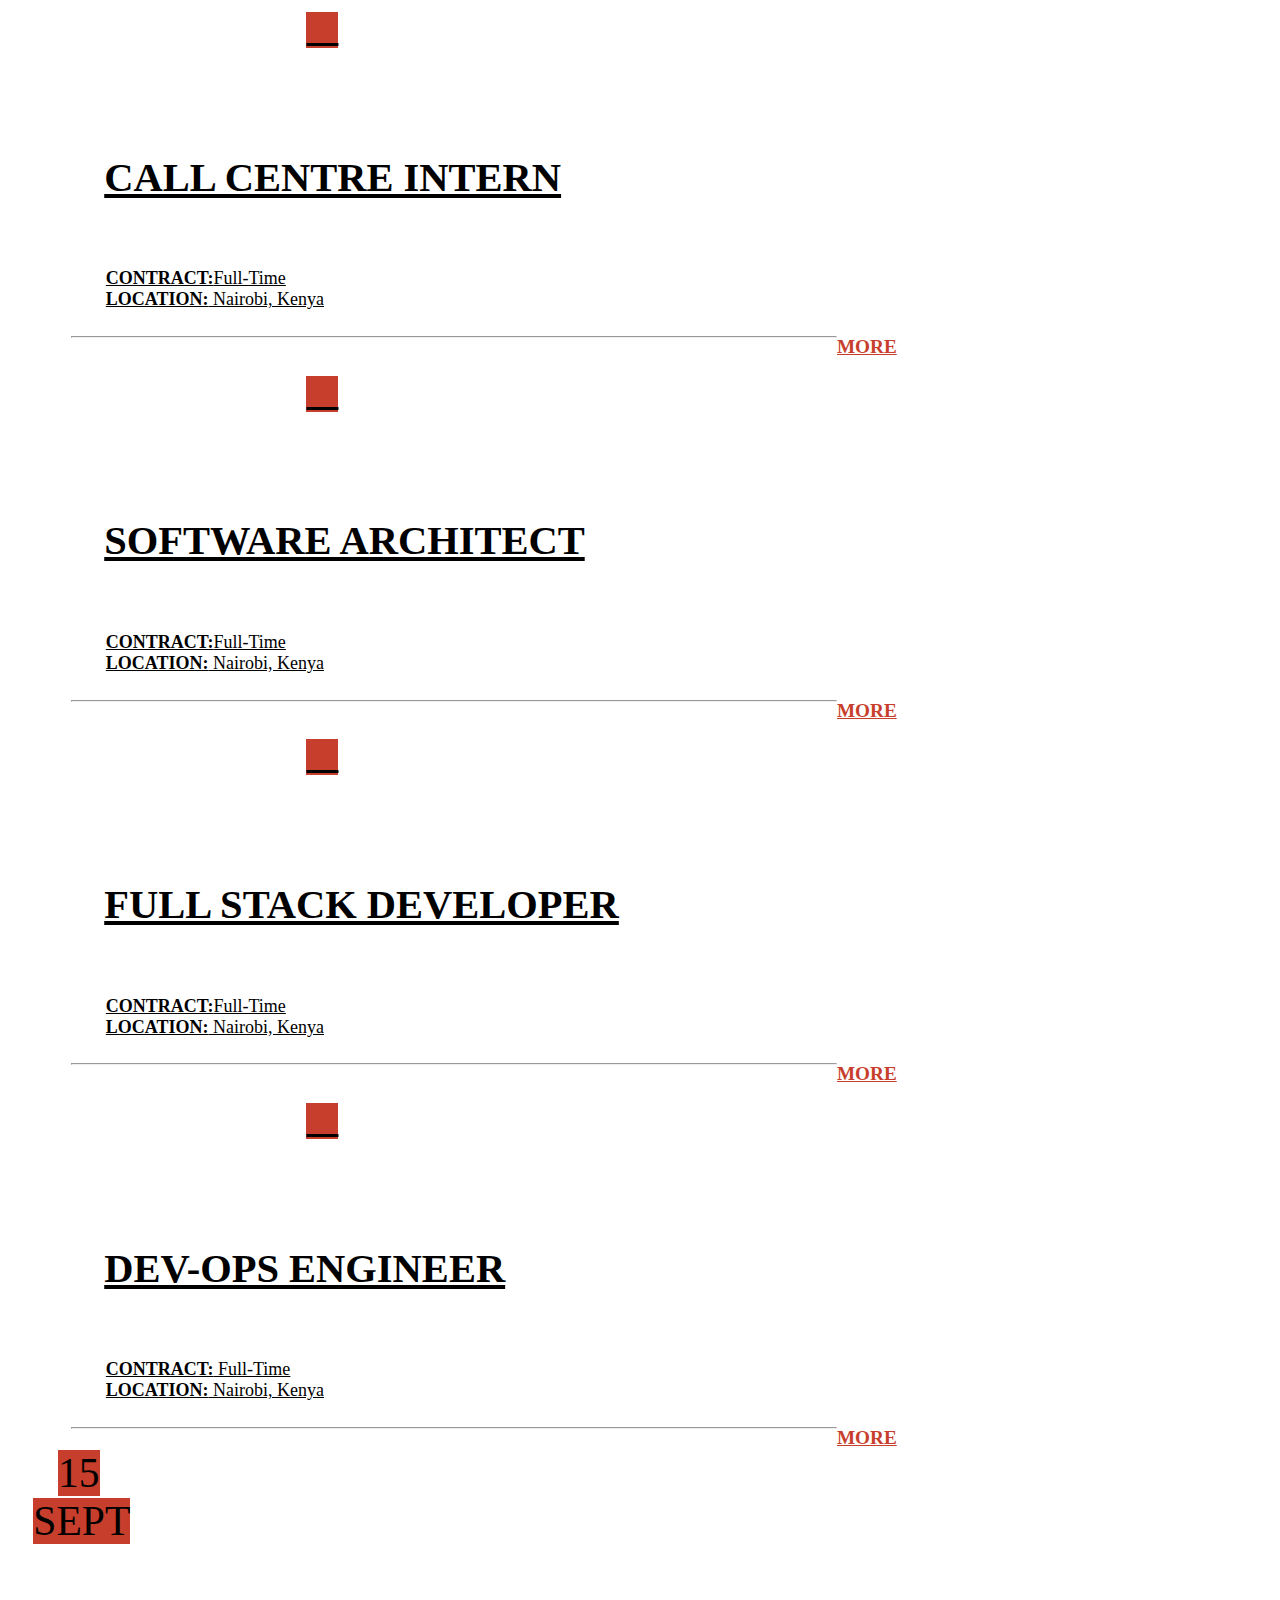
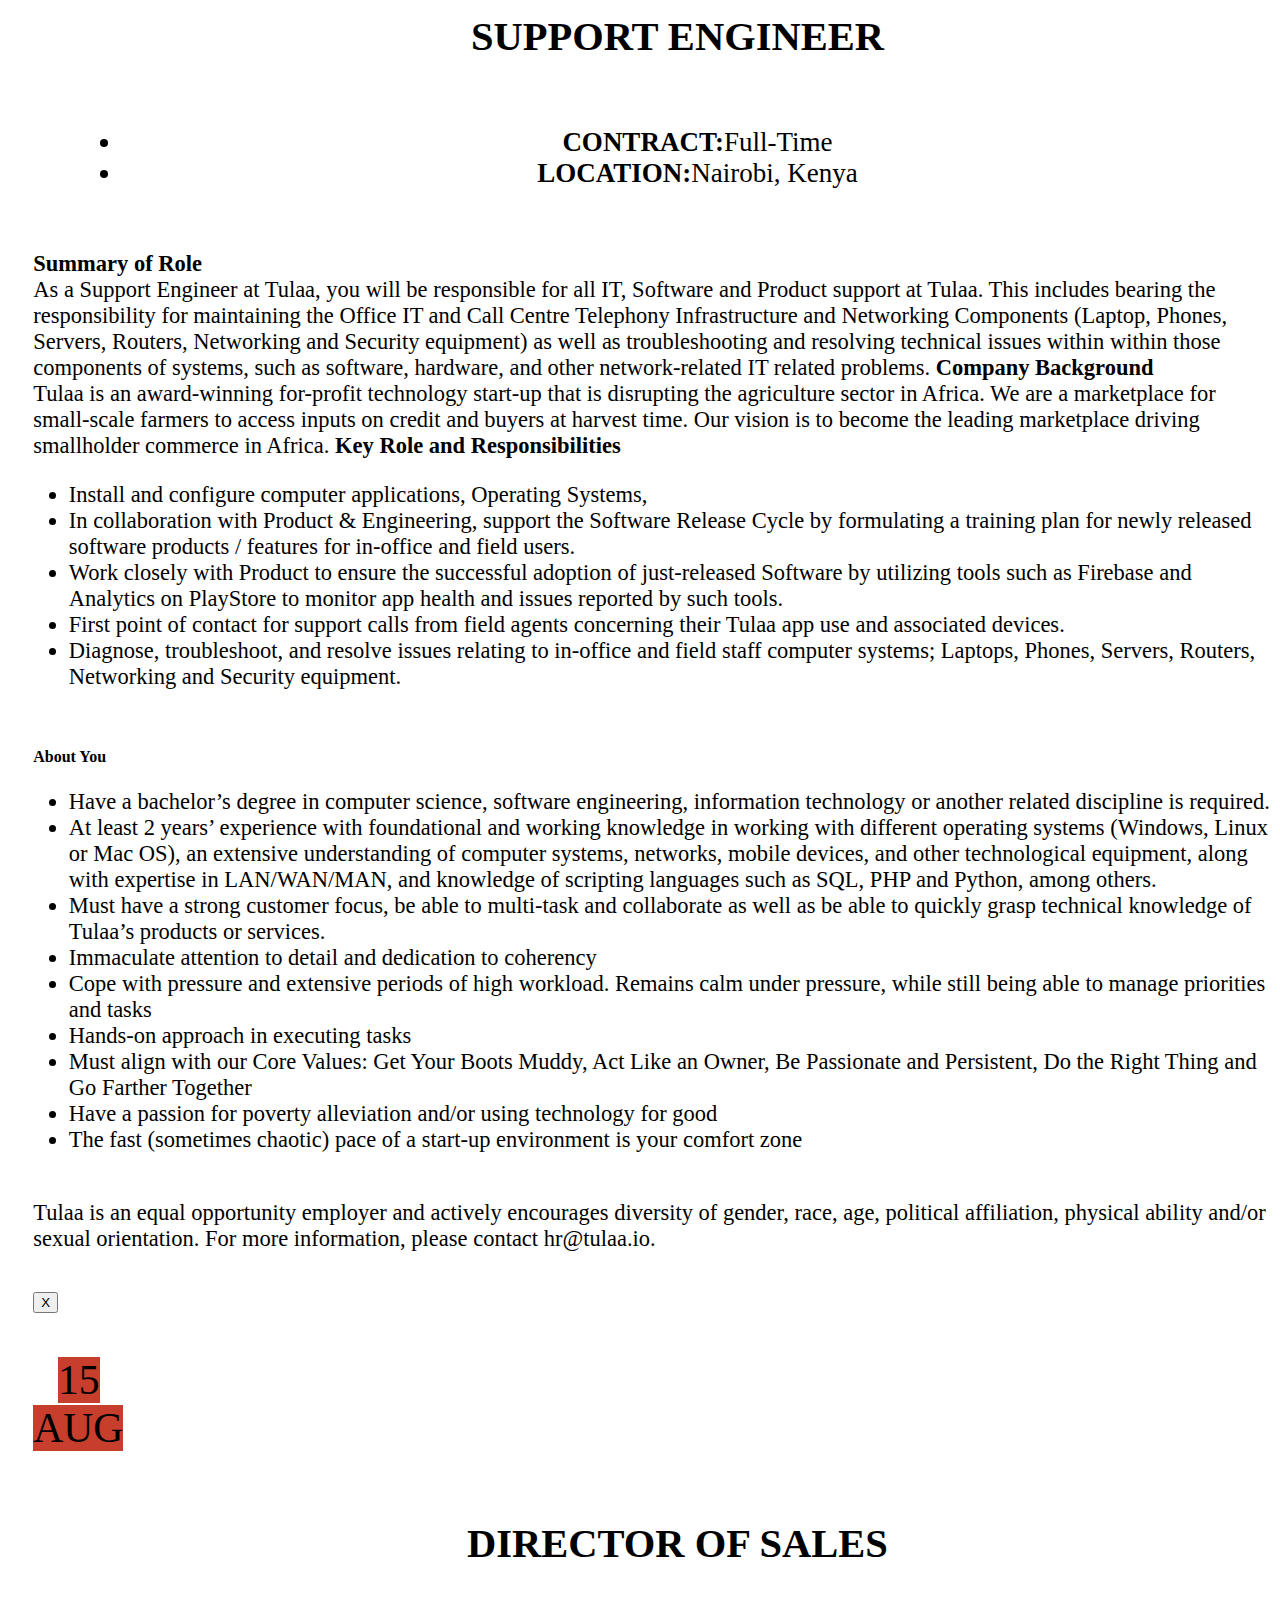
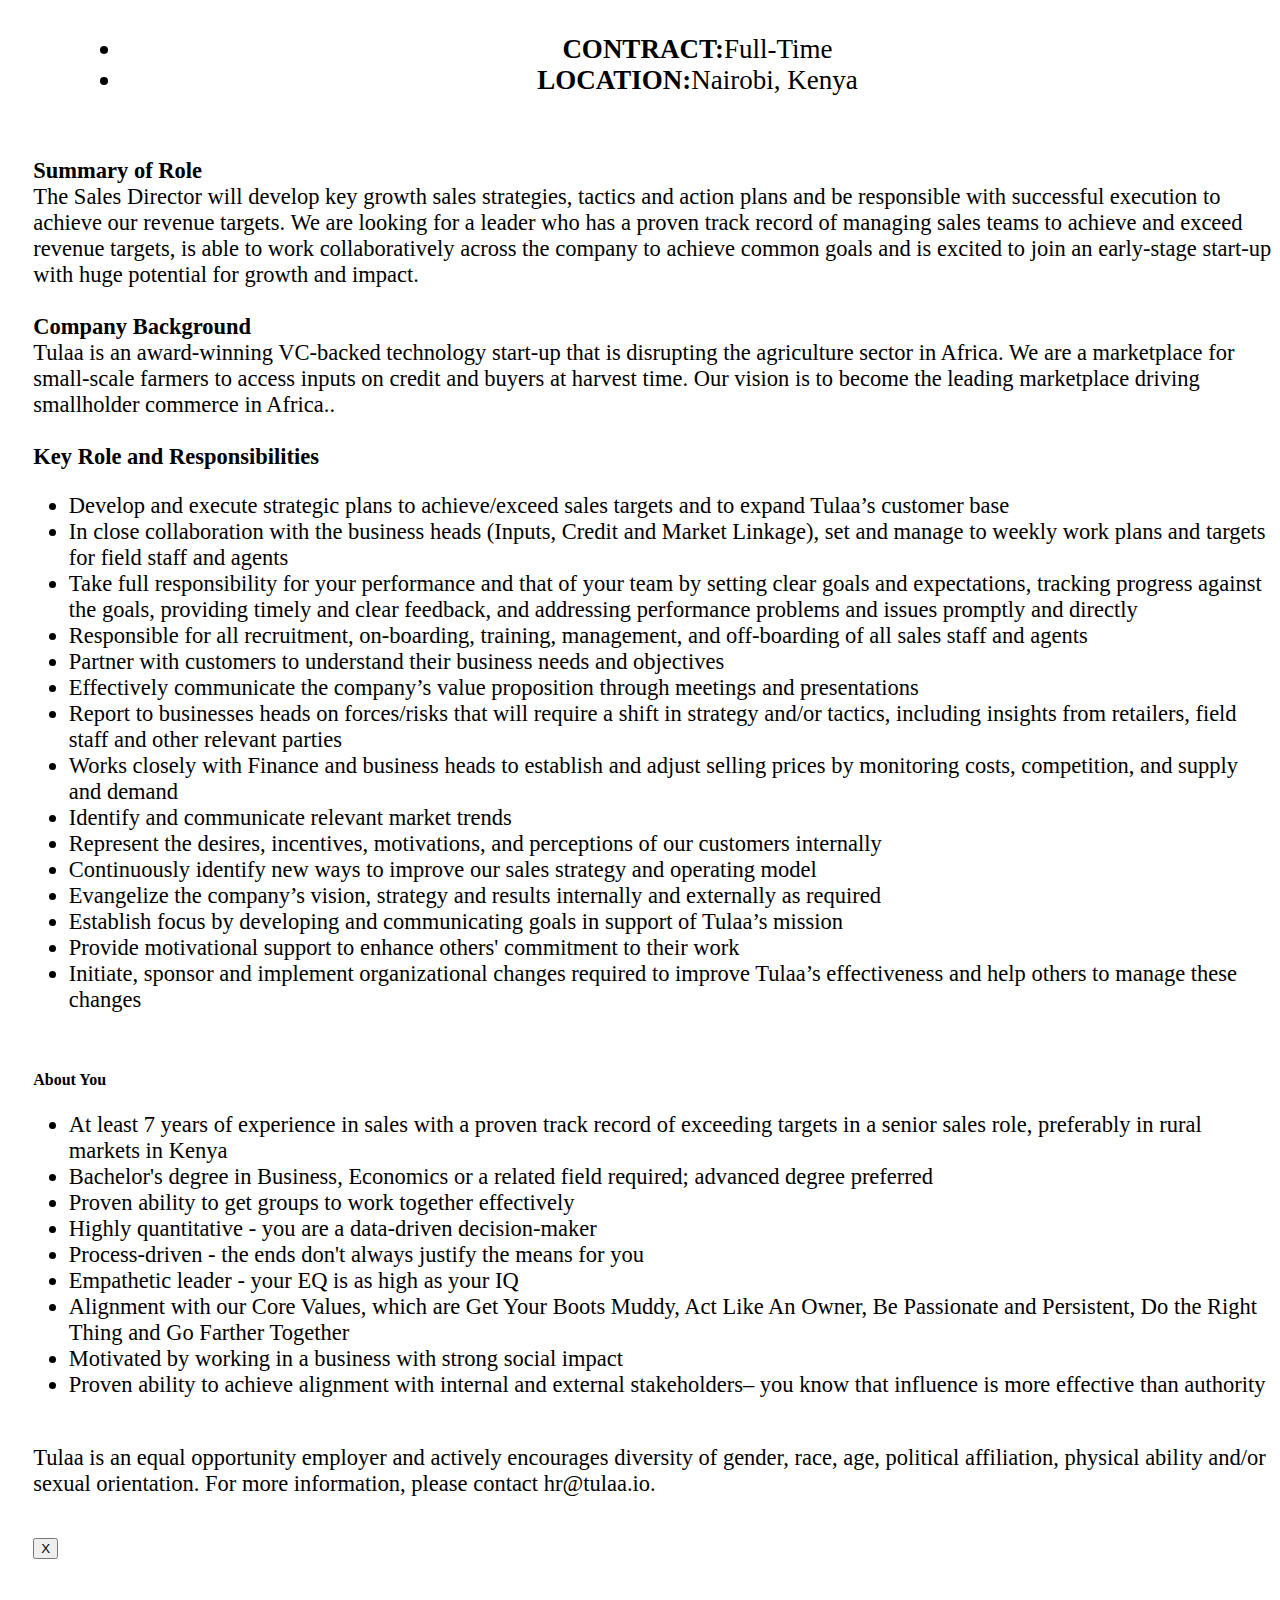
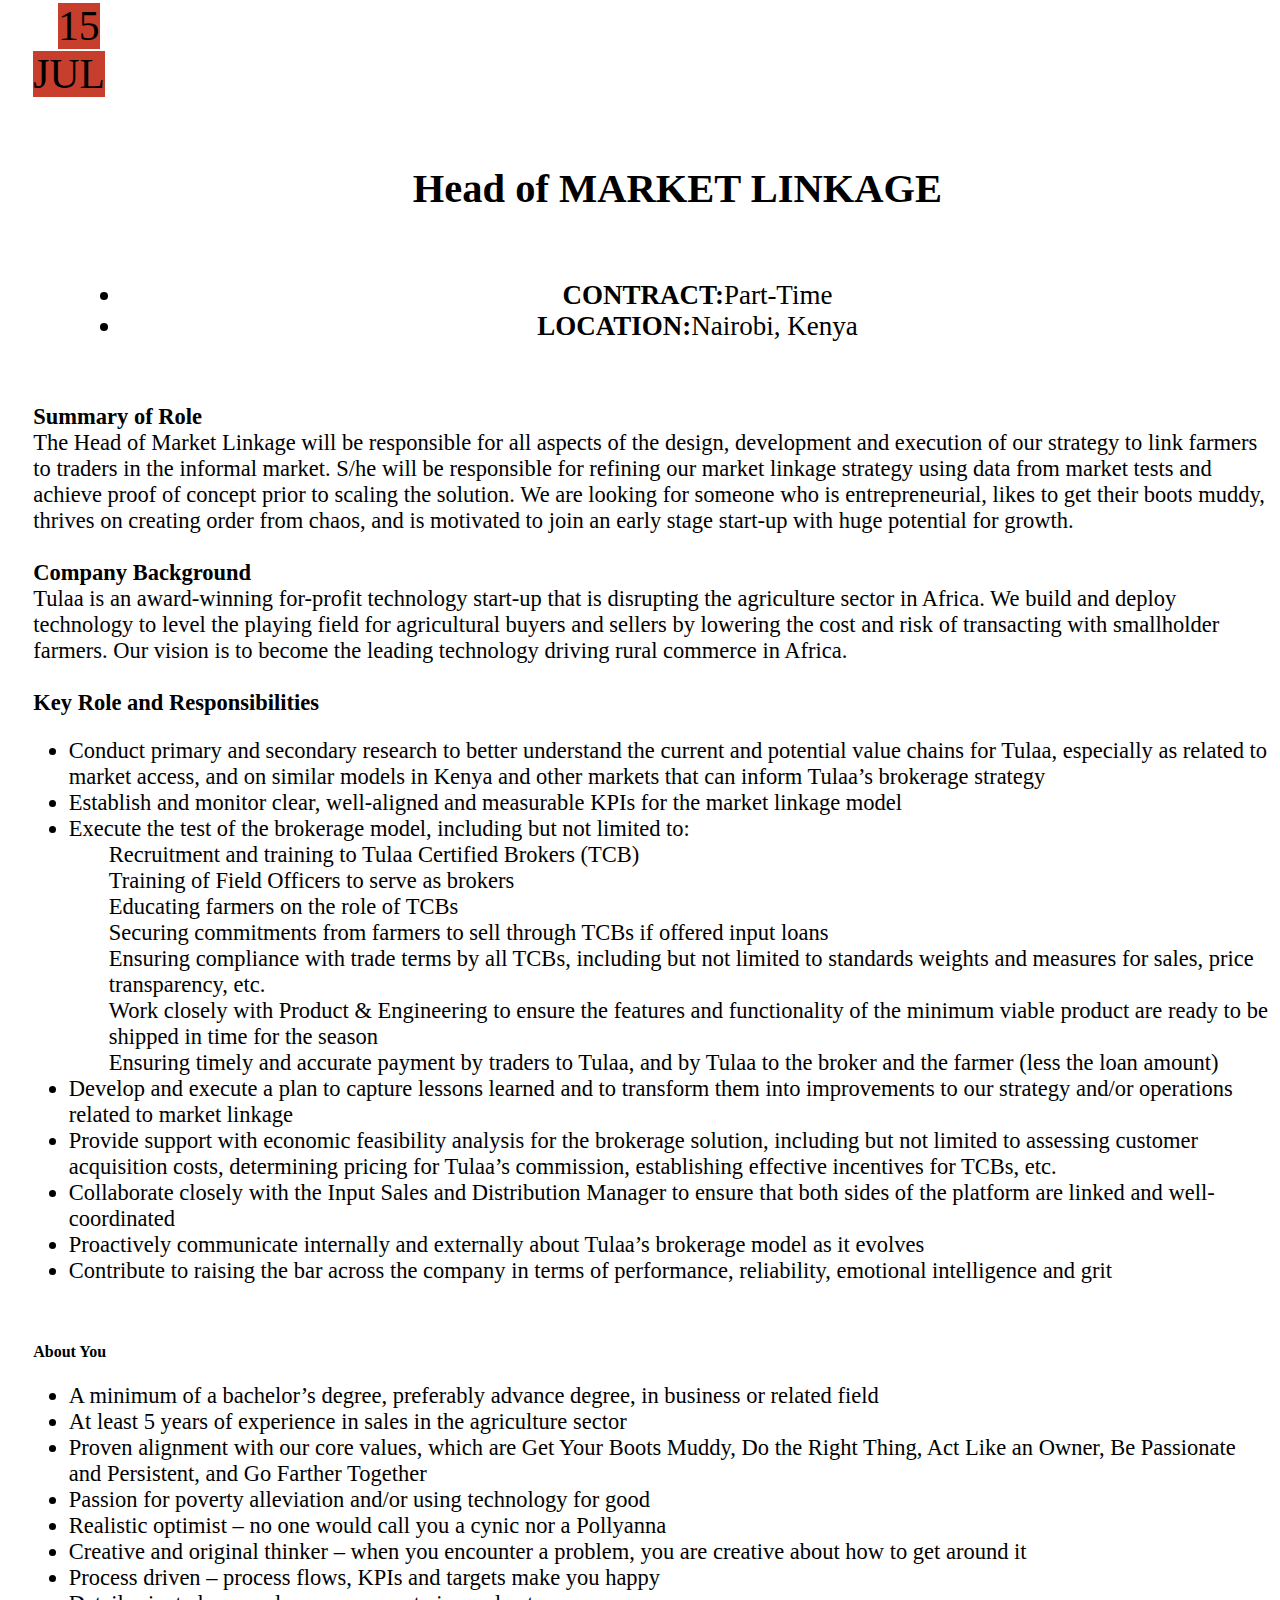
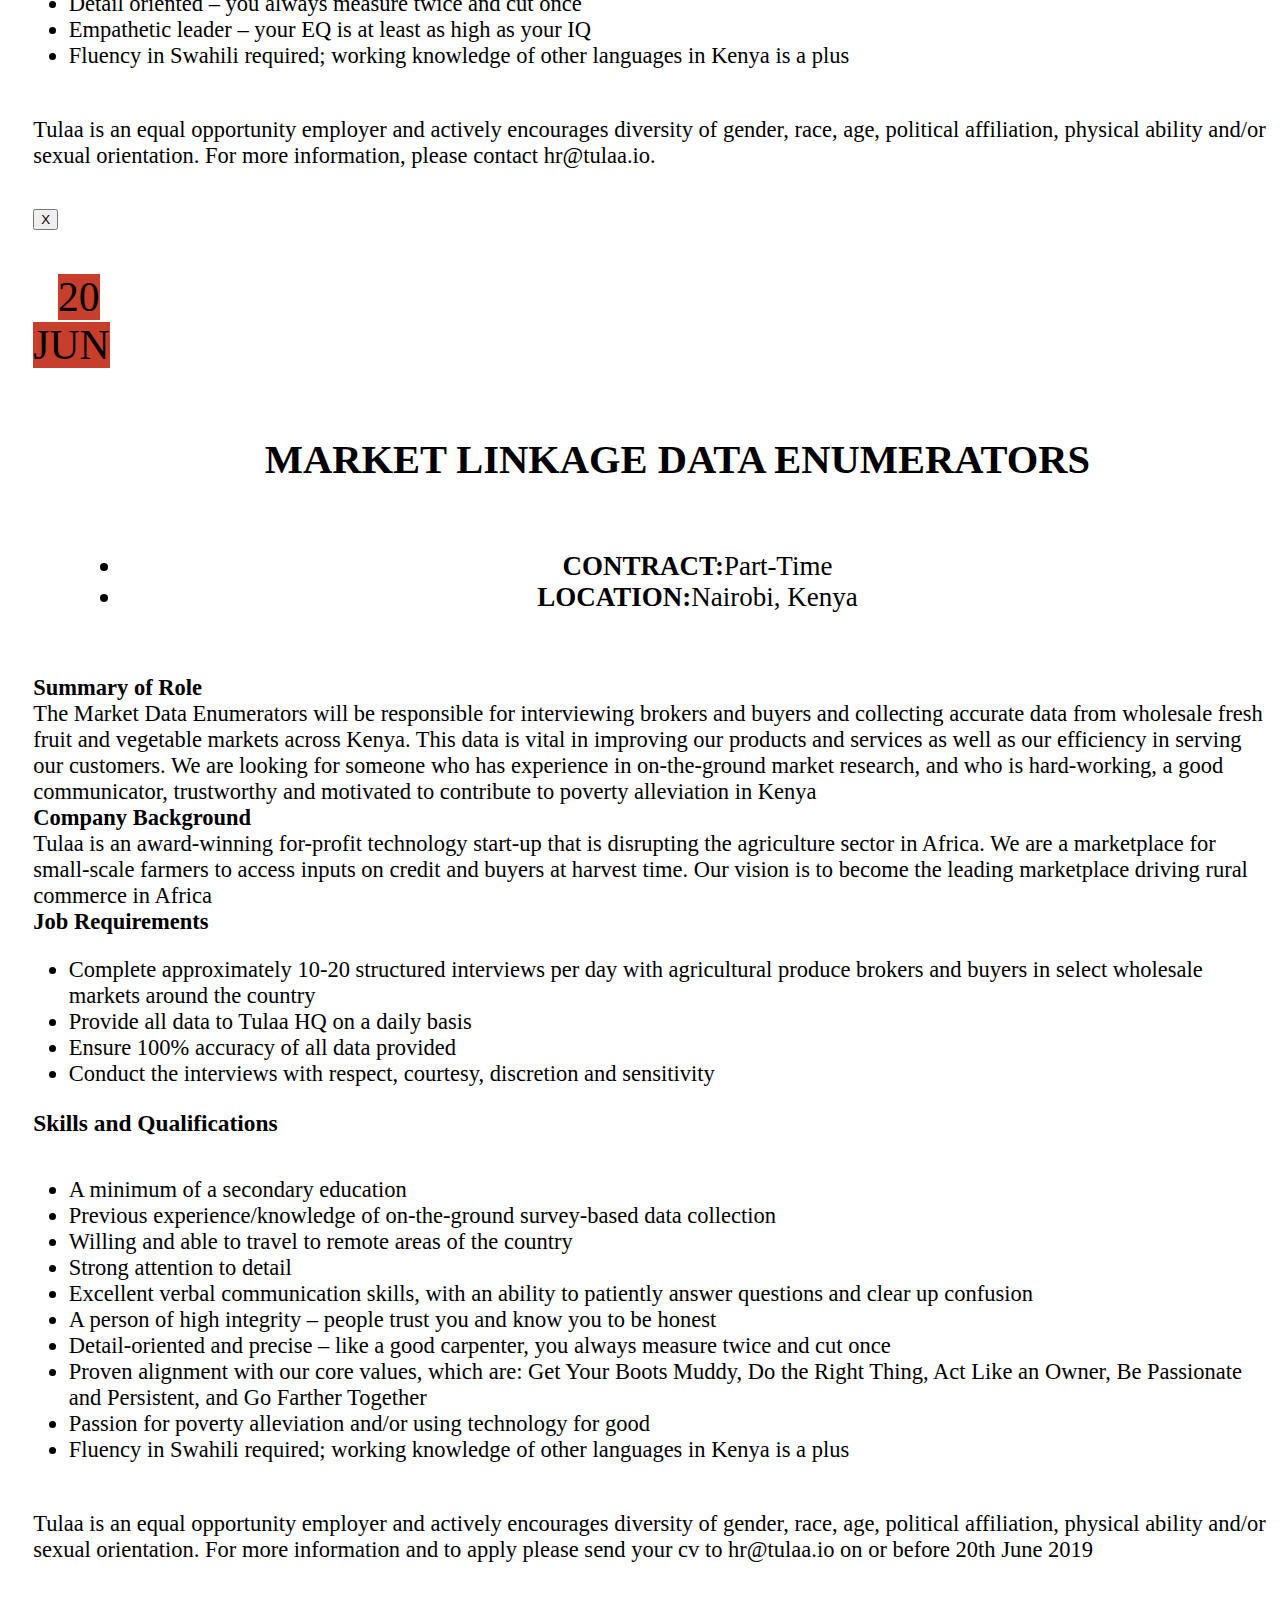
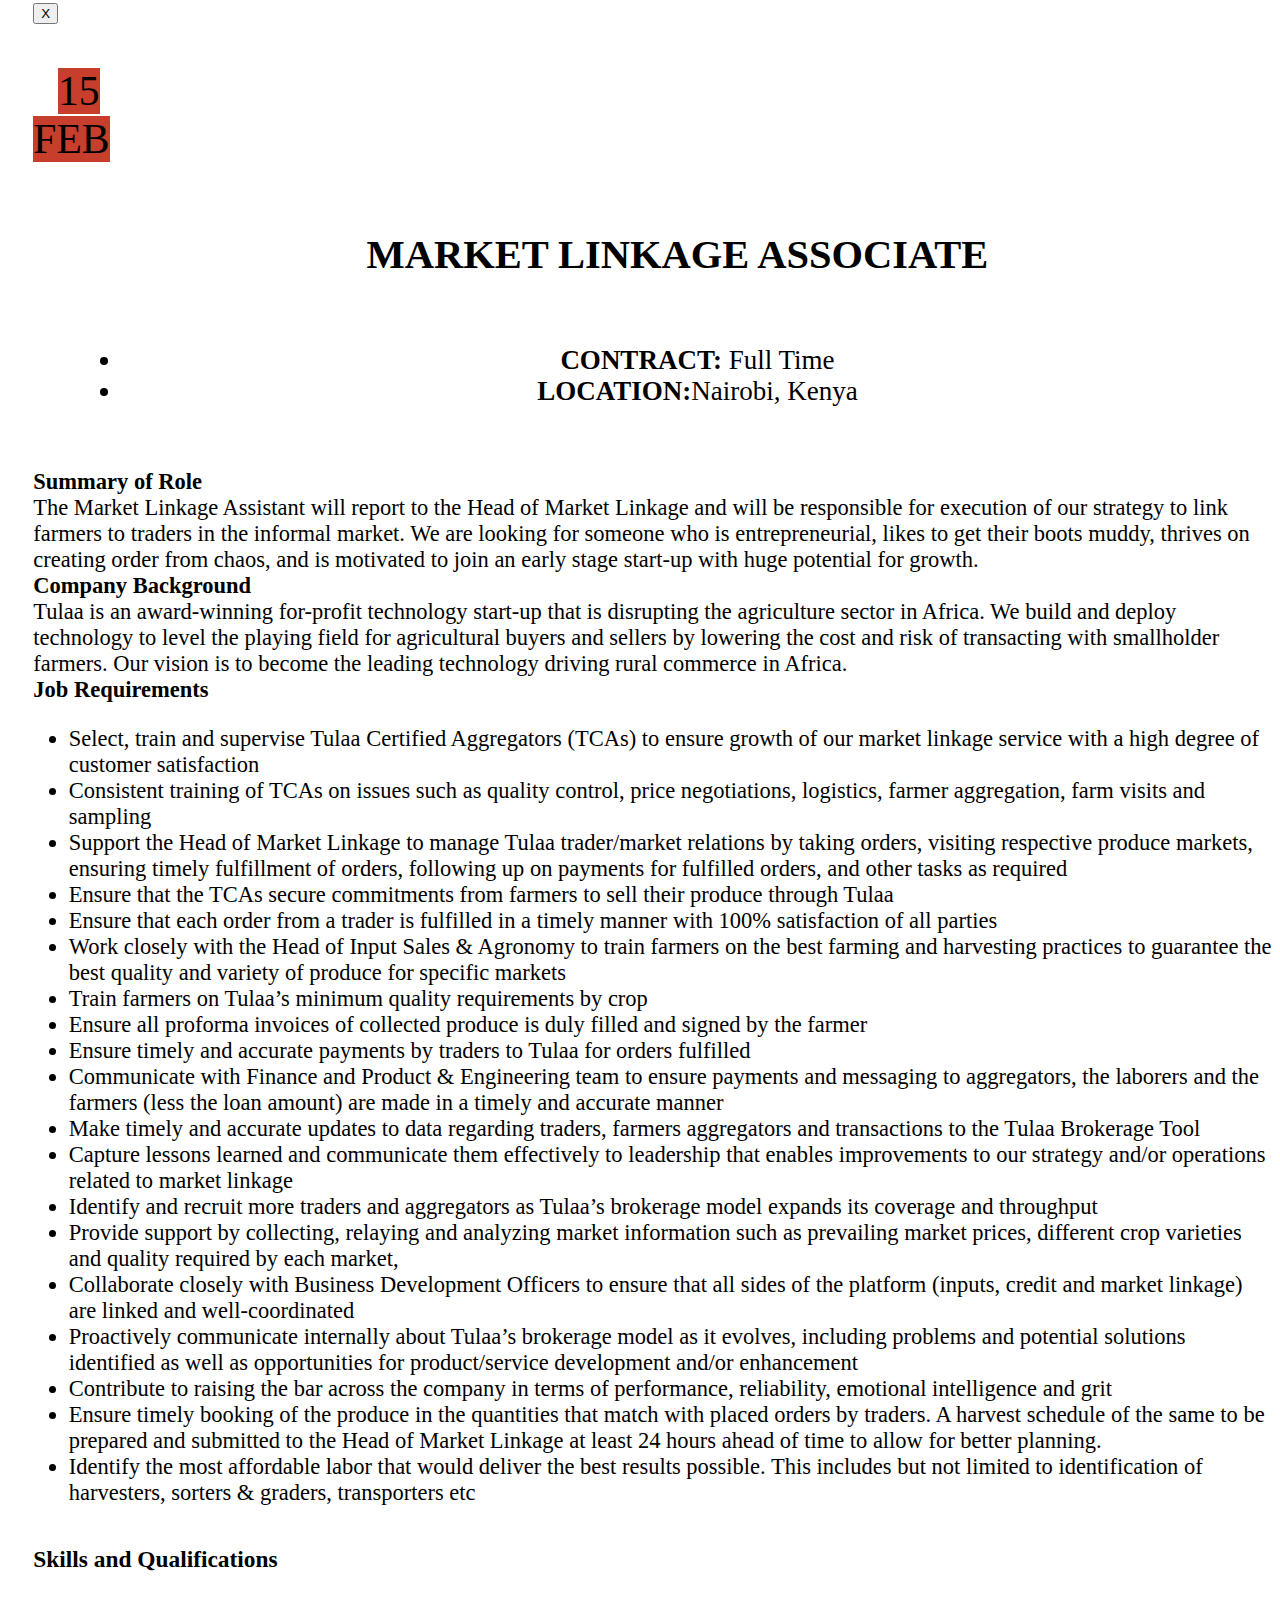
==== commit e685dca6: "added Support Engineer role" ====
--- a/careers.html
+++ b/careers.html
@@ -368,8 +368,26 @@
         <div class="col-md-12 mb-12" >
             <div class="card example-1 scrollbar-cyan bordered-cyan  d-flex justify-content-center"  style="height:90%;">
                 <div class="card-body ">
-                  <!-- This is the first job description for DIRECTOR OF SALES Data Enumerators, with a unique identifier of collapseExample10 -->
-                     <a data-toggle="collapse" href="#collapseExample9" aria-expanded="false" aria-controls="collapseExample10" class="collapse-content">
+                  <!-- This is the first job description for Support Engineer, with a unique identifier of collapseExample11 -->
+                     <a data-toggle="collapse" href="#collapseExample11" aria-expanded="false" aria-controls="collapseExample11" class="collapse-content">
+                       <div class="row row-striped card-section" id="top-position" style="margin-top:3%;">
+                         <div class="col-2 text-right" >
+                           <h1 class="display-4"><span class="badge" style="color:#c83e2c;">15<br>SEPT,2019</span></h1>
+                         </div>
+                         <div class="col-9 smooth-scroll">
+                           <h5 class="text-uppercase"><strong>SUPPORT ENGINEER</strong></h5>
+                           <ul class="details">
+
+                           <li><strong>CONTRACT:</strong>Full-Time</li>
+                           <li><strong>LOCATION:</strong> Nairobi, Kenya</li>
+                           </ul>
+                           <h4><a data-toggle="collapse" href="#collapseExample11" aria-expanded="false" aria-controls="collapseExample11" style="color:#c83e2c;float:right;" >MORE</a></h4></a>
+
+                         </div>
+                       </div>
+                       <hr>
+                  <!-- This is the first job description for DIRECTOR OF SALES, with a unique identifier of collapseExample10 -->
+                     <a data-toggle="collapse" href="#collapseExample10" aria-expanded="false" aria-controls="collapseExample10" class="collapse-content">
                        <div class="row row-striped card-section" id="top-position" style="margin-top:3%;">
                          <div class="col-2 text-right" >
                            <h1 class="display-4"><span class="badge" style="color:#c83e2c;">15<br>AUG,2019</span></h1>
@@ -526,7 +544,73 @@
               </div>
               <!-- Job Content container with expanded details of position -->
               <!-- Keep format the same, if you can simply copy paste from div class="collapse collapse-content id="collapse Example" style="margin-left:2%"> to the end of the closing </div> tag (just before the next content) -->
-              <div class="container-fluid job-content-3"><!-- This is the content that will display below the careers card about the job details for collapseExample9 -->
+              <div class="container-fluid job-content-3">
+              <!-- This is the content that will display below the careers card about the job details for collapseExample10 -->
+              <div class="collapse collapse-content" id="collapseExample11" style="margin-left:2%;">
+                  <div class="mt-3">
+
+                    <div class="row row-striped">
+                      <span class="badge date">15<br>SEPT</span>
+                      </div>
+                      <div class="col-9">
+                        <h5 class="text-uppercase"><strong>SUPPORT ENGINEER</strong></h5>
+                        <ul class="details2">
+
+                          <li><strong>CONTRACT:</strong>Full-Time</li>
+                          <li><strong>LOCATION:</strong>Nairobi, Kenya</li>
+
+                        </ul>
+                      </div>
+                      <p style="margin-top:5%;text-align:left;font-size:2.5vh;">
+
+                        <strong>Summary of Role</strong><br>
+                        As a Support Engineer at Tulaa, you will be responsible for all IT, Software and Product support at Tulaa. This includes bearing the responsibility for maintaining the Office IT and Call Centre Telephony Infrastructure and Networking Components (Laptop, Phones, Servers, Routers, Networking and Security equipment) as well as troubleshooting and resolving technical issues within within those components of systems, such as software, hardware, and other network-related IT related problems.
+                        <strong>Company Background</strong><br>
+                        Tulaa is an award-winning for-profit technology start-up that is disrupting the agriculture sector in Africa. We are a marketplace for small-scale farmers to access inputs on credit and buyers at harvest time. Our vision is to become the leading marketplace driving smallholder commerce in Africa.
+
+                        <strong>Key Role and Responsibilities</strong><br>
+                        <ul style="margin-left:-0.5vh;font-size:2.5vh;">
+                          <li>Install and configure computer applications, Operating Systems,</li>
+                          <li>In collaboration with Product & Engineering, support the Software Release Cycle by formulating a training plan for newly released software  products / features for in-office and field users.</li>
+                          <li>Work closely with Product to ensure the successful adoption of just-released Software by utilizing tools such as Firebase and Analytics on PlayStore to monitor app health and issues reported by such tools.</li>
+                          <li>First point of contact for support calls from field agents concerning their Tulaa app use and associated devices.</li>
+                          <li>Diagnose, troubleshoot, and resolve issues relating to in-office and field staff computer systems; Laptops, Phones, Servers, Routers, Networking and Security equipment.</li>
+
+
+                      </ul><br><br>
+
+                        <strong>About You</strong><br>
+                        <ul style="margin-left:-0.5vh;font-size:2.5vh;">
+                                <li>Have a bachelor’s degree in computer science, software engineering, information technology or another related discipline is required.</li>
+                                <li>At least 2 years’ experience with foundational and working knowledge in working with different operating systems (Windows, Linux or Mac OS), an extensive understanding of computer systems, networks, mobile devices, and other technological equipment, along with expertise in LAN/WAN/MAN, and knowledge of scripting languages such as SQL, PHP and Python, among others.</li>
+                                <li>Must have a strong customer focus, be able to multi-task and collaborate as well as be able to quickly grasp technical knowledge of Tulaa’s products or services.</li>
+                                <li>Immaculate attention to detail and dedication to coherency</li>
+                                <li>Cope with pressure and extensive periods of high workload. Remains calm under pressure, while still being able to manage priorities and tasks</li>
+                                <li>Hands-on approach in executing tasks</li>
+                                <li>Must align with our Core Values: Get Your Boots Muddy, Act Like an Owner, Be Passionate and Persistent, Do the Right Thing and Go Farther Together</li>
+                                <li>Have a passion for poverty alleviation and/or using technology for good </li>
+                                <li>The fast (sometimes chaotic) pace of a start-up environment is your comfort zone</li><br>
+                         </ul>
+                      <br><br>
+                      <p style="text-align:left;font-size:2.5vh;">
+                      Tulaa is an equal opportunity employer and actively encourages diversity of gender, race, age, political affiliation, physical ability and/or sexual orientation. For more information, please contact hr@tulaa.io.
+                      </p><br>
+                      <div class="container" style="margin-bottom:2%;">
+                      <div class="form-row text-center">
+                          <div class="col-md-12">
+                              <a data-toggle="collapse" href="#collapseExample11" aria-expanded="false" aria-controls="collapseExample11" style="color:#c83e2c;"><button type="button" class="btn btn-outline-danger waves-effect">
+                                X</button></a>
+                          </div>
+                       </div>
+                      </div>
+                    </div>
+                    <br>
+
+            </div>
+            <!-- / Collapsible element -->
+              <!-- Keep format the same, if you can simply copy paste from div class="collapse collapse-content id="collapse Example" style="margin-left:2%"> to the end of the closing </div> tag (just before the next content) -->
+              <div class="container-fluid job-content-3">
+              <!-- This is the content that will display below the careers card about the job details for collapseExample10 -->
               <div class="collapse collapse-content" id="collapseExample10" style="margin-left:2%;">
                   <div class="mt-3">
 
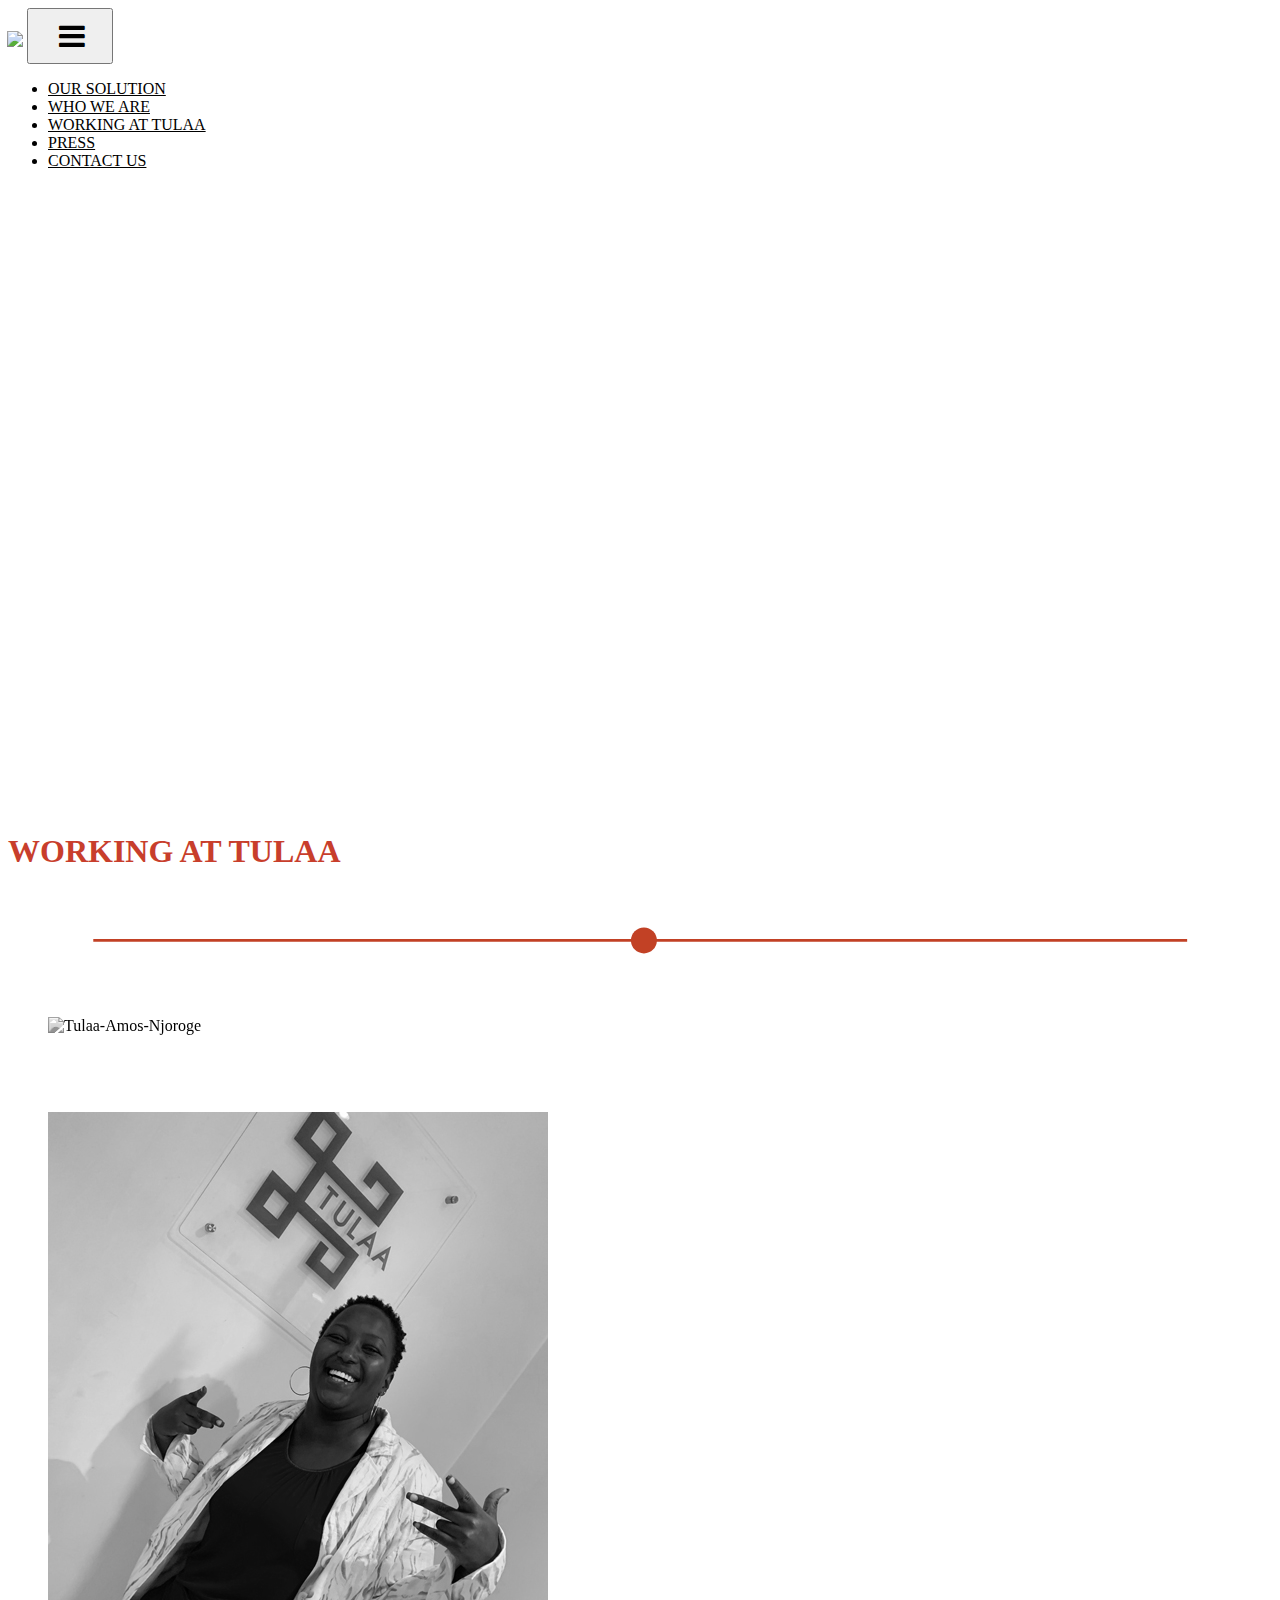
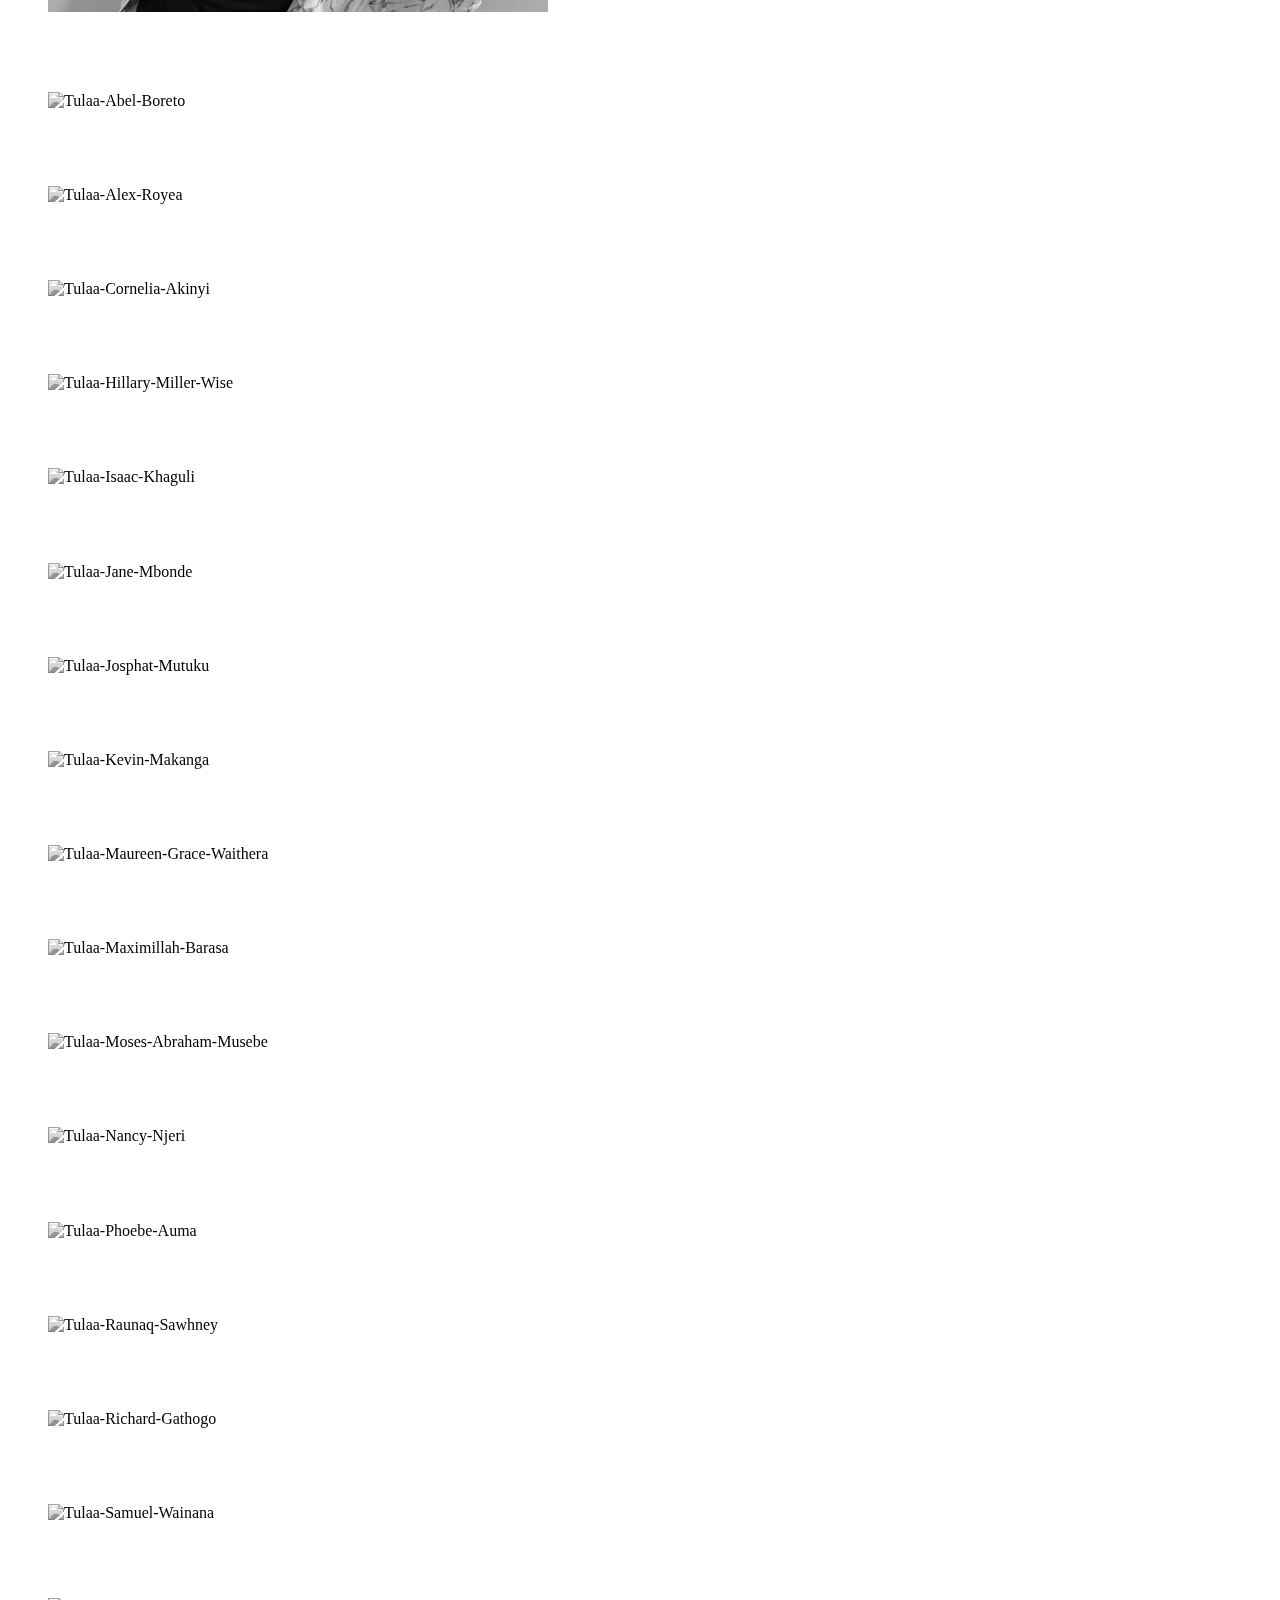
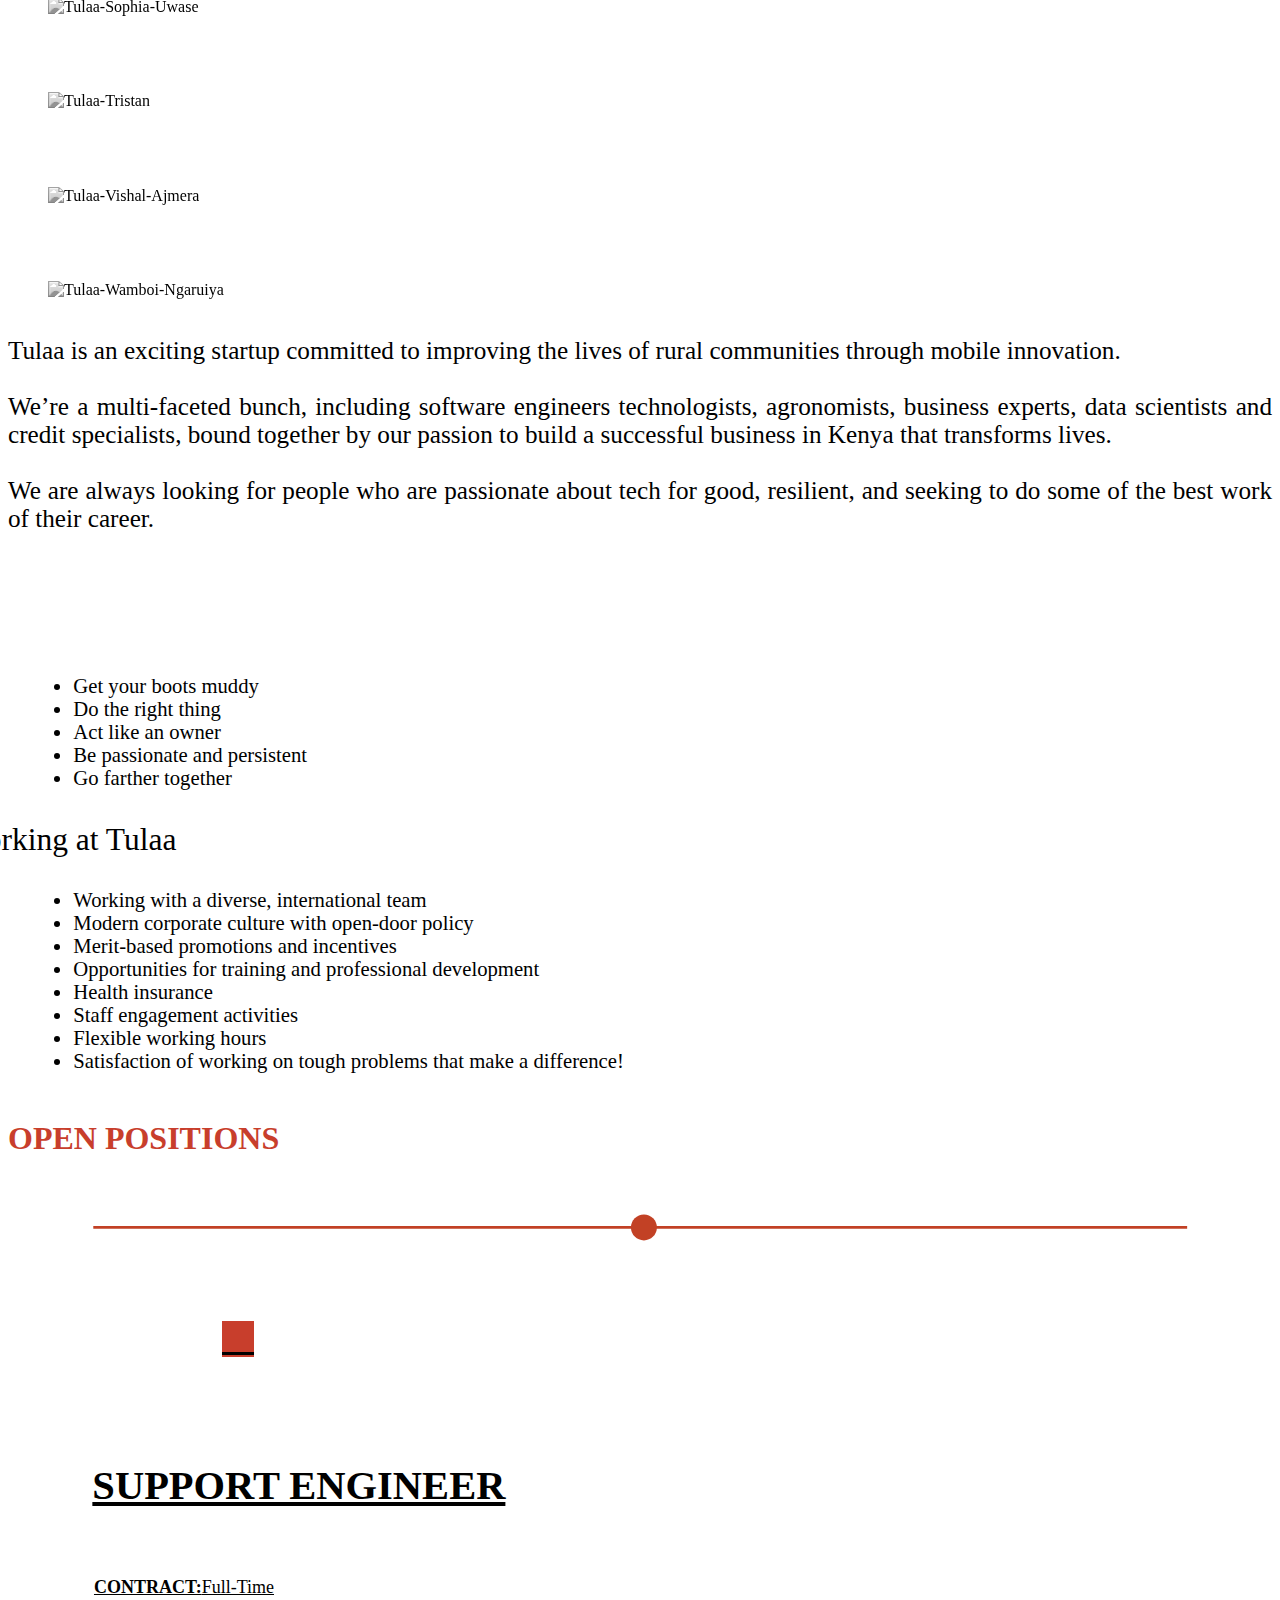
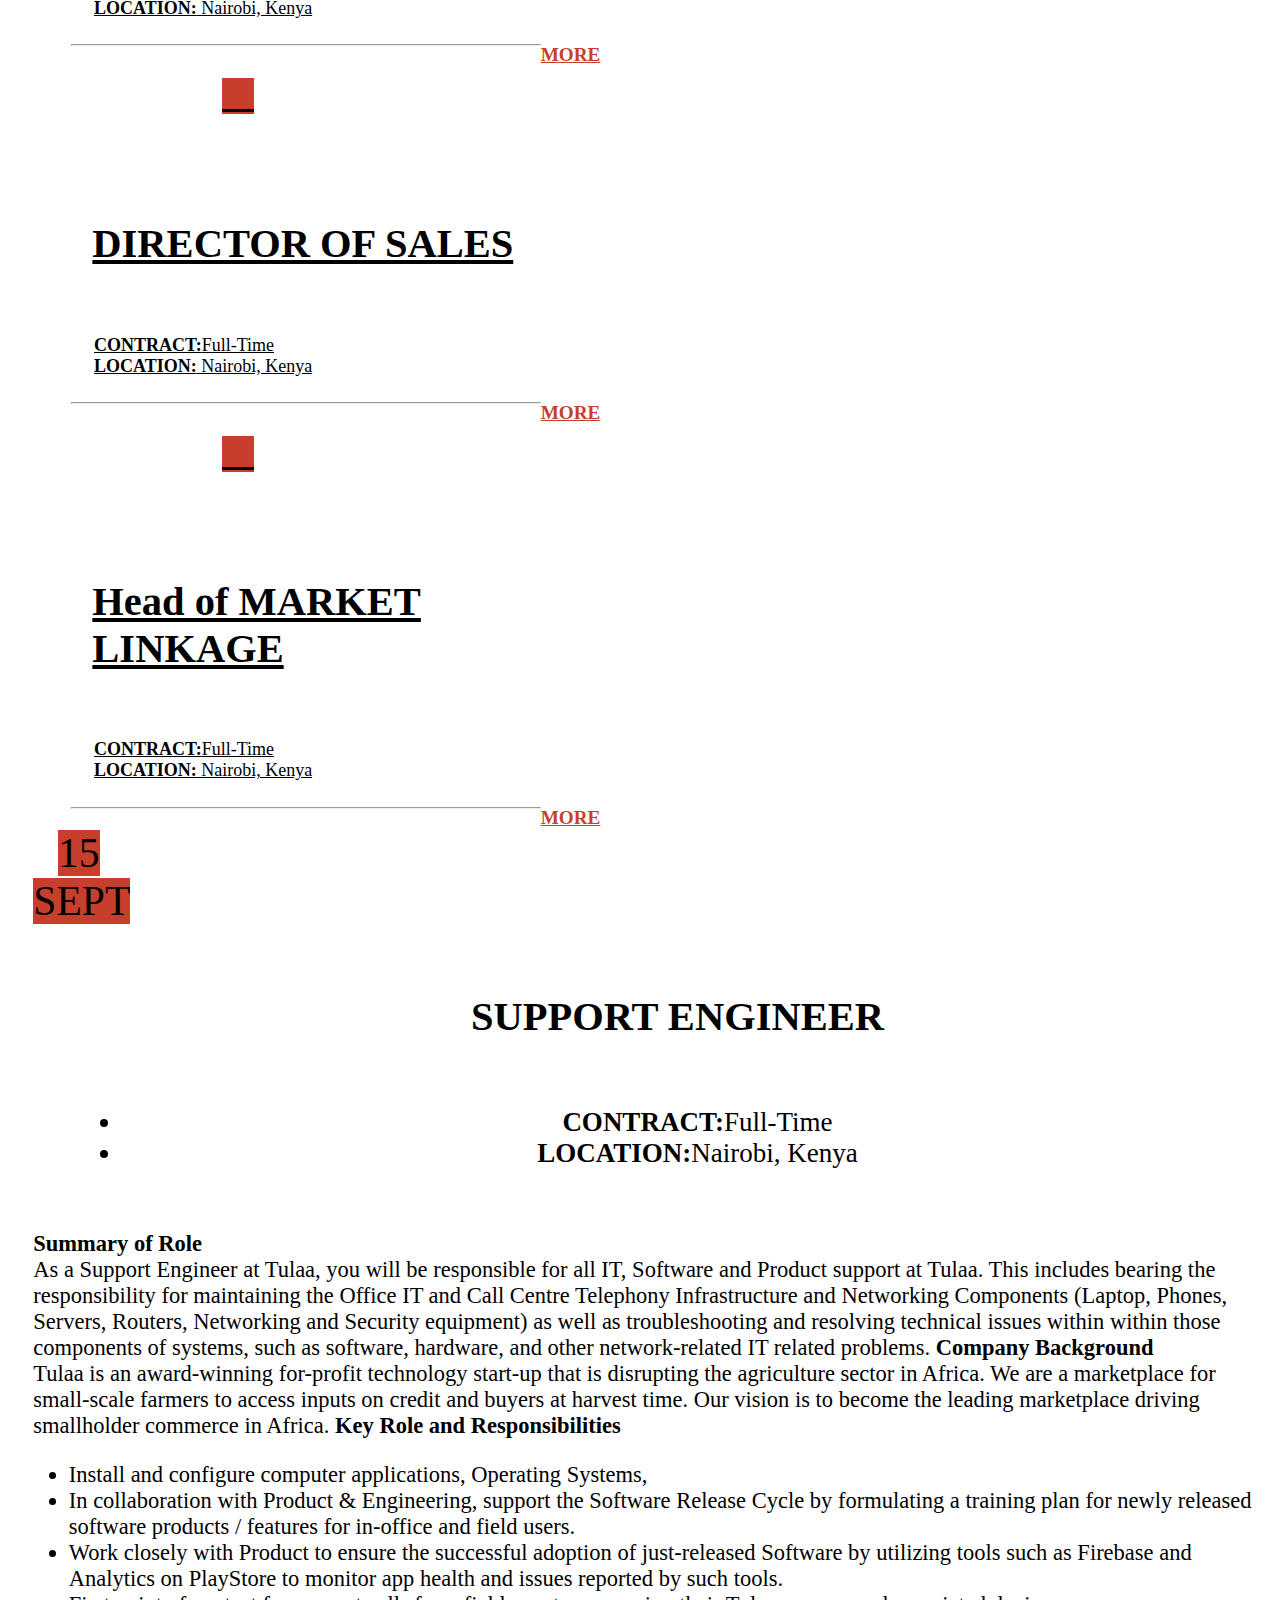
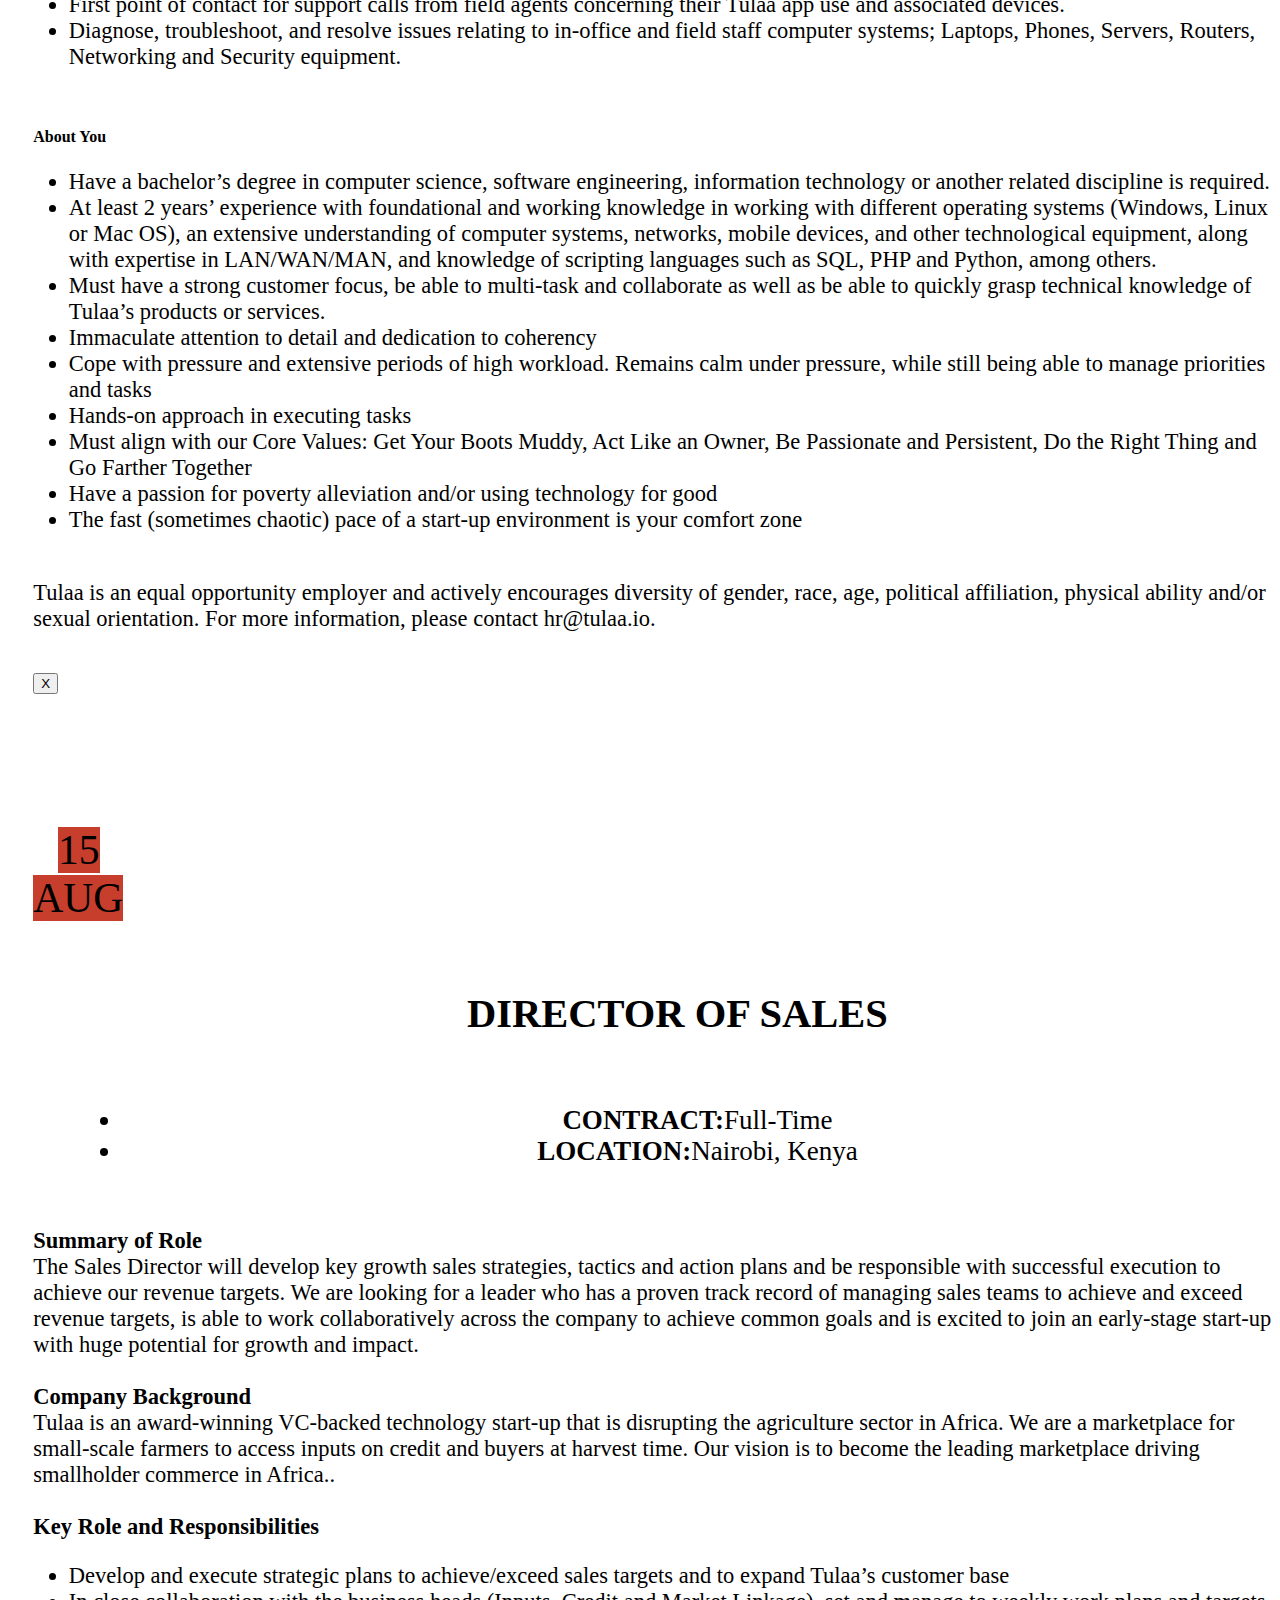
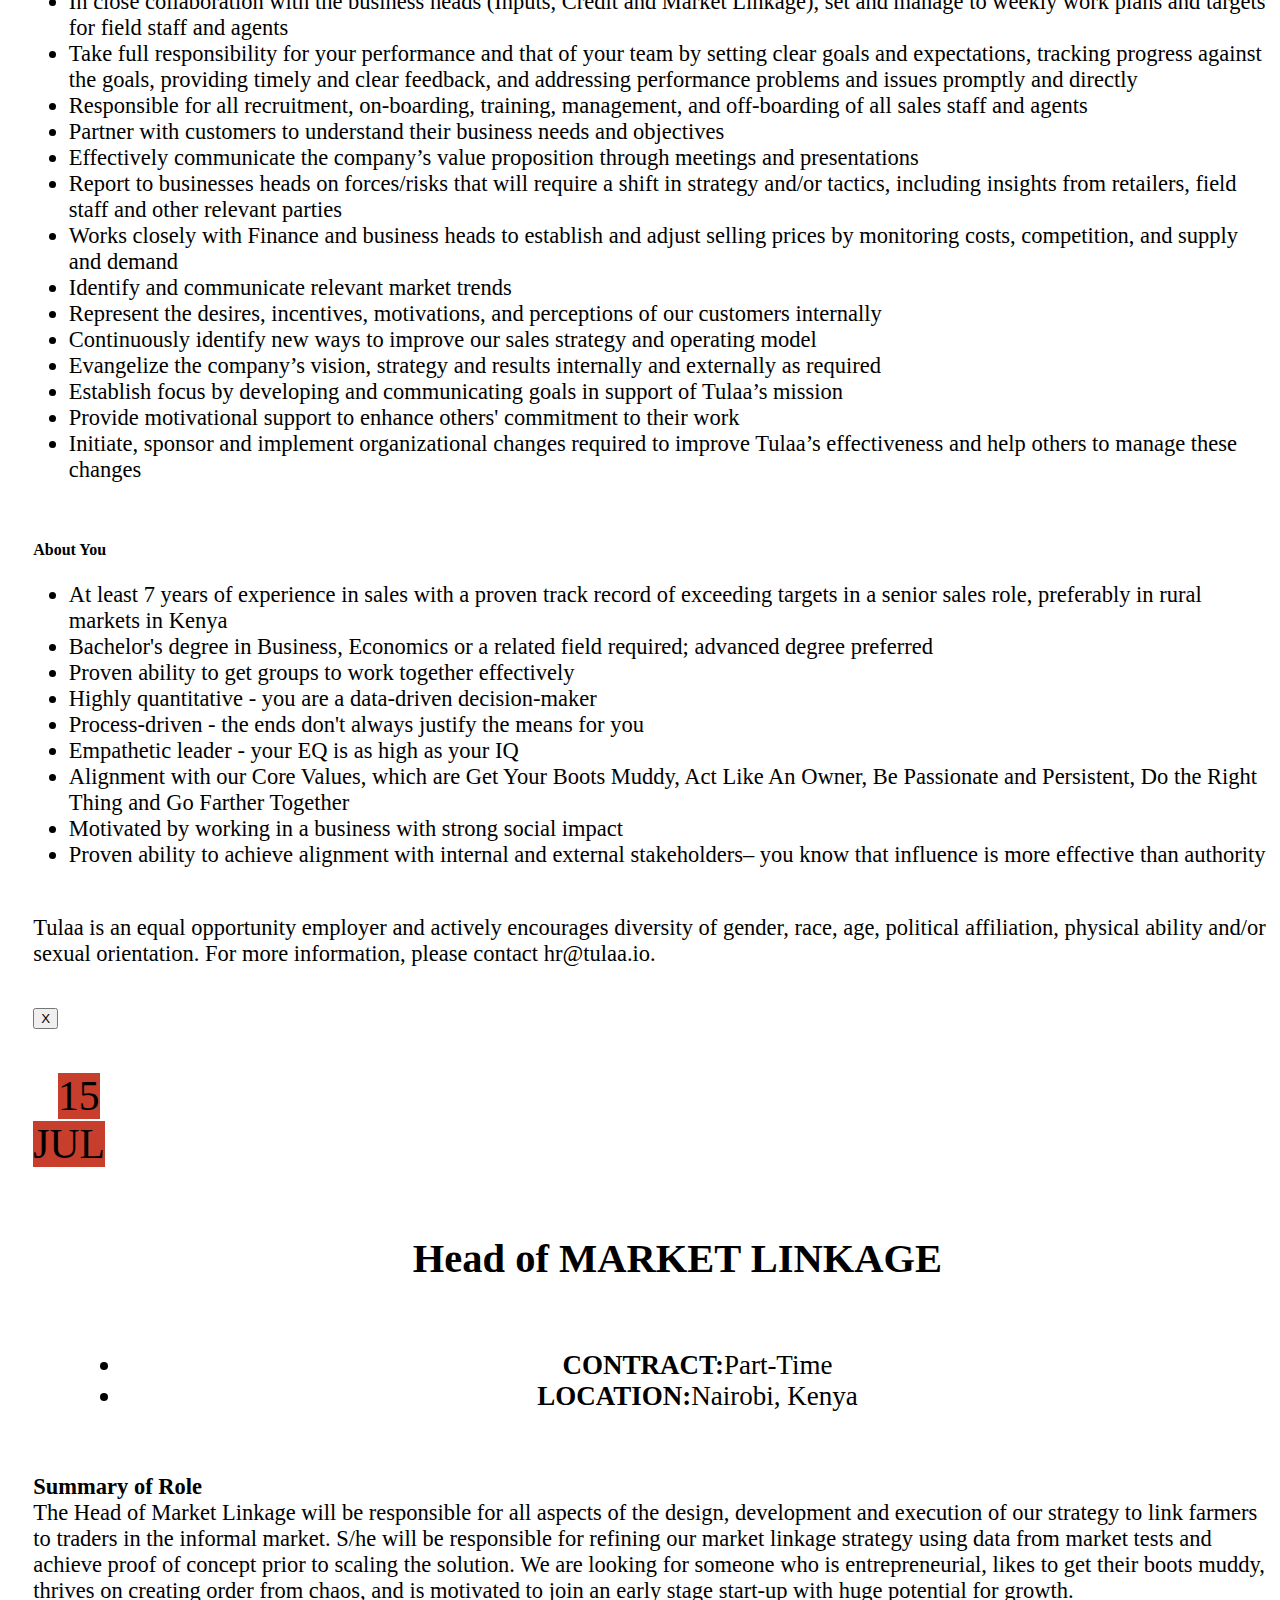
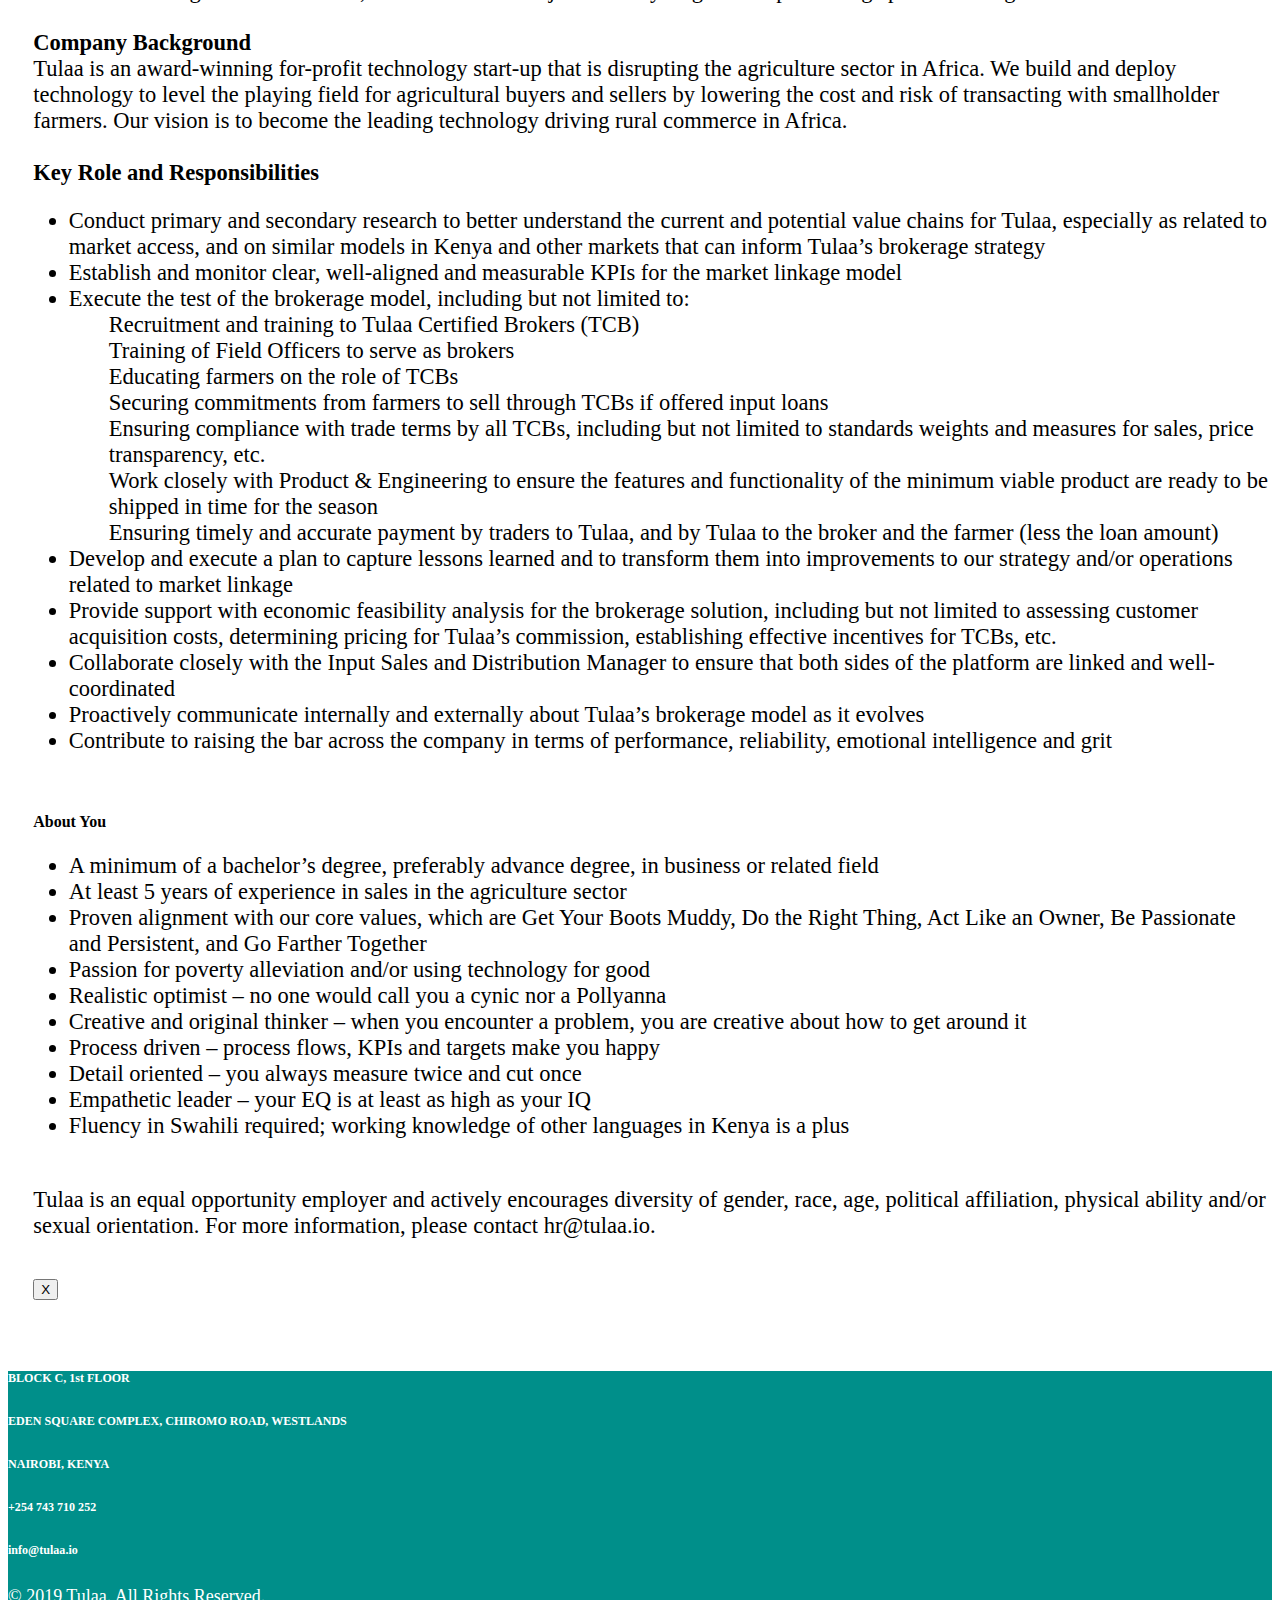
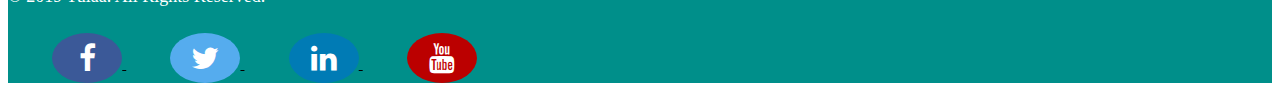
==== commit 644e18d4: "updated syntax and css" ====
--- a/careers.html
+++ b/careers.html
@@ -368,26 +368,30 @@
         <div class="col-md-12 mb-12" >
             <div class="card example-1 scrollbar-cyan bordered-cyan  d-flex justify-content-center"  style="height:90%;">
                 <div class="card-body ">
-                  <!-- This is the first job description for Support Engineer, with a unique identifier of collapseExample11 -->
-                     <a data-toggle="collapse" href="#collapseExample11" aria-expanded="false" aria-controls="collapseExample11" class="collapse-content">
-                       <div class="row row-striped card-section" id="top-position" style="margin-top:3%;">
-                         <div class="col-2 text-right" >
-                           <h1 class="display-4"><span class="badge" style="color:#c83e2c;">15<br>SEPT,2019</span></h1>
-                         </div>
-                         <div class="col-9 smooth-scroll">
-                           <h5 class="text-uppercase"><strong>SUPPORT ENGINEER</strong></h5>
-                           <ul class="details">
-
-                           <li><strong>CONTRACT:</strong>Full-Time</li>
-                           <li><strong>LOCATION:</strong> Nairobi, Kenya</li>
-                           </ul>
-                           <h4><a data-toggle="collapse" href="#collapseExample11" aria-expanded="false" aria-controls="collapseExample11" style="color:#c83e2c;float:right;" >MORE</a></h4></a>
-
-                         </div>
-                       </div>
-                       <hr>
-                  <!-- This is the first job description for DIRECTOR OF SALES, with a unique identifier of collapseExample10 -->
-                     <a data-toggle="collapse" href="#collapseExample10" aria-expanded="false" aria-controls="collapseExample10" class="collapse-content">
+
+
+                    <!-- This is the second job description for SUPPORT ENGINEER with a unique identifier of collapseExample2  -->
+                    <a data-toggle="collapse" href="#collapseExample2" aria-expanded="false" aria-controls="collapseExample2" class="collapse-content">
+                      <div class="row row-striped card-section" id="top-position" style="margin-top:3%;">
+                           <div class="col-2 text-right" >
+                             <h1 class="display-4"><span class="badge" style="color:#c83e2c;">15<br>SEPT,2019</span></h1>
+                           </div>
+                           <div class="col-9 smooth-scroll">
+                             <h5 class="text-uppercase"><strong>SUPPORT ENGINEER</strong></h5>
+                             <ul class="details">
+
+                             <li><strong>CONTRACT:</strong>Full-Time</li>
+                             <li><strong>LOCATION:</strong> Nairobi, Kenya</li>
+                             </ul>
+
+                        <h4><a data-toggle="collapse" href="#collapseExample2" aria-expanded="false" aria-controls="collapseExample2" style="color:#c83e2c;float:right;">MORE</a></h4></a>
+
+                      </div>
+                    </div>
+                    <hr>
+
+                  <!-- This is the first job description for DIRECTOR OF SALES, with a unique identifier of collapseExample3-->
+                     <a data-toggle="collapse" href="#collapseExample3" aria-expanded="false" aria-controls="collapseExample3" class="collapse-content">
                        <div class="row row-striped card-section" id="top-position" style="margin-top:3%;">
                          <div class="col-2 text-right" >
                            <h1 class="display-4"><span class="badge" style="color:#c83e2c;">15<br>AUG,2019</span></h1>
@@ -399,139 +403,31 @@
                            <li><strong>CONTRACT:</strong>Full-Time</li>
                            <li><strong>LOCATION:</strong> Nairobi, Kenya</li>
                            </ul>
-                           <h4><a data-toggle="collapse" href="#collapseExample10" aria-expanded="false" aria-controls="collapseExample10" style="color:#c83e2c;float:right;" >MORE</a></h4></a>
+                           <h4><a data-toggle="collapse" href="#collapseExample3" aria-expanded="false" aria-controls="collapseExample3" style="color:#c83e2c;float:right;" >MORE</a></h4></a>
 
                          </div>
                        </div>
                        <hr>
 
-                  <!-- This is the first job description for MARKET LINKAGE Data Enumerators, with a unique identifier of collapseExample9 -->
-                     <a data-toggle="collapse" href="#collapseExample9" aria-expanded="false" aria-controls="collapseExample9" class="collapse-content">
-                       <div class="row row-striped card-section" id="top-position" style="margin-top:3%;">
-                         <div class="col-2 text-right" >
-                           <h1 class="display-4"><span class="badge" style="color:#c83e2c;">15<br>JUL,2019</span></h1>
+                    <!-- This is the first job description for MARKET LINKAGE Data Enumerators, with a unique identifier of collapseExample4 -->
+                       <a data-toggle="collapse" href="#collapseExample4" aria-expanded="false" aria-controls="collapseExample4" class="collapse-content">
+                         <div class="row row-striped card-section" id="top-position" style="margin-top:3%;">
+                           <div class="col-2 text-right" >
+                             <h1 class="display-4"><span class="badge" style="color:#c83e2c;">15<br>JUL,2019</span></h1>
+                           </div>
+                           <div class="col-9 smooth-scroll">
+                             <h5 class="text-uppercase"><strong>Head of MARKET LINKAGE</strong></h5>
+                             <ul class="details">
+
+                             <li><strong>CONTRACT:</strong>Full-Time</li>
+                             <li><strong>LOCATION:</strong> Nairobi, Kenya</li>
+                             </ul>
+                             <h4><a data-toggle="collapse" href="#collapseExample4" aria-expanded="false" aria-controls="collapseExample4" style="color:#c83e2c;float:right;" >MORE</a></h4></a>
+
+                           </div>
                          </div>
-                         <div class="col-9 smooth-scroll">
-                           <h5 class="text-uppercase"><strong>Head of MARKET LINKAGE</strong></h5>
-                           <ul class="details">
-
-                           <li><strong>CONTRACT:</strong>Full-Time</li>
-                           <li><strong>LOCATION:</strong> Nairobi, Kenya</li>
-                           </ul>
-                           <h4><a data-toggle="collapse" href="#collapseExample9" aria-expanded="false" aria-controls="collapseExample9" style="color:#c83e2c;float:right;" >MORE</a></h4></a>
-
-                         </div>
-                       </div>
-                       <hr>
-                  <!-- This is the first job description for MARKET LINKAGE Data Enumerators, with a unique identifier of collapseExample8 -->
-                     <a data-toggle="collapse" href="#collapseExample8" aria-expanded="false" aria-controls="collapseExample8" class="collapse-content">
-                       <div class="row row-striped card-section" id="top-position" style="margin-top:3%;">
-                         <div class="col-2 text-right" >
-                           <h1 class="display-4"><span class="badge" style="color:#c83e2c;">20<br>JUN,2019</span></h1>
-                         </div>
-                         <div class="col-9 smooth-scroll">
-                           <h5 class="text-uppercase"><strong>MARKET LINKAGE DATA ENUMERATORS</strong></h5>
-                           <ul class="details">
-
-                           <li><strong>CONTRACT:</strong>Full-Time</li>
-                           <li><strong>LOCATION:</strong> Nairobi, Kenya</li>
-                           </ul>
-                           <h4><a data-toggle="collapse" href="#collapseExample8" aria-expanded="false" aria-controls="collapseExample8" style="color:#c83e2c;float:right;" >MORE</a></h4></a>
-
-                         </div>
-                       </div>
-                       <hr>
-                  <!-- This is the first job description for MARKET LINKAGE ASSOCIATE, with a unique identifier of collapseExample7 -->
-                     <a data-toggle="collapse" href="#collapseExample7" aria-expanded="false" aria-controls="collapseExample7" class="collapse-content">
-                       <div class="row row-striped card-section" id="top-position" style="margin-top:3%;">
-                         <div class="col-2 text-right" >
-                           <h1 class="display-4"><span class="badge" style="color:#c83e2c;">15<br>FEB,2019</span></h1>
-                         </div>
-                         <div class="col-9 smooth-scroll">
-                           <h5 class="text-uppercase"><strong>MARKET LINKAGE ASSOCIATE</strong></h5>
-                           <ul class="details">
-
-                           <li><strong>CONTRACT:</strong>Full-Time</li>
-                           <li><strong>LOCATION:</strong> Nairobi, Kenya</li>
-                           </ul>
-                           <h4><a data-toggle="collapse" href="#collapseExample7" aria-expanded="false" aria-controls="collapseExample7" style="color:#c83e2c;float:right;" >MORE</a></h4></a>
-
-                         </div>
-                       </div>
-                       <hr>
-               <!-- This is the first job description for CALL CENTRE INTERN, with a unique identifier of collapseExample6  -->
-                  <a data-toggle="collapse" href="#collapseExample6" aria-expanded="false" aria-controls="collapseExample6" class="collapse-content">
-                    <div class="row row-striped card-section" id="top-position" style="margin-top:3%;">
-                      <div class="col-2 text-right" >
-                        <h1 class="display-4"><span class="badge" style="color:#c83e2c;">15<br> FEB,2019</span></h1>
-                      </div>
-                      <div class="col-9 smooth-scroll">
-                        <h5 class="text-uppercase"><strong>CALL CENTRE INTERN</strong></h5>
-                        <ul class="details">
-
-                        <li><strong>CONTRACT:</strong>Full-Time</li>
-                        <li><strong>LOCATION:</strong> Nairobi, Kenya</li>
-                        </ul>
-                        <h4><a data-toggle="collapse" href="#collapseExample6" aria-expanded="false" aria-controls="collapseExample6" style="color:#c83e2c;float:right;" >MORE</a></h4></a>
-
-                      </div>
-                    </div>
-                    <hr>
-                  <!-- This is the first job description for SOFTWARE ARCHITECT, with a unique identifier of collapseExample5-->
-                  <a data-toggle="collapse" href="#collapseExample5" aria-expanded="false" aria-controls="collapseExample5" class="collapse-content">
-                    <div class="row row-striped card-section">
-                      <div class="col-2 text-right">
-                        <h1 class="display-4"><span class="badge" style="color:#c83e2c;">15<br>MAR,2019</span></h1>
-                      </div>
-                      <div class="col-9 smooth-scroll">
-                        <h5 class="text-uppercase"><strong>SOFTWARE ARCHITECT</strong></h5>
-                        <ul class="details">
-
-                        <li><strong>CONTRACT:</strong>Full-Time</li>
-                        <li><strong>LOCATION:</strong> Nairobi, Kenya</li>
-                        </ul>
-                        <h4><a data-toggle="collapse" href="#collapseExample5" aria-expanded="false" aria-controls="collapseExample5" style="color:#c83e2c;float:right;" >MORE</a></h4></a>
-
-                      </div>
-                    </div>
-                    <hr>
-                  <!-- This is the first job description for FULL STACK DEVELOPER, with a unique identifier of collapseExample  -->
-                  <a data-toggle="collapse" href="#collapseExample" aria-expanded="false" aria-controls="collapseExample" data-target="#collapseExample" class="collapse-content">
-                    <div class="row row-striped card-section">
-                      <div class="col-2 text-right">
-                        <h1 class="display-4"><span class="badge" style="color:#c83e2c;">18<br>OCT,2018</span></h1>
-                      </div>
-                      <div class="col-9 smooth-scroll">
-                        <h5 class="text-uppercase"><strong>FULL STACK DEVELOPER</strong></h5>
-                        <ul class="details">
-
-                        <li><strong>CONTRACT:</strong>Full-Time</li>
-                        <li><strong>LOCATION:</strong> Nairobi, Kenya</li>
-                        </ul>
-                        <h4><a data-toggle="collapse" href="#collapseExample" aria-expanded="false" aria-controls="collapseExample" style="color:#c83e2c;float:right;" >MORE</a></h4></a>
-
-                      </div>
-                    </div>
-                    <hr>
-                    <!-- This is the second job description for DEV-OPS ENGINEER with a unique identifier of collapseExample2  -->
-                    <a data-toggle="collapse" href="#collapseExample2" aria-expanded="false" aria-controls="collapseExample2" class="collapse-content">
-                    <div class="row row-striped card-section">
-                      <div class="col-2 text-right">
-                        <h1 class="display-4"><span class="badge" style="color:#c83e2c;">17<br>OCT,2018</span></h1>
-
-                      </div>
-                      <div class="col-9">
-                        <h5 class="text-uppercase"><strong>DEV-OPS ENGINEER</strong></h5>
-                        <ul class="details">
-
-                        <li><strong>CONTRACT:</strong> Full-Time</li>
-                        <li><strong>LOCATION:</strong> Nairobi, Kenya</li>
-                        </ul>
-                        <h4><a data-toggle="collapse" href="#collapseExample2" aria-expanded="false" aria-controls="collapseExample2" style="color:#c83e2c;float:right;">MORE</a></h4></a>
-
-                      </div>
-                    </div>
-                    <hr>
+                         <hr>
+                    <!-- end of  with a unique identifier of collapseExample2  -->
 
 
                       </div>
@@ -546,7 +442,7 @@
               <!-- Keep format the same, if you can simply copy paste from div class="collapse collapse-content id="collapse Example" style="margin-left:2%"> to the end of the closing </div> tag (just before the next content) -->
               <div class="container-fluid job-content-3">
               <!-- This is the content that will display below the careers card about the job details for collapseExample10 -->
-              <div class="collapse collapse-content" id="collapseExample11" style="margin-left:2%;">
+              <div class="collapse collapse-content" id="collapseExample2" style="margin-left:2%;">
                   <div class="mt-3">
 
                     <div class="row row-striped">
@@ -598,7 +494,7 @@
                       <div class="container" style="margin-bottom:2%;">
                       <div class="form-row text-center">
                           <div class="col-md-12">
-                              <a data-toggle="collapse" href="#collapseExample11" aria-expanded="false" aria-controls="collapseExample11" style="color:#c83e2c;"><button type="button" class="btn btn-outline-danger waves-effect">
+                              <a data-toggle="collapse" href="#collapseExample2" aria-expanded="false" aria-controls="collapseExample2" style="color:#c83e2c;"><button type="button" class="btn btn-outline-danger waves-effect">
                                 X</button></a>
                           </div>
                        </div>
@@ -611,7 +507,7 @@
               <!-- Keep format the same, if you can simply copy paste from div class="collapse collapse-content id="collapse Example" style="margin-left:2%"> to the end of the closing </div> tag (just before the next content) -->
               <div class="container-fluid job-content-3">
               <!-- This is the content that will display below the careers card about the job details for collapseExample10 -->
-              <div class="collapse collapse-content" id="collapseExample10" style="margin-left:2%;">
+              <div class="collapse collapse-content" id="collapseExample3" style="margin-left:2%;">
                   <div class="mt-3">
 
                     <div class="row row-striped">
@@ -673,7 +569,7 @@
                       <div class="container" style="margin-bottom:2%;">
                       <div class="form-row text-center">
                           <div class="col-md-12">
-                              <a data-toggle="collapse" href="#collapseExample10" aria-expanded="false" aria-controls="collapseExample10" style="color:#c83e2c;"><button type="button" class="btn btn-outline-danger waves-effect">
+                              <a data-toggle="collapse" href="#collapseExample3" aria-expanded="false" aria-controls="collapseExample3" style="color:#c83e2c;"><button type="button" class="btn btn-outline-danger waves-effect">
                                 X</button></a>
                           </div>
                        </div>
@@ -685,7 +581,7 @@
             <!-- / Collapsible element -->
             <div class="container-fluid job-content-3">
                 <!-- This is the content that will display below the careers card about the job details for collapseExample9 -->
-                <div class="collapse collapse-content" id="collapseExample9" style="margin-left:2%;">
+                <div class="collapse collapse-content" id="collapseExample4" style="margin-left:2%;">
                     <div class="mt-3">
 
                       <div class="row row-striped">
@@ -748,7 +644,7 @@
                         <div class="container" style="margin-bottom:2%;">
                         <div class="form-row text-center">
                             <div class="col-md-12">
-                                <a data-toggle="collapse" href="#collapseExample9" aria-expanded="false" aria-controls="collapseExample9" style="color:#c83e2c;"><button type="button" class="btn btn-outline-danger waves-effect">
+                                <a data-toggle="collapse" href="#collapseExample4" aria-expanded="false" aria-controls="collapseExample4" style="color:#c83e2c;"><button type="button" class="btn btn-outline-danger waves-effect">
                                   X</button></a>
                             </div>
                          </div>
@@ -758,602 +654,6 @@
 
               </div>
               <!-- / Collapsible element -->
-              <div class="container-fluid job-content-3">
-                <!-- Keep format the same, if you can simply copy paste from div class="collapse collapse-content id="collapse Example" style="margin-left:2%"> to the end of the closing </div> tag (just before the next content) -->
-              <div class="collapse collapse-content" id="collapseExample8" style="margin-left:2%;">
-                  <div class="mt-3">
-
-                    <div class="row row-striped">
-                      <span class="badge date">20<br>JUN</span>
-                      </div>
-                      <div class="col-9">
-                        <h5 class="text-uppercase"><strong>MARKET LINKAGE DATA ENUMERATORS</strong></h5>
-                        <ul class="details2">
-
-                          <li><strong>CONTRACT:</strong>Part-Time</li>
-                          <li><strong>LOCATION:</strong>Nairobi, Kenya</li>
-
-                        </ul>
-                      </div>
-                      <p style="margin-top:5%;text-align:left;font-size:2.5vh;">
-
-                        <strong>Summary of Role</strong><br>
-                        The Market Data Enumerators will be responsible for interviewing brokers and buyers and collecting accurate data from wholesale fresh fruit and vegetable markets across Kenya. This data is vital in improving our products and services as well as our efficiency in serving our customers. We are looking for someone who has experience in on-the-ground market research, and who is hard-working, a good communicator, trustworthy and motivated to contribute to poverty alleviation in Kenya<br>
-                        <strong>Company Background</strong><br>
-                        Tulaa is an award-winning for-profit technology start-up that is disrupting the agriculture sector in Africa. We are a marketplace for small-scale farmers to access inputs on credit and buyers at harvest time. Our vision is to become the leading marketplace driving rural commerce in Africa<br>
-                        <strong>Job Requirements</strong><br>
-                        <ul style="margin-left:-0.5vh;font-size:2.5vh;">
-
-                        <li>Complete approximately 10-20 structured interviews per day with agricultural produce brokers and buyers in select wholesale markets around the country</li>
-                        <li>Provide all data to Tulaa HQ on a daily basis</li>
-                        <li>Ensure 100% accuracy of all data provided</li>
-                        <li>Conduct the interviews with respect, courtesy, discretion and sensitivity</li>
-
-                      </ul>
-                      <strong style="font-size:2.6vh;">Skills and Qualifications</strong>
-                      <br>
-                      <br>
-                      <ul style="margin-left:-0.5vh;font-size:2.5vh;">
-
-                      <li>A minimum of a secondary education</li>
-                      <li>Previous experience/knowledge of on-the-ground survey-based data collection</li>
-                      <li>Willing and able to travel to remote areas of the country</li>
-                      <li>Strong attention to detail</li>
-                      <li>Excellent verbal communication skills, with an ability to patiently answer questions and clear up confusion</li>
-                      <li>A person of high integrity – people trust you and know you to be honest</li>
-                      <li>Detail-oriented and precise – like a good carpenter, you always measure twice and cut once</li>
-                      <li>Proven alignment with our core values, which are: Get Your Boots Muddy, Do the Right Thing, Act Like an Owner, Be Passionate and Persistent, and Go Farther Together</li>
-                      <li>Passion for poverty alleviation and/or using technology for good</li>
-                      <li>Fluency in Swahili required; working knowledge of other languages in Kenya is a plus</li>
-
-
-                      <br>
-                    </ul><br><br>
-                      <p style="text-align:left;font-size:2.5vh;">
-                        Tulaa is an equal opportunity employer and actively encourages diversity of gender, race, age, political affiliation, physical ability and/or sexual orientation. For more information and to apply please send your cv to  hr@tulaa.io on or before 20th June 2019
-
-
-                      </p><br>
-                      <div class="container" style="margin-bottom:2%;">
-                      <div class="form-row text-center">
-                          <div class="col-md-12">
-                              <a data-toggle="collapse" href="#collapseExample8" aria-expanded="false" aria-controls="collapseExample8" style="color:#c83e2c;"><button type="button" class="btn btn-outline-danger waves-effect">
-                                X</button></a>
-                          </div>
-                       </div>
-                      </div>
-                    </div>
-                    <br>
-
-              </div>
-              <!-- / Collapsible element -->
-              <div class="container-fluid job-content-3">
-              <!-- This is the content that will display below the careers card about the job details for collapseExample7 -->
-              <div class="collapse collapse-content" id="collapseExample7" style="margin-left:2%;">
-                  <div class="mt-3">
-
-                    <div class="row row-striped">
-                      <span class="badge date">15<br>FEB</span>
-                      </div>
-                      <div class="col-9">
-                        <h5 class="text-uppercase"><strong>MARKET LINKAGE ASSOCIATE</strong></h5>
-                        <ul class="details2">
-
-                          <li><strong>CONTRACT:</strong> Full Time</li>
-                          <li><strong>LOCATION:</strong>Nairobi, Kenya</li>
-
-                        </ul>
-                      </div>
-                      <p style="margin-top:5%;text-align:left;font-size:2.5vh;">
-
-                        <strong>Summary of Role</strong><br>
-                        The Market Linkage Assistant will report to the Head of Market Linkage and will be responsible for execution of our strategy to link farmers to traders in the informal market. We are looking for someone who is entrepreneurial, likes to get their boots muddy, thrives on creating order from chaos, and is motivated to join an early stage start-up with huge potential for growth.<br>
-                        <strong>Company Background</strong><br>
-                        Tulaa is an award-winning for-profit technology start-up that is disrupting the agriculture sector in Africa. We build and deploy technology to level the playing field for agricultural buyers and sellers by lowering the cost and risk of transacting with smallholder farmers. Our vision is to become the leading technology driving rural commerce in Africa.<br>
-                        <strong>Job Requirements</strong>
-                        <ul style="margin-left:-0.5vh;font-size:2.5vh;">
-
-                        <li> Select, train and supervise Tulaa Certified Aggregators (TCAs) to ensure growth of our market linkage service with a high degree of customer satisfaction</li>
-              <li>Consistent training of TCAs on issues such as quality control, price negotiations, logistics, farmer aggregation, farm visits and sampling</li>
-              <li>Support the Head of Market Linkage to manage Tulaa trader/market relations by taking orders, visiting respective produce markets, ensuring timely fulfillment of orders, following up on payments for fulfilled orders, and other tasks as required</li>
-              <li>Ensure that the TCAs secure commitments from farmers to sell their produce through Tulaa</li>
-              <li>Ensure that each order from a trader is fulfilled in a timely manner with 100% satisfaction of all parties</li>
-              <li>Work closely with the Head of Input Sales & Agronomy to train farmers on the best farming and harvesting practices to guarantee the best quality and variety of produce for specific markets</li>
-              <li>Train farmers on Tulaa’s minimum quality requirements by crop</li>
-              <li>Ensure all proforma invoices of collected produce is duly filled and signed by the farmer</li>
-              <li>Ensure timely and accurate payments by traders to Tulaa for orders fulfilled </li>
-              <li>Communicate with Finance and Product & Engineering team to ensure payments and messaging to aggregators, the laborers and the farmers (less the loan amount) are made in a timely and accurate manner</li>
-              <li>Make timely and accurate updates to data regarding traders, farmers aggregators and transactions to the Tulaa Brokerage Tool </li>
-              <li>Capture lessons learned and communicate them effectively to leadership that enables improvements to our strategy and/or operations related to market linkage</li>
-              <li>Identify and recruit more traders and aggregators as Tulaa’s brokerage model expands its coverage and throughput </li>
-              <li>Provide support by collecting, relaying and analyzing market information such as prevailing market prices, different crop varieties and quality required by each market, </li>
-              <li>Collaborate closely with Business Development Officers to ensure that all sides of the platform (inputs, credit and market linkage) are linked and well-coordinated</li>
-              <li>Proactively communicate internally about Tulaa’s brokerage model as it evolves, including problems and potential solutions identified as well as opportunities for product/service development and/or enhancement</li>
-              <li>Contribute to raising the bar across the company in terms of performance, reliability, emotional intelligence and grit</li>
-              <li>Ensure timely booking of the produce in the quantities that match with placed orders by traders. A harvest schedule of the same to be prepared and submitted to the Head of Market Linkage at least 24 hours ahead of time to allow for better planning.</li>
-              <li>Identify the most affordable labor that would deliver the best results possible. This includes but not limited to identification of harvesters, sorters & graders, transporters etc</li>
-
-                      </ul><br>
-                      <strong style="font-size:2.6vh;">Skills and Qualifications</strong>
-                      <br>
-                      <br>
-                      <ul style="margin-left:-0.5vh;font-size:2.5vh;">
-
-                      <li> A minimum of a diploma, preferably a bachelor’s degree, in business or related field</li>
-              <li>At least 2-3 years of experience in sales in the agriculture sector</li>
-              <li>Proven alignment with our core values, which are Get Your Boots Muddy, Do the Right Thing, Act Like an Owner, Be Passionate and Persistent, and Go Farther Together</li>
-              <li>Passion for poverty alleviation and/or using technology for good </li>
-              <li>Realistic optimist – no one would call you a cynic nor naive</li>
-              <li>Creative and original thinker – when you encounter a problem, you are creative about how to get around it</li>
-              <li>Process driven – process flows, KPIs and targets make you happy</li>
-              <li>Detail oriented – you always measure twice and cut once</li>
-              <li>Empathetic leader – your EQ is at least as high as your IQ</li>
-              <li>Fluency in Swahili required; working knowledge of other languages in Kenya is a plus</li>
-
-
-                      <br>
-                    </ul><br><br>
-                      <p style="text-align:left;font-size:2.5vh;">
-                        Tulaa is an equal opportunity employer and actively encourages diversity of gender, race, age, political affiliation, physical ability and/or sexual orientation. <br><br>
-                        For more information, and to apply send your cv to hr@tulaa.io on or before 15th February 2019.
-
-
-                      </p><br>
-                      <div class="container" style="margin-bottom:2%;">
-                      <div class="form-row text-center">
-                          <div class="col-md-12">
-                              <a data-toggle="collapse" href="#collapseExample7" aria-expanded="false" aria-controls="collapseExample7" style="color:#c83e2c;"><button type="button" class="btn btn-outline-danger waves-effect">
-                                X</button></a>
-                          </div>
-                       </div>
-                      </div>
-                    </div>
-                    <br>
-
-              </div>
-              <!-- / Collapsible element -->
-              <div class="container-fluid job-content-3">
-
-                <!-- This is the content that will display below the careers card about the job details for collapseExample6 -->
-
-
-                <div class="collapse collapse-content" id="collapseExample6">
-                    <div class="mt-3">
-                      <div class="row row-striped">
-
-                        <span class="badge date">04<br>FEB</span>
-                        </div>
-                        <div class="col-9">
-                      <h5 class="text-uppercase"><strong>CALL CENTRE INTERN</strong></h5>
-                      <ul class="details2">
-
-                      <li><strong>CONTRACT:</strong>&nbsp;Full-Time</li>
-                      <li><strong>LOCATION:</strong>&nbsp;Nairobi, Kenya</li>
-                      <li><strong>START DATE:</strong>&nbsp;Immediately</li>
-
-                      </ul>
-                    </div>
-                  </div>
-                    <p id="job-description" style="margin-top:5%;text-align:left;font-size:2.5vh;">
-
-                      <strong>Summary of Role</strong><br>
-                      Tulaa is an exciting tech start-up that is disrupting the agriculture sector across Africa. We build and deploy technology to level the playing field for buyers and sellers by lowering the cost and risk of transacting with smallholder farmers. Through our platform, farmers can access financial services, discounted agricultural inputs, information and markets for their crops, all via their feature phone. Our vision is to become the leading virtual marketplace for rural buyers and sellers in Africa.<br><br>Tulaa Call Centre Advisors are a vital link to the farmers. They build trust in our brand, generating goodwill through the provision of reliable and accurate information, actively listening to the farmers, and putting customer euphoria at the centre of every interaction. . -<br><br>
-                      <strong>About the Role</strong>
-                      <ul style="margin-left:-0.5vh;font-size:2.5vh;">
-                      <li>Provide expert advice to farmers on good agronomic practices in their local languages on phone</li>
-                      <li>Sell approved Tulaa products and services to farmers e.g. input layaways, input credit, etc.</li>
-
-                      <li>Translate and record crop production protocols to voice messages in the local language</li>
-
-                      <li>Create tickets of all inbounds and outbound calls</li>
-                      <li>Write weekly, monthly, quarterly, and annual call reports for the farmer helpline</li>
-
-                      <li>Answer inbound calls/or emails promptly and in accordance with established procedures</li>
-                      <li>Empathize with caller(s) and provide technical advice about the Tulaa program</li>
-                      <li>Respond courteously and solve problems to achieve customer euphoria with every interaction</li>
-                      <li>Recognize, apply, and explain product knowledge to customers</li>
-                      <li>Comprehend and interpret customer complaints/or suggestions accurately</li>
-                      <li>Build customer(s) interest in the services and products offered by Tulaa</li>
-                      <li>Communicate relevant market information as well as customer needs, demands and pain points to the business team effectively to drive product development</li>
-                      <li>Provide technical support for end users through effective troubleshooting and problem solving</li>
-                      <li>Identify the need to escalate specific issues and follow through where necessary</li>
-
-                    </ul><br><br>
-                    <strong style="font-size:2.6vh;">About You</strong>
-                    <ul style="margin-left:-0.5vh;font-size:2.5vh;">
-                    <li>Speaks Kalenjin, Maasai or kikuyu.</li>
-                    <li>A minimum of first degree in agriculture technology, general agriculture, agronomy, or agriculture extension </li>
-                    <li>At least two years of field experience as an agriculture extension officer or crop/animal production worker. He/She must have an experience of working with farmers, e.g. NGO that works in the Agricultural sector, Ministry of Food and Agriculture, crop research institute or their equivalent</li>
-                    <li>A sound knowledge in telephone etiquette</li>
-                    <li>Proficient data entry skills</li>
-                    <li>Process-driven.</li>
-                    <li>Able to inspire and influence, with and without authority</li>
-                    <li>Diligent attention to detail and strong technical intuition</li>
-                    <li>A team player with a positive attitude</li>
-                    <li>Kind and empathetic – your EQ is as high as your IQ</li>
-                    <li>Passionate about working in an innovative business with strong social impact </li>
-                    <li>Able to thrive in a startup culture</li>
-                    <li>Adept at managing through ambiguity and providing clarity</li>
-                    <li>Fun, energetic, and collaborative personality with a positive outlook</li>
-                    <li>Able to inspire and advocate internally and externally, with or without authority</li>
-                    <li>Outstanding written and verbal communications skills in English</li>
-                    <br>
-                  </ul><br><br>
-                    <p style="text-align:left;font-size:2.5vh;">
-                      We actively promote diversity, creativity, and professionalism in the workplace. <br><br> To learn more about the position and the company, visit tulaa.io. <br><br> To apply, please send your CV to <a href="hr@tulaa.io">hr@tulaa.io</a>  before 11th February 2019. <br><br>
-
-
-
-                    </p><br>
-                    <div class="container" style="margin-bottom:2%;">
-                      <div class="form-row text-center">
-                        <div class="col-md-12">
-                            <a data-toggle="collapse" href="#collapseExample6" aria-expanded="false" aria-controls="collapseExample6" style="color:#c83e2c;"><button type="button" class="btn btn-outline-danger waves-effect">
-                              X</button></a>
-                          </div>
-                        </div>
-                      </div>
-                    <br>
-                    </div>
-              </div>
-              </div>
-<!-- / Collapsible element -->
-              <div class="container-fluid job-content-3">
-
-                <!-- This is the content that will display below the careers card about the job details for collapseExample5 -->
-
-                <div class="collapse collapse-content" id="collapseExample5">
-                    <div class="mt-3">
-                      <div class="row row-striped">
-
-                        <span class="badge date">04<br>FEB</span>
-                        </div>
-                        <div class="col-9">
-                      <h5 class="text-uppercase"><strong>SOFTWARE ARCHITECT</strong></h5>
-                      <ul class="details2">
-
-                      <li><strong>CONTRACT:</strong> Full-Time</li>
-                      <li><strong>LOCATION:</strong>Nairobi, Kenya</li>
-
-                      </ul>
-                    </div>
-                  </div>
-                    <p id="job-description" style="margin-top:5%;text-align:left;font-size:2.5vh;">
-
-                      <strong>Summary of Role</strong><br>
-                      Tulaa is an exciting tech start-up that is disrupting the agriculture sector across Africa. We build and deploy technology to level the playing field for buyers and sellers by lowering the cost and risk of transacting with smallholder farmers. Through our platform farmers can access financial services, discounted agricultural inputs, information and markets for their crops, all via their feature phone. Our vision is to become the leading virtual marketplace for rural buyers and sellers in Africa. Tulaa’s  Software Engineer will be responsible for developing applications within the company. As a part of this role, you will be critical in coming up with new and innovative solutions in software development. -<br><br>
-                      <strong>Job Responsibilities</strong>
-                      <ul style="margin-left:-0.5vh;font-size:2.5vh;">
-                      <li>Design and maintain a continuous delivery platform infrastructure that allows for rapid automated application testing and deployments, and work with a team of engineers to build AWS infrastructure as code that is:</li>
-                      <dd style="margin-left:2vh;">-Highly available</dd>
-                      <dd style="margin-left:2vh;">-Self-healing</dd>
-                      <dd style="margin-left:2vh;">-Self-aware</dd>
-                      <dd style="margin-left:2vh;">-Fully-orchestrated and dockerized</dd>
-                      <dd style="margin-left:2vh;">-Elastic, low cost, low consumption, high performance</dd>
-                      <dd style="margin-left:2vh;">-Fully versioned through Bitbucket and CodeCommit</dd>
-                      <li>Coordinating with an Engineering team to automate the build, test and deployment of applications in an agile Software development life cycle</li>
-
-                      <li>Automate monitoring of servers  and applications and alerting when issues arises</li>
-
-                      <li>Participate in engineering hackathons and on-call rotations for first responder and escalation tiers.</li>
-                      <li>Building reusable code and libraries for future use</li>
-
-                      <li>Optimization of the application for maximum speed and scalability</li>
-                      <li>Implementation of security and data protection</li>
-                      <li>Design and implementation of data storage solutions</li>
-                      <li>Deliver software within assigned time limits and according to company's standards</li>
-                      <li>Deliver high quality software that accurately meets specifications.</li>
-                      <li>Maintain clear and up to date software documentation</li>
-                      <li>Other tasks that might be assigned</li>
-
-                    </ul><br><br>
-                    <strong style="font-size:2.6vh;">Skills and Qualifications</strong>
-                    <ul style="margin-left:-0.5vh;font-size:2.5vh;">
-                    <li>Foundational and working knowledge in Cloud Computing (AWS, AZURE, DIGITAL OCEAN) with knowledge and or experience in implementing cloud security best practices such as Identity and Access Management (IAM) features such as Roles, Users, Groups, Policies, Federated Access and Multi-Factor Authentication.</li>
-                    <li>At least 3 years’ experience in Software development</li>
-                    <li>In-depth understanding of computer programming, data structures, algorithms, techniques and SDLC</li>
-                    <li>Well rounded knowledge of back-end, front-end and android development practices.</li>
-                    <li>Experience in developing J2EE applications using Spring Framework</li>
-                    <li>Experience is using SQL based database management systems. Experience in using PostgreSQL will be an added advantage.</li>
-                    <li>Ability to work in a team</li>
-                    <li>Immaculate attention to detail and dedication to coherency</li>
-                    <li>Desire to help others in critical situations</li>
-                    <li>Cope with pressure and extensive periods of high workload. Remains calm under adverse circumstances, while still being able to manage priorities and tasks</li>
-                    <li>Hands-on approach in executing tasks</li>
-                    <li>Must be honest and have integrity</li>
-                    <li>Be passionate and persistent</li>
-                    <li>Passion for poverty alleviation and/or using technology for good </li>
-                    <li>Process and data-driven – process flows, KPIs and metrics make you happy</li>
-                    <li>Empathetic leader – your EQ is at least as high as your IQ</li>
-                    <li>The fast (sometimes chaotic) pace of a start-up environment is your comfort zone</li>
-                    <br>
-                  </ul><br><br>
-                    <p style="text-align:left;font-size:2.5vh;">
-                      We actively promote diversity, creativity, and professionalism in the workplace. <br><br> To learn more about the position and the company, visit tulaa.io. <br><br> To apply, please send your CV to <a href="hr@tulaa.io">hr@tulaa.io</a>  before 15th February 2019. <br><br>
-
-
-
-                    </p><br>
-                    <div class="container" style="margin-bottom:2%;">
-                      <div class="form-row text-center">
-                        <div class="col-md-12">
-                            <a data-toggle="collapse" href="#collapseExample5" aria-expanded="false" aria-controls="collapseExample5" style="color:#c83e2c;"><button type="button" class="btn btn-outline-danger waves-effect">
-                              X</button></a>
-                          </div>
-                        </div>
-                      </div>
-                    <br>
-                    </div>
-              </div>
-
-
-  <!-- / Collapsible element -->
-      <div class="container-fluid job-content-3">
-        <!-- This is the content that will display below the careers card about the job details for collapseExample -->
-        <div class="collapse collapse-content" id="collapseExample" style="margin-left:2%;">
-            <div class="mt-3">
-
-              <div class="row row-striped">
-                <span class="badge date">15<br>FEB</span>
-                </div>
-                <div class="col-9">
-                  <h5 class="text-uppercase"><strong>FULL STACK DEVELOPER</strong></h5>
-                  <ul class="details2">
-
-                    <li><strong>CONTRACT:</strong> Full Time</li>
-                    <li><strong>LOCATION:</strong>Nairobi, Kenya</li>
-
-                  </ul>
-                </div>
-                <p style="margin-top:5%;text-align:left;font-size:2.5vh;">
-
-                  <strong>Summary of Role</strong><br>
-                  Tulaa is an exciting tech start-up that is disrupting the agriculture sector across Africa. We build and deploy technology to level the playing field for buyers and sellers by lowering the cost and risk of transacting with smallholder farmers.Through our platform farmers can access financial services, discounted agricultural inputs, information and markets for their crops, all via their feature phone. Our vision is to become the leading virtual marketplace for rural buyers and sellers in Africa. Tulaa Software Engineer will be responsible for development applications within the company. As a part of this role, you will be critical in coming up with new and innovative solutions in software development.<br><br>
-
-
-                  <strong>Company Background</strong><br>
-                  Tulaa was incubated inside of Esoko, an award-winning tech company that pioneered the use of mobile technology to deliver vital information to smallholder farmers. Following a successful spin-off in 2017, Tulaa has since been expanding quickly in Kenya.<br><br>
-
-                  <strong>Job Requirements</strong>
-                  <ul style="margin-left:-0.5vh;font-size:2.5vh;">
-                  <li>Building reusable code and libraries for future use</li>
-                  <li>Optimization of the application for maximum speed and scalability</li>
-                  <li>Implementation of security and data protection</li>
-                  <li>Design and implementation of data storage solutions</li>
-                  <li>Deliver software within assigned time limits and according to company&#39;s standards</li>
-                  <li>Must be able to work with minimal supervision</li>
-                  <li>Deliver high quality software that accurately meets specifications.</li>
-                  <li>Maintain clear and up to date software documentation</li>
-                  <li>Other tasks that might be assigned</li>
-
-                </ul>
-                <strong style="font-size:2.6vh;">Skills and Qualifications</strong>
-                <br>
-                <br>
-                <ul style="margin-left:-0.5vh;font-size:2.5vh;">
-
-                <li>At least 3 years’ experience in Software development</li>
-                <li>In-depth understanding of computer programming, data structures, algorithms, techniques and SDLC</li>
-                <li>Well rounded knowledge of back-end, front-end and android development practices.</li>
-                <li>Experience in developing J2EE applications using Spring Framework</li>
-                <li>Experience is using SQL based database management systems. Experience in using PostgreSQL will be an added advantage.</li>
-                <li>Ability to work in a team</li>
-                <li>Immaculate attention to detail and dedication to coherency</li>
-                <li>Desire to help others in critical situations</li>
-                <li>Cope with pressure and extend periods of high workload. Remains calm under adverse circumstances, while still being able to manage priorities and tasks</li>
-                <li>Hands-on approach in executing tasks</li>
-                <li>Must be honest and have integrity</li>
-                <li>Be passionate and persistent</li>
-                <br>
-              </ul><br><br>
-                <p style="text-align:left;font-size:2.5vh;">
-                  We actively promote diversity, creativity, and professionalism in the workplace. <br><br>
-
-                  To learn more about the position and the company, visit tulaa.io.<br><br>
-
-                  To learn more about the position and the company, visit Tulaa.
-
-                </p><br>
-                <div class="container" style="margin-bottom:2%;">
-                <div class="form-row text-center">
-                    <div class="col-md-12">
-                        <a data-toggle="collapse" href="#collapseExample" aria-expanded="false" aria-controls="collapseExample" style="color:#c83e2c;"><button type="button" class="btn btn-outline-danger waves-effect">
-                          X</button></a>
-                    </div>
-                 </div>
-                </div>
-              </div>
-              <br>
-
-      </div>
-    <!-- / Collapsible element -->
-  <div class="container-fluid job-content-3">
-    <!-- This is the content that will display below the careers card about the job details for collapseExample2 -->
-    <div class="collapse collapse-content" id="collapseExample2">
-        <div class="mt-3">
-          <div class="row row-striped">
-
-            <span class="badge date">17<br>OCT</span>
-            </div>
-            <div class="col-9">
-          <h5 class="text-uppercase"><strong>DEV-OPS ENGINEER</strong></h5>
-          <ul class="details2">
-
-          <li><strong>CONTRACT:</strong> Full-Time</li>
-          <li><strong>LOCATION:</strong>Nairobi, Kenya</li>
-
-          </ul>
-          <br>
-        </div>
-      </div>
-        <p id="job-description" style="text-align:left;font-size:2.5vh;">
-
-          <strong>Summary of Role</strong><br>
-          Tulaa is an exciting tech start-up that is disrupting the agriculture sector across Africa. We build and deploy technology to level the playing field for buyers and sellers by lowering the cost and risk of transacting with smallholder farmers. Through our platform, farmers can access financial services, discounted agricultural inputs, information and markets for their crops, all via their feature phone. Our vision is to become the leading virtual marketplace for rural buyers and sellers in Africa.
-
-          Tulaa DevOps Engineer will be responsible for software builds and deployment of applications in our company. As a part of this role, you will be critical in coming up with new and innovative solutions for building and deployment of applications developed in the company.<br><br>
-
-          <strong>Company Background</strong><br>
-          Tulaa was incubated inside of Esoko, an award-winning tech company that pioneered the use of mobile technology to deliver vital information to smallholder farmers. Following a successful spin-off in 2017, Tulaa has since been expanding quickly in Kenya.<br><br>
-
-          <strong>Job Requirements</strong>
-          <ul style="margin-left:-0.5vh;font-size:2.5vh;">
-          <li>Manage the deployment of code and applications built by Tulaa Engineers.</li>
-          <li>Specifically accountable for the Software team&#39;s deployment pipeline, process and procedures, including documentation, recommendations and improvements to existing processes and procedures.</li>
-
-          <li>Implementing automation of build and deployment procedures in-line with the agile methodology the Software Team works with.</li>
-
-          <li>Oversight over our development Infrastructure both Severed and Servereless with adherence to AWS / Azure standards</li>
-          <li>Implement and maintain code deployment tools and environments (Dev, Test and Staging) and work cross-functionally with QA and Product to coordinate general and off-cycle releases.</li>
-          <li>Network operations and System Admin responsibilities to include debugging, testing and troubleshooting Office and Call Centre System Hardware and Software and related dependencies.</li>
-          <li>Other tasks that may be assigned in the company</li>
-
-        </ul><br><br>
-        <strong style="font-size:2.6vh;">Skills and Qualifications</strong>
-        <ul style="margin-left:-0.5vh;font-size:2.5vh;">
-        <li>Team player with excellent collaboration, open communication skills.</li>
-        <li>At least 2 years’ experience in DevOps functions and source code management</li>
-        <li>Solid experience in Cloud/AWS functions with excellent deployment experience of Java,Web and mobile(Android) applications.</li>
-        <li>Experience in using Jenkins, CodeDeploy, Bamboo and MS Azure Services will be an added advantage.</li>
-        <li>Strong grasp of automation tools.</li>
-        <li>Immaculate attention to detail and dedication to coherency</li>
-        <li>Cope with pressure and extend periods of high workload. Remains calm under adverse circumstances, while still being able to manage priorities and tasks</li>
-        <li>Hands-on approach in executing tasks</li>
-        <li>Must be honest and have integrity</li>
-        <li>Must take ownership and responsibility for every task assigned</li>
-        <li>Be passionate about social impact and improvement of the livelihoods of small holder farmers.</li>
-        <li>Be passionate and persistent</li>
-
-
-      </ul><br><br>
-        <p style="text-align:left;font-size:2.5vh;">
-          We actively promote diversity, creativity, and professionalism in the workplace. <br><br>
-
-          To learn more about the position and the company, visit tulaa.io.<br><br>
-
-          To learn more about the position and the company, visit Tulaa.<br><br>
-          To apply, please send your CV to hr@tulaa.io on or before 19th October 2018.
-
-        </p><br>
-        <div class="container" style="margin-bottom:2%;">
-          <div class="form-row text-center">
-            <div class="col-md-12">
-                <a data-toggle="collapse" href="#collapseExample2" aria-expanded="false" aria-controls="collapseExample2" style="color:#c83e2c;"><button type="button" class="btn btn-outline-danger waves-effect">
-                  X</button></a>
-              </div>
-            </div>
-          </div>
-        <br>
-        </div>
-      </div>
-
-
-        <!-- / Collapsible element -->
-      <div class="container-fluid job-content-3">
-
-        <!-- This is the content that will display below the careers card about the job details for collapseExample3 -->
-
-
-        <div class="collapse collapse-content" id="collapseExample3">
-            <div class="mt-3">
-              <div class="row row-striped">
-
-                <span class="badge date">17<br>OCT</span>
-                </div>
-                <div class="col-9">
-              <h5 class="text-uppercase"><strong>HEAD OF INPUT SALES &amp; AGRONOMY</strong></h5>
-              <ul class="details2">
-
-              <li><strong>CONTRACT:</strong> Full-Time</li>
-              <li><strong>LOCATION:</strong>Nairobi, Kenya</li>
-
-              </ul>
-            </div>
-          </div>
-            <p id="job-description" style="margin-top:5%;text-align:left;font-size:2.5vh;">
-
-              <strong>Summary of Role</strong><br>
-              Tulaa is an award-winning for-profit technology start-up that is disrupting the agriculture sector in Africa. We are a marketplace for small-scale farmers to access inputs on credit and buyers at harvest time. Our vision is to become the leading marketplace driving rural commerce in Africa.The Head of Input Sales &amp; Agronomy will have full responsibility over all aspects of the inputs side of our platform and have a unique opportunity to design and execute our strategy to acquire and service a large network of independent agro-vet retailers across Kenya. This channel is vital to expanding Tulaa’s credit-backed input sales and will become an important competitive advantage for the company. We are looking for someone who has a proven record of success in building sales channels, understands the science of farming, cares equally about EBITDA and social impact, and is excited to join an early stage, fast growing start-up.<br><br>
-
-              <strong>About the Role</strong>
-              <ul style="margin-left:-0.5vh;font-size:2.5vh;">
-              <li>Overall responsibility for the design and execution of the company’s strategy to acquire and retain farmers as input customers through multiple channels, especially independent agro-vet retail shops as a key channel for sales of inputs on credit</li>
-              <li>Manage a team of field-based account managers and office-based call center agents to acquire
-                customers and retailers and to ensure on-time fulfillment of orders every time</li>
-
-              <li>Develop and manage clear, measurable KPIs to achieve sales targets</li>
-
-              <li>Manage retailer-distributor-brand owner relationships to ensure on-time delivery of inputs every time</li>
-              <li>Design and deliver effective trainings of account managers and call center agents on sales strategy and tactics, agronomy, and our product offering</li>
-
-              <li>Collaborate closely with Finance and others to ensure appropriate design and application of incentives that delight staff and retailers and yield a high ROI</li>
-              <li>Conduct data-driven segmentation of farmers and retailers using relevant criteria such as location,crops, annual turnover, business acumen, etc. and tailor our acquisition and retention strategies accordingly</li>
-              <li>Select quality inputs to offer farmers on our platform based on best practices in agronomy, growing conditions for farmers on our platform, and availability and affordability of product in the market</li>
-              <li>Maintain up-to-date, accurate crop calendars for each value chain</li>
-              <li>Manage the development and delivery of quality agronomic content via the Call Center and SMS</li>
-              <li>Promote Tulaa and its offerings by attending farmer field days, ASK shows, meetings with farmer
-                groups together with account managers</li>
-              <li>Develop and execute on a strategy to enlist Lead Farmers as low-cost commissioned agents to sell
-                  inputs on credit through our platform</li>
-              <li>Work closely with Credit on the timely delivery of affordable input credit through the multiple
-                  channels</li>
-              <li>Collaborate across the company to ensure a seamless user experience from inputs and credit
-                  through to advisory and market linkage</li>
-              <li>Manage all retailers for sales growth and customer satisfaction</li>
-              <li>Assist CEO in securing and maintaining relationships with input supply partners</li>
-              <li>Systematically collect customer feedback – through qualitative and quantitative research methods –on inputs provided and farm-level results, translate that data into proposed product/service enhancements and collaborate closely with Product &amp; Engineering to bring those to life</li>
-              <li>Assess new value chains to expand into and products to offer based on market trends and best
-                  agronomic practices</li>
-              <li>Serve as Tulaa’s point of contact for any issues related to the science of farming</li>
-              <li>Act as a thought partner with the Board of Directors, CEO, CFO and Chief Product Officer on all
-                  aspects related to the provision of inputs on credit on our platform</li>
-              <li>Represent Tulaa externally to continue to strengthen our position as a leading ag-tech and                 fintechinnovator</li>
-              <li>Contribute to raising the bar across the company in terms of performance, reliability, EQ and grit</li>
-
-
-            </ul><br><br>
-            <strong style="font-size:2.6vh;">Skills and Qualifications</strong>
-            <ul style="margin-left:-0.5vh;font-size:2.5vh;">
-            <li>Bachelor’s degree in business or related field required; advanced degree strongly preferred</li>
-            <li>A minimum of 7 years of experience in business, preferably in supply chain and/or enterprise sales
-              in the inputs industry</li>
-            <li>Formal training as an agronomist strongly preferred</li>
-            <li>Track record of training and managing field-based sales teams for results</li>
-            <li>Proven success in assessing the needs of rural customers and turning them into profitable products.</li>
-            <li>Alignment with our core values, which are Get Your Boots Muddy, Do the Right Thing, Act Like an
-              Owner, Be Passionate and Persistent, and Go Farther Together</li>
-            <li>Passion for poverty alleviation and/or using technology for good</li>
-            <li>Original thinker – you have brought an innovative idea to life before</li>
-            <li>Process and data driven – process flows, KPIs and metrics make you happy</li>
-            <li>Detail oriented – you always measure twice and cut once</li>
-            <li>Empathetic leader – your EQ is at least as high as your IQ.</li>
-            <li>The fast (sometimes chaotic) pace of a start-up environment is your comfort zone</li>
-            <li>Fluency in Swahili strongly preferred</li>
-            <br>
-          </ul><br><br>
-            <p style="text-align:left;font-size:2.5vh;">
-              We actively promote diversity, creativity, and professionalism in the workplace. <br><br>
-
-              To learn more about the position and the company, visit tulaa.io.<br><br>
-
-              To learn more about the position and the company, visit Tulaa.<br><br>
-
-
-            </p><br>
-            <div class="container" style="margin-bottom:2%;">
-              <div class="form-row text-center">
-                <div class="col-md-12">
-                    <a data-toggle="collapse" href="#collapseExample3" aria-expanded="false" aria-controls="collapseExample3" style="color:#c83e2c;"><button type="button" class="btn btn-outline-danger waves-effect">
-                      X</button></a>
-                  </div>
-                </div>
-              </div>
-            <br>
-            </div>
-      </div>
-
 
 
 
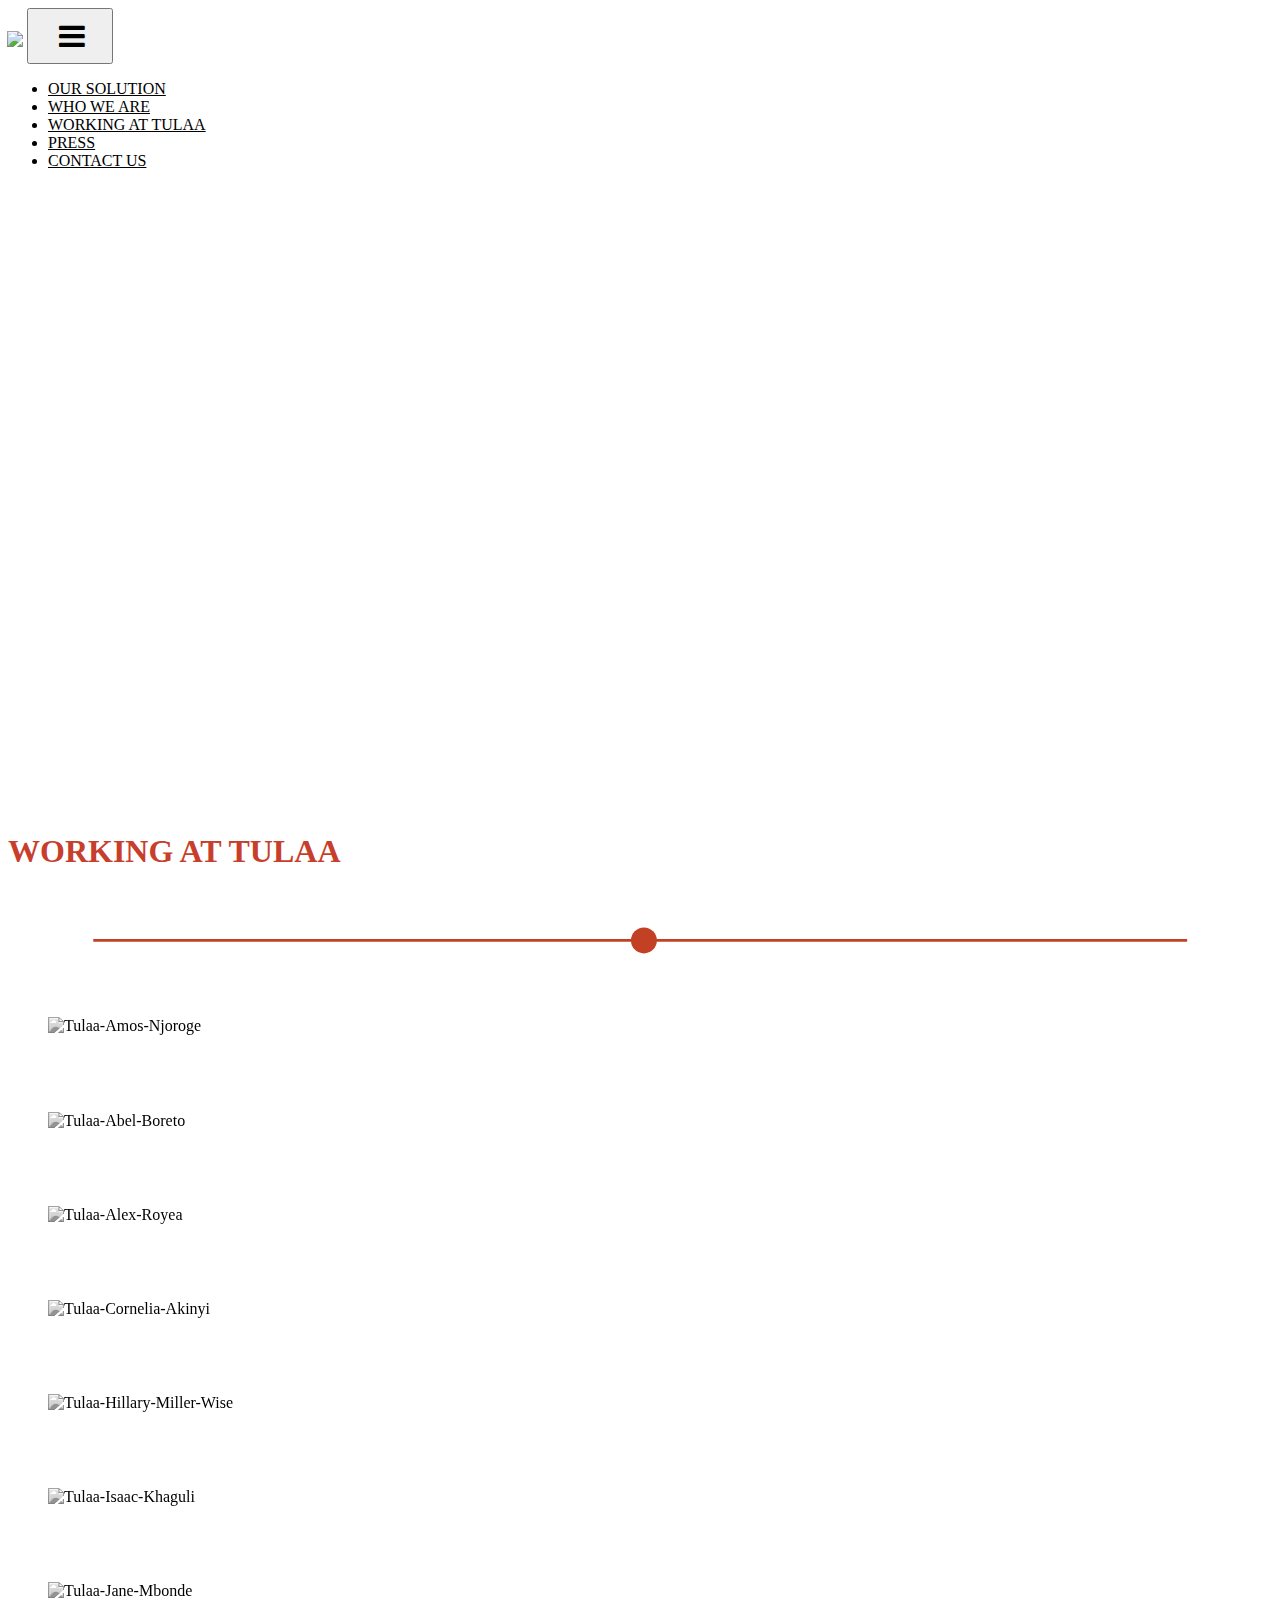
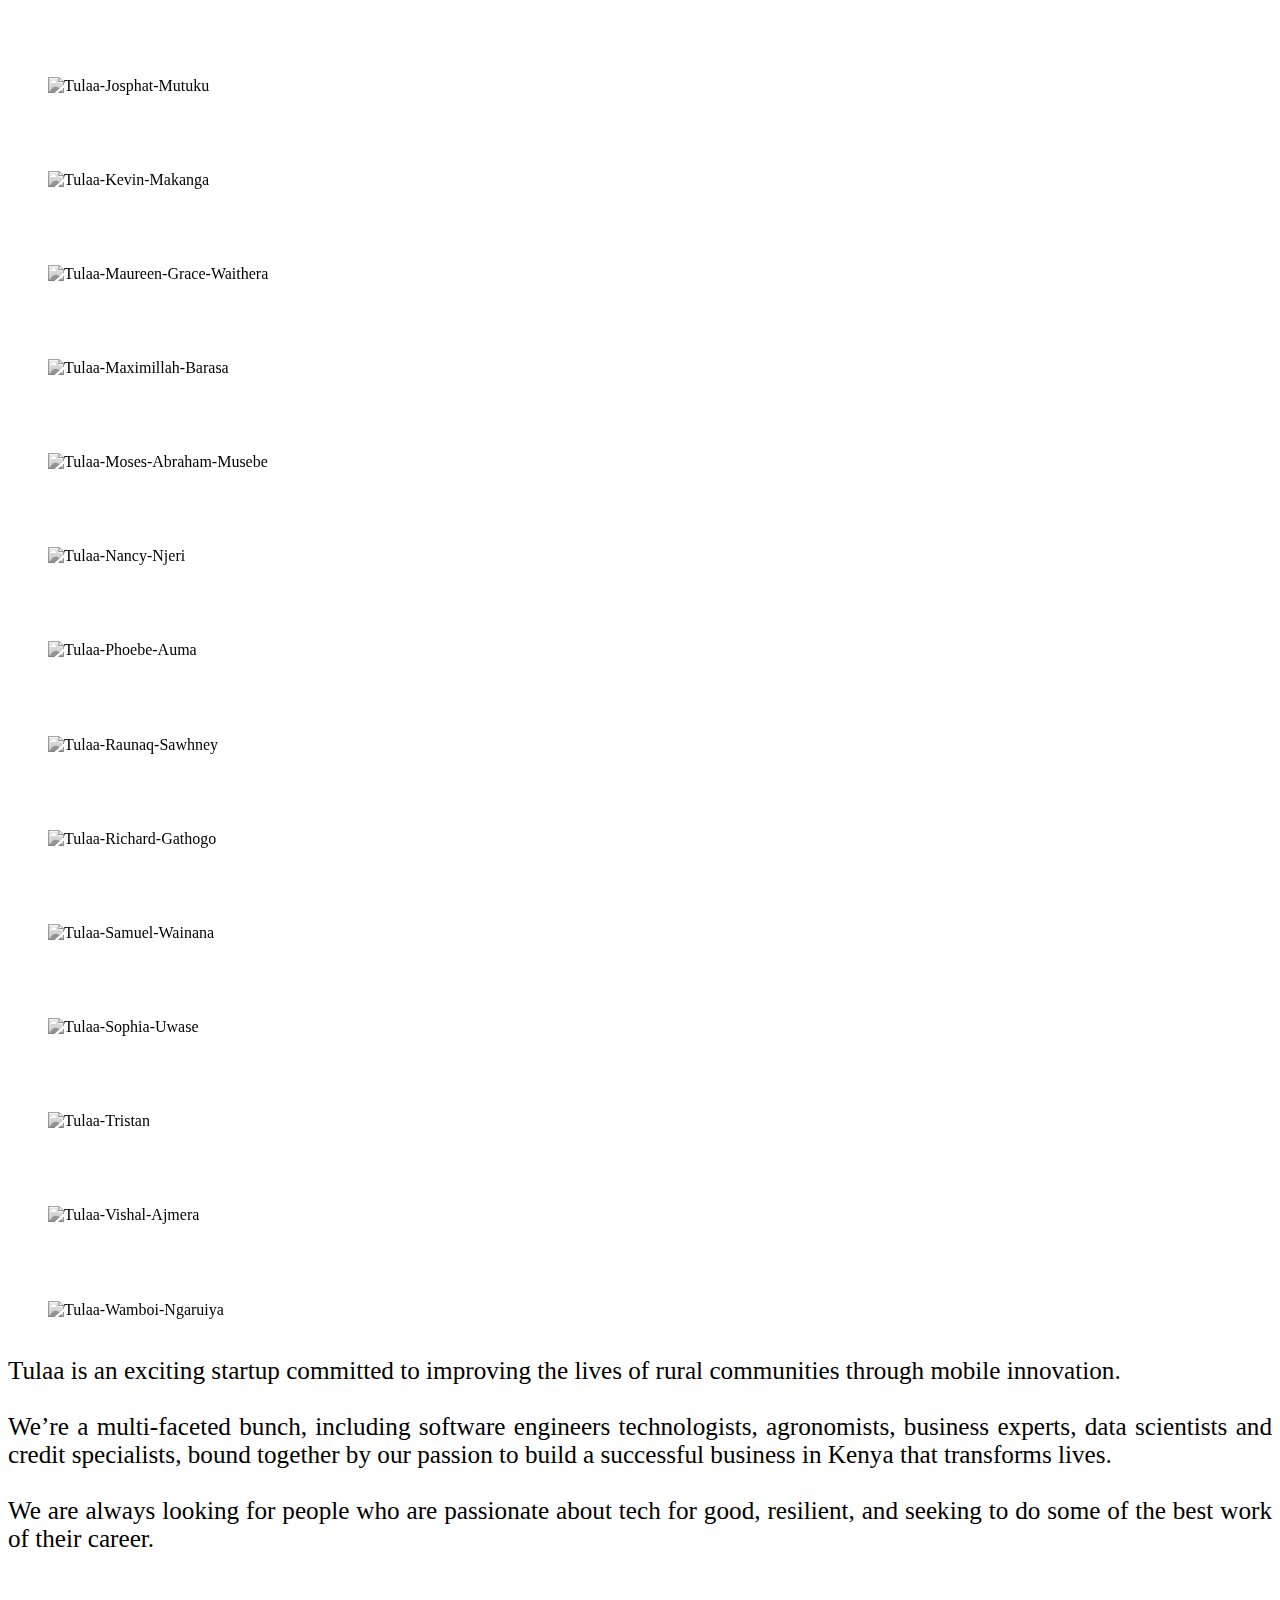
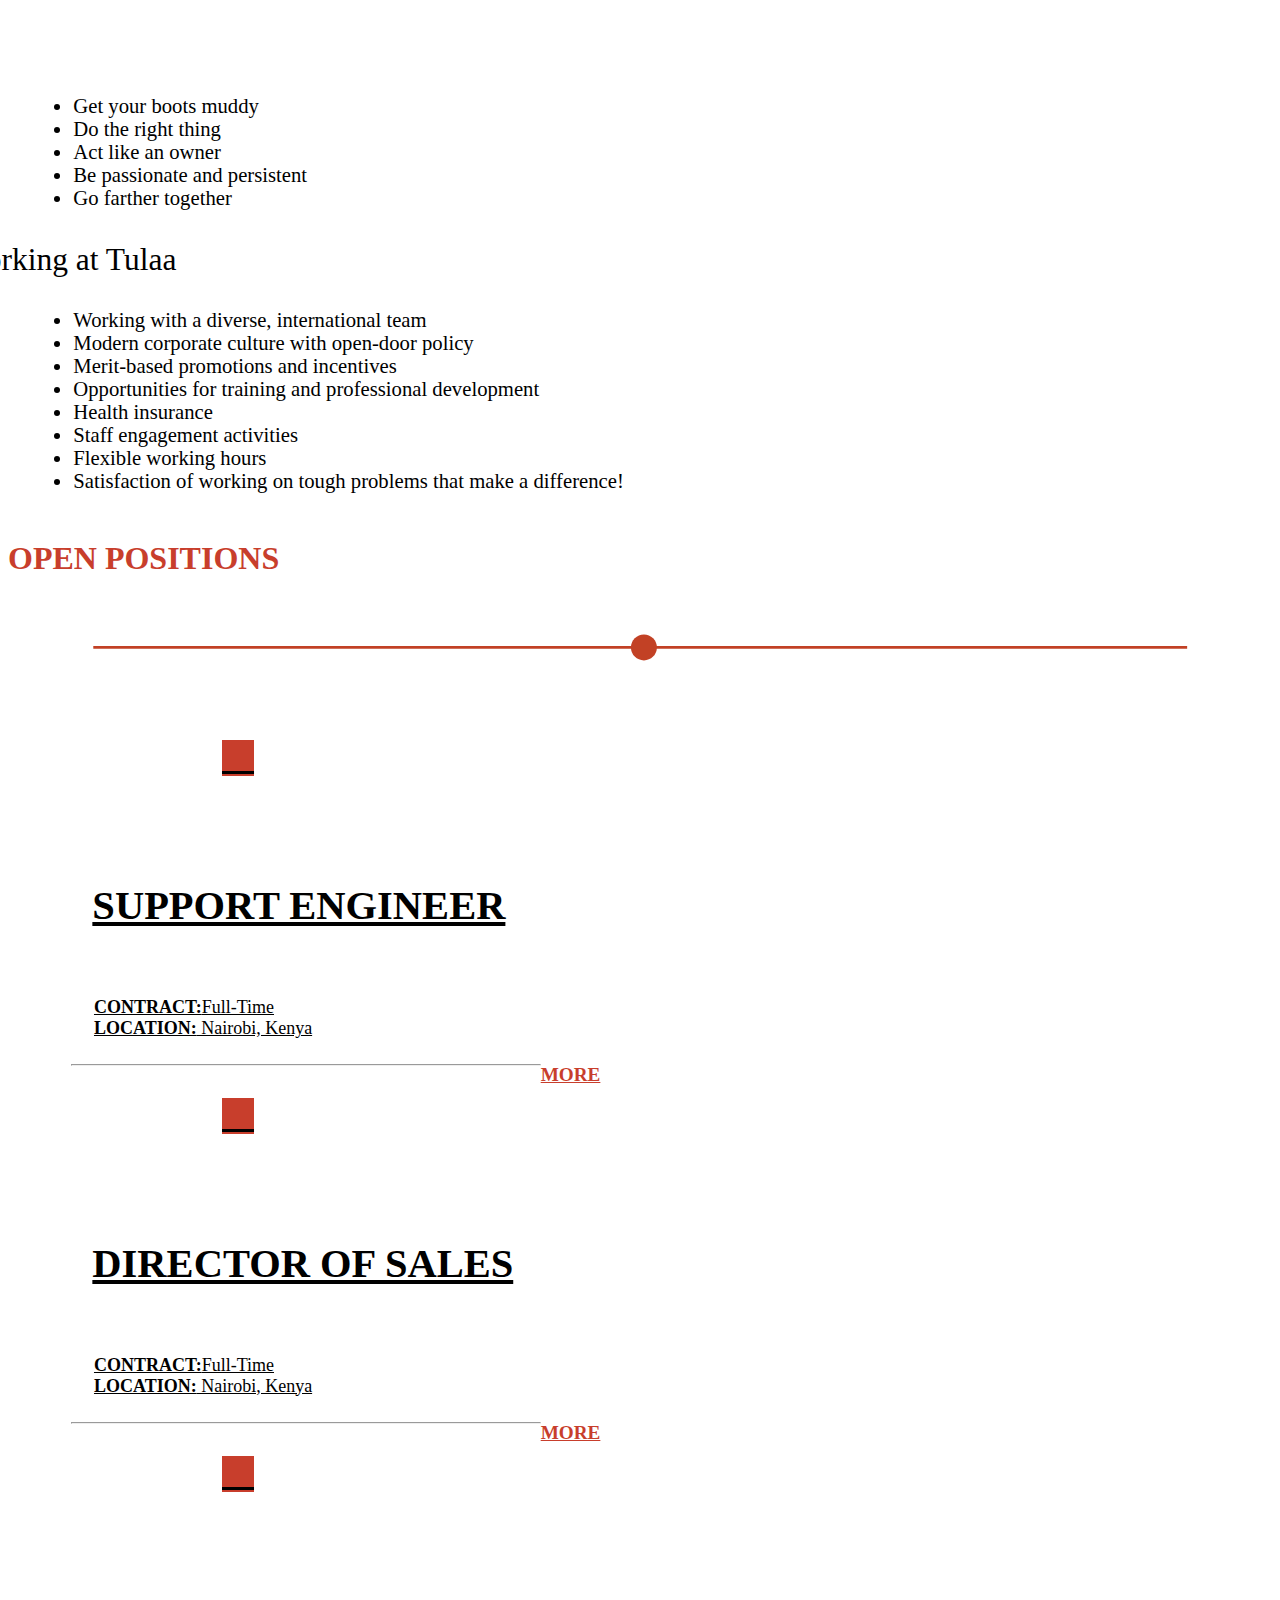
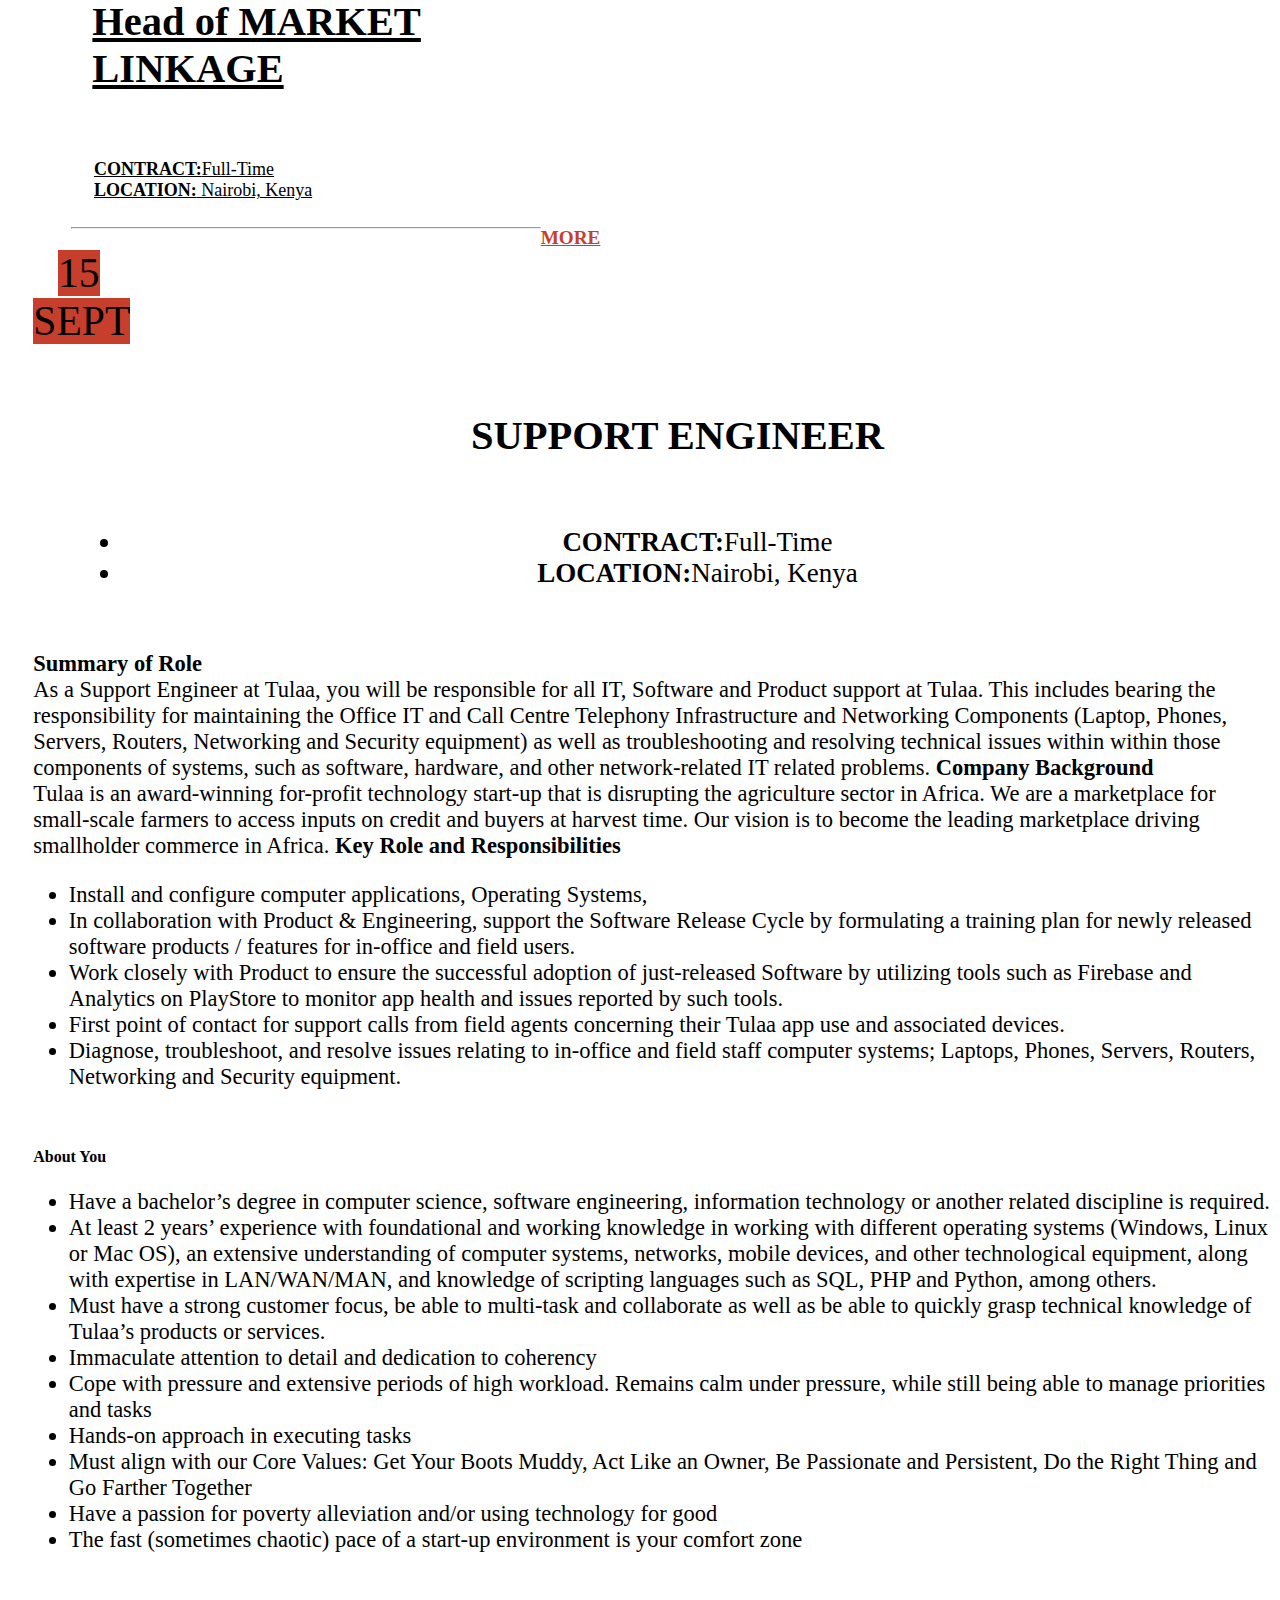
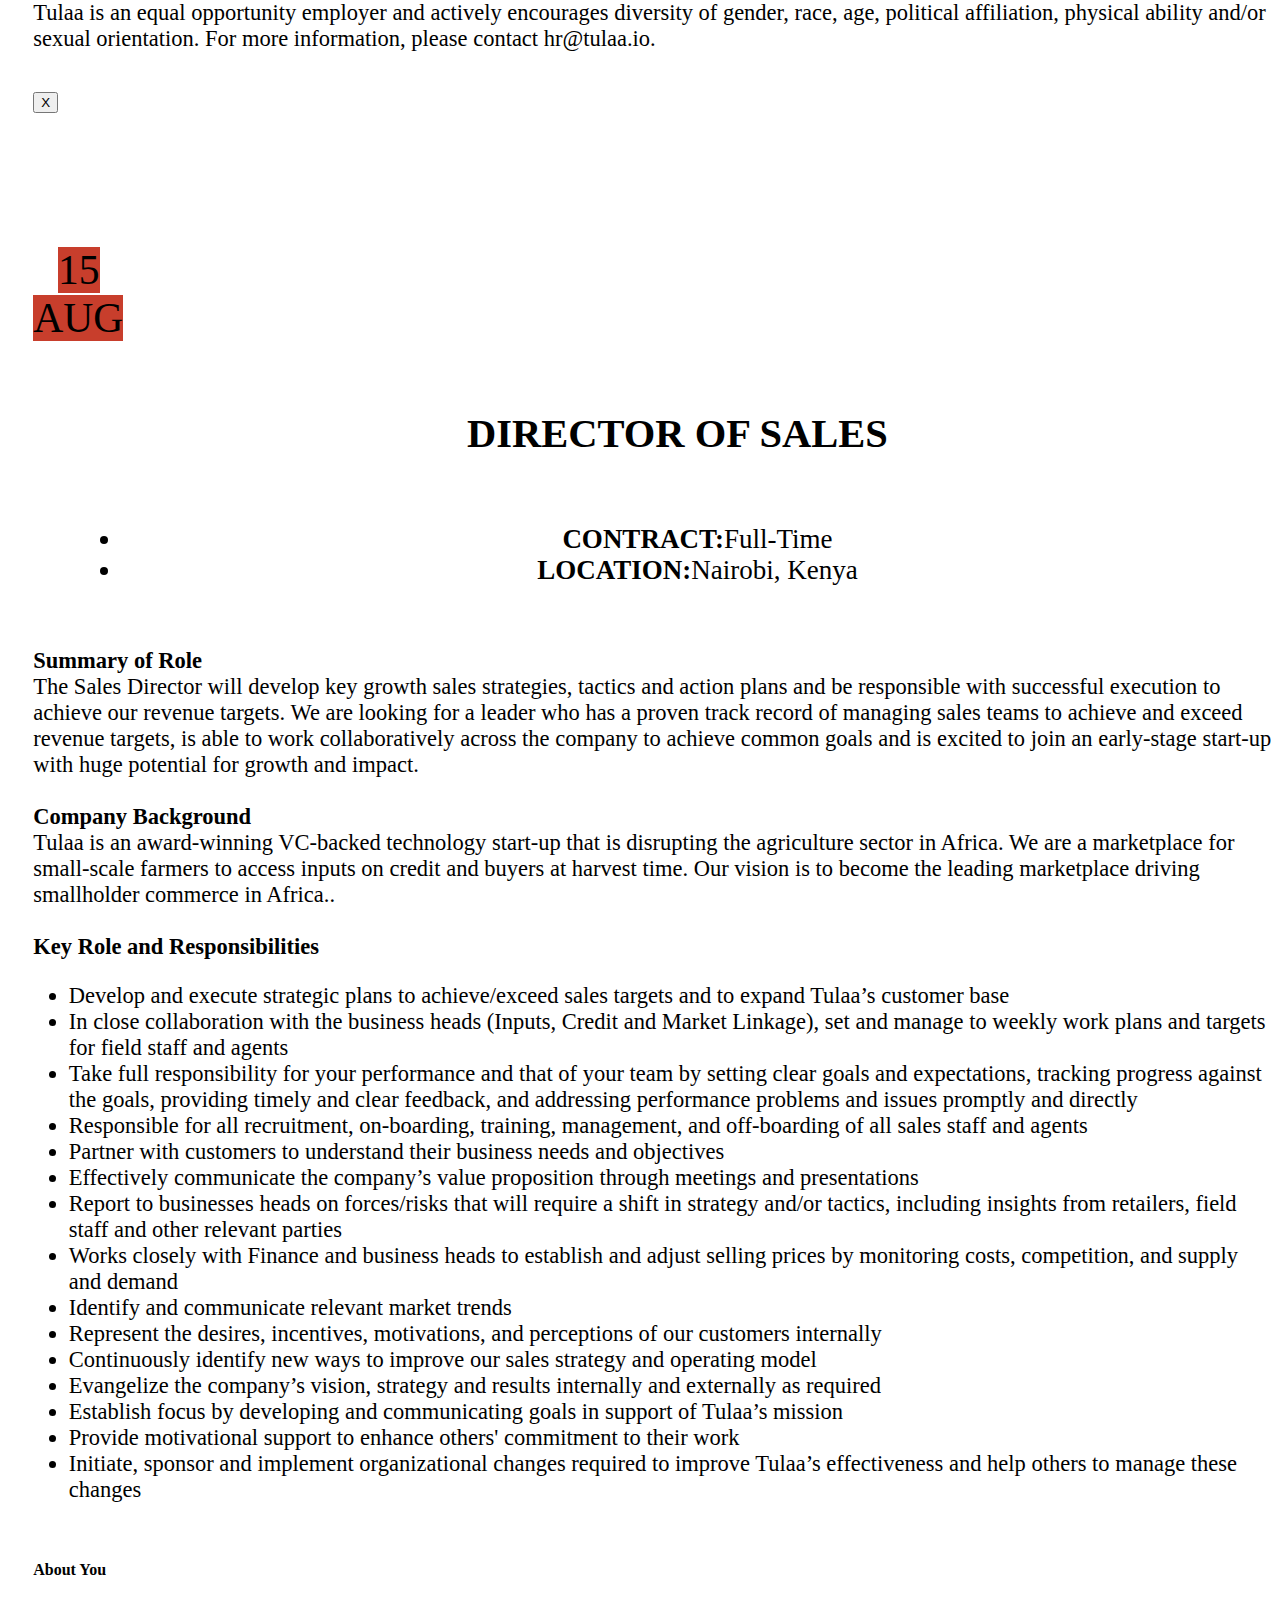
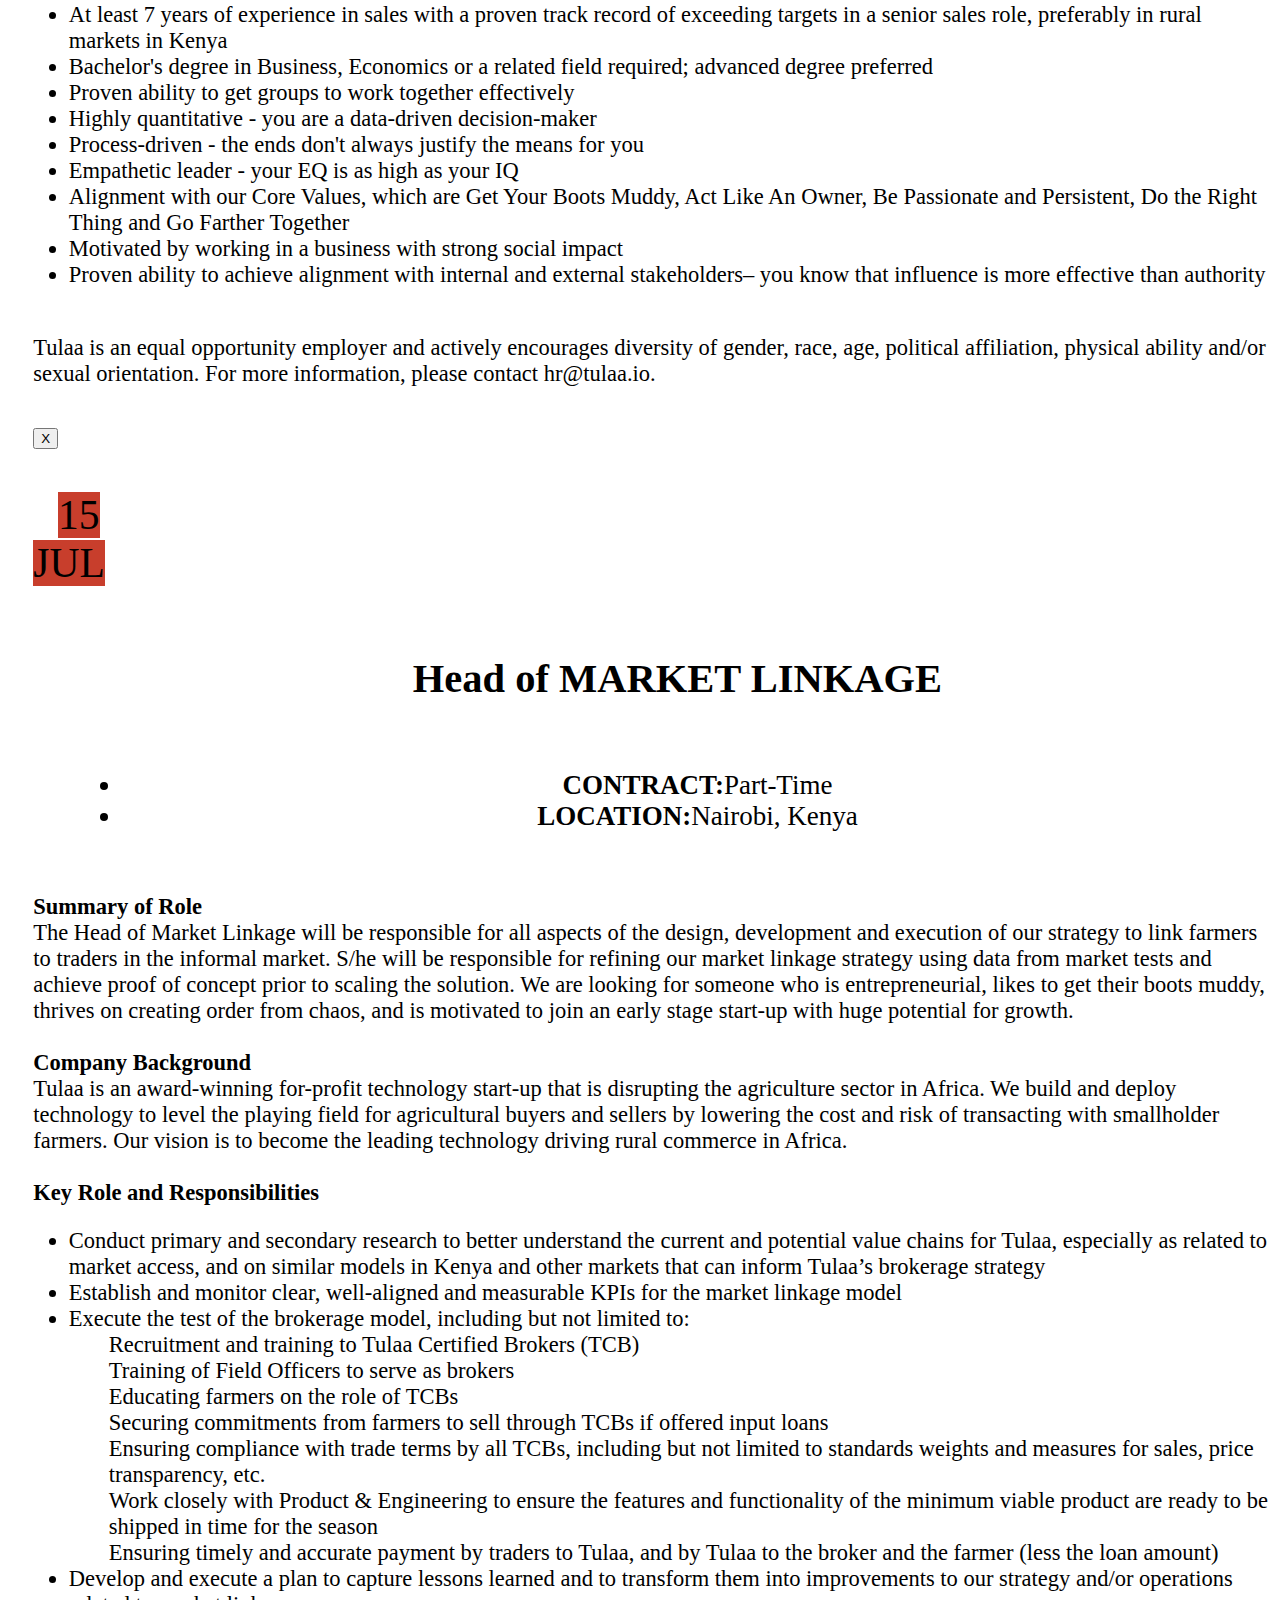
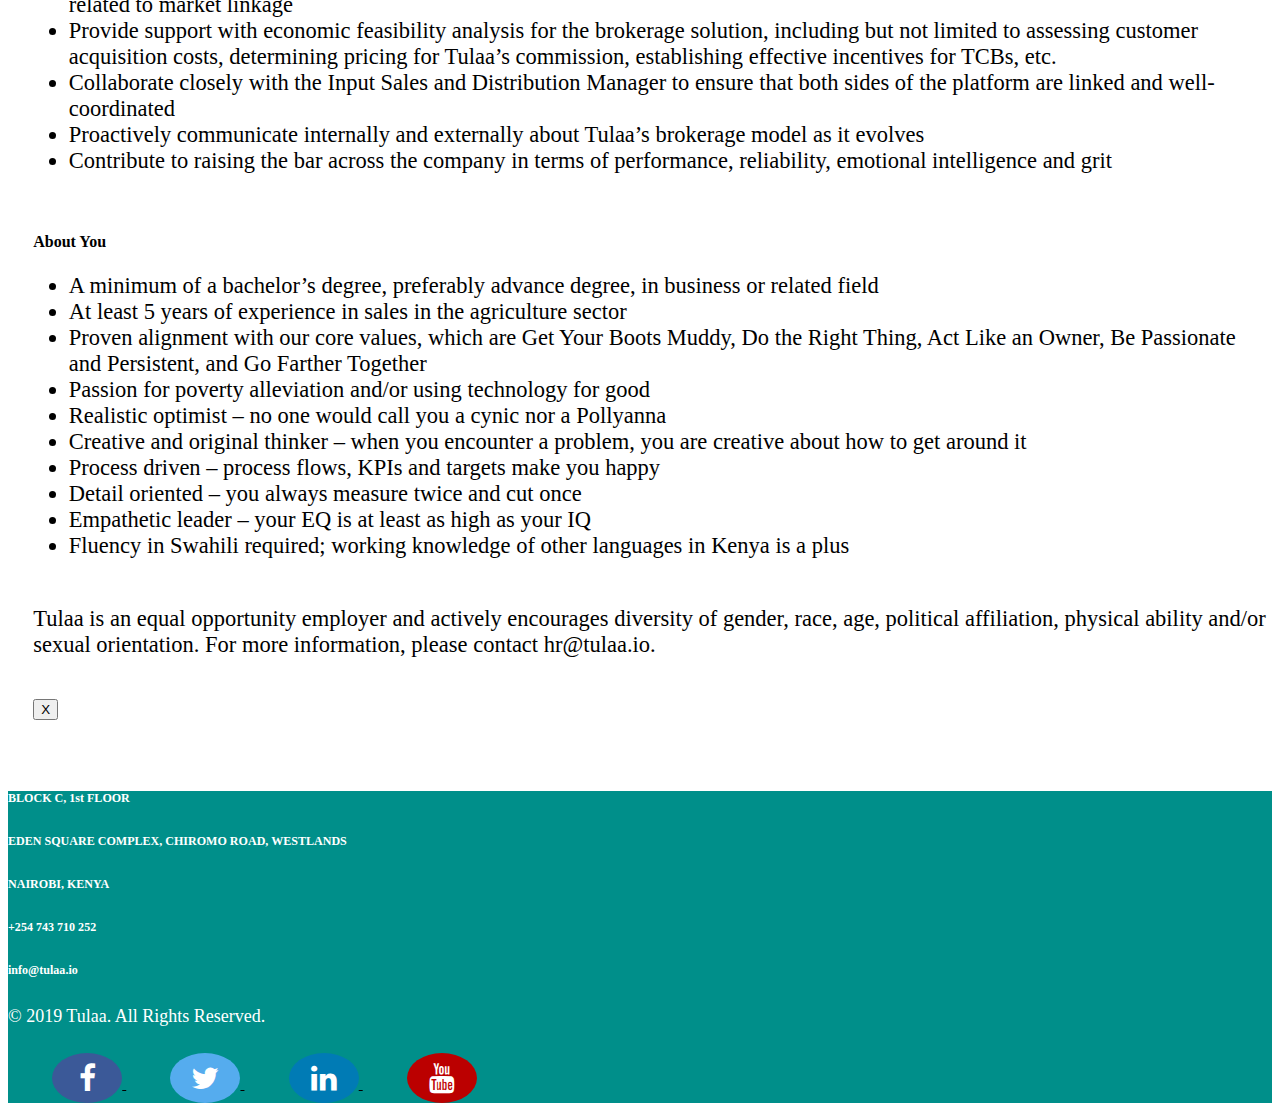
==== commit ac866b4b: "removed AJ's entry" ====
--- a/careers.html
+++ b/careers.html
@@ -83,16 +83,7 @@
             </figcaption>
           </figure>
         </div>
-        <div class="col-xs-2 col-sm-4 col-md-4 col-lg-2 col-xl-2">
-          <figure class="figure">
-            <img src="Tulaa Website Staff/Tulaa-AJ_Murugi.jpg" class="img-fluid rounded-circle" alt="Tulaa-AJ_Murugi">
-              <figcaption class="overlay">
-                <br>
-                <h2 style="color:#c83e2c;text-align:center;">AJ MURUGI</h2>
-                <p style="color:grey;text-align:center;">CALL CENTRE MANAGER</p>
-              </figcaption>
-          </figure>
-        </div>
+        
         <div class="col-xs-2 col-sm-4 col-md-4 col-lg-2 col-xl-2">
           <figure class="figure">
             <img src="Tulaa Website Staff/Tulaa-Abel.jpg" class="img-fluid rounded-circle" alt="Tulaa-Abel-Boreto">
